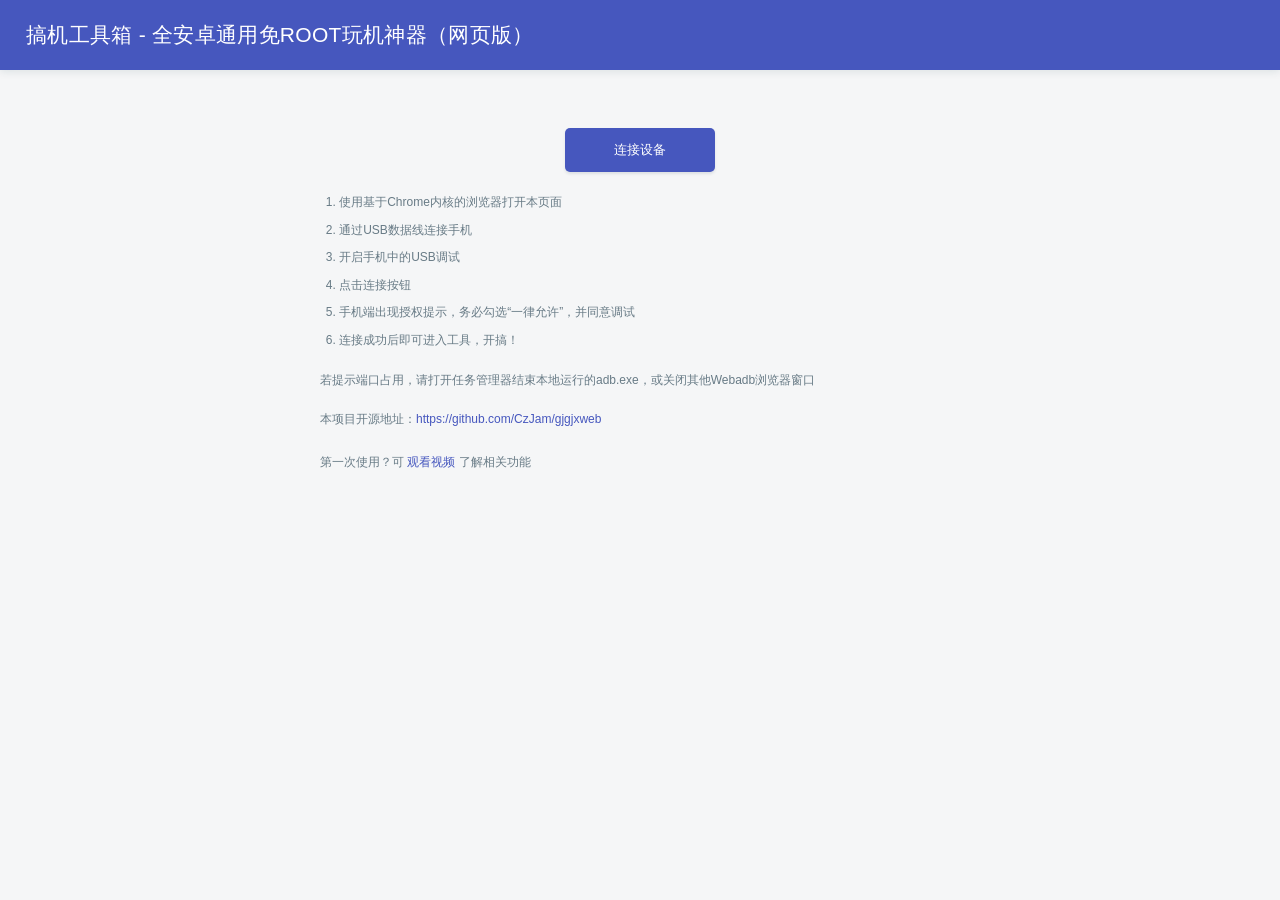
==== docs/index.html @ ac2c5eaa "feat: update version to 1.1.0 and add battery health, refresh rate management, and additional device" ====
<!DOCTYPE html>
<html lang="zh-CN"><head><meta charset="UTF-8"><meta name="viewport" content="width=device-width,initial-scale=1"><meta name="color-scheme" content="light"><meta name="referrer" content="no-referrer"><title>搞机工具箱 · WebADB</title><link rel="icon" type="image/x-icon" href="./assets/favicon.ico"><style>
/**
 * Copyright (c) 2014 The xterm.js authors. All rights reserved.
 * Copyright (c) 2012-2013, Christopher Jeffrey (MIT License)
 * https://github.com/chjj/term.js
 * @license MIT
 *
 * Permission is hereby granted, free of charge, to any person obtaining a copy
 * of this software and associated documentation files (the "Software"), to deal
 * in the Software without restriction, including without limitation the rights
 * to use, copy, modify, merge, publish, distribute, sublicense, and/or sell
 * copies of the Software, and to permit persons to whom the Software is
 * furnished to do so, subject to the following conditions:
 *
 * The above copyright notice and this permission notice shall be included in
 * all copies or substantial portions of the Software.
 *
 * THE SOFTWARE IS PROVIDED "AS IS", WITHOUT WARRANTY OF ANY KIND, EXPRESS OR
 * IMPLIED, INCLUDING BUT NOT LIMITED TO THE WARRANTIES OF MERCHANTABILITY,
 * FITNESS FOR A PARTICULAR PURPOSE AND NONINFRINGEMENT. IN NO EVENT SHALL THE
 * AUTHORS OR COPYRIGHT HOLDERS BE LIABLE FOR ANY CLAIM, DAMAGES OR OTHER
 * LIABILITY, WHETHER IN AN ACTION OF CONTRACT, TORT OR OTHERWISE, ARISING FROM,
 * OUT OF OR IN CONNECTION WITH THE SOFTWARE OR THE USE OR OTHER DEALINGS IN
 * THE SOFTWARE.
 *
 * Originally forked from (with the author's permission):
 *   Fabrice Bellard's javascript vt100 for jslinux:
 *   http://bellard.org/jslinux/
 *   Copyright (c) 2011 Fabrice Bellard
 *   The original design remains. The terminal itself
 *   has been extended to include xterm CSI codes, among
 *   other features.
 */

/**
 *  Default styles for xterm.js
 */

.xterm {
    cursor: text;
    position: relative;
    user-select: none;
    -ms-user-select: none;
    -webkit-user-select: none;
}

.xterm.focus,
.xterm:focus {
    outline: none;
}

.xterm .xterm-helpers {
    position: absolute;
    top: 0;
    /**
     * The z-index of the helpers must be higher than the canvases in order for
     * IMEs to appear on top.
     */
    z-index: 5;
}

.xterm .xterm-helper-textarea {
    padding: 0;
    border: 0;
    margin: 0;
    /* Move textarea out of the screen to the far left, so that the cursor is not visible */
    position: absolute;
    opacity: 0;
    left: -9999em;
    top: 0;
    width: 0;
    height: 0;
    z-index: -5;
    /** Prevent wrapping so the IME appears against the textarea at the correct position */
    white-space: nowrap;
    overflow: hidden;
    resize: none;
}

.xterm .composition-view {
    /* TODO: Composition position got messed up somewhere */
    background: #000;
    color: #FFF;
    display: none;
    position: absolute;
    white-space: nowrap;
    z-index: 1;
}

.xterm .composition-view.active {
    display: block;
}

.xterm .xterm-viewport {
    /* On OS X this is required in order for the scroll bar to appear fully opaque */
    background-color: #000;
    overflow-y: scroll;
    cursor: default;
    position: absolute;
    right: 0;
    left: 0;
    top: 0;
    bottom: 0;
}

.xterm .xterm-screen {
    position: relative;
}

.xterm .xterm-screen canvas {
    position: absolute;
    left: 0;
    top: 0;
}

.xterm .xterm-scroll-area {
    visibility: hidden;
}

.xterm-char-measure-element {
    display: inline-block;
    visibility: hidden;
    position: absolute;
    top: 0;
    left: -9999em;
    line-height: normal;
}

.xterm.enable-mouse-events {
    /* When mouse events are enabled (eg. tmux), revert to the standard pointer cursor */
    cursor: default;
}

.xterm.xterm-cursor-pointer,
.xterm .xterm-cursor-pointer {
    cursor: pointer;
}

.xterm.column-select.focus {
    /* Column selection mode */
    cursor: crosshair;
}

.xterm .xterm-accessibility:not(.debug),
.xterm .xterm-message {
    position: absolute;
    left: 0;
    top: 0;
    bottom: 0;
    right: 0;
    z-index: 10;
    color: transparent;
    pointer-events: none;
}

.xterm .xterm-accessibility-tree:not(.debug) *::selection {
  color: transparent;
}

.xterm .xterm-accessibility-tree {
  user-select: text;
  white-space: pre;
}

.xterm .live-region {
    position: absolute;
    left: -9999px;
    width: 1px;
    height: 1px;
    overflow: hidden;
}

.xterm-dim {
    /* Dim should not apply to background, so the opacity of the foreground color is applied
     * explicitly in the generated class and reset to 1 here */
    opacity: 1 !important;
}

.xterm-underline-1 { text-decoration: underline; }
.xterm-underline-2 { text-decoration: double underline; }
.xterm-underline-3 { text-decoration: wavy underline; }
.xterm-underline-4 { text-decoration: dotted underline; }
.xterm-underline-5 { text-decoration: dashed underline; }

.xterm-overline {
    text-decoration: overline;
}

.xterm-overline.xterm-underline-1 { text-decoration: overline underline; }
.xterm-overline.xterm-underline-2 { text-decoration: overline double underline; }
.xterm-overline.xterm-underline-3 { text-decoration: overline wavy underline; }
.xterm-overline.xterm-underline-4 { text-decoration: overline dotted underline; }
.xterm-overline.xterm-underline-5 { text-decoration: overline dashed underline; }

.xterm-strikethrough {
    text-decoration: line-through;
}

.xterm-screen .xterm-decoration-container .xterm-decoration {
	z-index: 6;
	position: absolute;
}

.xterm-screen .xterm-decoration-container .xterm-decoration.xterm-decoration-top-layer {
	z-index: 7;
}

.xterm-decoration-overview-ruler {
    z-index: 8;
    position: absolute;
    top: 0;
    right: 0;
    pointer-events: none;
}

.xterm-decoration-top {
    z-index: 2;
    position: relative;
}

:root{--ui-scale:1;--app-height:calc(100vh / var(--ui-scale));--app-width:calc(100vw / var(--ui-scale));font:menu;font-size:14px;line-height:1.6;--brand:#4657be;--brand-dark:#34449e;--accent:#ff633b;--brand-soft:#e3e7fa;--bg:#f5f6f7;--surface:#fff;--ink:#182b37;--muted:#687b86;--line:#e0e6e9;--shadow:0 2px 5px #163a4510;--radius:9px;color:var(--ink);color-scheme:light}
html{scrollbar-width:none}html::-webkit-scrollbar{display:none}
*,*::before,*::after{box-sizing:border-box;font:inherit}body{margin:0;background:var(--bg)}button,a,input,textarea,select{outline-offset:4px}button{cursor:pointer}button:disabled{opacity:.43;cursor:not-allowed}button svg{width:18px;height:18px;flex:none}svg{fill:none;stroke:currentColor;stroke-width:1.8;stroke-linecap:round;stroke-linejoin:round;vertical-align:middle}.hidden,[hidden]{display:none!important}h1,h2,h3,p{margin-top:0}h2{font-size:22px;margin-bottom:18px}h3{font-size:18px;margin-bottom:14px}a{color:var(--brand);text-decoration:none}a:hover{text-decoration:underline}small,.muted{color:var(--muted)}
.topbar{min-height:70px;height:auto;flex-wrap:wrap;display:flex;align-items:center;justify-content:space-between;gap:20px;padding:0 26px;background:var(--brand);color:#fff;position:sticky;top:0;z-index:15;box-shadow:0 2px 8px #0038401a}.brand{display:flex;align-items:center;gap:12px;flex:1;min-width:0}.brand-copy{min-width:0}.brand h1{font-size:21px;font-weight:500;letter-spacing:.3px;overflow-wrap:anywhere}.brand h1{margin:0}.top-actions{display:flex;align-items:center;gap:12px;flex-wrap:wrap;margin-left:auto}.connection-chip{font-size:12px;display:flex;align-items:center;gap:7px;max-width:220px}.connection-chip b{overflow:hidden;text-overflow:ellipsis;white-space:nowrap}.dot{width:7px;height:7px;border-radius:50%;background:#c9e0e4;flex:none}.dot.ok{background:#adf3be}.dot.pending{background:#ffe28b}.dot.error{background:#ffb0a5}.topbar .btn{background:#ffffff17;border:1px solid #ffffff7a;color:#fff;box-shadow:none;min-height:35px;padding:6px 13px}.topbar .btn:hover{background:#ffffff28}.sidebar-toggle{display:none}
.shell{display:grid;grid-template-columns:174px minmax(0,1fr);min-height:calc(var(--app-height) - var(--header-height,70px))}.sidebar{overflow-y:auto;overflow-x:hidden;padding:14px 10px;position:sticky;top:var(--header-height,70px);height:calc(var(--app-height) - var(--header-height,70px));background:#f0f2f3;border-right:1px solid var(--line);display:flex;flex-direction:column;z-index:12}.nav{display:grid;gap:5px}.nav button{font-size:14px;background:transparent;border:0;display:flex;align-items:center;gap:13px;text-align:left;padding:11px 13px;border-radius:5px;color:#000;position:relative;min-height:45px}.nav button svg{width:21px;height:21px}.nav button:hover{background:#e5e9eb}.nav button.active{background:var(--brand-soft);color:#000}.nav button.active:before{content:"";position:absolute;left:-10px;top:5px;bottom:5px;width:3px;background:var(--accent)}.sidebar-foot{font-size:13px;line-height:1.9;text-align:center;margin-top:auto;padding:20px 10px 0;color:var(--brand);}.workspace{padding:18px 28px 40px;min-width:0;max-width:1480px;width:100%;margin:0 auto;align-self:start}.page{animation:enter .17s ease}.page-title{display:flex;justify-content:space-between;align-items:center;gap:16px;margin-bottom:18px}.page-title h2{margin:0;font-weight:700}.card{background:var(--surface);border:1px solid var(--line);border-radius:var(--radius);padding:21px;box-shadow:var(--shadow);min-width:0}.card.flat{box-shadow:none}.grid{display:grid;gap:23px}.two{grid-template-columns:1fr 1fr}.three{grid-template-columns:1.2fr .9fr 1fr}.span2{grid-column:1/-1}.stack{display:grid;gap:22px;align-content:start}.row{display:flex;align-items:center;gap:10px;flex-wrap:wrap}.spread{justify-content:space-between}.btn{font-size:13px;border:1px solid transparent;background:var(--brand);color:#fff;min-height:36px;padding:7px 15px;border-radius:5px;display:inline-flex;align-items:center;justify-content:center;gap:9px;box-shadow:0 2px 3px #173a451c;white-space:nowrap}.btn:hover:not(:disabled){background:var(--brand-dark)}.btn.secondary{background:#fff;color:var(--brand);border-color:#c9dce0;box-shadow:none}.btn.secondary:hover:not(:disabled){background:var(--brand-soft)}.btn.danger{background:#d85442}.btn.danger:hover:not(:disabled){background:#bc4030}.btn.quiet{color:var(--muted);background:#edf1f3;box-shadow:none}.btn.small{font-size:12px;min-height:29px;padding:4px 10px;}.btn.wide{width:100%}.button-grid{display:grid;gap:10px;grid-template-columns:repeat(3,minmax(0,1fr))}.button-grid.four{grid-template-columns:repeat(4,minmax(0,1fr))}.button-grid.two{grid-template-columns:repeat(2,minmax(0,1fr))}.field{display:grid;gap:5px;min-width:0}.field>span,.field>label{font-size:12px;color:var(--muted)}input:not([type=checkbox]):not([type=range]),select,textarea{width:100%;border:1px solid #dce2e5;border-radius:5px;background:#f7f8f9;color:var(--ink);padding:10px 12px;min-height:41px}input:focus,textarea:focus,select:focus{border-color:var(--brand);outline:2px solid var(--brand-soft)}input::placeholder,textarea::placeholder{color:#9aa6ae}textarea{resize:vertical}.field-row{display:flex;gap:12px;align-items:flex-end}.field-row .field{flex:1}.field-row .btn{min-height:41px}.hint{font-size:12px;line-height:1.8;color:var(--muted);margin-top:12px;margin-bottom:0;}.metric-text{font-size:13px;color:var(--brand);}.section-gap{margin-top:25px}.switch{font-size:13px;display:flex;gap:10px;align-items:center;cursor:pointer;}.switch input{appearance:none;width:34px;height:18px;border-radius:15px;background:#bbc4c9;flex:none;position:relative;cursor:pointer;margin:0}.switch input:before{content:"";position:absolute;width:21px;height:21px;left:-1px;top:-1.5px;background:#fff;border-radius:50%;box-shadow:0 1px 4px #0003;transition:transform .15s}.switch input:checked{background:var(--brand-soft)}.switch input:checked:before{transform:translateX(15px);background:var(--brand)}.check{font-size:13px;display:flex;align-items:center;gap:7px;cursor:pointer}.check input{width:16px;height:16px;accent-color:var(--brand);margin:0;flex:none}.checks{display:grid;grid-template-columns:repeat(4,minmax(0,1fr));gap:13px 9px}.stat-label{font-size:12px;color:var(--muted);margin-bottom:2px}.stat-value{font-size:14px;overflow-wrap:anywhere}.info-grid{display:grid;grid-template-columns:1fr 1fr 1fr;gap:22px}.info-pairs{font-size:13px;display:grid;gap:9px;}.info-pairs div{display:grid;grid-template-columns:65px minmax(0,1fr);gap:6px}#runtime-ua{white-space:pre-wrap;overflow-wrap:anywhere}.info-pairs dt{color:var(--muted)}.info-pairs dd{margin:0;overflow-wrap:anywhere}.cpu-grid{font-size:15px;display:grid;grid-template-columns:1fr 1fr;gap:9px 15px;color:var(--brand);}.cpu-grid button{background:transparent;color:inherit;border:0;padding:0;text-align:left;cursor:pointer}.cpu-grid button:hover{text-decoration:underline}.info-wide{font-size:12px;border-top:1px solid #edf0f2;margin-top:18px;padding-top:13px;display:grid;grid-template-columns:repeat(2,minmax(0,1fr));gap:6px 18px;overflow-wrap:anywhere}.info-wide b{color:var(--muted);display:inline-block;min-width:73px}.reboot-grid{grid-template-columns:repeat(3,1fr)}.empty{font-size:13px;display:flex;min-height:130px;align-items:center;justify-content:center;text-align:center;color:#9ba9b0;}.focus-box{background:#f5f7f8;border:1px solid #edf0f2;border-radius:6px;padding:12px 14px;overflow-wrap:anywhere}.focus-box+.focus-box{margin-top:9px}.separator{border:0;border-top:1px solid var(--line);margin:19px 0}.slider-row{display:grid;grid-template-columns:57px minmax(100px,1fr) 85px;gap:12px;align-items:center;margin:20px 0}input[type=range]{width:100%;accent-color:var(--brand);margin:0}.ticks{font-size:11px;display:flex;justify-content:space-between;color:var(--muted);margin-top:4px}.slider-value{color:var(--brand);text-align:right;}.battery-summary{font-size:14px;text-align:center;color:var(--brand);margin-bottom:11px}.text-output{font-size:12px;white-space:pre-wrap;overflow:auto;max-height:370px;min-height:270px;margin:0;word-break:break-word}.stats-output{font-size:11px;min-height:260px;max-height:330px;white-space:pre;overflow:auto;background:#f6f8f9;border-radius:5px;padding:10px;margin-bottom:13px}.stats-controls{display:flex;align-items:center;gap:8px;margin-top:12px}.stats-controls select{padding:6px;min-height:35px}.stats-controls .btn{flex:1}.temp-grid{display:grid;gap:16px}.script-layout{display:grid;grid-template-columns:minmax(0,1fr) 175px 190px;gap:17px}.script-editor{font-size:12px;line-height:1.7;width:100%;min-height:420px;border-radius:5px!important;tab-size:2}.script-tools{display:grid;gap:10px;align-content:start}.script-list{min-height:270px;background:#f7f8f9;border:1px solid var(--line);border-radius:5px;padding:5px;margin-bottom:13px}.script-list button{font-size:12px;display:block;width:100%;text-align:left;border:0;background:transparent;color:var(--ink);border-radius:4px;padding:7px 8px;overflow:hidden;text-overflow:ellipsis;white-space:nowrap}.script-list button.active{background:var(--brand-soft);color:var(--brand)}.file-list{font-size:11px;max-height:100px;overflow:auto;color:var(--muted);padding-top:8px}.badge{font-size:10px;display:inline-block;padding:3px 8px;background:var(--brand-soft);color:var(--brand);border-radius:4px}.about-title{font-size:30px;letter-spacing:1px;margin:7px 0;color:var(--brand)}.about-sub{font-size:12px;color:var(--muted)}.links-grid{display:grid;grid-template-columns:1fr 1fr;gap:9px}.about-copy{font-size:13px;line-height:1.9;margin:0}.settings-grid .card{min-height:155px}.settings-grid .switch{margin-top:16px}.settings-grid .btn{align-self:end}.download-list{display:grid;gap:9px;max-height:330px;overflow:auto}.download-item{display:flex;gap:12px;align-items:center;padding:10px;background:#f5f7f8;border-radius:5px}.download-item span{font-size:12px;flex:1;overflow-wrap:anywhere}.download-item img{width:42px;height:42px;object-fit:cover;border-radius:4px}.gallery-empty{font-size:12px;color:var(--muted);padding:10px 0}.toast-stack{position:fixed;bottom:24px;left:50%;transform:translateX(-50%);z-index:100;display:grid;gap:8px;max-width:min(600px,calc(var(--app-width)*.9));pointer-events:none}.toast{font-size:13px;border-radius:6px;padding:11px 18px;background:#253b46;color:#fff;box-shadow:0 4px 20px #0003;animation:enter .18s ease}.toast.error{background:#9b3b32}.progress{height:3px;background:var(--brand-soft);border-radius:3px;overflow:hidden;margin-top:12px}.progress div{height:100%;width:0;background:var(--brand);transition:width .15s}.progress-text{font-size:11px;color:var(--muted);margin-top:6px}
dialog{border:1px solid var(--line);border-radius:12px;padding:0;max-width:min(720px,calc(var(--app-width)*.92));width:620px;box-shadow:0 20px 70px #002a3d35;color:var(--ink);background:var(--surface)}dialog::backdrop{background:#102b3c66;backdrop-filter:blur(2px)}.modal-head{padding:20px 24px 15px;display:flex;justify-content:space-between;align-items:center;border-bottom:1px solid var(--line)}.modal-head h3{margin:0}.icon-button{border:0;background:transparent;color:var(--muted);padding:5px;display:inline-flex;border-radius:5px}.icon-button:hover{background:#edf2f4}.icon-button svg{width:20px;height:20px}.modal-body{padding:22px 24px;max-height:calc(var(--app-height)*.65);overflow:auto}.modal-footer{display:flex;justify-content:flex-end;gap:10px;border-top:1px solid var(--line);padding:15px 24px}.modal-text{font-size:12px;line-height:1.8;white-space:pre-wrap;word-break:break-word;margin:0}.tab-pills{display:flex;gap:6px;flex-wrap:wrap;margin-bottom:18px}.tab-pills button{font-size:12px;border:1px solid var(--line);border-radius:5px;background:#fff;color:var(--muted);padding:6px 12px;}.tab-pills button.active{color:var(--brand);border-color:var(--brand);background:var(--brand-soft)}.inline-note{font-size:12px;border-left:3px solid var(--brand);background:#f1f8f9;padding:11px 14px;color:#526d79;margin-top:15px}.log-table{font-size:12px;width:100%;border-collapse:collapse;}.log-table td,.log-table th{border-bottom:1px solid var(--line);padding:9px;text-align:left}.table-wrap{overflow:auto}.kbd{font-size:10px;border:1px solid #ced8dc;padding:2px 5px;border-radius:3px;color:var(--muted)}
@keyframes enter{from{opacity:0;transform:translateY(4px)}to{opacity:1;transform:translateY(0)}}
.battery-compact>.three{grid-template-columns:1fr}.battery-compact>.three>.card:first-child,.battery-compact>.three>.card:last-child{display:none}.battery-compact .stats-output{min-height:420px;max-height:calc(var(--app-height)*.6)}
@media(min-width:1450px){.workspace{padding:18px 40px}.topbar{padding:0 30px}.shell{grid-template-columns:190px minmax(0,1fr)}}
@media(max-width:1100px){.workspace{padding:18px 20px}.three{grid-template-columns:1fr 1fr}.three>*:last-child{grid-column:1/-1}.info-grid{grid-template-columns:1fr 1fr}.info-grid>.cpu-grid{grid-column:1/-1;grid-template-columns:repeat(4,1fr);border-top:1px solid var(--line);padding-top:15px}.script-layout{grid-template-columns:minmax(0,1fr) 175px}.script-layout>.card:last-child{grid-column:1/-1}.script-list{min-height:80px;display:grid;grid-template-columns:repeat(3,1fr)}.button-grid.four{grid-template-columns:repeat(2,1fr)}.checks{grid-template-columns:repeat(3,minmax(0,1fr))}}
@media(max-width:780px){.topbar{min-height:60px;padding:12px 14px;gap:10px}.brand{gap:7px}.connection-chip{display:none}.top-actions{gap:6px}.topbar .btn{padding:5px 9px;min-height:33px}.sidebar-toggle{display:inline-flex;background:transparent;border:0;color:#fff;padding:4px}.sidebar-toggle svg{width:22px;height:22px}.shell{grid-template-columns:1fr}.sidebar{position:fixed;left:0;top:var(--header-height,60px);width:180px;height:calc(var(--app-height) - var(--header-height,60px));transform:translateX(-100%);transition:transform .2s;box-shadow:6px 0 20px #132e3c22}.sidebar.open{transform:translateX(0)}.workspace{padding:18px 14px}.two,.three,.settings-grid{grid-template-columns:1fr}.three>*:last-child{grid-column:auto}.info-grid{grid-template-columns:1fr 1fr;gap:12px}.card{padding:17px}.checks{grid-template-columns:repeat(4,1fr)}.script-layout{grid-template-columns:1fr}.script-layout>.card:last-child{grid-column:auto}.script-tools{grid-template-columns:1fr 1fr}.script-tools .switch{grid-column:1/-1}.script-editor{min-height:340px}.sidebar-foot{padding-bottom:18px}dialog{max-width:calc(var(--app-width)*.95)}}
@media(max-width:420px){.info-grid{grid-template-columns:1fr}.info-grid>.cpu-grid{grid-template-columns:repeat(2,1fr)}.button-grid{grid-template-columns:repeat(2,1fr)}.checks{grid-template-columns:repeat(3,1fr)}.field-row{flex-wrap:wrap}.field-row>.field{flex-basis:35%}.topbar .btn svg{display:none}.script-list{grid-template-columns:repeat(2,1fr)}}

.connection-status{font-size:12px;color:var(--muted);overflow-wrap:anywhere;margin-bottom:12px}.connection-status.error{color:#be3e31}.connection-status.ok{display:flex;align-items:center;gap:7px}.connection-status.ok:before{content:"";width:7px;height:7px;border-radius:50%;background:#04d86a;flex:none}.device-controls{display:flex;align-items:center;gap:10px;margin-bottom:15px}.device-controls select{min-width:0;flex:1}

.about-attribution{font-size:14px;line-height:1.6;color:var(--brand);text-align:center;margin:28px 0 0;overflow-wrap:anywhere}.about-attribution a{color:var(--brand);text-decoration:underline;text-underline-offset:2px}.sidebar-foot a{color:var(--brand)}.sidebar-foot a,.sidebar-foot a:hover,.sidebar-foot a:focus-visible{text-decoration:none}.focus-box .mono{font-size:12px}
@media(max-width:780px){.brand h1{font-size:19px}.topbar .btn{font-size:11px}.page-title h2{font-size:21px}}
@media(max-width:420px){.brand h1{font-size:17px}}

body[data-connected="false"] .sidebar,body[data-connected="false"] .page,body[data-connected="false"] .top-actions,body[data-connected="false"] #menu-toggle{display:none!important}body[data-connected="false"] .shell{grid-template-columns:minmax(0,1fr)}body[data-connected="true"] .connection-entry{display:none}.connection-entry{display:flex;flex-direction:column;align-items:center;justify-content:center;padding:40px 0}.connection-hint{margin:20px 0 0;width:min(640px,100%);overflow-wrap:anywhere}.connection-steps{margin:0;padding-left:1.6em;text-align:left}.connection-steps li+li{margin-top:6px}.connection-warning,.connection-source{margin:18px 0 0;text-align:left}.connection-entry .btn{min-width:150px;min-height:44px}.connection-status{margin-bottom:12px}

.terminal-card{padding:12px}.terminal-session-bar{display:flex;justify-content:space-between;gap:12px;flex-wrap:wrap;color:var(--muted);font-size:12px;margin:0 4px 10px}.terminal-surface{height:clamp(360px,calc(var(--app-height)*.62),650px);min-height:340px;padding:0;background:#111e27;color:#deebf0;border-radius:7px;overflow:hidden}.terminal-surface .xterm{height:100%;padding:12px}.terminal-surface .xterm-helper-textarea{min-height:0!important;padding:0!important;border:0!important;outline:0!important}

#page-battery>.three{align-items:stretch}
#page-battery:not(.battery-compact)>.three{grid-auto-rows:1fr}
.battery-statistics,.battery-simulation{display:flex;flex-direction:column}
.battery-statistics .stats-output{flex:1 1 0;min-height:0;max-height:none}
.battery-simulation .temp-grid{display:flex;flex-direction:column;justify-content:space-between;flex:1;gap:16px}
.battery-compact .battery-statistics .stats-output{flex:initial;min-height:420px;max-height:calc(var(--app-height)*.6)}

.developer-website{font-size:inherit;color:var(--brand);margin:18px 0 0;white-space:nowrap}.changelog{padding-left:1.6em}.changelog li+li{margin-top:6px}

.about-online{margin-top:12px}
#setting-cpu-interval{height:41px}

.info-pairs .board-id-field{display:flex;align-items:baseline;gap:8px}.board-id-field>[data-info]{min-width:0;overflow-wrap:anywhere}.board-id-toggle{border:0;background:transparent;color:var(--brand);padding:0;white-space:nowrap}.board-id-toggle:hover{text-decoration:underline}

.terminal-layout{display:grid;grid-template-columns:minmax(0,1fr) 360px;gap:20px;align-items:stretch}.terminal-layout .terminal-card{min-width:0}.quick-cmds-card{min-width:0;display:flex;flex-direction:column}.quick-cmd-search{margin-bottom:10px}.quick-cmds-card .tab-pills{gap:4px;margin-bottom:10px}.quick-cmds-card .tab-pills button{font-size:11px;padding:5px 9px}.quick-cmd-list{display:grid;gap:6px;overflow:auto;padding-right:2px;flex:1;align-content:start}.quick-cmd-btn{flex-direction:column;align-items:stretch;justify-content:center;gap:2px;width:100%;min-height:46px;padding:6px 12px;font-size:12px;text-align:left}.quick-cmd-btn .qname{display:block;width:100%;white-space:nowrap;line-height:1.4;overflow:hidden;text-overflow:ellipsis;text-align:left}.quick-cmd-btn .qcmd{display:block;width:100%;font-family:ui-monospace,"Cascadia Mono",Consolas,monospace;font-size:10px;color:var(--muted);overflow:hidden;text-overflow:ellipsis;white-space:nowrap;opacity:.85;line-height:1.4;text-align:left}.quick-cmd-empty{color:var(--muted);font-size:12px;text-align:center;padding:16px 0}.battery-health-grid{display:grid;grid-template-columns:1fr 1fr;gap:14px;margin-bottom:12px}.health-metric{background:#f7f9fa;border:1px solid var(--line);border-radius:7px;padding:12px 14px;text-align:center}.health-metric span{display:block;font-size:12px;color:var(--muted);margin-bottom:4px}.health-metric b{font-size:20px;font-weight:600}@media(max-width:1100px){.terminal-layout{grid-template-columns:1fr}.quick-cmd-list{max-height:420px}}

.privacy-packages{max-height:380px;overflow:auto;border:1px solid var(--line);border-radius:6px;padding:6px 8px;background:#fafbfc}.privacy-group-title{font-size:11px;color:var(--muted);margin:10px 2px 4px;font-weight:600}.privacy-group-title:first-child{margin-top:2px}.privacy-check{display:flex;align-items:center;gap:8px;padding:5px 6px;border-radius:5px;cursor:pointer}.privacy-check:hover{background:#eef2f4}.privacy-check input{flex:none}.privacy-check .pc-name{flex:none;white-space:nowrap}.privacy-check .pc-pkg{font-family:ui-monospace,"Cascadia Mono",Consolas,monospace;font-size:10px;color:var(--muted);overflow:hidden;text-overflow:ellipsis;white-space:nowrap}.privacy-check .pc-careful{flex:none;font-size:10px;color:#b8860b;border:1px solid #e6c96a;border-radius:3px;padding:0 4px}

</style><script type="importmap">{"imports":{"@yume-chan/adb":"[data-uri]","@yume-chan/adb-daemon-webusb":"[data-uri]","@yume-chan/struct":"[data-uri]","@yume-chan/stream-extra":"[data-uri]","@yume-chan/event":"[data-uri]","@yume-chan/no-data-view":"[data-uri]","@yume-chan/adb-credential-web":"[data-uri]","@yume-chan/async":"[data-uri]"}}</script></head><body data-connected="false">
<svg aria-hidden="true" style="position:absolute;width:0;height:0;overflow:hidden"><defs>
<symbol id="i-home" viewBox="0 0 24 24"><path d="m3 10 9-7 9 7M5 9v12h5v-7h4v7h5V9"/></symbol><symbol id="i-package" viewBox="0 0 24 24"><path d="m12 3 9 5v9l-9 5-9-5V8l9-5Zm-9 5 9 5 9-5M12 13v9M7.5 5.5l9 5"/></symbol><symbol id="i-screen" viewBox="0 0 24 24"><rect x="3" y="4" width="18" height="14" rx="2"/><path d="M8 22h8m-4-4v4M6 8h2m8 0h2M6 14h2m8 0h2"/></symbol><symbol id="i-settings" viewBox="0 0 24 24"><path d="m9 3-.5 3-2 1-2.7-1-2 3 2.3 2v2L2 15l2 3 2.7-1 2 1 .5 3h4l.5-3 2-1 2.7 1 2-3-2.3-2v-2L21 9l-2-3-2.7 1-2-1L13 3Z"/><circle cx="11" cy="12" r="3"/></symbol><symbol id="i-battery" viewBox="0 0 24 24"><rect x="6" y="4" width="12" height="18" rx="2"/><path d="M10 1h4M9 11h6m-6 4h6"/></symbol><symbol id="i-sliders" viewBox="0 0 24 24"><path d="M3 6h6m4 0h8M3 12h12m4 0h2M3 18h2m4 0h12"/><circle cx="11" cy="6" r="2"/><circle cx="17" cy="12" r="2"/><circle cx="7" cy="18" r="2"/></symbol><symbol id="i-script" viewBox="0 0 24 24"><path d="m12 2 9 5v10l-9 5-9-5V7l9-5ZM6 8l6-3 6 3v8l-6 3-6-3Z"/></symbol><symbol id="i-terminal" viewBox="0 0 24 24"><rect x="2" y="4" width="20" height="16" rx="2"/><path d="m6 8 4 4-4 4m7 0h5"/></symbol><symbol id="i-info" viewBox="0 0 24 24"><circle cx="12" cy="12" r="10"/><path d="M12 11v6m0-10v.2"/></symbol><symbol id="i-usb" viewBox="0 0 24 24"><path d="M12 21V3m-3 3 3-3 3 3M12 15l6-4V7M12 18l-6-4v-4"/><circle cx="6" cy="8" r="2"/><rect x="16" y="3" width="4" height="4"/><circle cx="12" cy="21" r="1"/></symbol><symbol id="i-check" viewBox="0 0 24 24"><path d="m4 12 5 5L20 6"/></symbol><symbol id="i-refresh" viewBox="0 0 24 24"><path d="M20 8a9 9 0 1 0 1 7M20 3v5h-5"/></symbol><symbol id="i-download" viewBox="0 0 24 24"><path d="M12 3v12m-5-5 5 5 5-5M4 16v5h16v-5"/></symbol><symbol id="i-upload" viewBox="0 0 24 24"><path d="M12 16V4m-5 5 5-5 5 5M4 16v5h16v-5"/></symbol><symbol id="i-play" viewBox="0 0 24 24"><path d="m7 3 14 9-14 9Z"/></symbol><symbol id="i-stop" viewBox="0 0 24 24"><rect x="5" y="5" width="14" height="14" rx="1"/></symbol><symbol id="i-power" viewBox="0 0 24 24"><path d="M12 2v10M6 5a9 9 0 1 0 12 0"/></symbol><symbol id="i-trash" viewBox="0 0 24 24"><path d="M3 6h18M9 6V3h6v3M5 6l1 15h12l1-15M10 10v7m4-7v7"/></symbol><symbol id="i-eye" viewBox="0 0 24 24"><path d="M2 12s4-7 10-7 10 7 10 7-4 7-10 7S2 12 2 12Z"/><circle cx="12" cy="12" r="3"/></symbol><symbol id="i-lock" viewBox="0 0 24 24"><rect x="5" y="10" width="14" height="12" rx="2"/><path d="M8 10V6a4 4 0 0 1 8 0v4m-4 6v2"/></symbol><symbol id="i-wifi" viewBox="0 0 24 24"><path d="M2 8a16 16 0 0 1 20 0M5 12a11 11 0 0 1 14 0m-10 4a5 5 0 0 1 6 0m-3 4v.1"/></symbol><symbol id="i-menu" viewBox="0 0 24 24"><path d="M3 6h18M3 12h18M3 18h18"/></symbol><symbol id="i-close" viewBox="0 0 24 24"><path d="m5 5 14 14M19 5 5 19"/></symbol><symbol id="i-back" viewBox="0 0 24 24"><path d="m16 3-12 9 12 9Z"/></symbol><symbol id="i-circle" viewBox="0 0 24 24"><circle cx="12" cy="12" r="8"/></symbol><symbol id="i-volume" viewBox="0 0 24 24"><path d="M4 9h4l5-5v16l-5-5H4Zm13-2a7 7 0 0 1 0 10m3-13a11 11 0 0 1 0 16"/></symbol><symbol id="i-plus" viewBox="0 0 24 24"><path d="M12 4v16M4 12h16"/></symbol><symbol id="i-folder" viewBox="0 0 24 24"><path d="M3 20V5h7l2 3h9v12Z"/></symbol><symbol id="i-copy" viewBox="0 0 24 24"><rect x="8" y="8" width="13" height="13" rx="2"/><path d="M16 8V3H3v13h5"/></symbol>
</defs></svg>
<header class="topbar"><div class="brand"><button class="sidebar-toggle" id="menu-toggle" aria-label="展开菜单"><svg><use href="#i-menu"/></svg></button><div class="brand-copy"><h1>搞机工具箱 - 全安卓通用免ROOT玩机神器（网页版）</h1></div></div><div class="top-actions"><div class="connection-chip"><span class="dot" id="connection-dot"></span><b id="connection-label">未连接设备</b></div><button class="btn" id="connect-usb"><svg><use href="#i-usb"/></svg>选择设备</button><button class="btn" id="disconnect" hidden>断开</button></div></header>
<div class="shell"><aside class="sidebar" id="sidebar"><nav class="nav" aria-label="功能导航">
<button data-page="home" class="active"><svg><use href="#i-home"/></svg>主页</button><button data-page="apps"><svg><use href="#i-package"/></svg>软件管理</button><button data-page="display"><svg><use href="#i-screen"/></svg>显示控制</button><button data-page="system"><svg><use href="#i-settings"/></svg>系统界面</button><button data-page="battery"><svg><use href="#i-battery"/></svg>电池管理</button><button data-page="tuning"><svg><use href="#i-sliders"/></svg>无级调节</button><button data-page="scripts"><svg><use href="#i-script"/></svg>控机脚本</button><button data-page="terminal"><svg><use href="#i-terminal"/></svg>ADB 终端</button><button data-page="settings"><svg><use href="#i-settings"/></svg>软件设置</button><button data-page="about"><svg><use href="#i-info"/></svg>关于</button></nav></aside>
<main class="workspace"><div class="connection-entry" id="connection-entry"><button class="btn" id="connect-device" data-action="connect-device" disabled>连接设备</button><div class="hint connection-hint"><ol class="connection-steps"><li>使用基于Chrome内核的浏览器打开本页面</li><li>通过USB数据线连接手机</li><li>开启手机中的USB调试</li><li>点击连接按钮</li><li>手机端出现授权提示，务必勾选“一律允许”，并同意调试</li><li>连接成功后即可进入工具，开搞！</li></ol><p class="connection-warning">若提示端口占用，请打开任务管理器结束本地运行的adb.exe，或关闭其他Webadb浏览器窗口</p><p class="connection-source">本项目开源地址：<a href="https://github.com/CzJam/gjgjxweb" target="_blank" rel="noopener noreferrer">https://github.com/CzJam/gjgjxweb</a><br><br>第一次使用？可 <a href="https://www.bilibili.com/video/BV1TB456ZEoo/" target="_blank" rel="noopener noreferrer">观看视频</a> 了解相关功能</p></div></div>
<section class="page" id="page-home"><div class="page-title"><div><h2>设备信息</h2></div></div><div class="card"><div class="info-grid"><dl class="info-pairs"><div><dt>品牌</dt><dd data-info="brand">—</dd></div><div><dt>型号</dt><dd data-info="model">—</dd></div><div><dt>代号</dt><dd data-info="device">—</dd></div><div><dt>系统</dt><dd data-info="android">—</dd></div><div><dt>主板 ID</dt><dd class="board-id-field"><span data-info="board" id="board-id-value">—</span><button class="board-id-toggle" id="board-id-toggle" data-action="toggle-board-id" aria-label="隐藏主板 ID" aria-pressed="false">隐藏</button></dd></div></dl><dl class="info-pairs"><div><dt>CPU 架构</dt><dd data-info="abi">—</dd></div><div><dt>闪存类型</dt><dd data-info="storage">—</dd></div><div><dt>显示信息</dt><dd data-info="display">—</dd></div><div><dt>已开机</dt><dd data-info="uptime">—</dd></div><div><dt>电池信息</dt><dd data-info="battery">—</dd></div></dl><div class="cpu-grid" id="cpu-grid"><span>CPU 频率</span><span>—</span></div></div><div class="info-wide"><div><b>系统架构</b><span data-info="arch">—</span></div><div><b>编译版本</b><span data-info="fingerprint">—</span></div><div><b>内核版本</b><span data-info="kernel">—</span></div><div><b>BL 解锁</b><span data-info="blState">—</span></div><div><b>OEM 解锁</b><span data-info="oemUnlock">—</span></div><div><b>SoC 平台</b><span data-info="soc">—</span></div></div></div><div class="grid two section-gap"><div class="card"><h3>快捷重启</h3><div class="button-grid reboot-grid"><button class="btn" data-reboot="" data-device><svg><use href="#i-refresh"/></svg>重启</button><button class="btn" data-reboot="bootloader" data-device>Fastboot</button><button class="btn" data-reboot="edl" data-device>EDL</button><button class="btn" data-reboot="poweroff" data-device><svg><use href="#i-power"/></svg>关机</button><button class="btn" data-reboot="fastboot" data-device>Fastbootd</button><button class="btn" data-reboot="recovery" data-device>Recovery</button></div></div><div class="card"><h3>连接设备</h3><p class="status connection-status" id="status" role="status" aria-live="polite">正在加载 WebADB…</p><div class="device-controls"><select id="device-select" aria-label="当前设备"><option value="">尚未选择设备</option></select><button class="btn secondary small" data-action="refresh-devices" title="刷新已授权设备"><svg><use href="#i-refresh"/></svg>刷新</button></div><p class="hint" style="margin:0">使用 Chrome / Edge，开启手机的 USB 调试，连接后在手机上允许授权。</p></div></div></section>
<section class="page" id="page-apps" hidden><div class="page-title"><div><h2>软件管理</h2></div><button class="btn secondary small" data-action="list-packages" data-device>选择已安装软件</button></div><div class="grid two"><div class="stack"><div class="card"><label class="field"><span>软件包名（关闭自动填充后，可手动输入包名）</span><input id="package-name" placeholder="com.android.settings" autocomplete="off" spellcheck="false"></label><div class="button-grid section-gap" id="package-actions"><button class="btn" data-app="disable" data-device>禁用</button><button class="btn" data-app="enable" data-device>启用</button><button class="btn" data-app="launch" data-device>运行</button><button class="btn" data-app="stop" data-device>强制停止</button><button class="btn" data-app="uninstall" data-device>卸载</button><button class="btn" data-app="uninstall-keep" data-device>保留数据卸载</button><button class="btn" data-app="admin" data-device>卸载锁设置</button><button class="btn" data-app="extract" data-device>提取安装包</button><button class="btn" data-app="clear" data-device>清除数据</button><button class="btn" data-app="info" data-device>软件信息</button><button class="btn" data-app="restore" data-device>恢复系统软件</button><button class="btn secondary" data-action="history">操作记录</button></div></div><div class="card"><div class="row spread" style="margin-bottom:13px"><h3 style="margin:0">当前界面</h3><label class="switch"><input id="auto-fill" type="checkbox" data-setting="autoFill">自动填充</label></div><div class="focus-box"><div class="stat-label">包名</div><div id="focused-package" class="mono">—</div></div><div class="focus-box"><div class="stat-label">活动</div><div id="focused-activity" class="mono">—</div></div></div></div><div class="stack"><div class="card"><h3>安装 APK / 推送文件</h3><div class="button-grid two"><button class="btn" data-action="install-apk" data-device><svg><use href="#i-package"/></svg>安装软件</button><button class="btn" data-action="push-files" data-device><svg><use href="#i-upload"/></svg>发送文件</button></div><div class="progress" id="transfer-progress" hidden><div></div></div><div class="progress-text" id="transfer-status"></div><p class="hint">可选择多个 APK 逐个安装，支持多文件传输。</p></div><div class="card privacy-card"><h3>本机隐私模块管理</h3><p class="hint">卸载/禁用厂商遥测、广告与运营商组件。误删可通过「恢复所选」还原；系统 OTA 更新后可能重新出现。</p><div class="row section-gap"><button class="btn" data-action="xiaomi-ads-off" data-device>一键禁用小米核心广告</button></div><div class="privacy-packages" id="privacy-packages"></div><div class="row spread section-gap"><label class="switch"><input id="privacy-all" type="checkbox">全选</label></div><div class="button-grid two section-gap"><button class="btn" data-action="privacy-disable" data-device>禁用所选</button><button class="btn" data-action="privacy-enable" data-device>启用所选</button><button class="btn" data-action="privacy-uninstall" data-device>卸载所选</button><button class="btn" data-action="privacy-restore" data-device>恢复所选</button></div></div><div class="card"><h3>Google 套件管理</h3><div class="checks" id="google-packages"></div><div class="row spread section-gap"><label class="switch"><input id="google-all" type="checkbox">全选</label><div class="row"><button class="btn" data-action="google-disable" data-device>禁用所选</button><button class="btn" data-action="google-enable" data-device>启用所选</button></div></div></div></div></div></section>
<section class="page" id="page-display" hidden><div class="page-title"><div><h2>显示控制</h2></div><button class="btn secondary small" data-action="refresh-display" data-device>刷新</button></div><div class="grid two"><div class="card"><h3>屏幕分辨率</h3><p class="metric-text" id="resolution-info">分辨率：—</p><div class="field-row"><label class="field"><span>横向像素</span><input type="number" id="resolution-x" min="100" max="16384" placeholder="宽"></label><label class="field"><span>纵向像素</span><input type="number" id="resolution-y" min="100" max="16384" placeholder="高"></label></div><div class="row section-gap"><button class="btn" data-action="set-resolution" data-device>修改</button><button class="btn secondary" data-action="reset-resolution" data-device>恢复</button></div></div><div class="card"><h3>显示密度</h3><p class="metric-text" id="density-info">显示密度：—　最小宽度：—</p><div class="field-row"><label class="field"><span>单位</span><select id="density-unit"><option value="dpi">DPI</option><option value="dp">最小宽度 dp</option></select></label><label class="field"><span>数值</span><input type="number" id="density-value" min="1" placeholder="DPI / dp"></label></div><div class="row section-gap"><button class="btn" data-action="set-density" data-device>修改</button><button class="btn secondary" data-action="reset-density" data-device>恢复</button></div></div><div class="card"><h3>屏幕刷新率</h3><p class="metric-text" id="refresh-rate-info">刷新率：—</p><div class="field-row"><label class="field"><span>目标刷新率（Hz）</span><select id="refresh-rate"><option value="">保持当前</option><option value="60">60 Hz</option><option value="90">90 Hz</option><option value="120">120 Hz</option><option value="144">144 Hz</option></select></label></div><div class="row section-gap"><button class="btn" data-action="set-refresh-rate" data-device>设置</button><button class="btn secondary" data-action="reset-refresh-rate" data-device>恢复默认</button></div><p class="hint">将峰值与最小刷新率设为同一值以锁定刷新率；部分机型需关屏或重启后生效。</p></div><div class="card span2"><h3>按键模拟</h3><div class="button-grid four"><button class="btn" data-key="4" data-device><svg><use href="#i-back"/></svg>返回</button><button class="btn" data-key="3" data-device><svg><use href="#i-circle"/></svg>主页</button><button class="btn" data-key="187" data-device><svg><use href="#i-stop"/></svg>多任务</button><button class="btn" data-key="26" id="lock-key" data-device><svg><use href="#i-lock"/></svg>锁屏</button><button class="btn" data-key="24" data-device>音量 +</button><button class="btn" data-key="25" data-device>音量 −</button><button class="btn" data-key="164" data-device>静音</button><button class="btn" data-action="screenshot" id="screenshot-button" data-device><svg><use href="#i-screen"/></svg>截屏</button></div><p class="hint">右键「锁屏」可长按电源键；右键「截屏」可查看本次会话中已保存的截图。</p></div></div></section>
<section class="page" id="page-system" hidden><div class="page-title"><div><h2>系统界面</h2></div></div><div class="grid two"><div class="stack"><div class="card"><h3>隐藏状态栏图标</h3><div class="checks" id="statusbar-icons"></div><div class="row section-gap spread"><span class="hint" style="margin:0">勾选表示隐藏，点击后统一生效</span><button class="btn" data-action="hide-icons" data-device>应用</button></div></div><div class="card"><h3>状态栏图标设置</h3><div class="field-row"><label class="field"><span>下拉快捷图标数</span><select id="quick-tile-count"><option value="">保持当前</option><option>3</option><option>4</option><option>5</option><option>6</option><option>7</option><option>8</option><option>9</option></select></label><label class="field"><span>图标距顶部间距</span><select id="statusbar-padding"><option value="">保持当前</option><option value="0">0</option><option value="5">5</option><option value="10">10</option><option value="15">15</option><option value="20">20</option><option value="30">30</option></select></label></div><div class="row section-gap"><button class="btn" data-action="statusbar-settings" data-device>应用设置</button><button class="btn secondary" data-action="wifi-fix" data-device><svg><use href="#i-wifi"/></svg>去除 Wi-Fi 的 × / !</button></div><p class="hint">部分状态栏设置由系统版本和厂商决定。</p></div></div><div class="card"><h3>双栏自动沉浸</h3><div class="button-grid two"><button class="btn" data-immersive="status" data-device>沉浸状态栏</button><button class="btn" data-immersive="navigation" data-device>沉浸导航栏</button><button class="btn" data-immersive="full" data-device>同时沉浸</button><button class="btn secondary" data-immersive="reset" data-device>全部恢复</button></div><label class="field section-gap"><span>软件范围（留空表示全部软件）</span><input id="immersive-packages" placeholder="apps,-com.android.settings" spellcheck="false"></label><div class="inline-note">仅对指定软件生效：<br><code>com.android.settings,com.miui.gallery</code><br><br>对所有软件生效，排除指定软件：<br><code>apps,-com.android.settings</code></div></div></div></section>
<section class="page" id="page-battery" hidden><div class="page-title"><div><h2>电池管理</h2></div></div><div class="grid three"><div class="card"><div class="row spread" style="margin-bottom:12px"><h3 style="margin:0">电池信息</h3><button class="btn secondary small" data-action="refresh-battery" data-device><svg><use href="#i-refresh"/></svg></button></div><div class="battery-summary" id="battery-summary">电量：—　电压：—　温度：—</div><pre id="battery-raw" class="text-output">连接设备后读取电池信息</pre></div><div class="card battery-statistics"><div class="row spread"><h3>自动统计</h3><button class="btn secondary small" data-action="battery-compact">专注视图</button></div><div id="battery-stats" class="stats-output">时间，电量，温度</div><label class="check"><input id="battery-record-power" type="checkbox">记录电池功率</label><div class="stats-controls"><select id="battery-interval" aria-label="统计间隔"><option value="1">1 秒</option><option value="2">2 秒</option><option value="3" selected>3 秒</option><option value="5">5 秒</option><option value="10">10 秒</option><option value="30">30 秒</option><option value="60">60 秒</option></select><button class="btn" id="battery-start" data-action="battery-start" data-device>开始</button><button class="btn secondary small" data-action="battery-export" title="导出 CSV"><svg><use href="#i-download"/></svg></button></div></div><div class="card battery-simulation"><h3>电池模拟</h3><div class="temp-grid"><div class="field-row"><label class="field"><span>温度（℃）</span><input id="battery-temperature" type="number" min="-50" max="150" step=".1" placeholder="例如 27.7"></label><button class="btn" data-battery-set="temp" data-device>修改</button></div><div class="field-row"><label class="field"><span>电量（%）</span><input id="battery-level" type="number" min="0" max="100" placeholder="0—100"></label><button class="btn" data-battery-set="level" data-device>修改</button></div><label class="switch"><input type="checkbox" data-battery-source="unplugged" data-device>模拟非充电</label><label class="switch"><input type="checkbox" data-battery-source="wireless" data-device>模拟无线充电</label><label class="switch"><input type="checkbox" data-battery-source="usb" data-device>模拟 USB 充电</label><label class="switch"><input type="checkbox" data-battery-source="ac" data-device>模拟直流充电</label><button class="btn" data-action="battery-reset" data-device><svg><use href="#i-refresh"/></svg>恢复真实电池参数</button></div></div><div class="card span2 battery-health-card"><div class="row spread"><h3>电池健康度</h3><button class="btn secondary small" data-action="refresh-battery-health" data-device><svg><use href="#i-refresh"/></svg>刷新</button></div><div class="battery-health-grid"><div class="health-metric"><span>循环次数</span><b id="health-cycle">—</b></div><div class="health-metric"><span>健康评估</span><b id="health-status">—</b></div></div><p class="hint" id="health-note">连接设备后读取电池循环次数与健康评估。</p></div></div></section>
<section class="page" id="page-tuning" hidden><div class="page-title"><div><h2>无级调节</h2></div><button class="btn secondary small" data-action="refresh-tuning" data-device>刷新</button></div><div class="stack"><div class="card"><h3>字体大小倍数</h3><div class="slider-row"><span>缩放</span><div><input id="font-scale" aria-label="字体大小倍率" type="range" min=".2" max="4" step=".04" value="1" data-tune="font_scale" data-device></div><span id="font-scale-value" class="slider-value">—</span></div></div><div class="card"><h3>动画倍率</h3><div class="slider-row"><span>窗口</span><input id="window-scale" aria-label="窗口动画倍率" type="range" min="0" max="4" step=".04" value="1" data-tune="window_animation_scale" data-device><span id="window-scale-value" class="slider-value">—</span></div><div class="slider-row"><span>过渡</span><input id="transition-scale" aria-label="过渡动画倍率" type="range" min="0" max="4" step=".04" value="1" data-tune="transition_animation_scale" data-device><span id="transition-scale-value" class="slider-value">—</span></div><div class="slider-row"><span>程序</span><input id="animator-scale" aria-label="程序动画倍率" type="range" min="0" max="4" step=".04" value="1" data-tune="animator_duration_scale" data-device><span id="animator-scale-value" class="slider-value">—</span></div><p class="hint">拖动后松开即应用。倍率越小动画越快，0 表示关闭动画。</p></div><div class="card"><h3>锁屏时间</h3><div class="field-row"><label class="field"><span>自动锁屏时间（秒）</span><input id="screen-timeout" type="number" min="1" max="2147483" placeholder="例如 300"></label><span id="screen-timeout-value" class="metric-text" style="padding-bottom:10px">当前：—</span><button class="btn" data-action="set-timeout" data-device>修改</button></div></div></div></section>
<section class="page" id="page-scripts" hidden><div class="page-title"><div><h2>自动化控机脚本</h2></div><div class="row"><button class="btn secondary small" data-action="script-import">导入 BAT</button><button class="btn secondary small" data-action="script-export">导出</button></div></div><div class="script-layout"><div class="card"><div class="row spread" style="margin-bottom:12px"><h3 style="margin:0" id="script-title">脚本编辑区</h3><span class="badge" id="script-state">未运行</span></div><textarea id="script-editor" class="script script-editor" spellcheck="false" placeholder="新建或选择脚本，也可以导入原有 BAT 文件。&#10;&#10;adb shell input keyevent 3&#10;adb shell input tap 500 1000&#10;timeout /t 1&#10;adb shell input text hello"></textarea><p class="hint">ADB 命令通过当前设备执行；支持变量、标签、跳转、循环和延时。</p></div><div class="card"><h3>插入脚本</h3><div class="script-tools"><button class="btn secondary" data-builder="touch">触摸模拟</button><button class="btn secondary" data-builder="keys">按键模拟</button><button class="btn secondary" data-builder="apps">软件控制</button><button class="btn secondary" data-builder="system">系统控制</button><button class="btn secondary" data-builder="flow">脚本控制</button><label class="switch"><input id="script-auto-delay" type="checkbox" data-setting="autoDelay">自动延时</label><button class="btn" data-action="script-run" id="script-run" data-device>保存并运行</button><button class="btn danger" data-action="script-stop" id="script-stop" disabled>停止</button><button class="btn secondary" data-action="script-files">关联本地文件</button></div><div id="script-files-list" class="file-list"></div></div><div class="card"><h3>脚本选择</h3><div id="script-list" class="script-list"></div><div class="button-grid two"><button class="btn" data-action="script-new">新建</button><button class="btn secondary" data-action="script-refresh">刷新</button><button class="btn secondary" data-action="script-save">保存</button><button class="btn secondary" data-action="script-delete">删除</button></div><button class="btn secondary wide section-gap" data-action="script-folder"><svg><use href="#i-folder"/></svg>选择脚本文件夹</button></div></div></section>
<section class="page" id="page-terminal" hidden><div class="page-title"><div><h2>ADB 终端</h2></div><div class="row"><button class="btn secondary small" data-action="terminal-copy">复制</button><button class="btn secondary small" data-action="terminal-clear">清屏</button><button class="btn secondary small" data-action="terminal-interrupt" id="terminal-stop" disabled>中断</button><button class="btn secondary small" data-action="terminal-restart" id="terminal-restart" data-device>重开会话</button></div></div><div class="terminal-layout"><div class="card terminal-card"><div class="terminal-session-bar"><span id="terminal-status" role="status" aria-live="polite">终端未连接</span><span>Ctrl+C 中断 · ↑↓ 历史 · Tab 补全</span></div><div class="terminal-surface" id="terminal-output" aria-label="Android Shell 终端"></div></div><div class="card quick-cmds-card"><h3>常用命令</h3><input id="quick-cmd-search" type="text" placeholder="搜索命令…" autocomplete="off" spellcheck="false"><div class="tab-pills" id="quick-cmd-tabs"></div><div class="quick-cmd-list" id="quick-cmd-list"></div><span class="hint">点击填入终端 · 回车执行 · 右键复制</span></div></div><p class="hint">直接输入 Android shell 命令，Enter 执行。切换页面时保留当前会话。</p></section>
<section class="page" id="page-settings" hidden><div class="page-title"><div><h2>软件设置</h2></div><div class="row"><button class="btn secondary small" data-action="settings-export">导出设置</button><button class="btn secondary small" data-action="settings-import">导入设置</button></div></div><div class="grid two settings-grid"><div class="card"><h3>默认启动页</h3><div class="field-row"><label class="field"><span>打开工具箱时显示</span><select id="setting-start-page" data-setting="startPage"></select></label><button class="btn" data-action="settings-save">保存</button></div></div><div class="card"><h3>主题配色</h3><div class="field-row"><label class="field"><span>工具箱颜色</span><select id="setting-theme" data-setting="theme"><option value="teal">青绿</option><option value="indigo">靛蓝</option><option value="bluegrey">蓝灰</option><option value="green">草绿</option><option value="purple">紫色</option></select></label><button class="btn" data-action="theme-cycle">切换</button></div></div><div class="card"><h3>界面缩放</h3><div class="field-row"><label class="field"><span>缩放百分比</span><select id="setting-ui-scale" data-setting="uiScale"><option value="80">80%</option><option value="85">85%</option><option value="90">90%</option><option value="95">95%</option><option value="100">100%</option><option value="105">105%</option><option value="110">110%</option><option value="115">115%</option><option value="120">120%</option></select></label><button class="btn" data-action="settings-save">保存</button></div></div><div class="card"><h3>CPU 频率更新间隔</h3><div class="field-row"><label class="field"><span>单位：毫秒，最小 500 ms</span><input id="setting-cpu-interval" type="number" min="500" max="60000" data-setting="cpuInterval"></label><button class="btn" data-action="settings-save">保存</button></div></div><div class="card"><h3>软件安装 / 发送文件</h3><label class="field"><span>手机端接收路径（以 / 结尾）</span><input id="setting-push-path" data-setting="pushPath" placeholder="/sdcard/"></label><label class="switch"><input id="setting-downgrade" type="checkbox" data-setting="allowDowngrade">允许降级安装</label><button class="btn section-gap" data-action="settings-save">保存</button></div><div class="card"><h3>截屏</h3><label class="switch"><input id="setting-screenshot-download" type="checkbox" data-setting="screenshotDownload">同时保存到电脑</label><label class="switch"><input id="setting-screenshot-delete" type="checkbox" data-setting="screenshotDelete">保存成功后删除手机内截图</label><button class="btn secondary section-gap" data-action="screenshots">查看截图</button></div><div class="card"><h3>下载保存位置</h3><p class="hint" style="margin-top:0">可选择文件夹，自动整理截图与提取的 APK；未选择时使用浏览器下载。</p><button class="btn secondary" data-action="download-folder">选择保存文件夹</button><span id="download-folder-name" class="hint"></span></div><div class="card"><h3>USB 调试授权</h3><label class="switch"><input id="setting-auto-connect-authorized" type="checkbox" data-setting="autoConnectAuthorized">已授权设备自动连接</label><p class="hint">打开网页时自动连接唯一的已授权设备；多台设备请手动选择。</p><p class="hint" style="margin-top:0">清除本浏览器的 ADB 密钥后，下次连接需要重新在手机上授权。</p><button class="btn secondary" data-action="clear-keys">清除已存密钥</button></div></div></section>
<section class="page" id="page-about" hidden><div class="page-title"><div><h2>关于工具箱</h2></div></div><div class="grid two"><div class="card"><h3>开发者</h3><div class="links-grid" id="author-links"></div><p class="hint">本项目 Fork 自 CzJam/gjgjxweb，原作者为晨钟酱Official，特此致谢。</p></div><div class="card"><h3>版本</h3><div class="info-pairs"><div><dt>此版本</dt><dd>1.1.0</dd></div><div><dt>ADB 引擎</dt><dd>Tango 2.6.4</dd></div><div><dt>运行环境</dt><dd id="runtime-ua"></dd></div></div></div><div class="card"><h3>更新日志</h3><ol class="about-copy changelog"><li>新增 ADB 终端常用命令面板（分类 / 搜索 / 填入执行）</li><li>新增本机隐私模块管理（厂商遥测 / 广告组件批量禁用卸载）</li><li>主页新增 BL 解锁状态、OEM 解锁、SoC 平台等设备信息</li><li>增强系统稳定性，修复已知问题</li></ol></div><div class="card"><h3>使用说明</h3><p class="about-copy">本工具为全安卓通用软件。使用本工具则代表您有一定玩机知识储备。若盲目操作导致无法开机或丢失数据则后果自负，作者不承担任何责任</p></div></div><p class="about-attribution">本项目通过 <a href="https://github.com/yume-chan/ya-webadb" target="_blank" rel="noopener noreferrer">Tango</a> 实现 webadb 功能，通过 <a href="https://github.com/xtermjs/xterm.js" target="_blank" rel="noopener noreferrer">xterm.js</a> 实现终端功能。<br>源码：<a href="https://github.com/amaoo/gjgjxweb" target="_blank" rel="noopener noreferrer">github.com/amaoo/gjgjxweb</a>（Fork 自 <a href="https://github.com/CzJam/gjgjxweb" target="_blank" rel="noopener noreferrer">CzJam/gjgjxweb</a>）</p></section>
</main></div>
<div class="toast-stack" id="toasts" aria-live="polite"></div><dialog id="modal"><div class="modal-head"><h3 id="modal-title"></h3><button class="icon-button" id="modal-close" aria-label="关闭"><svg><use href="#i-close"/></svg></button></div><div class="modal-body" id="modal-body"></div><div class="modal-footer" id="modal-footer"></div></dialog>
<input id="file-picker" type="file" hidden><input id="script-import-picker" type="file" accept=".bat,.cmd,.txt" multiple hidden>

<script>
!function(e,t){if("object"==typeof exports&&"object"==typeof module)module.exports=t();else if("function"==typeof define&&define.amd)define([],t);else{var i=t();for(var s in i)("object"==typeof exports?exports:e)[s]=i[s]}}(globalThis,(()=>(()=>{"use strict";var e={4567:function(e,t,i){var s=this&&this.__decorate||function(e,t,i,s){var r,n=arguments.length,o=n<3?t:null===s?s=Object.getOwnPropertyDescriptor(t,i):s;if("object"==typeof Reflect&&"function"==typeof Reflect.decorate)o=Reflect.decorate(e,t,i,s);else for(var a=e.length-1;a>=0;a--)(r=e[a])&&(o=(n<3?r(o):n>3?r(t,i,o):r(t,i))||o);return n>3&&o&&Object.defineProperty(t,i,o),o},r=this&&this.__param||function(e,t){return function(i,s){t(i,s,e)}};Object.defineProperty(t,"__esModule",{value:!0}),t.AccessibilityManager=void 0;const n=i(9042),o=i(9924),a=i(844),h=i(4725),c=i(2585),l=i(3656);let d=t.AccessibilityManager=class extends a.Disposable{constructor(e,t,i,s){super(),this._terminal=e,this._coreBrowserService=i,this._renderService=s,this._rowColumns=new WeakMap,this._liveRegionLineCount=0,this._charsToConsume=[],this._charsToAnnounce="",this._accessibilityContainer=this._coreBrowserService.mainDocument.createElement("div"),this._accessibilityContainer.classList.add("xterm-accessibility"),this._rowContainer=this._coreBrowserService.mainDocument.createElement("div"),this._rowContainer.setAttribute("role","list"),this._rowContainer.classList.add("xterm-accessibility-tree"),this._rowElements=[];for(let e=0;e<this._terminal.rows;e++)this._rowElements[e]=this._createAccessibilityTreeNode(),this._rowContainer.appendChild(this._rowElements[e]);if(this._topBoundaryFocusListener=e=>this._handleBoundaryFocus(e,0),this._bottomBoundaryFocusListener=e=>this._handleBoundaryFocus(e,1),this._rowElements[0].addEventListener("focus",this._topBoundaryFocusListener),this._rowElements[this._rowElements.length-1].addEventListener("focus",this._bottomBoundaryFocusListener),this._refreshRowsDimensions(),this._accessibilityContainer.appendChild(this._rowContainer),this._liveRegion=this._coreBrowserService.mainDocument.createElement("div"),this._liveRegion.classList.add("live-region"),this._liveRegion.setAttribute("aria-live","assertive"),this._accessibilityContainer.appendChild(this._liveRegion),this._liveRegionDebouncer=this.register(new o.TimeBasedDebouncer(this._renderRows.bind(this))),!this._terminal.element)throw new Error("Cannot enable accessibility before Terminal.open");this._terminal.element.insertAdjacentElement("afterbegin",this._accessibilityContainer),this.register(this._terminal.onResize((e=>this._handleResize(e.rows)))),this.register(this._terminal.onRender((e=>this._refreshRows(e.start,e.end)))),this.register(this._terminal.onScroll((()=>this._refreshRows()))),this.register(this._terminal.onA11yChar((e=>this._handleChar(e)))),this.register(this._terminal.onLineFeed((()=>this._handleChar("\n")))),this.register(this._terminal.onA11yTab((e=>this._handleTab(e)))),this.register(this._terminal.onKey((e=>this._handleKey(e.key)))),this.register(this._terminal.onBlur((()=>this._clearLiveRegion()))),this.register(this._renderService.onDimensionsChange((()=>this._refreshRowsDimensions()))),this.register((0,l.addDisposableDomListener)(document,"selectionchange",(()=>this._handleSelectionChange()))),this.register(this._coreBrowserService.onDprChange((()=>this._refreshRowsDimensions()))),this._refreshRows(),this.register((0,a.toDisposable)((()=>{this._accessibilityContainer.remove(),this._rowElements.length=0})))}_handleTab(e){for(let t=0;t<e;t++)this._handleChar(" ")}_handleChar(e){this._liveRegionLineCount<21&&(this._charsToConsume.length>0?this._charsToConsume.shift()!==e&&(this._charsToAnnounce+=e):this._charsToAnnounce+=e,"\n"===e&&(this._liveRegionLineCount++,21===this._liveRegionLineCount&&(this._liveRegion.textContent+=n.tooMuchOutput)))}_clearLiveRegion(){this._liveRegion.textContent="",this._liveRegionLineCount=0}_handleKey(e){this._clearLiveRegion(),/\p{Control}/u.test(e)||this._charsToConsume.push(e)}_refreshRows(e,t){this._liveRegionDebouncer.refresh(e,t,this._terminal.rows)}_renderRows(e,t){const i=this._terminal.buffer,s=i.lines.length.toString();for(let r=e;r<=t;r++){const e=i.lines.get(i.ydisp+r),t=[],n=e?.translateToString(!0,void 0,void 0,t)||"",o=(i.ydisp+r+1).toString(),a=this._rowElements[r];a&&(0===n.length?(a.innerText=" ",this._rowColumns.set(a,[0,1])):(a.textContent=n,this._rowColumns.set(a,t)),a.setAttribute("aria-posinset",o),a.setAttribute("aria-setsize",s))}this._announceCharacters()}_announceCharacters(){0!==this._charsToAnnounce.length&&(this._liveRegion.textContent+=this._charsToAnnounce,this._charsToAnnounce="")}_handleBoundaryFocus(e,t){const i=e.target,s=this._rowElements[0===t?1:this._rowElements.length-2];if(i.getAttribute("aria-posinset")===(0===t?"1":`${this._terminal.buffer.lines.length}`))return;if(e.relatedTarget!==s)return;let r,n;if(0===t?(r=i,n=this._rowElements.pop(),this._rowContainer.removeChild(n)):(r=this._rowElements.shift(),n=i,this._rowContainer.removeChild(r)),r.removeEventListener("focus",this._topBoundaryFocusListener),n.removeEventListener("focus",this._bottomBoundaryFocusListener),0===t){const e=this._createAccessibilityTreeNode();this._rowElements.unshift(e),this._rowContainer.insertAdjacentElement("afterbegin",e)}else{const e=this._createAccessibilityTreeNode();this._rowElements.push(e),this._rowContainer.appendChild(e)}this._rowElements[0].addEventListener("focus",this._topBoundaryFocusListener),this._rowElements[this._rowElements.length-1].addEventListener("focus",this._bottomBoundaryFocusListener),this._terminal.scrollLines(0===t?-1:1),this._rowElements[0===t?1:this._rowElements.length-2].focus(),e.preventDefault(),e.stopImmediatePropagation()}_handleSelectionChange(){if(0===this._rowElements.length)return;const e=document.getSelection();if(!e)return;if(e.isCollapsed)return void(this._rowContainer.contains(e.anchorNode)&&this._terminal.clearSelection());if(!e.anchorNode||!e.focusNode)return void console.error("anchorNode and/or focusNode are null");let t={node:e.anchorNode,offset:e.anchorOffset},i={node:e.focusNode,offset:e.focusOffset};if((t.node.compareDocumentPosition(i.node)&Node.DOCUMENT_POSITION_PRECEDING||t.node===i.node&&t.offset>i.offset)&&([t,i]=[i,t]),t.node.compareDocumentPosition(this._rowElements[0])&(Node.DOCUMENT_POSITION_CONTAINED_BY|Node.DOCUMENT_POSITION_FOLLOWING)&&(t={node:this._rowElements[0].childNodes[0],offset:0}),!this._rowContainer.contains(t.node))return;const s=this._rowElements.slice(-1)[0];if(i.node.compareDocumentPosition(s)&(Node.DOCUMENT_POSITION_CONTAINED_BY|Node.DOCUMENT_POSITION_PRECEDING)&&(i={node:s,offset:s.textContent?.length??0}),!this._rowContainer.contains(i.node))return;const r=({node:e,offset:t})=>{const i=e instanceof Text?e.parentNode:e;let s=parseInt(i?.getAttribute("aria-posinset"),10)-1;if(isNaN(s))return console.warn("row is invalid. Race condition?"),null;const r=this._rowColumns.get(i);if(!r)return console.warn("columns is null. Race condition?"),null;let n=t<r.length?r[t]:r.slice(-1)[0]+1;return n>=this._terminal.cols&&(++s,n=0),{row:s,column:n}},n=r(t),o=r(i);if(n&&o){if(n.row>o.row||n.row===o.row&&n.column>=o.column)throw new Error("invalid range");this._terminal.select(n.column,n.row,(o.row-n.row)*this._terminal.cols-n.column+o.column)}}_handleResize(e){this._rowElements[this._rowElements.length-1].removeEventListener("focus",this._bottomBoundaryFocusListener);for(let e=this._rowContainer.children.length;e<this._terminal.rows;e++)this._rowElements[e]=this._createAccessibilityTreeNode(),this._rowContainer.appendChild(this._rowElements[e]);for(;this._rowElements.length>e;)this._rowContainer.removeChild(this._rowElements.pop());this._rowElements[this._rowElements.length-1].addEventListener("focus",this._bottomBoundaryFocusListener),this._refreshRowsDimensions()}_createAccessibilityTreeNode(){const e=this._coreBrowserService.mainDocument.createElement("div");return e.setAttribute("role","listitem"),e.tabIndex=-1,this._refreshRowDimensions(e),e}_refreshRowsDimensions(){if(this._renderService.dimensions.css.cell.height){this._accessibilityContainer.style.width=`${this._renderService.dimensions.css.canvas.width}px`,this._rowElements.length!==this._terminal.rows&&this._handleResize(this._terminal.rows);for(let e=0;e<this._terminal.rows;e++)this._refreshRowDimensions(this._rowElements[e])}}_refreshRowDimensions(e){e.style.height=`${this._renderService.dimensions.css.cell.height}px`}};t.AccessibilityManager=d=s([r(1,c.IInstantiationService),r(2,h.ICoreBrowserService),r(3,h.IRenderService)],d)},3614:(e,t)=>{function i(e){return e.replace(/\r?\n/g,"\r")}function s(e,t){return t?"[200~"+e+"[201~":e}function r(e,t,r,n){e=s(e=i(e),r.decPrivateModes.bracketedPasteMode&&!0!==n.rawOptions.ignoreBracketedPasteMode),r.triggerDataEvent(e,!0),t.value=""}function n(e,t,i){const s=i.getBoundingClientRect(),r=e.clientX-s.left-10,n=e.clientY-s.top-10;t.style.width="20px",t.style.height="20px",t.style.left=`${r}px`,t.style.top=`${n}px`,t.style.zIndex="1000",t.focus()}Object.defineProperty(t,"__esModule",{value:!0}),t.rightClickHandler=t.moveTextAreaUnderMouseCursor=t.paste=t.handlePasteEvent=t.copyHandler=t.bracketTextForPaste=t.prepareTextForTerminal=void 0,t.prepareTextForTerminal=i,t.bracketTextForPaste=s,t.copyHandler=function(e,t){e.clipboardData&&e.clipboardData.setData("text/plain",t.selectionText),e.preventDefault()},t.handlePasteEvent=function(e,t,i,s){e.stopPropagation(),e.clipboardData&&r(e.clipboardData.getData("text/plain"),t,i,s)},t.paste=r,t.moveTextAreaUnderMouseCursor=n,t.rightClickHandler=function(e,t,i,s,r){n(e,t,i),r&&s.rightClickSelect(e),t.value=s.selectionText,t.select()}},7239:(e,t,i)=>{Object.defineProperty(t,"__esModule",{value:!0}),t.ColorContrastCache=void 0;const s=i(1505);t.ColorContrastCache=class{constructor(){this._color=new s.TwoKeyMap,this._css=new s.TwoKeyMap}setCss(e,t,i){this._css.set(e,t,i)}getCss(e,t){return this._css.get(e,t)}setColor(e,t,i){this._color.set(e,t,i)}getColor(e,t){return this._color.get(e,t)}clear(){this._color.clear(),this._css.clear()}}},3656:(e,t)=>{Object.defineProperty(t,"__esModule",{value:!0}),t.addDisposableDomListener=void 0,t.addDisposableDomListener=function(e,t,i,s){e.addEventListener(t,i,s);let r=!1;return{dispose:()=>{r||(r=!0,e.removeEventListener(t,i,s))}}}},3551:function(e,t,i){var s=this&&this.__decorate||function(e,t,i,s){var r,n=arguments.length,o=n<3?t:null===s?s=Object.getOwnPropertyDescriptor(t,i):s;if("object"==typeof Reflect&&"function"==typeof Reflect.decorate)o=Reflect.decorate(e,t,i,s);else for(var a=e.length-1;a>=0;a--)(r=e[a])&&(o=(n<3?r(o):n>3?r(t,i,o):r(t,i))||o);return n>3&&o&&Object.defineProperty(t,i,o),o},r=this&&this.__param||function(e,t){return function(i,s){t(i,s,e)}};Object.defineProperty(t,"__esModule",{value:!0}),t.Linkifier=void 0;const n=i(3656),o=i(8460),a=i(844),h=i(2585),c=i(4725);let l=t.Linkifier=class extends a.Disposable{get currentLink(){return this._currentLink}constructor(e,t,i,s,r){super(),this._element=e,this._mouseService=t,this._renderService=i,this._bufferService=s,this._linkProviderService=r,this._linkCacheDisposables=[],this._isMouseOut=!0,this._wasResized=!1,this._activeLine=-1,this._onShowLinkUnderline=this.register(new o.EventEmitter),this.onShowLinkUnderline=this._onShowLinkUnderline.event,this._onHideLinkUnderline=this.register(new o.EventEmitter),this.onHideLinkUnderline=this._onHideLinkUnderline.event,this.register((0,a.getDisposeArrayDisposable)(this._linkCacheDisposables)),this.register((0,a.toDisposable)((()=>{this._lastMouseEvent=void 0,this._activeProviderReplies?.clear()}))),this.register(this._bufferService.onResize((()=>{this._clearCurrentLink(),this._wasResized=!0}))),this.register((0,n.addDisposableDomListener)(this._element,"mouseleave",(()=>{this._isMouseOut=!0,this._clearCurrentLink()}))),this.register((0,n.addDisposableDomListener)(this._element,"mousemove",this._handleMouseMove.bind(this))),this.register((0,n.addDisposableDomListener)(this._element,"mousedown",this._handleMouseDown.bind(this))),this.register((0,n.addDisposableDomListener)(this._element,"mouseup",this._handleMouseUp.bind(this)))}_handleMouseMove(e){this._lastMouseEvent=e;const t=this._positionFromMouseEvent(e,this._element,this._mouseService);if(!t)return;this._isMouseOut=!1;const i=e.composedPath();for(let e=0;e<i.length;e++){const t=i[e];if(t.classList.contains("xterm"))break;if(t.classList.contains("xterm-hover"))return}this._lastBufferCell&&t.x===this._lastBufferCell.x&&t.y===this._lastBufferCell.y||(this._handleHover(t),this._lastBufferCell=t)}_handleHover(e){if(this._activeLine!==e.y||this._wasResized)return this._clearCurrentLink(),this._askForLink(e,!1),void(this._wasResized=!1);this._currentLink&&this._linkAtPosition(this._currentLink.link,e)||(this._clearCurrentLink(),this._askForLink(e,!0))}_askForLink(e,t){this._activeProviderReplies&&t||(this._activeProviderReplies?.forEach((e=>{e?.forEach((e=>{e.link.dispose&&e.link.dispose()}))})),this._activeProviderReplies=new Map,this._activeLine=e.y);let i=!1;for(const[s,r]of this._linkProviderService.linkProviders.entries())if(t){const t=this._activeProviderReplies?.get(s);t&&(i=this._checkLinkProviderResult(s,e,i))}else r.provideLinks(e.y,(t=>{if(this._isMouseOut)return;const r=t?.map((e=>({link:e})));this._activeProviderReplies?.set(s,r),i=this._checkLinkProviderResult(s,e,i),this._activeProviderReplies?.size===this._linkProviderService.linkProviders.length&&this._removeIntersectingLinks(e.y,this._activeProviderReplies)}))}_removeIntersectingLinks(e,t){const i=new Set;for(let s=0;s<t.size;s++){const r=t.get(s);if(r)for(let t=0;t<r.length;t++){const s=r[t],n=s.link.range.start.y<e?0:s.link.range.start.x,o=s.link.range.end.y>e?this._bufferService.cols:s.link.range.end.x;for(let e=n;e<=o;e++){if(i.has(e)){r.splice(t--,1);break}i.add(e)}}}}_checkLinkProviderResult(e,t,i){if(!this._activeProviderReplies)return i;const s=this._activeProviderReplies.get(e);let r=!1;for(let t=0;t<e;t++)this._activeProviderReplies.has(t)&&!this._activeProviderReplies.get(t)||(r=!0);if(!r&&s){const e=s.find((e=>this._linkAtPosition(e.link,t)));e&&(i=!0,this._handleNewLink(e))}if(this._activeProviderReplies.size===this._linkProviderService.linkProviders.length&&!i)for(let e=0;e<this._activeProviderReplies.size;e++){const s=this._activeProviderReplies.get(e)?.find((e=>this._linkAtPosition(e.link,t)));if(s){i=!0,this._handleNewLink(s);break}}return i}_handleMouseDown(){this._mouseDownLink=this._currentLink}_handleMouseUp(e){if(!this._currentLink)return;const t=this._positionFromMouseEvent(e,this._element,this._mouseService);t&&this._mouseDownLink===this._currentLink&&this._linkAtPosition(this._currentLink.link,t)&&this._currentLink.link.activate(e,this._currentLink.link.text)}_clearCurrentLink(e,t){this._currentLink&&this._lastMouseEvent&&(!e||!t||this._currentLink.link.range.start.y>=e&&this._currentLink.link.range.end.y<=t)&&(this._linkLeave(this._element,this._currentLink.link,this._lastMouseEvent),this._currentLink=void 0,(0,a.disposeArray)(this._linkCacheDisposables))}_handleNewLink(e){if(!this._lastMouseEvent)return;const t=this._positionFromMouseEvent(this._lastMouseEvent,this._element,this._mouseService);t&&this._linkAtPosition(e.link,t)&&(this._currentLink=e,this._currentLink.state={decorations:{underline:void 0===e.link.decorations||e.link.decorations.underline,pointerCursor:void 0===e.link.decorations||e.link.decorations.pointerCursor},isHovered:!0},this._linkHover(this._element,e.link,this._lastMouseEvent),e.link.decorations={},Object.defineProperties(e.link.decorations,{pointerCursor:{get:()=>this._currentLink?.state?.decorations.pointerCursor,set:e=>{this._currentLink?.state&&this._currentLink.state.decorations.pointerCursor!==e&&(this._currentLink.state.decorations.pointerCursor=e,this._currentLink.state.isHovered&&this._element.classList.toggle("xterm-cursor-pointer",e))}},underline:{get:()=>this._currentLink?.state?.decorations.underline,set:t=>{this._currentLink?.state&&this._currentLink?.state?.decorations.underline!==t&&(this._currentLink.state.decorations.underline=t,this._currentLink.state.isHovered&&this._fireUnderlineEvent(e.link,t))}}}),this._linkCacheDisposables.push(this._renderService.onRenderedViewportChange((e=>{if(!this._currentLink)return;const t=0===e.start?0:e.start+1+this._bufferService.buffer.ydisp,i=this._bufferService.buffer.ydisp+1+e.end;if(this._currentLink.link.range.start.y>=t&&this._currentLink.link.range.end.y<=i&&(this._clearCurrentLink(t,i),this._lastMouseEvent)){const e=this._positionFromMouseEvent(this._lastMouseEvent,this._element,this._mouseService);e&&this._askForLink(e,!1)}}))))}_linkHover(e,t,i){this._currentLink?.state&&(this._currentLink.state.isHovered=!0,this._currentLink.state.decorations.underline&&this._fireUnderlineEvent(t,!0),this._currentLink.state.decorations.pointerCursor&&e.classList.add("xterm-cursor-pointer")),t.hover&&t.hover(i,t.text)}_fireUnderlineEvent(e,t){const i=e.range,s=this._bufferService.buffer.ydisp,r=this._createLinkUnderlineEvent(i.start.x-1,i.start.y-s-1,i.end.x,i.end.y-s-1,void 0);(t?this._onShowLinkUnderline:this._onHideLinkUnderline).fire(r)}_linkLeave(e,t,i){this._currentLink?.state&&(this._currentLink.state.isHovered=!1,this._currentLink.state.decorations.underline&&this._fireUnderlineEvent(t,!1),this._currentLink.state.decorations.pointerCursor&&e.classList.remove("xterm-cursor-pointer")),t.leave&&t.leave(i,t.text)}_linkAtPosition(e,t){const i=e.range.start.y*this._bufferService.cols+e.range.start.x,s=e.range.end.y*this._bufferService.cols+e.range.end.x,r=t.y*this._bufferService.cols+t.x;return i<=r&&r<=s}_positionFromMouseEvent(e,t,i){const s=i.getCoords(e,t,this._bufferService.cols,this._bufferService.rows);if(s)return{x:s[0],y:s[1]+this._bufferService.buffer.ydisp}}_createLinkUnderlineEvent(e,t,i,s,r){return{x1:e,y1:t,x2:i,y2:s,cols:this._bufferService.cols,fg:r}}};t.Linkifier=l=s([r(1,c.IMouseService),r(2,c.IRenderService),r(3,h.IBufferService),r(4,c.ILinkProviderService)],l)},9042:(e,t)=>{Object.defineProperty(t,"__esModule",{value:!0}),t.tooMuchOutput=t.promptLabel=void 0,t.promptLabel="Terminal input",t.tooMuchOutput="Too much output to announce, navigate to rows manually to read"},3730:function(e,t,i){var s=this&&this.__decorate||function(e,t,i,s){var r,n=arguments.length,o=n<3?t:null===s?s=Object.getOwnPropertyDescriptor(t,i):s;if("object"==typeof Reflect&&"function"==typeof Reflect.decorate)o=Reflect.decorate(e,t,i,s);else for(var a=e.length-1;a>=0;a--)(r=e[a])&&(o=(n<3?r(o):n>3?r(t,i,o):r(t,i))||o);return n>3&&o&&Object.defineProperty(t,i,o),o},r=this&&this.__param||function(e,t){return function(i,s){t(i,s,e)}};Object.defineProperty(t,"__esModule",{value:!0}),t.OscLinkProvider=void 0;const n=i(511),o=i(2585);let a=t.OscLinkProvider=class{constructor(e,t,i){this._bufferService=e,this._optionsService=t,this._oscLinkService=i}provideLinks(e,t){const i=this._bufferService.buffer.lines.get(e-1);if(!i)return void t(void 0);const s=[],r=this._optionsService.rawOptions.linkHandler,o=new n.CellData,a=i.getTrimmedLength();let c=-1,l=-1,d=!1;for(let t=0;t<a;t++)if(-1!==l||i.hasContent(t)){if(i.loadCell(t,o),o.hasExtendedAttrs()&&o.extended.urlId){if(-1===l){l=t,c=o.extended.urlId;continue}d=o.extended.urlId!==c}else-1!==l&&(d=!0);if(d||-1!==l&&t===a-1){const i=this._oscLinkService.getLinkData(c)?.uri;if(i){const n={start:{x:l+1,y:e},end:{x:t+(d||t!==a-1?0:1),y:e}};let o=!1;if(!r?.allowNonHttpProtocols)try{const e=new URL(i);["http:","https:"].includes(e.protocol)||(o=!0)}catch(e){o=!0}o||s.push({text:i,range:n,activate:(e,t)=>r?r.activate(e,t,n):h(0,t),hover:(e,t)=>r?.hover?.(e,t,n),leave:(e,t)=>r?.leave?.(e,t,n)})}d=!1,o.hasExtendedAttrs()&&o.extended.urlId?(l=t,c=o.extended.urlId):(l=-1,c=-1)}}t(s)}};function h(e,t){if(confirm(`Do you want to navigate to ${t}?\n\nWARNING: This link could potentially be dangerous`)){const e=window.open();if(e){try{e.opener=null}catch{}e.location.href=t}else console.warn("Opening link blocked as opener could not be cleared")}}t.OscLinkProvider=a=s([r(0,o.IBufferService),r(1,o.IOptionsService),r(2,o.IOscLinkService)],a)},6193:(e,t)=>{Object.defineProperty(t,"__esModule",{value:!0}),t.RenderDebouncer=void 0,t.RenderDebouncer=class{constructor(e,t){this._renderCallback=e,this._coreBrowserService=t,this._refreshCallbacks=[]}dispose(){this._animationFrame&&(this._coreBrowserService.window.cancelAnimationFrame(this._animationFrame),this._animationFrame=void 0)}addRefreshCallback(e){return this._refreshCallbacks.push(e),this._animationFrame||(this._animationFrame=this._coreBrowserService.window.requestAnimationFrame((()=>this._innerRefresh()))),this._animationFrame}refresh(e,t,i){this._rowCount=i,e=void 0!==e?e:0,t=void 0!==t?t:this._rowCount-1,this._rowStart=void 0!==this._rowStart?Math.min(this._rowStart,e):e,this._rowEnd=void 0!==this._rowEnd?Math.max(this._rowEnd,t):t,this._animationFrame||(this._animationFrame=this._coreBrowserService.window.requestAnimationFrame((()=>this._innerRefresh())))}_innerRefresh(){if(this._animationFrame=void 0,void 0===this._rowStart||void 0===this._rowEnd||void 0===this._rowCount)return void this._runRefreshCallbacks();const e=Math.max(this._rowStart,0),t=Math.min(this._rowEnd,this._rowCount-1);this._rowStart=void 0,this._rowEnd=void 0,this._renderCallback(e,t),this._runRefreshCallbacks()}_runRefreshCallbacks(){for(const e of this._refreshCallbacks)e(0);this._refreshCallbacks=[]}}},3236:(e,t,i)=>{Object.defineProperty(t,"__esModule",{value:!0}),t.Terminal=void 0;const s=i(3614),r=i(3656),n=i(3551),o=i(9042),a=i(3730),h=i(1680),c=i(3107),l=i(5744),d=i(2950),_=i(1296),u=i(428),f=i(4269),v=i(5114),p=i(8934),g=i(3230),m=i(9312),S=i(4725),C=i(6731),b=i(8055),w=i(8969),y=i(8460),E=i(844),k=i(6114),L=i(8437),D=i(2584),R=i(7399),x=i(5941),A=i(9074),B=i(2585),T=i(5435),M=i(4567),O=i(779);class P extends w.CoreTerminal{get onFocus(){return this._onFocus.event}get onBlur(){return this._onBlur.event}get onA11yChar(){return this._onA11yCharEmitter.event}get onA11yTab(){return this._onA11yTabEmitter.event}get onWillOpen(){return this._onWillOpen.event}constructor(e={}){super(e),this.browser=k,this._keyDownHandled=!1,this._keyDownSeen=!1,this._keyPressHandled=!1,this._unprocessedDeadKey=!1,this._accessibilityManager=this.register(new E.MutableDisposable),this._onCursorMove=this.register(new y.EventEmitter),this.onCursorMove=this._onCursorMove.event,this._onKey=this.register(new y.EventEmitter),this.onKey=this._onKey.event,this._onRender=this.register(new y.EventEmitter),this.onRender=this._onRender.event,this._onSelectionChange=this.register(new y.EventEmitter),this.onSelectionChange=this._onSelectionChange.event,this._onTitleChange=this.register(new y.EventEmitter),this.onTitleChange=this._onTitleChange.event,this._onBell=this.register(new y.EventEmitter),this.onBell=this._onBell.event,this._onFocus=this.register(new y.EventEmitter),this._onBlur=this.register(new y.EventEmitter),this._onA11yCharEmitter=this.register(new y.EventEmitter),this._onA11yTabEmitter=this.register(new y.EventEmitter),this._onWillOpen=this.register(new y.EventEmitter),this._setup(),this._decorationService=this._instantiationService.createInstance(A.DecorationService),this._instantiationService.setService(B.IDecorationService,this._decorationService),this._linkProviderService=this._instantiationService.createInstance(O.LinkProviderService),this._instantiationService.setService(S.ILinkProviderService,this._linkProviderService),this._linkProviderService.registerLinkProvider(this._instantiationService.createInstance(a.OscLinkProvider)),this.register(this._inputHandler.onRequestBell((()=>this._onBell.fire()))),this.register(this._inputHandler.onRequestRefreshRows(((e,t)=>this.refresh(e,t)))),this.register(this._inputHandler.onRequestSendFocus((()=>this._reportFocus()))),this.register(this._inputHandler.onRequestReset((()=>this.reset()))),this.register(this._inputHandler.onRequestWindowsOptionsReport((e=>this._reportWindowsOptions(e)))),this.register(this._inputHandler.onColor((e=>this._handleColorEvent(e)))),this.register((0,y.forwardEvent)(this._inputHandler.onCursorMove,this._onCursorMove)),this.register((0,y.forwardEvent)(this._inputHandler.onTitleChange,this._onTitleChange)),this.register((0,y.forwardEvent)(this._inputHandler.onA11yChar,this._onA11yCharEmitter)),this.register((0,y.forwardEvent)(this._inputHandler.onA11yTab,this._onA11yTabEmitter)),this.register(this._bufferService.onResize((e=>this._afterResize(e.cols,e.rows)))),this.register((0,E.toDisposable)((()=>{this._customKeyEventHandler=void 0,this.element?.parentNode?.removeChild(this.element)})))}_handleColorEvent(e){if(this._themeService)for(const t of e){let e,i="";switch(t.index){case 256:e="foreground",i="10";break;case 257:e="background",i="11";break;case 258:e="cursor",i="12";break;default:e="ansi",i="4;"+t.index}switch(t.type){case 0:const s=b.color.toColorRGB("ansi"===e?this._themeService.colors.ansi[t.index]:this._themeService.colors[e]);this.coreService.triggerDataEvent(`${D.C0.ESC}]${i};${(0,x.toRgbString)(s)}${D.C1_ESCAPED.ST}`);break;case 1:if("ansi"===e)this._themeService.modifyColors((e=>e.ansi[t.index]=b.channels.toColor(...t.color)));else{const i=e;this._themeService.modifyColors((e=>e[i]=b.channels.toColor(...t.color)))}break;case 2:this._themeService.restoreColor(t.index)}}}_setup(){super._setup(),this._customKeyEventHandler=void 0}get buffer(){return this.buffers.active}focus(){this.textarea&&this.textarea.focus({preventScroll:!0})}_handleScreenReaderModeOptionChange(e){e?!this._accessibilityManager.value&&this._renderService&&(this._accessibilityManager.value=this._instantiationService.createInstance(M.AccessibilityManager,this)):this._accessibilityManager.clear()}_handleTextAreaFocus(e){this.coreService.decPrivateModes.sendFocus&&this.coreService.triggerDataEvent(D.C0.ESC+"[I"),this.element.classList.add("focus"),this._showCursor(),this._onFocus.fire()}blur(){return this.textarea?.blur()}_handleTextAreaBlur(){this.textarea.value="",this.refresh(this.buffer.y,this.buffer.y),this.coreService.decPrivateModes.sendFocus&&this.coreService.triggerDataEvent(D.C0.ESC+"[O"),this.element.classList.remove("focus"),this._onBlur.fire()}_syncTextArea(){if(!this.textarea||!this.buffer.isCursorInViewport||this._compositionHelper.isComposing||!this._renderService)return;const e=this.buffer.ybase+this.buffer.y,t=this.buffer.lines.get(e);if(!t)return;const i=Math.min(this.buffer.x,this.cols-1),s=this._renderService.dimensions.css.cell.height,r=t.getWidth(i),n=this._renderService.dimensions.css.cell.width*r,o=this.buffer.y*this._renderService.dimensions.css.cell.height,a=i*this._renderService.dimensions.css.cell.width;this.textarea.style.left=a+"px",this.textarea.style.top=o+"px",this.textarea.style.width=n+"px",this.textarea.style.height=s+"px",this.textarea.style.lineHeight=s+"px",this.textarea.style.zIndex="-5"}_initGlobal(){this._bindKeys(),this.register((0,r.addDisposableDomListener)(this.element,"copy",(e=>{this.hasSelection()&&(0,s.copyHandler)(e,this._selectionService)})));const e=e=>(0,s.handlePasteEvent)(e,this.textarea,this.coreService,this.optionsService);this.register((0,r.addDisposableDomListener)(this.textarea,"paste",e)),this.register((0,r.addDisposableDomListener)(this.element,"paste",e)),k.isFirefox?this.register((0,r.addDisposableDomListener)(this.element,"mousedown",(e=>{2===e.button&&(0,s.rightClickHandler)(e,this.textarea,this.screenElement,this._selectionService,this.options.rightClickSelectsWord)}))):this.register((0,r.addDisposableDomListener)(this.element,"contextmenu",(e=>{(0,s.rightClickHandler)(e,this.textarea,this.screenElement,this._selectionService,this.options.rightClickSelectsWord)}))),k.isLinux&&this.register((0,r.addDisposableDomListener)(this.element,"auxclick",(e=>{1===e.button&&(0,s.moveTextAreaUnderMouseCursor)(e,this.textarea,this.screenElement)})))}_bindKeys(){this.register((0,r.addDisposableDomListener)(this.textarea,"keyup",(e=>this._keyUp(e)),!0)),this.register((0,r.addDisposableDomListener)(this.textarea,"keydown",(e=>this._keyDown(e)),!0)),this.register((0,r.addDisposableDomListener)(this.textarea,"keypress",(e=>this._keyPress(e)),!0)),this.register((0,r.addDisposableDomListener)(this.textarea,"compositionstart",(()=>this._compositionHelper.compositionstart()))),this.register((0,r.addDisposableDomListener)(this.textarea,"compositionupdate",(e=>this._compositionHelper.compositionupdate(e)))),this.register((0,r.addDisposableDomListener)(this.textarea,"compositionend",(()=>this._compositionHelper.compositionend()))),this.register((0,r.addDisposableDomListener)(this.textarea,"input",(e=>this._inputEvent(e)),!0)),this.register(this.onRender((()=>this._compositionHelper.updateCompositionElements())))}open(e){if(!e)throw new Error("Terminal requires a parent element.");if(e.isConnected||this._logService.debug("Terminal.open was called on an element that was not attached to the DOM"),this.element?.ownerDocument.defaultView&&this._coreBrowserService)return void(this.element.ownerDocument.defaultView!==this._coreBrowserService.window&&(this._coreBrowserService.window=this.element.ownerDocument.defaultView));this._document=e.ownerDocument,this.options.documentOverride&&this.options.documentOverride instanceof Document&&(this._document=this.optionsService.rawOptions.documentOverride),this.element=this._document.createElement("div"),this.element.dir="ltr",this.element.classList.add("terminal"),this.element.classList.add("xterm"),e.appendChild(this.element);const t=this._document.createDocumentFragment();this._viewportElement=this._document.createElement("div"),this._viewportElement.classList.add("xterm-viewport"),t.appendChild(this._viewportElement),this._viewportScrollArea=this._document.createElement("div"),this._viewportScrollArea.classList.add("xterm-scroll-area"),this._viewportElement.appendChild(this._viewportScrollArea),this.screenElement=this._document.createElement("div"),this.screenElement.classList.add("xterm-screen"),this.register((0,r.addDisposableDomListener)(this.screenElement,"mousemove",(e=>this.updateCursorStyle(e)))),this._helperContainer=this._document.createElement("div"),this._helperContainer.classList.add("xterm-helpers"),this.screenElement.appendChild(this._helperContainer),t.appendChild(this.screenElement),this.textarea=this._document.createElement("textarea"),this.textarea.classList.add("xterm-helper-textarea"),this.textarea.setAttribute("aria-label",o.promptLabel),k.isChromeOS||this.textarea.setAttribute("aria-multiline","false"),this.textarea.setAttribute("autocorrect","off"),this.textarea.setAttribute("autocapitalize","off"),this.textarea.setAttribute("spellcheck","false"),this.textarea.tabIndex=0,this._coreBrowserService=this.register(this._instantiationService.createInstance(v.CoreBrowserService,this.textarea,e.ownerDocument.defaultView??window,this._document??"undefined"!=typeof window?window.document:null)),this._instantiationService.setService(S.ICoreBrowserService,this._coreBrowserService),this.register((0,r.addDisposableDomListener)(this.textarea,"focus",(e=>this._handleTextAreaFocus(e)))),this.register((0,r.addDisposableDomListener)(this.textarea,"blur",(()=>this._handleTextAreaBlur()))),this._helperContainer.appendChild(this.textarea),this._charSizeService=this._instantiationService.createInstance(u.CharSizeService,this._document,this._helperContainer),this._instantiationService.setService(S.ICharSizeService,this._charSizeService),this._themeService=this._instantiationService.createInstance(C.ThemeService),this._instantiationService.setService(S.IThemeService,this._themeService),this._characterJoinerService=this._instantiationService.createInstance(f.CharacterJoinerService),this._instantiationService.setService(S.ICharacterJoinerService,this._characterJoinerService),this._renderService=this.register(this._instantiationService.createInstance(g.RenderService,this.rows,this.screenElement)),this._instantiationService.setService(S.IRenderService,this._renderService),this.register(this._renderService.onRenderedViewportChange((e=>this._onRender.fire(e)))),this.onResize((e=>this._renderService.resize(e.cols,e.rows))),this._compositionView=this._document.createElement("div"),this._compositionView.classList.add("composition-view"),this._compositionHelper=this._instantiationService.createInstance(d.CompositionHelper,this.textarea,this._compositionView),this._helperContainer.appendChild(this._compositionView),this._mouseService=this._instantiationService.createInstance(p.MouseService),this._instantiationService.setService(S.IMouseService,this._mouseService),this.linkifier=this.register(this._instantiationService.createInstance(n.Linkifier,this.screenElement)),this.element.appendChild(t);try{this._onWillOpen.fire(this.element)}catch{}this._renderService.hasRenderer()||this._renderService.setRenderer(this._createRenderer()),this.viewport=this._instantiationService.createInstance(h.Viewport,this._viewportElement,this._viewportScrollArea),this.viewport.onRequestScrollLines((e=>this.scrollLines(e.amount,e.suppressScrollEvent,1))),this.register(this._inputHandler.onRequestSyncScrollBar((()=>this.viewport.syncScrollArea()))),this.register(this.viewport),this.register(this.onCursorMove((()=>{this._renderService.handleCursorMove(),this._syncTextArea()}))),this.register(this.onResize((()=>this._renderService.handleResize(this.cols,this.rows)))),this.register(this.onBlur((()=>this._renderService.handleBlur()))),this.register(this.onFocus((()=>this._renderService.handleFocus()))),this.register(this._renderService.onDimensionsChange((()=>this.viewport.syncScrollArea()))),this._selectionService=this.register(this._instantiationService.createInstance(m.SelectionService,this.element,this.screenElement,this.linkifier)),this._instantiationService.setService(S.ISelectionService,this._selectionService),this.register(this._selectionService.onRequestScrollLines((e=>this.scrollLines(e.amount,e.suppressScrollEvent)))),this.register(this._selectionService.onSelectionChange((()=>this._onSelectionChange.fire()))),this.register(this._selectionService.onRequestRedraw((e=>this._renderService.handleSelectionChanged(e.start,e.end,e.columnSelectMode)))),this.register(this._selectionService.onLinuxMouseSelection((e=>{this.textarea.value=e,this.textarea.focus(),this.textarea.select()}))),this.register(this._onScroll.event((e=>{this.viewport.syncScrollArea(),this._selectionService.refresh()}))),this.register((0,r.addDisposableDomListener)(this._viewportElement,"scroll",(()=>this._selectionService.refresh()))),this.register(this._instantiationService.createInstance(c.BufferDecorationRenderer,this.screenElement)),this.register((0,r.addDisposableDomListener)(this.element,"mousedown",(e=>this._selectionService.handleMouseDown(e)))),this.coreMouseService.areMouseEventsActive?(this._selectionService.disable(),this.element.classList.add("enable-mouse-events")):this._selectionService.enable(),this.options.screenReaderMode&&(this._accessibilityManager.value=this._instantiationService.createInstance(M.AccessibilityManager,this)),this.register(this.optionsService.onSpecificOptionChange("screenReaderMode",(e=>this._handleScreenReaderModeOptionChange(e)))),this.options.overviewRulerWidth&&(this._overviewRulerRenderer=this.register(this._instantiationService.createInstance(l.OverviewRulerRenderer,this._viewportElement,this.screenElement))),this.optionsService.onSpecificOptionChange("overviewRulerWidth",(e=>{!this._overviewRulerRenderer&&e&&this._viewportElement&&this.screenElement&&(this._overviewRulerRenderer=this.register(this._instantiationService.createInstance(l.OverviewRulerRenderer,this._viewportElement,this.screenElement)))})),this._charSizeService.measure(),this.refresh(0,this.rows-1),this._initGlobal(),this.bindMouse()}_createRenderer(){return this._instantiationService.createInstance(_.DomRenderer,this,this._document,this.element,this.screenElement,this._viewportElement,this._helperContainer,this.linkifier)}bindMouse(){const e=this,t=this.element;function i(t){const i=e._mouseService.getMouseReportCoords(t,e.screenElement);if(!i)return!1;let s,r;switch(t.overrideType||t.type){case"mousemove":r=32,void 0===t.buttons?(s=3,void 0!==t.button&&(s=t.button<3?t.button:3)):s=1&t.buttons?0:4&t.buttons?1:2&t.buttons?2:3;break;case"mouseup":r=0,s=t.button<3?t.button:3;break;case"mousedown":r=1,s=t.button<3?t.button:3;break;case"wheel":if(e._customWheelEventHandler&&!1===e._customWheelEventHandler(t))return!1;if(0===e.viewport.getLinesScrolled(t))return!1;r=t.deltaY<0?0:1,s=4;break;default:return!1}return!(void 0===r||void 0===s||s>4)&&e.coreMouseService.triggerMouseEvent({col:i.col,row:i.row,x:i.x,y:i.y,button:s,action:r,ctrl:t.ctrlKey,alt:t.altKey,shift:t.shiftKey})}const s={mouseup:null,wheel:null,mousedrag:null,mousemove:null},n={mouseup:e=>(i(e),e.buttons||(this._document.removeEventListener("mouseup",s.mouseup),s.mousedrag&&this._document.removeEventListener("mousemove",s.mousedrag)),this.cancel(e)),wheel:e=>(i(e),this.cancel(e,!0)),mousedrag:e=>{e.buttons&&i(e)},mousemove:e=>{e.buttons||i(e)}};this.register(this.coreMouseService.onProtocolChange((e=>{e?("debug"===this.optionsService.rawOptions.logLevel&&this._logService.debug("Binding to mouse events:",this.coreMouseService.explainEvents(e)),this.element.classList.add("enable-mouse-events"),this._selectionService.disable()):(this._logService.debug("Unbinding from mouse events."),this.element.classList.remove("enable-mouse-events"),this._selectionService.enable()),8&e?s.mousemove||(t.addEventListener("mousemove",n.mousemove),s.mousemove=n.mousemove):(t.removeEventListener("mousemove",s.mousemove),s.mousemove=null),16&e?s.wheel||(t.addEventListener("wheel",n.wheel,{passive:!1}),s.wheel=n.wheel):(t.removeEventListener("wheel",s.wheel),s.wheel=null),2&e?s.mouseup||(s.mouseup=n.mouseup):(this._document.removeEventListener("mouseup",s.mouseup),s.mouseup=null),4&e?s.mousedrag||(s.mousedrag=n.mousedrag):(this._document.removeEventListener("mousemove",s.mousedrag),s.mousedrag=null)}))),this.coreMouseService.activeProtocol=this.coreMouseService.activeProtocol,this.register((0,r.addDisposableDomListener)(t,"mousedown",(e=>{if(e.preventDefault(),this.focus(),this.coreMouseService.areMouseEventsActive&&!this._selectionService.shouldForceSelection(e))return i(e),s.mouseup&&this._document.addEventListener("mouseup",s.mouseup),s.mousedrag&&this._document.addEventListener("mousemove",s.mousedrag),this.cancel(e)}))),this.register((0,r.addDisposableDomListener)(t,"wheel",(e=>{if(!s.wheel){if(this._customWheelEventHandler&&!1===this._customWheelEventHandler(e))return!1;if(!this.buffer.hasScrollback){const t=this.viewport.getLinesScrolled(e);if(0===t)return;const i=D.C0.ESC+(this.coreService.decPrivateModes.applicationCursorKeys?"O":"[")+(e.deltaY<0?"A":"B");let s="";for(let e=0;e<Math.abs(t);e++)s+=i;return this.coreService.triggerDataEvent(s,!0),this.cancel(e,!0)}return this.viewport.handleWheel(e)?this.cancel(e):void 0}}),{passive:!1})),this.register((0,r.addDisposableDomListener)(t,"touchstart",(e=>{if(!this.coreMouseService.areMouseEventsActive)return this.viewport.handleTouchStart(e),this.cancel(e)}),{passive:!0})),this.register((0,r.addDisposableDomListener)(t,"touchmove",(e=>{if(!this.coreMouseService.areMouseEventsActive)return this.viewport.handleTouchMove(e)?void 0:this.cancel(e)}),{passive:!1}))}refresh(e,t){this._renderService?.refreshRows(e,t)}updateCursorStyle(e){this._selectionService?.shouldColumnSelect(e)?this.element.classList.add("column-select"):this.element.classList.remove("column-select")}_showCursor(){this.coreService.isCursorInitialized||(this.coreService.isCursorInitialized=!0,this.refresh(this.buffer.y,this.buffer.y))}scrollLines(e,t,i=0){1===i?(super.scrollLines(e,t,i),this.refresh(0,this.rows-1)):this.viewport?.scrollLines(e)}paste(e){(0,s.paste)(e,this.textarea,this.coreService,this.optionsService)}attachCustomKeyEventHandler(e){this._customKeyEventHandler=e}attachCustomWheelEventHandler(e){this._customWheelEventHandler=e}registerLinkProvider(e){return this._linkProviderService.registerLinkProvider(e)}registerCharacterJoiner(e){if(!this._characterJoinerService)throw new Error("Terminal must be opened first");const t=this._characterJoinerService.register(e);return this.refresh(0,this.rows-1),t}deregisterCharacterJoiner(e){if(!this._characterJoinerService)throw new Error("Terminal must be opened first");this._characterJoinerService.deregister(e)&&this.refresh(0,this.rows-1)}get markers(){return this.buffer.markers}registerMarker(e){return this.buffer.addMarker(this.buffer.ybase+this.buffer.y+e)}registerDecoration(e){return this._decorationService.registerDecoration(e)}hasSelection(){return!!this._selectionService&&this._selectionService.hasSelection}select(e,t,i){this._selectionService.setSelection(e,t,i)}getSelection(){return this._selectionService?this._selectionService.selectionText:""}getSelectionPosition(){if(this._selectionService&&this._selectionService.hasSelection)return{start:{x:this._selectionService.selectionStart[0],y:this._selectionService.selectionStart[1]},end:{x:this._selectionService.selectionEnd[0],y:this._selectionService.selectionEnd[1]}}}clearSelection(){this._selectionService?.clearSelection()}selectAll(){this._selectionService?.selectAll()}selectLines(e,t){this._selectionService?.selectLines(e,t)}_keyDown(e){if(this._keyDownHandled=!1,this._keyDownSeen=!0,this._customKeyEventHandler&&!1===this._customKeyEventHandler(e))return!1;const t=this.browser.isMac&&this.options.macOptionIsMeta&&e.altKey;if(!t&&!this._compositionHelper.keydown(e))return this.options.scrollOnUserInput&&this.buffer.ybase!==this.buffer.ydisp&&this.scrollToBottom(),!1;t||"Dead"!==e.key&&"AltGraph"!==e.key||(this._unprocessedDeadKey=!0);const i=(0,R.evaluateKeyboardEvent)(e,this.coreService.decPrivateModes.applicationCursorKeys,this.browser.isMac,this.options.macOptionIsMeta);if(this.updateCursorStyle(e),3===i.type||2===i.type){const t=this.rows-1;return this.scrollLines(2===i.type?-t:t),this.cancel(e,!0)}return 1===i.type&&this.selectAll(),!!this._isThirdLevelShift(this.browser,e)||(i.cancel&&this.cancel(e,!0),!i.key||!!(e.key&&!e.ctrlKey&&!e.altKey&&!e.metaKey&&1===e.key.length&&e.key.charCodeAt(0)>=65&&e.key.charCodeAt(0)<=90)||(this._unprocessedDeadKey?(this._unprocessedDeadKey=!1,!0):(i.key!==D.C0.ETX&&i.key!==D.C0.CR||(this.textarea.value=""),this._onKey.fire({key:i.key,domEvent:e}),this._showCursor(),this.coreService.triggerDataEvent(i.key,!0),!this.optionsService.rawOptions.screenReaderMode||e.altKey||e.ctrlKey?this.cancel(e,!0):void(this._keyDownHandled=!0))))}_isThirdLevelShift(e,t){const i=e.isMac&&!this.options.macOptionIsMeta&&t.altKey&&!t.ctrlKey&&!t.metaKey||e.isWindows&&t.altKey&&t.ctrlKey&&!t.metaKey||e.isWindows&&t.getModifierState("AltGraph");return"keypress"===t.type?i:i&&(!t.keyCode||t.keyCode>47)}_keyUp(e){this._keyDownSeen=!1,this._customKeyEventHandler&&!1===this._customKeyEventHandler(e)||(function(e){return 16===e.keyCode||17===e.keyCode||18===e.keyCode}(e)||this.focus(),this.updateCursorStyle(e),this._keyPressHandled=!1)}_keyPress(e){let t;if(this._keyPressHandled=!1,this._keyDownHandled)return!1;if(this._customKeyEventHandler&&!1===this._customKeyEventHandler(e))return!1;if(this.cancel(e),e.charCode)t=e.charCode;else if(null===e.which||void 0===e.which)t=e.keyCode;else{if(0===e.which||0===e.charCode)return!1;t=e.which}return!(!t||(e.altKey||e.ctrlKey||e.metaKey)&&!this._isThirdLevelShift(this.browser,e)||(t=String.fromCharCode(t),this._onKey.fire({key:t,domEvent:e}),this._showCursor(),this.coreService.triggerDataEvent(t,!0),this._keyPressHandled=!0,this._unprocessedDeadKey=!1,0))}_inputEvent(e){if(e.data&&"insertText"===e.inputType&&(!e.composed||!this._keyDownSeen)&&!this.optionsService.rawOptions.screenReaderMode){if(this._keyPressHandled)return!1;this._unprocessedDeadKey=!1;const t=e.data;return this.coreService.triggerDataEvent(t,!0),this.cancel(e),!0}return!1}resize(e,t){e!==this.cols||t!==this.rows?super.resize(e,t):this._charSizeService&&!this._charSizeService.hasValidSize&&this._charSizeService.measure()}_afterResize(e,t){this._charSizeService?.measure(),this.viewport?.syncScrollArea(!0)}clear(){if(0!==this.buffer.ybase||0!==this.buffer.y){this.buffer.clearAllMarkers(),this.buffer.lines.set(0,this.buffer.lines.get(this.buffer.ybase+this.buffer.y)),this.buffer.lines.length=1,this.buffer.ydisp=0,this.buffer.ybase=0,this.buffer.y=0;for(let e=1;e<this.rows;e++)this.buffer.lines.push(this.buffer.getBlankLine(L.DEFAULT_ATTR_DATA));this._onScroll.fire({position:this.buffer.ydisp,source:0}),this.viewport?.reset(),this.refresh(0,this.rows-1)}}reset(){this.options.rows=this.rows,this.options.cols=this.cols;const e=this._customKeyEventHandler;this._setup(),super.reset(),this._selectionService?.reset(),this._decorationService.reset(),this.viewport?.reset(),this._customKeyEventHandler=e,this.refresh(0,this.rows-1)}clearTextureAtlas(){this._renderService?.clearTextureAtlas()}_reportFocus(){this.element?.classList.contains("focus")?this.coreService.triggerDataEvent(D.C0.ESC+"[I"):this.coreService.triggerDataEvent(D.C0.ESC+"[O")}_reportWindowsOptions(e){if(this._renderService)switch(e){case T.WindowsOptionsReportType.GET_WIN_SIZE_PIXELS:const e=this._renderService.dimensions.css.canvas.width.toFixed(0),t=this._renderService.dimensions.css.canvas.height.toFixed(0);this.coreService.triggerDataEvent(`${D.C0.ESC}[4;${t};${e}t`);break;case T.WindowsOptionsReportType.GET_CELL_SIZE_PIXELS:const i=this._renderService.dimensions.css.cell.width.toFixed(0),s=this._renderService.dimensions.css.cell.height.toFixed(0);this.coreService.triggerDataEvent(`${D.C0.ESC}[6;${s};${i}t`)}}cancel(e,t){if(this.options.cancelEvents||t)return e.preventDefault(),e.stopPropagation(),!1}}t.Terminal=P},9924:(e,t)=>{Object.defineProperty(t,"__esModule",{value:!0}),t.TimeBasedDebouncer=void 0,t.TimeBasedDebouncer=class{constructor(e,t=1e3){this._renderCallback=e,this._debounceThresholdMS=t,this._lastRefreshMs=0,this._additionalRefreshRequested=!1}dispose(){this._refreshTimeoutID&&clearTimeout(this._refreshTimeoutID)}refresh(e,t,i){this._rowCount=i,e=void 0!==e?e:0,t=void 0!==t?t:this._rowCount-1,this._rowStart=void 0!==this._rowStart?Math.min(this._rowStart,e):e,this._rowEnd=void 0!==this._rowEnd?Math.max(this._rowEnd,t):t;const s=Date.now();if(s-this._lastRefreshMs>=this._debounceThresholdMS)this._lastRefreshMs=s,this._innerRefresh();else if(!this._additionalRefreshRequested){const e=s-this._lastRefreshMs,t=this._debounceThresholdMS-e;this._additionalRefreshRequested=!0,this._refreshTimeoutID=window.setTimeout((()=>{this._lastRefreshMs=Date.now(),this._innerRefresh(),this._additionalRefreshRequested=!1,this._refreshTimeoutID=void 0}),t)}}_innerRefresh(){if(void 0===this._rowStart||void 0===this._rowEnd||void 0===this._rowCount)return;const e=Math.max(this._rowStart,0),t=Math.min(this._rowEnd,this._rowCount-1);this._rowStart=void 0,this._rowEnd=void 0,this._renderCallback(e,t)}}},1680:function(e,t,i){var s=this&&this.__decorate||function(e,t,i,s){var r,n=arguments.length,o=n<3?t:null===s?s=Object.getOwnPropertyDescriptor(t,i):s;if("object"==typeof Reflect&&"function"==typeof Reflect.decorate)o=Reflect.decorate(e,t,i,s);else for(var a=e.length-1;a>=0;a--)(r=e[a])&&(o=(n<3?r(o):n>3?r(t,i,o):r(t,i))||o);return n>3&&o&&Object.defineProperty(t,i,o),o},r=this&&this.__param||function(e,t){return function(i,s){t(i,s,e)}};Object.defineProperty(t,"__esModule",{value:!0}),t.Viewport=void 0;const n=i(3656),o=i(4725),a=i(8460),h=i(844),c=i(2585);let l=t.Viewport=class extends h.Disposable{constructor(e,t,i,s,r,o,h,c){super(),this._viewportElement=e,this._scrollArea=t,this._bufferService=i,this._optionsService=s,this._charSizeService=r,this._renderService=o,this._coreBrowserService=h,this.scrollBarWidth=0,this._currentRowHeight=0,this._currentDeviceCellHeight=0,this._lastRecordedBufferLength=0,this._lastRecordedViewportHeight=0,this._lastRecordedBufferHeight=0,this._lastTouchY=0,this._lastScrollTop=0,this._wheelPartialScroll=0,this._refreshAnimationFrame=null,this._ignoreNextScrollEvent=!1,this._smoothScrollState={startTime:0,origin:-1,target:-1},this._onRequestScrollLines=this.register(new a.EventEmitter),this.onRequestScrollLines=this._onRequestScrollLines.event,this.scrollBarWidth=this._viewportElement.offsetWidth-this._scrollArea.offsetWidth||15,this.register((0,n.addDisposableDomListener)(this._viewportElement,"scroll",this._handleScroll.bind(this))),this._activeBuffer=this._bufferService.buffer,this.register(this._bufferService.buffers.onBufferActivate((e=>this._activeBuffer=e.activeBuffer))),this._renderDimensions=this._renderService.dimensions,this.register(this._renderService.onDimensionsChange((e=>this._renderDimensions=e))),this._handleThemeChange(c.colors),this.register(c.onChangeColors((e=>this._handleThemeChange(e)))),this.register(this._optionsService.onSpecificOptionChange("scrollback",(()=>this.syncScrollArea()))),setTimeout((()=>this.syncScrollArea()))}_handleThemeChange(e){this._viewportElement.style.backgroundColor=e.background.css}reset(){this._currentRowHeight=0,this._currentDeviceCellHeight=0,this._lastRecordedBufferLength=0,this._lastRecordedViewportHeight=0,this._lastRecordedBufferHeight=0,this._lastTouchY=0,this._lastScrollTop=0,this._coreBrowserService.window.requestAnimationFrame((()=>this.syncScrollArea()))}_refresh(e){if(e)return this._innerRefresh(),void(null!==this._refreshAnimationFrame&&this._coreBrowserService.window.cancelAnimationFrame(this._refreshAnimationFrame));null===this._refreshAnimationFrame&&(this._refreshAnimationFrame=this._coreBrowserService.window.requestAnimationFrame((()=>this._innerRefresh())))}_innerRefresh(){if(this._charSizeService.height>0){this._currentRowHeight=this._renderDimensions.device.cell.height/this._coreBrowserService.dpr,this._currentDeviceCellHeight=this._renderDimensions.device.cell.height,this._lastRecordedViewportHeight=this._viewportElement.offsetHeight;const e=Math.round(this._currentRowHeight*this._lastRecordedBufferLength)+(this._lastRecordedViewportHeight-this._renderDimensions.css.canvas.height);this._lastRecordedBufferHeight!==e&&(this._lastRecordedBufferHeight=e,this._scrollArea.style.height=this._lastRecordedBufferHeight+"px")}const e=this._bufferService.buffer.ydisp*this._currentRowHeight;this._viewportElement.scrollTop!==e&&(this._ignoreNextScrollEvent=!0,this._viewportElement.scrollTop=e),this._refreshAnimationFrame=null}syncScrollArea(e=!1){if(this._lastRecordedBufferLength!==this._bufferService.buffer.lines.length)return this._lastRecordedBufferLength=this._bufferService.buffer.lines.length,void this._refresh(e);this._lastRecordedViewportHeight===this._renderService.dimensions.css.canvas.height&&this._lastScrollTop===this._activeBuffer.ydisp*this._currentRowHeight&&this._renderDimensions.device.cell.height===this._currentDeviceCellHeight||this._refresh(e)}_handleScroll(e){if(this._lastScrollTop=this._viewportElement.scrollTop,!this._viewportElement.offsetParent)return;if(this._ignoreNextScrollEvent)return this._ignoreNextScrollEvent=!1,void this._onRequestScrollLines.fire({amount:0,suppressScrollEvent:!0});const t=Math.round(this._lastScrollTop/this._currentRowHeight)-this._bufferService.buffer.ydisp;this._onRequestScrollLines.fire({amount:t,suppressScrollEvent:!0})}_smoothScroll(){if(this._isDisposed||-1===this._smoothScrollState.origin||-1===this._smoothScrollState.target)return;const e=this._smoothScrollPercent();this._viewportElement.scrollTop=this._smoothScrollState.origin+Math.round(e*(this._smoothScrollState.target-this._smoothScrollState.origin)),e<1?this._coreBrowserService.window.requestAnimationFrame((()=>this._smoothScroll())):this._clearSmoothScrollState()}_smoothScrollPercent(){return this._optionsService.rawOptions.smoothScrollDuration&&this._smoothScrollState.startTime?Math.max(Math.min((Date.now()-this._smoothScrollState.startTime)/this._optionsService.rawOptions.smoothScrollDuration,1),0):1}_clearSmoothScrollState(){this._smoothScrollState.startTime=0,this._smoothScrollState.origin=-1,this._smoothScrollState.target=-1}_bubbleScroll(e,t){const i=this._viewportElement.scrollTop+this._lastRecordedViewportHeight;return!(t<0&&0!==this._viewportElement.scrollTop||t>0&&i<this._lastRecordedBufferHeight)||(e.cancelable&&e.preventDefault(),!1)}handleWheel(e){const t=this._getPixelsScrolled(e);return 0!==t&&(this._optionsService.rawOptions.smoothScrollDuration?(this._smoothScrollState.startTime=Date.now(),this._smoothScrollPercent()<1?(this._smoothScrollState.origin=this._viewportElement.scrollTop,-1===this._smoothScrollState.target?this._smoothScrollState.target=this._viewportElement.scrollTop+t:this._smoothScrollState.target+=t,this._smoothScrollState.target=Math.max(Math.min(this._smoothScrollState.target,this._viewportElement.scrollHeight),0),this._smoothScroll()):this._clearSmoothScrollState()):this._viewportElement.scrollTop+=t,this._bubbleScroll(e,t))}scrollLines(e){if(0!==e)if(this._optionsService.rawOptions.smoothScrollDuration){const t=e*this._currentRowHeight;this._smoothScrollState.startTime=Date.now(),this._smoothScrollPercent()<1?(this._smoothScrollState.origin=this._viewportElement.scrollTop,this._smoothScrollState.target=this._smoothScrollState.origin+t,this._smoothScrollState.target=Math.max(Math.min(this._smoothScrollState.target,this._viewportElement.scrollHeight),0),this._smoothScroll()):this._clearSmoothScrollState()}else this._onRequestScrollLines.fire({amount:e,suppressScrollEvent:!1})}_getPixelsScrolled(e){if(0===e.deltaY||e.shiftKey)return 0;let t=this._applyScrollModifier(e.deltaY,e);return e.deltaMode===WheelEvent.DOM_DELTA_LINE?t*=this._currentRowHeight:e.deltaMode===WheelEvent.DOM_DELTA_PAGE&&(t*=this._currentRowHeight*this._bufferService.rows),t}getBufferElements(e,t){let i,s="";const r=[],n=t??this._bufferService.buffer.lines.length,o=this._bufferService.buffer.lines;for(let t=e;t<n;t++){const e=o.get(t);if(!e)continue;const n=o.get(t+1)?.isWrapped;if(s+=e.translateToString(!n),!n||t===o.length-1){const e=document.createElement("div");e.textContent=s,r.push(e),s.length>0&&(i=e),s=""}}return{bufferElements:r,cursorElement:i}}getLinesScrolled(e){if(0===e.deltaY||e.shiftKey)return 0;let t=this._applyScrollModifier(e.deltaY,e);return e.deltaMode===WheelEvent.DOM_DELTA_PIXEL?(t/=this._currentRowHeight+0,this._wheelPartialScroll+=t,t=Math.floor(Math.abs(this._wheelPartialScroll))*(this._wheelPartialScroll>0?1:-1),this._wheelPartialScroll%=1):e.deltaMode===WheelEvent.DOM_DELTA_PAGE&&(t*=this._bufferService.rows),t}_applyScrollModifier(e,t){const i=this._optionsService.rawOptions.fastScrollModifier;return"alt"===i&&t.altKey||"ctrl"===i&&t.ctrlKey||"shift"===i&&t.shiftKey?e*this._optionsService.rawOptions.fastScrollSensitivity*this._optionsService.rawOptions.scrollSensitivity:e*this._optionsService.rawOptions.scrollSensitivity}handleTouchStart(e){this._lastTouchY=e.touches[0].pageY}handleTouchMove(e){const t=this._lastTouchY-e.touches[0].pageY;return this._lastTouchY=e.touches[0].pageY,0!==t&&(this._viewportElement.scrollTop+=t,this._bubbleScroll(e,t))}};t.Viewport=l=s([r(2,c.IBufferService),r(3,c.IOptionsService),r(4,o.ICharSizeService),r(5,o.IRenderService),r(6,o.ICoreBrowserService),r(7,o.IThemeService)],l)},3107:function(e,t,i){var s=this&&this.__decorate||function(e,t,i,s){var r,n=arguments.length,o=n<3?t:null===s?s=Object.getOwnPropertyDescriptor(t,i):s;if("object"==typeof Reflect&&"function"==typeof Reflect.decorate)o=Reflect.decorate(e,t,i,s);else for(var a=e.length-1;a>=0;a--)(r=e[a])&&(o=(n<3?r(o):n>3?r(t,i,o):r(t,i))||o);return n>3&&o&&Object.defineProperty(t,i,o),o},r=this&&this.__param||function(e,t){return function(i,s){t(i,s,e)}};Object.defineProperty(t,"__esModule",{value:!0}),t.BufferDecorationRenderer=void 0;const n=i(4725),o=i(844),a=i(2585);let h=t.BufferDecorationRenderer=class extends o.Disposable{constructor(e,t,i,s,r){super(),this._screenElement=e,this._bufferService=t,this._coreBrowserService=i,this._decorationService=s,this._renderService=r,this._decorationElements=new Map,this._altBufferIsActive=!1,this._dimensionsChanged=!1,this._container=document.createElement("div"),this._container.classList.add("xterm-decoration-container"),this._screenElement.appendChild(this._container),this.register(this._renderService.onRenderedViewportChange((()=>this._doRefreshDecorations()))),this.register(this._renderService.onDimensionsChange((()=>{this._dimensionsChanged=!0,this._queueRefresh()}))),this.register(this._coreBrowserService.onDprChange((()=>this._queueRefresh()))),this.register(this._bufferService.buffers.onBufferActivate((()=>{this._altBufferIsActive=this._bufferService.buffer===this._bufferService.buffers.alt}))),this.register(this._decorationService.onDecorationRegistered((()=>this._queueRefresh()))),this.register(this._decorationService.onDecorationRemoved((e=>this._removeDecoration(e)))),this.register((0,o.toDisposable)((()=>{this._container.remove(),this._decorationElements.clear()})))}_queueRefresh(){void 0===this._animationFrame&&(this._animationFrame=this._renderService.addRefreshCallback((()=>{this._doRefreshDecorations(),this._animationFrame=void 0})))}_doRefreshDecorations(){for(const e of this._decorationService.decorations)this._renderDecoration(e);this._dimensionsChanged=!1}_renderDecoration(e){this._refreshStyle(e),this._dimensionsChanged&&this._refreshXPosition(e)}_createElement(e){const t=this._coreBrowserService.mainDocument.createElement("div");t.classList.add("xterm-decoration"),t.classList.toggle("xterm-decoration-top-layer","top"===e?.options?.layer),t.style.width=`${Math.round((e.options.width||1)*this._renderService.dimensions.css.cell.width)}px`,t.style.height=(e.options.height||1)*this._renderService.dimensions.css.cell.height+"px",t.style.top=(e.marker.line-this._bufferService.buffers.active.ydisp)*this._renderService.dimensions.css.cell.height+"px",t.style.lineHeight=`${this._renderService.dimensions.css.cell.height}px`;const i=e.options.x??0;return i&&i>this._bufferService.cols&&(t.style.display="none"),this._refreshXPosition(e,t),t}_refreshStyle(e){const t=e.marker.line-this._bufferService.buffers.active.ydisp;if(t<0||t>=this._bufferService.rows)e.element&&(e.element.style.display="none",e.onRenderEmitter.fire(e.element));else{let i=this._decorationElements.get(e);i||(i=this._createElement(e),e.element=i,this._decorationElements.set(e,i),this._container.appendChild(i),e.onDispose((()=>{this._decorationElements.delete(e),i.remove()}))),i.style.top=t*this._renderService.dimensions.css.cell.height+"px",i.style.display=this._altBufferIsActive?"none":"block",e.onRenderEmitter.fire(i)}}_refreshXPosition(e,t=e.element){if(!t)return;const i=e.options.x??0;"right"===(e.options.anchor||"left")?t.style.right=i?i*this._renderService.dimensions.css.cell.width+"px":"":t.style.left=i?i*this._renderService.dimensions.css.cell.width+"px":""}_removeDecoration(e){this._decorationElements.get(e)?.remove(),this._decorationElements.delete(e),e.dispose()}};t.BufferDecorationRenderer=h=s([r(1,a.IBufferService),r(2,n.ICoreBrowserService),r(3,a.IDecorationService),r(4,n.IRenderService)],h)},5871:(e,t)=>{Object.defineProperty(t,"__esModule",{value:!0}),t.ColorZoneStore=void 0,t.ColorZoneStore=class{constructor(){this._zones=[],this._zonePool=[],this._zonePoolIndex=0,this._linePadding={full:0,left:0,center:0,right:0}}get zones(){return this._zonePool.length=Math.min(this._zonePool.length,this._zones.length),this._zones}clear(){this._zones.length=0,this._zonePoolIndex=0}addDecoration(e){if(e.options.overviewRulerOptions){for(const t of this._zones)if(t.color===e.options.overviewRulerOptions.color&&t.position===e.options.overviewRulerOptions.position){if(this._lineIntersectsZone(t,e.marker.line))return;if(this._lineAdjacentToZone(t,e.marker.line,e.options.overviewRulerOptions.position))return void this._addLineToZone(t,e.marker.line)}if(this._zonePoolIndex<this._zonePool.length)return this._zonePool[this._zonePoolIndex].color=e.options.overviewRulerOptions.color,this._zonePool[this._zonePoolIndex].position=e.options.overviewRulerOptions.position,this._zonePool[this._zonePoolIndex].startBufferLine=e.marker.line,this._zonePool[this._zonePoolIndex].endBufferLine=e.marker.line,void this._zones.push(this._zonePool[this._zonePoolIndex++]);this._zones.push({color:e.options.overviewRulerOptions.color,position:e.options.overviewRulerOptions.position,startBufferLine:e.marker.line,endBufferLine:e.marker.line}),this._zonePool.push(this._zones[this._zones.length-1]),this._zonePoolIndex++}}setPadding(e){this._linePadding=e}_lineIntersectsZone(e,t){return t>=e.startBufferLine&&t<=e.endBufferLine}_lineAdjacentToZone(e,t,i){return t>=e.startBufferLine-this._linePadding[i||"full"]&&t<=e.endBufferLine+this._linePadding[i||"full"]}_addLineToZone(e,t){e.startBufferLine=Math.min(e.startBufferLine,t),e.endBufferLine=Math.max(e.endBufferLine,t)}}},5744:function(e,t,i){var s=this&&this.__decorate||function(e,t,i,s){var r,n=arguments.length,o=n<3?t:null===s?s=Object.getOwnPropertyDescriptor(t,i):s;if("object"==typeof Reflect&&"function"==typeof Reflect.decorate)o=Reflect.decorate(e,t,i,s);else for(var a=e.length-1;a>=0;a--)(r=e[a])&&(o=(n<3?r(o):n>3?r(t,i,o):r(t,i))||o);return n>3&&o&&Object.defineProperty(t,i,o),o},r=this&&this.__param||function(e,t){return function(i,s){t(i,s,e)}};Object.defineProperty(t,"__esModule",{value:!0}),t.OverviewRulerRenderer=void 0;const n=i(5871),o=i(4725),a=i(844),h=i(2585),c={full:0,left:0,center:0,right:0},l={full:0,left:0,center:0,right:0},d={full:0,left:0,center:0,right:0};let _=t.OverviewRulerRenderer=class extends a.Disposable{get _width(){return this._optionsService.options.overviewRulerWidth||0}constructor(e,t,i,s,r,o,h){super(),this._viewportElement=e,this._screenElement=t,this._bufferService=i,this._decorationService=s,this._renderService=r,this._optionsService=o,this._coreBrowserService=h,this._colorZoneStore=new n.ColorZoneStore,this._shouldUpdateDimensions=!0,this._shouldUpdateAnchor=!0,this._lastKnownBufferLength=0,this._canvas=this._coreBrowserService.mainDocument.createElement("canvas"),this._canvas.classList.add("xterm-decoration-overview-ruler"),this._refreshCanvasDimensions(),this._viewportElement.parentElement?.insertBefore(this._canvas,this._viewportElement);const c=this._canvas.getContext("2d");if(!c)throw new Error("Ctx cannot be null");this._ctx=c,this._registerDecorationListeners(),this._registerBufferChangeListeners(),this._registerDimensionChangeListeners(),this.register((0,a.toDisposable)((()=>{this._canvas?.remove()})))}_registerDecorationListeners(){this.register(this._decorationService.onDecorationRegistered((()=>this._queueRefresh(void 0,!0)))),this.register(this._decorationService.onDecorationRemoved((()=>this._queueRefresh(void 0,!0))))}_registerBufferChangeListeners(){this.register(this._renderService.onRenderedViewportChange((()=>this._queueRefresh()))),this.register(this._bufferService.buffers.onBufferActivate((()=>{this._canvas.style.display=this._bufferService.buffer===this._bufferService.buffers.alt?"none":"block"}))),this.register(this._bufferService.onScroll((()=>{this._lastKnownBufferLength!==this._bufferService.buffers.normal.lines.length&&(this._refreshDrawHeightConstants(),this._refreshColorZonePadding())})))}_registerDimensionChangeListeners(){this.register(this._renderService.onRender((()=>{this._containerHeight&&this._containerHeight===this._screenElement.clientHeight||(this._queueRefresh(!0),this._containerHeight=this._screenElement.clientHeight)}))),this.register(this._optionsService.onSpecificOptionChange("overviewRulerWidth",(()=>this._queueRefresh(!0)))),this.register(this._coreBrowserService.onDprChange((()=>this._queueRefresh(!0)))),this._queueRefresh(!0)}_refreshDrawConstants(){const e=Math.floor(this._canvas.width/3),t=Math.ceil(this._canvas.width/3);l.full=this._canvas.width,l.left=e,l.center=t,l.right=e,this._refreshDrawHeightConstants(),d.full=0,d.left=0,d.center=l.left,d.right=l.left+l.center}_refreshDrawHeightConstants(){c.full=Math.round(2*this._coreBrowserService.dpr);const e=this._canvas.height/this._bufferService.buffer.lines.length,t=Math.round(Math.max(Math.min(e,12),6)*this._coreBrowserService.dpr);c.left=t,c.center=t,c.right=t}_refreshColorZonePadding(){this._colorZoneStore.setPadding({full:Math.floor(this._bufferService.buffers.active.lines.length/(this._canvas.height-1)*c.full),left:Math.floor(this._bufferService.buffers.active.lines.length/(this._canvas.height-1)*c.left),center:Math.floor(this._bufferService.buffers.active.lines.length/(this._canvas.height-1)*c.center),right:Math.floor(this._bufferService.buffers.active.lines.length/(this._canvas.height-1)*c.right)}),this._lastKnownBufferLength=this._bufferService.buffers.normal.lines.length}_refreshCanvasDimensions(){this._canvas.style.width=`${this._width}px`,this._canvas.width=Math.round(this._width*this._coreBrowserService.dpr),this._canvas.style.height=`${this._screenElement.clientHeight}px`,this._canvas.height=Math.round(this._screenElement.clientHeight*this._coreBrowserService.dpr),this._refreshDrawConstants(),this._refreshColorZonePadding()}_refreshDecorations(){this._shouldUpdateDimensions&&this._refreshCanvasDimensions(),this._ctx.clearRect(0,0,this._canvas.width,this._canvas.height),this._colorZoneStore.clear();for(const e of this._decorationService.decorations)this._colorZoneStore.addDecoration(e);this._ctx.lineWidth=1;const e=this._colorZoneStore.zones;for(const t of e)"full"!==t.position&&this._renderColorZone(t);for(const t of e)"full"===t.position&&this._renderColorZone(t);this._shouldUpdateDimensions=!1,this._shouldUpdateAnchor=!1}_renderColorZone(e){this._ctx.fillStyle=e.color,this._ctx.fillRect(d[e.position||"full"],Math.round((this._canvas.height-1)*(e.startBufferLine/this._bufferService.buffers.active.lines.length)-c[e.position||"full"]/2),l[e.position||"full"],Math.round((this._canvas.height-1)*((e.endBufferLine-e.startBufferLine)/this._bufferService.buffers.active.lines.length)+c[e.position||"full"]))}_queueRefresh(e,t){this._shouldUpdateDimensions=e||this._shouldUpdateDimensions,this._shouldUpdateAnchor=t||this._shouldUpdateAnchor,void 0===this._animationFrame&&(this._animationFrame=this._coreBrowserService.window.requestAnimationFrame((()=>{this._refreshDecorations(),this._animationFrame=void 0})))}};t.OverviewRulerRenderer=_=s([r(2,h.IBufferService),r(3,h.IDecorationService),r(4,o.IRenderService),r(5,h.IOptionsService),r(6,o.ICoreBrowserService)],_)},2950:function(e,t,i){var s=this&&this.__decorate||function(e,t,i,s){var r,n=arguments.length,o=n<3?t:null===s?s=Object.getOwnPropertyDescriptor(t,i):s;if("object"==typeof Reflect&&"function"==typeof Reflect.decorate)o=Reflect.decorate(e,t,i,s);else for(var a=e.length-1;a>=0;a--)(r=e[a])&&(o=(n<3?r(o):n>3?r(t,i,o):r(t,i))||o);return n>3&&o&&Object.defineProperty(t,i,o),o},r=this&&this.__param||function(e,t){return function(i,s){t(i,s,e)}};Object.defineProperty(t,"__esModule",{value:!0}),t.CompositionHelper=void 0;const n=i(4725),o=i(2585),a=i(2584);let h=t.CompositionHelper=class{get isComposing(){return this._isComposing}constructor(e,t,i,s,r,n){this._textarea=e,this._compositionView=t,this._bufferService=i,this._optionsService=s,this._coreService=r,this._renderService=n,this._isComposing=!1,this._isSendingComposition=!1,this._compositionPosition={start:0,end:0},this._dataAlreadySent=""}compositionstart(){this._isComposing=!0,this._compositionPosition.start=this._textarea.value.length,this._compositionView.textContent="",this._dataAlreadySent="",this._compositionView.classList.add("active")}compositionupdate(e){this._compositionView.textContent=e.data,this.updateCompositionElements(),setTimeout((()=>{this._compositionPosition.end=this._textarea.value.length}),0)}compositionend(){this._finalizeComposition(!0)}keydown(e){if(this._isComposing||this._isSendingComposition){if(229===e.keyCode)return!1;if(16===e.keyCode||17===e.keyCode||18===e.keyCode)return!1;this._finalizeComposition(!1)}return 229!==e.keyCode||(this._handleAnyTextareaChanges(),!1)}_finalizeComposition(e){if(this._compositionView.classList.remove("active"),this._isComposing=!1,e){const e={start:this._compositionPosition.start,end:this._compositionPosition.end};this._isSendingComposition=!0,setTimeout((()=>{if(this._isSendingComposition){let t;this._isSendingComposition=!1,e.start+=this._dataAlreadySent.length,t=this._isComposing?this._textarea.value.substring(e.start,e.end):this._textarea.value.substring(e.start),t.length>0&&this._coreService.triggerDataEvent(t,!0)}}),0)}else{this._isSendingComposition=!1;const e=this._textarea.value.substring(this._compositionPosition.start,this._compositionPosition.end);this._coreService.triggerDataEvent(e,!0)}}_handleAnyTextareaChanges(){const e=this._textarea.value;setTimeout((()=>{if(!this._isComposing){const t=this._textarea.value,i=t.replace(e,"");this._dataAlreadySent=i,t.length>e.length?this._coreService.triggerDataEvent(i,!0):t.length<e.length?this._coreService.triggerDataEvent(`${a.C0.DEL}`,!0):t.length===e.length&&t!==e&&this._coreService.triggerDataEvent(t,!0)}}),0)}updateCompositionElements(e){if(this._isComposing){if(this._bufferService.buffer.isCursorInViewport){const e=Math.min(this._bufferService.buffer.x,this._bufferService.cols-1),t=this._renderService.dimensions.css.cell.height,i=this._bufferService.buffer.y*this._renderService.dimensions.css.cell.height,s=e*this._renderService.dimensions.css.cell.width;this._compositionView.style.left=s+"px",this._compositionView.style.top=i+"px",this._compositionView.style.height=t+"px",this._compositionView.style.lineHeight=t+"px",this._compositionView.style.fontFamily=this._optionsService.rawOptions.fontFamily,this._compositionView.style.fontSize=this._optionsService.rawOptions.fontSize+"px";const r=this._compositionView.getBoundingClientRect();this._textarea.style.left=s+"px",this._textarea.style.top=i+"px",this._textarea.style.width=Math.max(r.width,1)+"px",this._textarea.style.height=Math.max(r.height,1)+"px",this._textarea.style.lineHeight=r.height+"px"}e||setTimeout((()=>this.updateCompositionElements(!0)),0)}}};t.CompositionHelper=h=s([r(2,o.IBufferService),r(3,o.IOptionsService),r(4,o.ICoreService),r(5,n.IRenderService)],h)},9806:(e,t)=>{function i(e,t,i){const s=i.getBoundingClientRect(),r=e.getComputedStyle(i),n=parseInt(r.getPropertyValue("padding-left")),o=parseInt(r.getPropertyValue("padding-top"));return[t.clientX-s.left-n,t.clientY-s.top-o]}Object.defineProperty(t,"__esModule",{value:!0}),t.getCoords=t.getCoordsRelativeToElement=void 0,t.getCoordsRelativeToElement=i,t.getCoords=function(e,t,s,r,n,o,a,h,c){if(!o)return;const l=i(e,t,s);return l?(l[0]=Math.ceil((l[0]+(c?a/2:0))/a),l[1]=Math.ceil(l[1]/h),l[0]=Math.min(Math.max(l[0],1),r+(c?1:0)),l[1]=Math.min(Math.max(l[1],1),n),l):void 0}},9504:(e,t,i)=>{Object.defineProperty(t,"__esModule",{value:!0}),t.moveToCellSequence=void 0;const s=i(2584);function r(e,t,i,s){const r=e-n(e,i),a=t-n(t,i),l=Math.abs(r-a)-function(e,t,i){let s=0;const r=e-n(e,i),a=t-n(t,i);for(let n=0;n<Math.abs(r-a);n++){const a="A"===o(e,t)?-1:1,h=i.buffer.lines.get(r+a*n);h?.isWrapped&&s++}return s}(e,t,i);return c(l,h(o(e,t),s))}function n(e,t){let i=0,s=t.buffer.lines.get(e),r=s?.isWrapped;for(;r&&e>=0&&e<t.rows;)i++,s=t.buffer.lines.get(--e),r=s?.isWrapped;return i}function o(e,t){return e>t?"A":"B"}function a(e,t,i,s,r,n){let o=e,a=t,h="";for(;o!==i||a!==s;)o+=r?1:-1,r&&o>n.cols-1?(h+=n.buffer.translateBufferLineToString(a,!1,e,o),o=0,e=0,a++):!r&&o<0&&(h+=n.buffer.translateBufferLineToString(a,!1,0,e+1),o=n.cols-1,e=o,a--);return h+n.buffer.translateBufferLineToString(a,!1,e,o)}function h(e,t){const i=t?"O":"[";return s.C0.ESC+i+e}function c(e,t){e=Math.floor(e);let i="";for(let s=0;s<e;s++)i+=t;return i}t.moveToCellSequence=function(e,t,i,s){const o=i.buffer.x,l=i.buffer.y;if(!i.buffer.hasScrollback)return function(e,t,i,s,o,l){return 0===r(t,s,o,l).length?"":c(a(e,t,e,t-n(t,o),!1,o).length,h("D",l))}(o,l,0,t,i,s)+r(l,t,i,s)+function(e,t,i,s,o,l){let d;d=r(t,s,o,l).length>0?s-n(s,o):t;const _=s,u=function(e,t,i,s,o,a){let h;return h=r(i,s,o,a).length>0?s-n(s,o):t,e<i&&h<=s||e>=i&&h<s?"C":"D"}(e,t,i,s,o,l);return c(a(e,d,i,_,"C"===u,o).length,h(u,l))}(o,l,e,t,i,s);let d;if(l===t)return d=o>e?"D":"C",c(Math.abs(o-e),h(d,s));d=l>t?"D":"C";const _=Math.abs(l-t);return c(function(e,t){return t.cols-e}(l>t?e:o,i)+(_-1)*i.cols+1+((l>t?o:e)-1),h(d,s))}},1296:function(e,t,i){var s=this&&this.__decorate||function(e,t,i,s){var r,n=arguments.length,o=n<3?t:null===s?s=Object.getOwnPropertyDescriptor(t,i):s;if("object"==typeof Reflect&&"function"==typeof Reflect.decorate)o=Reflect.decorate(e,t,i,s);else for(var a=e.length-1;a>=0;a--)(r=e[a])&&(o=(n<3?r(o):n>3?r(t,i,o):r(t,i))||o);return n>3&&o&&Object.defineProperty(t,i,o),o},r=this&&this.__param||function(e,t){return function(i,s){t(i,s,e)}};Object.defineProperty(t,"__esModule",{value:!0}),t.DomRenderer=void 0;const n=i(3787),o=i(2550),a=i(2223),h=i(6171),c=i(6052),l=i(4725),d=i(8055),_=i(8460),u=i(844),f=i(2585),v="xterm-dom-renderer-owner-",p="xterm-rows",g="xterm-fg-",m="xterm-bg-",S="xterm-focus",C="xterm-selection";let b=1,w=t.DomRenderer=class extends u.Disposable{constructor(e,t,i,s,r,a,l,d,f,g,m,S,w){super(),this._terminal=e,this._document=t,this._element=i,this._screenElement=s,this._viewportElement=r,this._helperContainer=a,this._linkifier2=l,this._charSizeService=f,this._optionsService=g,this._bufferService=m,this._coreBrowserService=S,this._themeService=w,this._terminalClass=b++,this._rowElements=[],this._selectionRenderModel=(0,c.createSelectionRenderModel)(),this.onRequestRedraw=this.register(new _.EventEmitter).event,this._rowContainer=this._document.createElement("div"),this._rowContainer.classList.add(p),this._rowContainer.style.lineHeight="normal",this._rowContainer.setAttribute("aria-hidden","true"),this._refreshRowElements(this._bufferService.cols,this._bufferService.rows),this._selectionContainer=this._document.createElement("div"),this._selectionContainer.classList.add(C),this._selectionContainer.setAttribute("aria-hidden","true"),this.dimensions=(0,h.createRenderDimensions)(),this._updateDimensions(),this.register(this._optionsService.onOptionChange((()=>this._handleOptionsChanged()))),this.register(this._themeService.onChangeColors((e=>this._injectCss(e)))),this._injectCss(this._themeService.colors),this._rowFactory=d.createInstance(n.DomRendererRowFactory,document),this._element.classList.add(v+this._terminalClass),this._screenElement.appendChild(this._rowContainer),this._screenElement.appendChild(this._selectionContainer),this.register(this._linkifier2.onShowLinkUnderline((e=>this._handleLinkHover(e)))),this.register(this._linkifier2.onHideLinkUnderline((e=>this._handleLinkLeave(e)))),this.register((0,u.toDisposable)((()=>{this._element.classList.remove(v+this._terminalClass),this._rowContainer.remove(),this._selectionContainer.remove(),this._widthCache.dispose(),this._themeStyleElement.remove(),this._dimensionsStyleElement.remove()}))),this._widthCache=new o.WidthCache(this._document,this._helperContainer),this._widthCache.setFont(this._optionsService.rawOptions.fontFamily,this._optionsService.rawOptions.fontSize,this._optionsService.rawOptions.fontWeight,this._optionsService.rawOptions.fontWeightBold),this._setDefaultSpacing()}_updateDimensions(){const e=this._coreBrowserService.dpr;this.dimensions.device.char.width=this._charSizeService.width*e,this.dimensions.device.char.height=Math.ceil(this._charSizeService.height*e),this.dimensions.device.cell.width=this.dimensions.device.char.width+Math.round(this._optionsService.rawOptions.letterSpacing),this.dimensions.device.cell.height=Math.floor(this.dimensions.device.char.height*this._optionsService.rawOptions.lineHeight),this.dimensions.device.char.left=0,this.dimensions.device.char.top=0,this.dimensions.device.canvas.width=this.dimensions.device.cell.width*this._bufferService.cols,this.dimensions.device.canvas.height=this.dimensions.device.cell.height*this._bufferService.rows,this.dimensions.css.canvas.width=Math.round(this.dimensions.device.canvas.width/e),this.dimensions.css.canvas.height=Math.round(this.dimensions.device.canvas.height/e),this.dimensions.css.cell.width=this.dimensions.css.canvas.width/this._bufferService.cols,this.dimensions.css.cell.height=this.dimensions.css.canvas.height/this._bufferService.rows;for(const e of this._rowElements)e.style.width=`${this.dimensions.css.canvas.width}px`,e.style.height=`${this.dimensions.css.cell.height}px`,e.style.lineHeight=`${this.dimensions.css.cell.height}px`,e.style.overflow="hidden";this._dimensionsStyleElement||(this._dimensionsStyleElement=this._document.createElement("style"),this._screenElement.appendChild(this._dimensionsStyleElement));const t=`${this._terminalSelector} .${p} span { display: inline-block; height: 100%; vertical-align: top;}`;this._dimensionsStyleElement.textContent=t,this._selectionContainer.style.height=this._viewportElement.style.height,this._screenElement.style.width=`${this.dimensions.css.canvas.width}px`,this._screenElement.style.height=`${this.dimensions.css.canvas.height}px`}_injectCss(e){this._themeStyleElement||(this._themeStyleElement=this._document.createElement("style"),this._screenElement.appendChild(this._themeStyleElement));let t=`${this._terminalSelector} .${p} { color: ${e.foreground.css}; font-family: ${this._optionsService.rawOptions.fontFamily}; font-size: ${this._optionsService.rawOptions.fontSize}px; font-kerning: none; white-space: pre}`;t+=`${this._terminalSelector} .${p} .xterm-dim { color: ${d.color.multiplyOpacity(e.foreground,.5).css};}`,t+=`${this._terminalSelector} span:not(.xterm-bold) { font-weight: ${this._optionsService.rawOptions.fontWeight};}${this._terminalSelector} span.xterm-bold { font-weight: ${this._optionsService.rawOptions.fontWeightBold};}${this._terminalSelector} span.xterm-italic { font-style: italic;}`;const i=`blink_underline_${this._terminalClass}`,s=`blink_bar_${this._terminalClass}`,r=`blink_block_${this._terminalClass}`;t+=`@keyframes ${i} { 50% {  border-bottom-style: hidden; }}`,t+=`@keyframes ${s} { 50% {  box-shadow: none; }}`,t+=`@keyframes ${r} { 0% {  background-color: ${e.cursor.css};  color: ${e.cursorAccent.css}; } 50% {  background-color: inherit;  color: ${e.cursor.css}; }}`,t+=`${this._terminalSelector} .${p}.${S} .xterm-cursor.xterm-cursor-blink.xterm-cursor-underline { animation: ${i} 1s step-end infinite;}${this._terminalSelector} .${p}.${S} .xterm-cursor.xterm-cursor-blink.xterm-cursor-bar { animation: ${s} 1s step-end infinite;}${this._terminalSelector} .${p}.${S} .xterm-cursor.xterm-cursor-blink.xterm-cursor-block { animation: ${r} 1s step-end infinite;}${this._terminalSelector} .${p} .xterm-cursor.xterm-cursor-block { background-color: ${e.cursor.css}; color: ${e.cursorAccent.css};}${this._terminalSelector} .${p} .xterm-cursor.xterm-cursor-block:not(.xterm-cursor-blink) { background-color: ${e.cursor.css} !important; color: ${e.cursorAccent.css} !important;}${this._terminalSelector} .${p} .xterm-cursor.xterm-cursor-outline { outline: 1px solid ${e.cursor.css}; outline-offset: -1px;}${this._terminalSelector} .${p} .xterm-cursor.xterm-cursor-bar { box-shadow: ${this._optionsService.rawOptions.cursorWidth}px 0 0 ${e.cursor.css} inset;}${this._terminalSelector} .${p} .xterm-cursor.xterm-cursor-underline { border-bottom: 1px ${e.cursor.css}; border-bottom-style: solid; height: calc(100% - 1px);}`,t+=`${this._terminalSelector} .${C} { position: absolute; top: 0; left: 0; z-index: 1; pointer-events: none;}${this._terminalSelector}.focus .${C} div { position: absolute; background-color: ${e.selectionBackgroundOpaque.css};}${this._terminalSelector} .${C} div { position: absolute; background-color: ${e.selectionInactiveBackgroundOpaque.css};}`;for(const[i,s]of e.ansi.entries())t+=`${this._terminalSelector} .${g}${i} { color: ${s.css}; }${this._terminalSelector} .${g}${i}.xterm-dim { color: ${d.color.multiplyOpacity(s,.5).css}; }${this._terminalSelector} .${m}${i} { background-color: ${s.css}; }`;t+=`${this._terminalSelector} .${g}${a.INVERTED_DEFAULT_COLOR} { color: ${d.color.opaque(e.background).css}; }${this._terminalSelector} .${g}${a.INVERTED_DEFAULT_COLOR}.xterm-dim { color: ${d.color.multiplyOpacity(d.color.opaque(e.background),.5).css}; }${this._terminalSelector} .${m}${a.INVERTED_DEFAULT_COLOR} { background-color: ${e.foreground.css}; }`,this._themeStyleElement.textContent=t}_setDefaultSpacing(){const e=this.dimensions.css.cell.width-this._widthCache.get("W",!1,!1);this._rowContainer.style.letterSpacing=`${e}px`,this._rowFactory.defaultSpacing=e}handleDevicePixelRatioChange(){this._updateDimensions(),this._widthCache.clear(),this._setDefaultSpacing()}_refreshRowElements(e,t){for(let e=this._rowElements.length;e<=t;e++){const e=this._document.createElement("div");this._rowContainer.appendChild(e),this._rowElements.push(e)}for(;this._rowElements.length>t;)this._rowContainer.removeChild(this._rowElements.pop())}handleResize(e,t){this._refreshRowElements(e,t),this._updateDimensions(),this.handleSelectionChanged(this._selectionRenderModel.selectionStart,this._selectionRenderModel.selectionEnd,this._selectionRenderModel.columnSelectMode)}handleCharSizeChanged(){this._updateDimensions(),this._widthCache.clear(),this._setDefaultSpacing()}handleBlur(){this._rowContainer.classList.remove(S),this.renderRows(0,this._bufferService.rows-1)}handleFocus(){this._rowContainer.classList.add(S),this.renderRows(this._bufferService.buffer.y,this._bufferService.buffer.y)}handleSelectionChanged(e,t,i){if(this._selectionContainer.replaceChildren(),this._rowFactory.handleSelectionChanged(e,t,i),this.renderRows(0,this._bufferService.rows-1),!e||!t)return;this._selectionRenderModel.update(this._terminal,e,t,i);const s=this._selectionRenderModel.viewportStartRow,r=this._selectionRenderModel.viewportEndRow,n=this._selectionRenderModel.viewportCappedStartRow,o=this._selectionRenderModel.viewportCappedEndRow;if(n>=this._bufferService.rows||o<0)return;const a=this._document.createDocumentFragment();if(i){const i=e[0]>t[0];a.appendChild(this._createSelectionElement(n,i?t[0]:e[0],i?e[0]:t[0],o-n+1))}else{const i=s===n?e[0]:0,h=n===r?t[0]:this._bufferService.cols;a.appendChild(this._createSelectionElement(n,i,h));const c=o-n-1;if(a.appendChild(this._createSelectionElement(n+1,0,this._bufferService.cols,c)),n!==o){const e=r===o?t[0]:this._bufferService.cols;a.appendChild(this._createSelectionElement(o,0,e))}}this._selectionContainer.appendChild(a)}_createSelectionElement(e,t,i,s=1){const r=this._document.createElement("div"),n=t*this.dimensions.css.cell.width;let o=this.dimensions.css.cell.width*(i-t);return n+o>this.dimensions.css.canvas.width&&(o=this.dimensions.css.canvas.width-n),r.style.height=s*this.dimensions.css.cell.height+"px",r.style.top=e*this.dimensions.css.cell.height+"px",r.style.left=`${n}px`,r.style.width=`${o}px`,r}handleCursorMove(){}_handleOptionsChanged(){this._updateDimensions(),this._injectCss(this._themeService.colors),this._widthCache.setFont(this._optionsService.rawOptions.fontFamily,this._optionsService.rawOptions.fontSize,this._optionsService.rawOptions.fontWeight,this._optionsService.rawOptions.fontWeightBold),this._setDefaultSpacing()}clear(){for(const e of this._rowElements)e.replaceChildren()}renderRows(e,t){const i=this._bufferService.buffer,s=i.ybase+i.y,r=Math.min(i.x,this._bufferService.cols-1),n=this._optionsService.rawOptions.cursorBlink,o=this._optionsService.rawOptions.cursorStyle,a=this._optionsService.rawOptions.cursorInactiveStyle;for(let h=e;h<=t;h++){const e=h+i.ydisp,t=this._rowElements[h],c=i.lines.get(e);if(!t||!c)break;t.replaceChildren(...this._rowFactory.createRow(c,e,e===s,o,a,r,n,this.dimensions.css.cell.width,this._widthCache,-1,-1))}}get _terminalSelector(){return`.${v}${this._terminalClass}`}_handleLinkHover(e){this._setCellUnderline(e.x1,e.x2,e.y1,e.y2,e.cols,!0)}_handleLinkLeave(e){this._setCellUnderline(e.x1,e.x2,e.y1,e.y2,e.cols,!1)}_setCellUnderline(e,t,i,s,r,n){i<0&&(e=0),s<0&&(t=0);const o=this._bufferService.rows-1;i=Math.max(Math.min(i,o),0),s=Math.max(Math.min(s,o),0),r=Math.min(r,this._bufferService.cols);const a=this._bufferService.buffer,h=a.ybase+a.y,c=Math.min(a.x,r-1),l=this._optionsService.rawOptions.cursorBlink,d=this._optionsService.rawOptions.cursorStyle,_=this._optionsService.rawOptions.cursorInactiveStyle;for(let o=i;o<=s;++o){const u=o+a.ydisp,f=this._rowElements[o],v=a.lines.get(u);if(!f||!v)break;f.replaceChildren(...this._rowFactory.createRow(v,u,u===h,d,_,c,l,this.dimensions.css.cell.width,this._widthCache,n?o===i?e:0:-1,n?(o===s?t:r)-1:-1))}}};t.DomRenderer=w=s([r(7,f.IInstantiationService),r(8,l.ICharSizeService),r(9,f.IOptionsService),r(10,f.IBufferService),r(11,l.ICoreBrowserService),r(12,l.IThemeService)],w)},3787:function(e,t,i){var s=this&&this.__decorate||function(e,t,i,s){var r,n=arguments.length,o=n<3?t:null===s?s=Object.getOwnPropertyDescriptor(t,i):s;if("object"==typeof Reflect&&"function"==typeof Reflect.decorate)o=Reflect.decorate(e,t,i,s);else for(var a=e.length-1;a>=0;a--)(r=e[a])&&(o=(n<3?r(o):n>3?r(t,i,o):r(t,i))||o);return n>3&&o&&Object.defineProperty(t,i,o),o},r=this&&this.__param||function(e,t){return function(i,s){t(i,s,e)}};Object.defineProperty(t,"__esModule",{value:!0}),t.DomRendererRowFactory=void 0;const n=i(2223),o=i(643),a=i(511),h=i(2585),c=i(8055),l=i(4725),d=i(4269),_=i(6171),u=i(3734);let f=t.DomRendererRowFactory=class{constructor(e,t,i,s,r,n,o){this._document=e,this._characterJoinerService=t,this._optionsService=i,this._coreBrowserService=s,this._coreService=r,this._decorationService=n,this._themeService=o,this._workCell=new a.CellData,this._columnSelectMode=!1,this.defaultSpacing=0}handleSelectionChanged(e,t,i){this._selectionStart=e,this._selectionEnd=t,this._columnSelectMode=i}createRow(e,t,i,s,r,a,h,l,_,f,p){const g=[],m=this._characterJoinerService.getJoinedCharacters(t),S=this._themeService.colors;let C,b=e.getNoBgTrimmedLength();i&&b<a+1&&(b=a+1);let w=0,y="",E=0,k=0,L=0,D=!1,R=0,x=!1,A=0;const B=[],T=-1!==f&&-1!==p;for(let M=0;M<b;M++){e.loadCell(M,this._workCell);let b=this._workCell.getWidth();if(0===b)continue;let O=!1,P=M,I=this._workCell;if(m.length>0&&M===m[0][0]){O=!0;const t=m.shift();I=new d.JoinedCellData(this._workCell,e.translateToString(!0,t[0],t[1]),t[1]-t[0]),P=t[1]-1,b=I.getWidth()}const H=this._isCellInSelection(M,t),F=i&&M===a,W=T&&M>=f&&M<=p;let U=!1;this._decorationService.forEachDecorationAtCell(M,t,void 0,(e=>{U=!0}));let N=I.getChars()||o.WHITESPACE_CELL_CHAR;if(" "===N&&(I.isUnderline()||I.isOverline())&&(N=" "),A=b*l-_.get(N,I.isBold(),I.isItalic()),C){if(w&&(H&&x||!H&&!x&&I.bg===E)&&(H&&x&&S.selectionForeground||I.fg===k)&&I.extended.ext===L&&W===D&&A===R&&!F&&!O&&!U){I.isInvisible()?y+=o.WHITESPACE_CELL_CHAR:y+=N,w++;continue}w&&(C.textContent=y),C=this._document.createElement("span"),w=0,y=""}else C=this._document.createElement("span");if(E=I.bg,k=I.fg,L=I.extended.ext,D=W,R=A,x=H,O&&a>=M&&a<=P&&(a=M),!this._coreService.isCursorHidden&&F&&this._coreService.isCursorInitialized)if(B.push("xterm-cursor"),this._coreBrowserService.isFocused)h&&B.push("xterm-cursor-blink"),B.push("bar"===s?"xterm-cursor-bar":"underline"===s?"xterm-cursor-underline":"xterm-cursor-block");else if(r)switch(r){case"outline":B.push("xterm-cursor-outline");break;case"block":B.push("xterm-cursor-block");break;case"bar":B.push("xterm-cursor-bar");break;case"underline":B.push("xterm-cursor-underline")}if(I.isBold()&&B.push("xterm-bold"),I.isItalic()&&B.push("xterm-italic"),I.isDim()&&B.push("xterm-dim"),y=I.isInvisible()?o.WHITESPACE_CELL_CHAR:I.getChars()||o.WHITESPACE_CELL_CHAR,I.isUnderline()&&(B.push(`xterm-underline-${I.extended.underlineStyle}`)," "===y&&(y=" "),!I.isUnderlineColorDefault()))if(I.isUnderlineColorRGB())C.style.textDecorationColor=`rgb(${u.AttributeData.toColorRGB(I.getUnderlineColor()).join(",")})`;else{let e=I.getUnderlineColor();this._optionsService.rawOptions.drawBoldTextInBrightColors&&I.isBold()&&e<8&&(e+=8),C.style.textDecorationColor=S.ansi[e].css}I.isOverline()&&(B.push("xterm-overline")," "===y&&(y=" ")),I.isStrikethrough()&&B.push("xterm-strikethrough"),W&&(C.style.textDecoration="underline");let $=I.getFgColor(),j=I.getFgColorMode(),z=I.getBgColor(),K=I.getBgColorMode();const q=!!I.isInverse();if(q){const e=$;$=z,z=e;const t=j;j=K,K=t}let V,G,X,J=!1;switch(this._decorationService.forEachDecorationAtCell(M,t,void 0,(e=>{"top"!==e.options.layer&&J||(e.backgroundColorRGB&&(K=50331648,z=e.backgroundColorRGB.rgba>>8&16777215,V=e.backgroundColorRGB),e.foregroundColorRGB&&(j=50331648,$=e.foregroundColorRGB.rgba>>8&16777215,G=e.foregroundColorRGB),J="top"===e.options.layer)})),!J&&H&&(V=this._coreBrowserService.isFocused?S.selectionBackgroundOpaque:S.selectionInactiveBackgroundOpaque,z=V.rgba>>8&16777215,K=50331648,J=!0,S.selectionForeground&&(j=50331648,$=S.selectionForeground.rgba>>8&16777215,G=S.selectionForeground)),J&&B.push("xterm-decoration-top"),K){case 16777216:case 33554432:X=S.ansi[z],B.push(`xterm-bg-${z}`);break;case 50331648:X=c.channels.toColor(z>>16,z>>8&255,255&z),this._addStyle(C,`background-color:#${v((z>>>0).toString(16),"0",6)}`);break;default:q?(X=S.foreground,B.push(`xterm-bg-${n.INVERTED_DEFAULT_COLOR}`)):X=S.background}switch(V||I.isDim()&&(V=c.color.multiplyOpacity(X,.5)),j){case 16777216:case 33554432:I.isBold()&&$<8&&this._optionsService.rawOptions.drawBoldTextInBrightColors&&($+=8),this._applyMinimumContrast(C,X,S.ansi[$],I,V,void 0)||B.push(`xterm-fg-${$}`);break;case 50331648:const e=c.channels.toColor($>>16&255,$>>8&255,255&$);this._applyMinimumContrast(C,X,e,I,V,G)||this._addStyle(C,`color:#${v($.toString(16),"0",6)}`);break;default:this._applyMinimumContrast(C,X,S.foreground,I,V,G)||q&&B.push(`xterm-fg-${n.INVERTED_DEFAULT_COLOR}`)}B.length&&(C.className=B.join(" "),B.length=0),F||O||U?C.textContent=y:w++,A!==this.defaultSpacing&&(C.style.letterSpacing=`${A}px`),g.push(C),M=P}return C&&w&&(C.textContent=y),g}_applyMinimumContrast(e,t,i,s,r,n){if(1===this._optionsService.rawOptions.minimumContrastRatio||(0,_.treatGlyphAsBackgroundColor)(s.getCode()))return!1;const o=this._getContrastCache(s);let a;if(r||n||(a=o.getColor(t.rgba,i.rgba)),void 0===a){const e=this._optionsService.rawOptions.minimumContrastRatio/(s.isDim()?2:1);a=c.color.ensureContrastRatio(r||t,n||i,e),o.setColor((r||t).rgba,(n||i).rgba,a??null)}return!!a&&(this._addStyle(e,`color:${a.css}`),!0)}_getContrastCache(e){return e.isDim()?this._themeService.colors.halfContrastCache:this._themeService.colors.contrastCache}_addStyle(e,t){e.setAttribute("style",`${e.getAttribute("style")||""}${t};`)}_isCellInSelection(e,t){const i=this._selectionStart,s=this._selectionEnd;return!(!i||!s)&&(this._columnSelectMode?i[0]<=s[0]?e>=i[0]&&t>=i[1]&&e<s[0]&&t<=s[1]:e<i[0]&&t>=i[1]&&e>=s[0]&&t<=s[1]:t>i[1]&&t<s[1]||i[1]===s[1]&&t===i[1]&&e>=i[0]&&e<s[0]||i[1]<s[1]&&t===s[1]&&e<s[0]||i[1]<s[1]&&t===i[1]&&e>=i[0])}};function v(e,t,i){for(;e.length<i;)e=t+e;return e}t.DomRendererRowFactory=f=s([r(1,l.ICharacterJoinerService),r(2,h.IOptionsService),r(3,l.ICoreBrowserService),r(4,h.ICoreService),r(5,h.IDecorationService),r(6,l.IThemeService)],f)},2550:(e,t)=>{Object.defineProperty(t,"__esModule",{value:!0}),t.WidthCache=void 0,t.WidthCache=class{constructor(e,t){this._flat=new Float32Array(256),this._font="",this._fontSize=0,this._weight="normal",this._weightBold="bold",this._measureElements=[],this._container=e.createElement("div"),this._container.classList.add("xterm-width-cache-measure-container"),this._container.setAttribute("aria-hidden","true"),this._container.style.whiteSpace="pre",this._container.style.fontKerning="none";const i=e.createElement("span");i.classList.add("xterm-char-measure-element");const s=e.createElement("span");s.classList.add("xterm-char-measure-element"),s.style.fontWeight="bold";const r=e.createElement("span");r.classList.add("xterm-char-measure-element"),r.style.fontStyle="italic";const n=e.createElement("span");n.classList.add("xterm-char-measure-element"),n.style.fontWeight="bold",n.style.fontStyle="italic",this._measureElements=[i,s,r,n],this._container.appendChild(i),this._container.appendChild(s),this._container.appendChild(r),this._container.appendChild(n),t.appendChild(this._container),this.clear()}dispose(){this._container.remove(),this._measureElements.length=0,this._holey=void 0}clear(){this._flat.fill(-9999),this._holey=new Map}setFont(e,t,i,s){e===this._font&&t===this._fontSize&&i===this._weight&&s===this._weightBold||(this._font=e,this._fontSize=t,this._weight=i,this._weightBold=s,this._container.style.fontFamily=this._font,this._container.style.fontSize=`${this._fontSize}px`,this._measureElements[0].style.fontWeight=`${i}`,this._measureElements[1].style.fontWeight=`${s}`,this._measureElements[2].style.fontWeight=`${i}`,this._measureElements[3].style.fontWeight=`${s}`,this.clear())}get(e,t,i){let s=0;if(!t&&!i&&1===e.length&&(s=e.charCodeAt(0))<256){if(-9999!==this._flat[s])return this._flat[s];const t=this._measure(e,0);return t>0&&(this._flat[s]=t),t}let r=e;t&&(r+="B"),i&&(r+="I");let n=this._holey.get(r);if(void 0===n){let s=0;t&&(s|=1),i&&(s|=2),n=this._measure(e,s),n>0&&this._holey.set(r,n)}return n}_measure(e,t){const i=this._measureElements[t];return i.textContent=e.repeat(32),i.offsetWidth/32}}},2223:(e,t,i)=>{Object.defineProperty(t,"__esModule",{value:!0}),t.TEXT_BASELINE=t.DIM_OPACITY=t.INVERTED_DEFAULT_COLOR=void 0;const s=i(6114);t.INVERTED_DEFAULT_COLOR=257,t.DIM_OPACITY=.5,t.TEXT_BASELINE=s.isFirefox||s.isLegacyEdge?"bottom":"ideographic"},6171:(e,t)=>{function i(e){return 57508<=e&&e<=57558}function s(e){return e>=128512&&e<=128591||e>=127744&&e<=128511||e>=128640&&e<=128767||e>=9728&&e<=9983||e>=9984&&e<=10175||e>=65024&&e<=65039||e>=129280&&e<=129535||e>=127462&&e<=127487}Object.defineProperty(t,"__esModule",{value:!0}),t.computeNextVariantOffset=t.createRenderDimensions=t.treatGlyphAsBackgroundColor=t.allowRescaling=t.isEmoji=t.isRestrictedPowerlineGlyph=t.isPowerlineGlyph=t.throwIfFalsy=void 0,t.throwIfFalsy=function(e){if(!e)throw new Error("value must not be falsy");return e},t.isPowerlineGlyph=i,t.isRestrictedPowerlineGlyph=function(e){return 57520<=e&&e<=57527},t.isEmoji=s,t.allowRescaling=function(e,t,r,n){return 1===t&&r>Math.ceil(1.5*n)&&void 0!==e&&e>255&&!s(e)&&!i(e)&&!function(e){return 57344<=e&&e<=63743}(e)},t.treatGlyphAsBackgroundColor=function(e){return i(e)||function(e){return 9472<=e&&e<=9631}(e)},t.createRenderDimensions=function(){return{css:{canvas:{width:0,height:0},cell:{width:0,height:0}},device:{canvas:{width:0,height:0},cell:{width:0,height:0},char:{width:0,height:0,left:0,top:0}}}},t.computeNextVariantOffset=function(e,t,i=0){return(e-(2*Math.round(t)-i))%(2*Math.round(t))}},6052:(e,t)=>{Object.defineProperty(t,"__esModule",{value:!0}),t.createSelectionRenderModel=void 0;class i{constructor(){this.clear()}clear(){this.hasSelection=!1,this.columnSelectMode=!1,this.viewportStartRow=0,this.viewportEndRow=0,this.viewportCappedStartRow=0,this.viewportCappedEndRow=0,this.startCol=0,this.endCol=0,this.selectionStart=void 0,this.selectionEnd=void 0}update(e,t,i,s=!1){if(this.selectionStart=t,this.selectionEnd=i,!t||!i||t[0]===i[0]&&t[1]===i[1])return void this.clear();const r=e.buffers.active.ydisp,n=t[1]-r,o=i[1]-r,a=Math.max(n,0),h=Math.min(o,e.rows-1);a>=e.rows||h<0?this.clear():(this.hasSelection=!0,this.columnSelectMode=s,this.viewportStartRow=n,this.viewportEndRow=o,this.viewportCappedStartRow=a,this.viewportCappedEndRow=h,this.startCol=t[0],this.endCol=i[0])}isCellSelected(e,t,i){return!!this.hasSelection&&(i-=e.buffer.active.viewportY,this.columnSelectMode?this.startCol<=this.endCol?t>=this.startCol&&i>=this.viewportCappedStartRow&&t<this.endCol&&i<=this.viewportCappedEndRow:t<this.startCol&&i>=this.viewportCappedStartRow&&t>=this.endCol&&i<=this.viewportCappedEndRow:i>this.viewportStartRow&&i<this.viewportEndRow||this.viewportStartRow===this.viewportEndRow&&i===this.viewportStartRow&&t>=this.startCol&&t<this.endCol||this.viewportStartRow<this.viewportEndRow&&i===this.viewportEndRow&&t<this.endCol||this.viewportStartRow<this.viewportEndRow&&i===this.viewportStartRow&&t>=this.startCol)}}t.createSelectionRenderModel=function(){return new i}},456:(e,t)=>{Object.defineProperty(t,"__esModule",{value:!0}),t.SelectionModel=void 0,t.SelectionModel=class{constructor(e){this._bufferService=e,this.isSelectAllActive=!1,this.selectionStartLength=0}clearSelection(){this.selectionStart=void 0,this.selectionEnd=void 0,this.isSelectAllActive=!1,this.selectionStartLength=0}get finalSelectionStart(){return this.isSelectAllActive?[0,0]:this.selectionEnd&&this.selectionStart&&this.areSelectionValuesReversed()?this.selectionEnd:this.selectionStart}get finalSelectionEnd(){if(this.isSelectAllActive)return[this._bufferService.cols,this._bufferService.buffer.ybase+this._bufferService.rows-1];if(this.selectionStart){if(!this.selectionEnd||this.areSelectionValuesReversed()){const e=this.selectionStart[0]+this.selectionStartLength;return e>this._bufferService.cols?e%this._bufferService.cols==0?[this._bufferService.cols,this.selectionStart[1]+Math.floor(e/this._bufferService.cols)-1]:[e%this._bufferService.cols,this.selectionStart[1]+Math.floor(e/this._bufferService.cols)]:[e,this.selectionStart[1]]}if(this.selectionStartLength&&this.selectionEnd[1]===this.selectionStart[1]){const e=this.selectionStart[0]+this.selectionStartLength;return e>this._bufferService.cols?[e%this._bufferService.cols,this.selectionStart[1]+Math.floor(e/this._bufferService.cols)]:[Math.max(e,this.selectionEnd[0]),this.selectionEnd[1]]}return this.selectionEnd}}areSelectionValuesReversed(){const e=this.selectionStart,t=this.selectionEnd;return!(!e||!t)&&(e[1]>t[1]||e[1]===t[1]&&e[0]>t[0])}handleTrim(e){return this.selectionStart&&(this.selectionStart[1]-=e),this.selectionEnd&&(this.selectionEnd[1]-=e),this.selectionEnd&&this.selectionEnd[1]<0?(this.clearSelection(),!0):(this.selectionStart&&this.selectionStart[1]<0&&(this.selectionStart[1]=0),!1)}}},428:function(e,t,i){var s=this&&this.__decorate||function(e,t,i,s){var r,n=arguments.length,o=n<3?t:null===s?s=Object.getOwnPropertyDescriptor(t,i):s;if("object"==typeof Reflect&&"function"==typeof Reflect.decorate)o=Reflect.decorate(e,t,i,s);else for(var a=e.length-1;a>=0;a--)(r=e[a])&&(o=(n<3?r(o):n>3?r(t,i,o):r(t,i))||o);return n>3&&o&&Object.defineProperty(t,i,o),o},r=this&&this.__param||function(e,t){return function(i,s){t(i,s,e)}};Object.defineProperty(t,"__esModule",{value:!0}),t.CharSizeService=void 0;const n=i(2585),o=i(8460),a=i(844);let h=t.CharSizeService=class extends a.Disposable{get hasValidSize(){return this.width>0&&this.height>0}constructor(e,t,i){super(),this._optionsService=i,this.width=0,this.height=0,this._onCharSizeChange=this.register(new o.EventEmitter),this.onCharSizeChange=this._onCharSizeChange.event;try{this._measureStrategy=this.register(new d(this._optionsService))}catch{this._measureStrategy=this.register(new l(e,t,this._optionsService))}this.register(this._optionsService.onMultipleOptionChange(["fontFamily","fontSize"],(()=>this.measure())))}measure(){const e=this._measureStrategy.measure();e.width===this.width&&e.height===this.height||(this.width=e.width,this.height=e.height,this._onCharSizeChange.fire())}};t.CharSizeService=h=s([r(2,n.IOptionsService)],h);class c extends a.Disposable{constructor(){super(...arguments),this._result={width:0,height:0}}_validateAndSet(e,t){void 0!==e&&e>0&&void 0!==t&&t>0&&(this._result.width=e,this._result.height=t)}}class l extends c{constructor(e,t,i){super(),this._document=e,this._parentElement=t,this._optionsService=i,this._measureElement=this._document.createElement("span"),this._measureElement.classList.add("xterm-char-measure-element"),this._measureElement.textContent="W".repeat(32),this._measureElement.setAttribute("aria-hidden","true"),this._measureElement.style.whiteSpace="pre",this._measureElement.style.fontKerning="none",this._parentElement.appendChild(this._measureElement)}measure(){return this._measureElement.style.fontFamily=this._optionsService.rawOptions.fontFamily,this._measureElement.style.fontSize=`${this._optionsService.rawOptions.fontSize}px`,this._validateAndSet(Number(this._measureElement.offsetWidth)/32,Number(this._measureElement.offsetHeight)),this._result}}class d extends c{constructor(e){super(),this._optionsService=e,this._canvas=new OffscreenCanvas(100,100),this._ctx=this._canvas.getContext("2d");const t=this._ctx.measureText("W");if(!("width"in t&&"fontBoundingBoxAscent"in t&&"fontBoundingBoxDescent"in t))throw new Error("Required font metrics not supported")}measure(){this._ctx.font=`${this._optionsService.rawOptions.fontSize}px ${this._optionsService.rawOptions.fontFamily}`;const e=this._ctx.measureText("W");return this._validateAndSet(e.width,e.fontBoundingBoxAscent+e.fontBoundingBoxDescent),this._result}}},4269:function(e,t,i){var s=this&&this.__decorate||function(e,t,i,s){var r,n=arguments.length,o=n<3?t:null===s?s=Object.getOwnPropertyDescriptor(t,i):s;if("object"==typeof Reflect&&"function"==typeof Reflect.decorate)o=Reflect.decorate(e,t,i,s);else for(var a=e.length-1;a>=0;a--)(r=e[a])&&(o=(n<3?r(o):n>3?r(t,i,o):r(t,i))||o);return n>3&&o&&Object.defineProperty(t,i,o),o},r=this&&this.__param||function(e,t){return function(i,s){t(i,s,e)}};Object.defineProperty(t,"__esModule",{value:!0}),t.CharacterJoinerService=t.JoinedCellData=void 0;const n=i(3734),o=i(643),a=i(511),h=i(2585);class c extends n.AttributeData{constructor(e,t,i){super(),this.content=0,this.combinedData="",this.fg=e.fg,this.bg=e.bg,this.combinedData=t,this._width=i}isCombined(){return 2097152}getWidth(){return this._width}getChars(){return this.combinedData}getCode(){return 2097151}setFromCharData(e){throw new Error("not implemented")}getAsCharData(){return[this.fg,this.getChars(),this.getWidth(),this.getCode()]}}t.JoinedCellData=c;let l=t.CharacterJoinerService=class e{constructor(e){this._bufferService=e,this._characterJoiners=[],this._nextCharacterJoinerId=0,this._workCell=new a.CellData}register(e){const t={id:this._nextCharacterJoinerId++,handler:e};return this._characterJoiners.push(t),t.id}deregister(e){for(let t=0;t<this._characterJoiners.length;t++)if(this._characterJoiners[t].id===e)return this._characterJoiners.splice(t,1),!0;return!1}getJoinedCharacters(e){if(0===this._characterJoiners.length)return[];const t=this._bufferService.buffer.lines.get(e);if(!t||0===t.length)return[];const i=[],s=t.translateToString(!0);let r=0,n=0,a=0,h=t.getFg(0),c=t.getBg(0);for(let e=0;e<t.getTrimmedLength();e++)if(t.loadCell(e,this._workCell),0!==this._workCell.getWidth()){if(this._workCell.fg!==h||this._workCell.bg!==c){if(e-r>1){const e=this._getJoinedRanges(s,a,n,t,r);for(let t=0;t<e.length;t++)i.push(e[t])}r=e,a=n,h=this._workCell.fg,c=this._workCell.bg}n+=this._workCell.getChars().length||o.WHITESPACE_CELL_CHAR.length}if(this._bufferService.cols-r>1){const e=this._getJoinedRanges(s,a,n,t,r);for(let t=0;t<e.length;t++)i.push(e[t])}return i}_getJoinedRanges(t,i,s,r,n){const o=t.substring(i,s);let a=[];try{a=this._characterJoiners[0].handler(o)}catch(e){console.error(e)}for(let t=1;t<this._characterJoiners.length;t++)try{const i=this._characterJoiners[t].handler(o);for(let t=0;t<i.length;t++)e._mergeRanges(a,i[t])}catch(e){console.error(e)}return this._stringRangesToCellRanges(a,r,n),a}_stringRangesToCellRanges(e,t,i){let s=0,r=!1,n=0,a=e[s];if(a){for(let h=i;h<this._bufferService.cols;h++){const i=t.getWidth(h),c=t.getString(h).length||o.WHITESPACE_CELL_CHAR.length;if(0!==i){if(!r&&a[0]<=n&&(a[0]=h,r=!0),a[1]<=n){if(a[1]=h,a=e[++s],!a)break;a[0]<=n?(a[0]=h,r=!0):r=!1}n+=c}}a&&(a[1]=this._bufferService.cols)}}static _mergeRanges(e,t){let i=!1;for(let s=0;s<e.length;s++){const r=e[s];if(i){if(t[1]<=r[0])return e[s-1][1]=t[1],e;if(t[1]<=r[1])return e[s-1][1]=Math.max(t[1],r[1]),e.splice(s,1),e;e.splice(s,1),s--}else{if(t[1]<=r[0])return e.splice(s,0,t),e;if(t[1]<=r[1])return r[0]=Math.min(t[0],r[0]),e;t[0]<r[1]&&(r[0]=Math.min(t[0],r[0]),i=!0)}}return i?e[e.length-1][1]=t[1]:e.push(t),e}};t.CharacterJoinerService=l=s([r(0,h.IBufferService)],l)},5114:(e,t,i)=>{Object.defineProperty(t,"__esModule",{value:!0}),t.CoreBrowserService=void 0;const s=i(844),r=i(8460),n=i(3656);class o extends s.Disposable{constructor(e,t,i){super(),this._textarea=e,this._window=t,this.mainDocument=i,this._isFocused=!1,this._cachedIsFocused=void 0,this._screenDprMonitor=new a(this._window),this._onDprChange=this.register(new r.EventEmitter),this.onDprChange=this._onDprChange.event,this._onWindowChange=this.register(new r.EventEmitter),this.onWindowChange=this._onWindowChange.event,this.register(this.onWindowChange((e=>this._screenDprMonitor.setWindow(e)))),this.register((0,r.forwardEvent)(this._screenDprMonitor.onDprChange,this._onDprChange)),this._textarea.addEventListener("focus",(()=>this._isFocused=!0)),this._textarea.addEventListener("blur",(()=>this._isFocused=!1))}get window(){return this._window}set window(e){this._window!==e&&(this._window=e,this._onWindowChange.fire(this._window))}get dpr(){return this.window.devicePixelRatio}get isFocused(){return void 0===this._cachedIsFocused&&(this._cachedIsFocused=this._isFocused&&this._textarea.ownerDocument.hasFocus(),queueMicrotask((()=>this._cachedIsFocused=void 0))),this._cachedIsFocused}}t.CoreBrowserService=o;class a extends s.Disposable{constructor(e){super(),this._parentWindow=e,this._windowResizeListener=this.register(new s.MutableDisposable),this._onDprChange=this.register(new r.EventEmitter),this.onDprChange=this._onDprChange.event,this._outerListener=()=>this._setDprAndFireIfDiffers(),this._currentDevicePixelRatio=this._parentWindow.devicePixelRatio,this._updateDpr(),this._setWindowResizeListener(),this.register((0,s.toDisposable)((()=>this.clearListener())))}setWindow(e){this._parentWindow=e,this._setWindowResizeListener(),this._setDprAndFireIfDiffers()}_setWindowResizeListener(){this._windowResizeListener.value=(0,n.addDisposableDomListener)(this._parentWindow,"resize",(()=>this._setDprAndFireIfDiffers()))}_setDprAndFireIfDiffers(){this._parentWindow.devicePixelRatio!==this._currentDevicePixelRatio&&this._onDprChange.fire(this._parentWindow.devicePixelRatio),this._updateDpr()}_updateDpr(){this._outerListener&&(this._resolutionMediaMatchList?.removeListener(this._outerListener),this._currentDevicePixelRatio=this._parentWindow.devicePixelRatio,this._resolutionMediaMatchList=this._parentWindow.matchMedia(`screen and (resolution: ${this._parentWindow.devicePixelRatio}dppx)`),this._resolutionMediaMatchList.addListener(this._outerListener))}clearListener(){this._resolutionMediaMatchList&&this._outerListener&&(this._resolutionMediaMatchList.removeListener(this._outerListener),this._resolutionMediaMatchList=void 0,this._outerListener=void 0)}}},779:(e,t,i)=>{Object.defineProperty(t,"__esModule",{value:!0}),t.LinkProviderService=void 0;const s=i(844);class r extends s.Disposable{constructor(){super(),this.linkProviders=[],this.register((0,s.toDisposable)((()=>this.linkProviders.length=0)))}registerLinkProvider(e){return this.linkProviders.push(e),{dispose:()=>{const t=this.linkProviders.indexOf(e);-1!==t&&this.linkProviders.splice(t,1)}}}}t.LinkProviderService=r},8934:function(e,t,i){var s=this&&this.__decorate||function(e,t,i,s){var r,n=arguments.length,o=n<3?t:null===s?s=Object.getOwnPropertyDescriptor(t,i):s;if("object"==typeof Reflect&&"function"==typeof Reflect.decorate)o=Reflect.decorate(e,t,i,s);else for(var a=e.length-1;a>=0;a--)(r=e[a])&&(o=(n<3?r(o):n>3?r(t,i,o):r(t,i))||o);return n>3&&o&&Object.defineProperty(t,i,o),o},r=this&&this.__param||function(e,t){return function(i,s){t(i,s,e)}};Object.defineProperty(t,"__esModule",{value:!0}),t.MouseService=void 0;const n=i(4725),o=i(9806);let a=t.MouseService=class{constructor(e,t){this._renderService=e,this._charSizeService=t}getCoords(e,t,i,s,r){return(0,o.getCoords)(window,e,t,i,s,this._charSizeService.hasValidSize,this._renderService.dimensions.css.cell.width,this._renderService.dimensions.css.cell.height,r)}getMouseReportCoords(e,t){const i=(0,o.getCoordsRelativeToElement)(window,e,t);if(this._charSizeService.hasValidSize)return i[0]=Math.min(Math.max(i[0],0),this._renderService.dimensions.css.canvas.width-1),i[1]=Math.min(Math.max(i[1],0),this._renderService.dimensions.css.canvas.height-1),{col:Math.floor(i[0]/this._renderService.dimensions.css.cell.width),row:Math.floor(i[1]/this._renderService.dimensions.css.cell.height),x:Math.floor(i[0]),y:Math.floor(i[1])}}};t.MouseService=a=s([r(0,n.IRenderService),r(1,n.ICharSizeService)],a)},3230:function(e,t,i){var s=this&&this.__decorate||function(e,t,i,s){var r,n=arguments.length,o=n<3?t:null===s?s=Object.getOwnPropertyDescriptor(t,i):s;if("object"==typeof Reflect&&"function"==typeof Reflect.decorate)o=Reflect.decorate(e,t,i,s);else for(var a=e.length-1;a>=0;a--)(r=e[a])&&(o=(n<3?r(o):n>3?r(t,i,o):r(t,i))||o);return n>3&&o&&Object.defineProperty(t,i,o),o},r=this&&this.__param||function(e,t){return function(i,s){t(i,s,e)}};Object.defineProperty(t,"__esModule",{value:!0}),t.RenderService=void 0;const n=i(6193),o=i(4725),a=i(8460),h=i(844),c=i(7226),l=i(2585);let d=t.RenderService=class extends h.Disposable{get dimensions(){return this._renderer.value.dimensions}constructor(e,t,i,s,r,o,l,d){super(),this._rowCount=e,this._charSizeService=s,this._renderer=this.register(new h.MutableDisposable),this._pausedResizeTask=new c.DebouncedIdleTask,this._observerDisposable=this.register(new h.MutableDisposable),this._isPaused=!1,this._needsFullRefresh=!1,this._isNextRenderRedrawOnly=!0,this._needsSelectionRefresh=!1,this._canvasWidth=0,this._canvasHeight=0,this._selectionState={start:void 0,end:void 0,columnSelectMode:!1},this._onDimensionsChange=this.register(new a.EventEmitter),this.onDimensionsChange=this._onDimensionsChange.event,this._onRenderedViewportChange=this.register(new a.EventEmitter),this.onRenderedViewportChange=this._onRenderedViewportChange.event,this._onRender=this.register(new a.EventEmitter),this.onRender=this._onRender.event,this._onRefreshRequest=this.register(new a.EventEmitter),this.onRefreshRequest=this._onRefreshRequest.event,this._renderDebouncer=new n.RenderDebouncer(((e,t)=>this._renderRows(e,t)),l),this.register(this._renderDebouncer),this.register(l.onDprChange((()=>this.handleDevicePixelRatioChange()))),this.register(o.onResize((()=>this._fullRefresh()))),this.register(o.buffers.onBufferActivate((()=>this._renderer.value?.clear()))),this.register(i.onOptionChange((()=>this._handleOptionsChanged()))),this.register(this._charSizeService.onCharSizeChange((()=>this.handleCharSizeChanged()))),this.register(r.onDecorationRegistered((()=>this._fullRefresh()))),this.register(r.onDecorationRemoved((()=>this._fullRefresh()))),this.register(i.onMultipleOptionChange(["customGlyphs","drawBoldTextInBrightColors","letterSpacing","lineHeight","fontFamily","fontSize","fontWeight","fontWeightBold","minimumContrastRatio","rescaleOverlappingGlyphs"],(()=>{this.clear(),this.handleResize(o.cols,o.rows),this._fullRefresh()}))),this.register(i.onMultipleOptionChange(["cursorBlink","cursorStyle"],(()=>this.refreshRows(o.buffer.y,o.buffer.y,!0)))),this.register(d.onChangeColors((()=>this._fullRefresh()))),this._registerIntersectionObserver(l.window,t),this.register(l.onWindowChange((e=>this._registerIntersectionObserver(e,t))))}_registerIntersectionObserver(e,t){if("IntersectionObserver"in e){const i=new e.IntersectionObserver((e=>this._handleIntersectionChange(e[e.length-1])),{threshold:0});i.observe(t),this._observerDisposable.value=(0,h.toDisposable)((()=>i.disconnect()))}}_handleIntersectionChange(e){this._isPaused=void 0===e.isIntersecting?0===e.intersectionRatio:!e.isIntersecting,this._isPaused||this._charSizeService.hasValidSize||this._charSizeService.measure(),!this._isPaused&&this._needsFullRefresh&&(this._pausedResizeTask.flush(),this.refreshRows(0,this._rowCount-1),this._needsFullRefresh=!1)}refreshRows(e,t,i=!1){this._isPaused?this._needsFullRefresh=!0:(i||(this._isNextRenderRedrawOnly=!1),this._renderDebouncer.refresh(e,t,this._rowCount))}_renderRows(e,t){this._renderer.value&&(e=Math.min(e,this._rowCount-1),t=Math.min(t,this._rowCount-1),this._renderer.value.renderRows(e,t),this._needsSelectionRefresh&&(this._renderer.value.handleSelectionChanged(this._selectionState.start,this._selectionState.end,this._selectionState.columnSelectMode),this._needsSelectionRefresh=!1),this._isNextRenderRedrawOnly||this._onRenderedViewportChange.fire({start:e,end:t}),this._onRender.fire({start:e,end:t}),this._isNextRenderRedrawOnly=!0)}resize(e,t){this._rowCount=t,this._fireOnCanvasResize()}_handleOptionsChanged(){this._renderer.value&&(this.refreshRows(0,this._rowCount-1),this._fireOnCanvasResize())}_fireOnCanvasResize(){this._renderer.value&&(this._renderer.value.dimensions.css.canvas.width===this._canvasWidth&&this._renderer.value.dimensions.css.canvas.height===this._canvasHeight||this._onDimensionsChange.fire(this._renderer.value.dimensions))}hasRenderer(){return!!this._renderer.value}setRenderer(e){this._renderer.value=e,this._renderer.value&&(this._renderer.value.onRequestRedraw((e=>this.refreshRows(e.start,e.end,!0))),this._needsSelectionRefresh=!0,this._fullRefresh())}addRefreshCallback(e){return this._renderDebouncer.addRefreshCallback(e)}_fullRefresh(){this._isPaused?this._needsFullRefresh=!0:this.refreshRows(0,this._rowCount-1)}clearTextureAtlas(){this._renderer.value&&(this._renderer.value.clearTextureAtlas?.(),this._fullRefresh())}handleDevicePixelRatioChange(){this._charSizeService.measure(),this._renderer.value&&(this._renderer.value.handleDevicePixelRatioChange(),this.refreshRows(0,this._rowCount-1))}handleResize(e,t){this._renderer.value&&(this._isPaused?this._pausedResizeTask.set((()=>this._renderer.value?.handleResize(e,t))):this._renderer.value.handleResize(e,t),this._fullRefresh())}handleCharSizeChanged(){this._renderer.value?.handleCharSizeChanged()}handleBlur(){this._renderer.value?.handleBlur()}handleFocus(){this._renderer.value?.handleFocus()}handleSelectionChanged(e,t,i){this._selectionState.start=e,this._selectionState.end=t,this._selectionState.columnSelectMode=i,this._renderer.value?.handleSelectionChanged(e,t,i)}handleCursorMove(){this._renderer.value?.handleCursorMove()}clear(){this._renderer.value?.clear()}};t.RenderService=d=s([r(2,l.IOptionsService),r(3,o.ICharSizeService),r(4,l.IDecorationService),r(5,l.IBufferService),r(6,o.ICoreBrowserService),r(7,o.IThemeService)],d)},9312:function(e,t,i){var s=this&&this.__decorate||function(e,t,i,s){var r,n=arguments.length,o=n<3?t:null===s?s=Object.getOwnPropertyDescriptor(t,i):s;if("object"==typeof Reflect&&"function"==typeof Reflect.decorate)o=Reflect.decorate(e,t,i,s);else for(var a=e.length-1;a>=0;a--)(r=e[a])&&(o=(n<3?r(o):n>3?r(t,i,o):r(t,i))||o);return n>3&&o&&Object.defineProperty(t,i,o),o},r=this&&this.__param||function(e,t){return function(i,s){t(i,s,e)}};Object.defineProperty(t,"__esModule",{value:!0}),t.SelectionService=void 0;const n=i(9806),o=i(9504),a=i(456),h=i(4725),c=i(8460),l=i(844),d=i(6114),_=i(4841),u=i(511),f=i(2585),v=String.fromCharCode(160),p=new RegExp(v,"g");let g=t.SelectionService=class extends l.Disposable{constructor(e,t,i,s,r,n,o,h,d){super(),this._element=e,this._screenElement=t,this._linkifier=i,this._bufferService=s,this._coreService=r,this._mouseService=n,this._optionsService=o,this._renderService=h,this._coreBrowserService=d,this._dragScrollAmount=0,this._enabled=!0,this._workCell=new u.CellData,this._mouseDownTimeStamp=0,this._oldHasSelection=!1,this._oldSelectionStart=void 0,this._oldSelectionEnd=void 0,this._onLinuxMouseSelection=this.register(new c.EventEmitter),this.onLinuxMouseSelection=this._onLinuxMouseSelection.event,this._onRedrawRequest=this.register(new c.EventEmitter),this.onRequestRedraw=this._onRedrawRequest.event,this._onSelectionChange=this.register(new c.EventEmitter),this.onSelectionChange=this._onSelectionChange.event,this._onRequestScrollLines=this.register(new c.EventEmitter),this.onRequestScrollLines=this._onRequestScrollLines.event,this._mouseMoveListener=e=>this._handleMouseMove(e),this._mouseUpListener=e=>this._handleMouseUp(e),this._coreService.onUserInput((()=>{this.hasSelection&&this.clearSelection()})),this._trimListener=this._bufferService.buffer.lines.onTrim((e=>this._handleTrim(e))),this.register(this._bufferService.buffers.onBufferActivate((e=>this._handleBufferActivate(e)))),this.enable(),this._model=new a.SelectionModel(this._bufferService),this._activeSelectionMode=0,this.register((0,l.toDisposable)((()=>{this._removeMouseDownListeners()})))}reset(){this.clearSelection()}disable(){this.clearSelection(),this._enabled=!1}enable(){this._enabled=!0}get selectionStart(){return this._model.finalSelectionStart}get selectionEnd(){return this._model.finalSelectionEnd}get hasSelection(){const e=this._model.finalSelectionStart,t=this._model.finalSelectionEnd;return!(!e||!t||e[0]===t[0]&&e[1]===t[1])}get selectionText(){const e=this._model.finalSelectionStart,t=this._model.finalSelectionEnd;if(!e||!t)return"";const i=this._bufferService.buffer,s=[];if(3===this._activeSelectionMode){if(e[0]===t[0])return"";const r=e[0]<t[0]?e[0]:t[0],n=e[0]<t[0]?t[0]:e[0];for(let o=e[1];o<=t[1];o++){const e=i.translateBufferLineToString(o,!0,r,n);s.push(e)}}else{const r=e[1]===t[1]?t[0]:void 0;s.push(i.translateBufferLineToString(e[1],!0,e[0],r));for(let r=e[1]+1;r<=t[1]-1;r++){const e=i.lines.get(r),t=i.translateBufferLineToString(r,!0);e?.isWrapped?s[s.length-1]+=t:s.push(t)}if(e[1]!==t[1]){const e=i.lines.get(t[1]),r=i.translateBufferLineToString(t[1],!0,0,t[0]);e&&e.isWrapped?s[s.length-1]+=r:s.push(r)}}return s.map((e=>e.replace(p," "))).join(d.isWindows?"\r\n":"\n")}clearSelection(){this._model.clearSelection(),this._removeMouseDownListeners(),this.refresh(),this._onSelectionChange.fire()}refresh(e){this._refreshAnimationFrame||(this._refreshAnimationFrame=this._coreBrowserService.window.requestAnimationFrame((()=>this._refresh()))),d.isLinux&&e&&this.selectionText.length&&this._onLinuxMouseSelection.fire(this.selectionText)}_refresh(){this._refreshAnimationFrame=void 0,this._onRedrawRequest.fire({start:this._model.finalSelectionStart,end:this._model.finalSelectionEnd,columnSelectMode:3===this._activeSelectionMode})}_isClickInSelection(e){const t=this._getMouseBufferCoords(e),i=this._model.finalSelectionStart,s=this._model.finalSelectionEnd;return!!(i&&s&&t)&&this._areCoordsInSelection(t,i,s)}isCellInSelection(e,t){const i=this._model.finalSelectionStart,s=this._model.finalSelectionEnd;return!(!i||!s)&&this._areCoordsInSelection([e,t],i,s)}_areCoordsInSelection(e,t,i){return e[1]>t[1]&&e[1]<i[1]||t[1]===i[1]&&e[1]===t[1]&&e[0]>=t[0]&&e[0]<i[0]||t[1]<i[1]&&e[1]===i[1]&&e[0]<i[0]||t[1]<i[1]&&e[1]===t[1]&&e[0]>=t[0]}_selectWordAtCursor(e,t){const i=this._linkifier.currentLink?.link?.range;if(i)return this._model.selectionStart=[i.start.x-1,i.start.y-1],this._model.selectionStartLength=(0,_.getRangeLength)(i,this._bufferService.cols),this._model.selectionEnd=void 0,!0;const s=this._getMouseBufferCoords(e);return!!s&&(this._selectWordAt(s,t),this._model.selectionEnd=void 0,!0)}selectAll(){this._model.isSelectAllActive=!0,this.refresh(),this._onSelectionChange.fire()}selectLines(e,t){this._model.clearSelection(),e=Math.max(e,0),t=Math.min(t,this._bufferService.buffer.lines.length-1),this._model.selectionStart=[0,e],this._model.selectionEnd=[this._bufferService.cols,t],this.refresh(),this._onSelectionChange.fire()}_handleTrim(e){this._model.handleTrim(e)&&this.refresh()}_getMouseBufferCoords(e){const t=this._mouseService.getCoords(e,this._screenElement,this._bufferService.cols,this._bufferService.rows,!0);if(t)return t[0]--,t[1]--,t[1]+=this._bufferService.buffer.ydisp,t}_getMouseEventScrollAmount(e){let t=(0,n.getCoordsRelativeToElement)(this._coreBrowserService.window,e,this._screenElement)[1];const i=this._renderService.dimensions.css.canvas.height;return t>=0&&t<=i?0:(t>i&&(t-=i),t=Math.min(Math.max(t,-50),50),t/=50,t/Math.abs(t)+Math.round(14*t))}shouldForceSelection(e){return d.isMac?e.altKey&&this._optionsService.rawOptions.macOptionClickForcesSelection:e.shiftKey}handleMouseDown(e){if(this._mouseDownTimeStamp=e.timeStamp,(2!==e.button||!this.hasSelection)&&0===e.button){if(!this._enabled){if(!this.shouldForceSelection(e))return;e.stopPropagation()}e.preventDefault(),this._dragScrollAmount=0,this._enabled&&e.shiftKey?this._handleIncrementalClick(e):1===e.detail?this._handleSingleClick(e):2===e.detail?this._handleDoubleClick(e):3===e.detail&&this._handleTripleClick(e),this._addMouseDownListeners(),this.refresh(!0)}}_addMouseDownListeners(){this._screenElement.ownerDocument&&(this._screenElement.ownerDocument.addEventListener("mousemove",this._mouseMoveListener),this._screenElement.ownerDocument.addEventListener("mouseup",this._mouseUpListener)),this._dragScrollIntervalTimer=this._coreBrowserService.window.setInterval((()=>this._dragScroll()),50)}_removeMouseDownListeners(){this._screenElement.ownerDocument&&(this._screenElement.ownerDocument.removeEventListener("mousemove",this._mouseMoveListener),this._screenElement.ownerDocument.removeEventListener("mouseup",this._mouseUpListener)),this._coreBrowserService.window.clearInterval(this._dragScrollIntervalTimer),this._dragScrollIntervalTimer=void 0}_handleIncrementalClick(e){this._model.selectionStart&&(this._model.selectionEnd=this._getMouseBufferCoords(e))}_handleSingleClick(e){if(this._model.selectionStartLength=0,this._model.isSelectAllActive=!1,this._activeSelectionMode=this.shouldColumnSelect(e)?3:0,this._model.selectionStart=this._getMouseBufferCoords(e),!this._model.selectionStart)return;this._model.selectionEnd=void 0;const t=this._bufferService.buffer.lines.get(this._model.selectionStart[1]);t&&t.length!==this._model.selectionStart[0]&&0===t.hasWidth(this._model.selectionStart[0])&&this._model.selectionStart[0]++}_handleDoubleClick(e){this._selectWordAtCursor(e,!0)&&(this._activeSelectionMode=1)}_handleTripleClick(e){const t=this._getMouseBufferCoords(e);t&&(this._activeSelectionMode=2,this._selectLineAt(t[1]))}shouldColumnSelect(e){return e.altKey&&!(d.isMac&&this._optionsService.rawOptions.macOptionClickForcesSelection)}_handleMouseMove(e){if(e.stopImmediatePropagation(),!this._model.selectionStart)return;const t=this._model.selectionEnd?[this._model.selectionEnd[0],this._model.selectionEnd[1]]:null;if(this._model.selectionEnd=this._getMouseBufferCoords(e),!this._model.selectionEnd)return void this.refresh(!0);2===this._activeSelectionMode?this._model.selectionEnd[1]<this._model.selectionStart[1]?this._model.selectionEnd[0]=0:this._model.selectionEnd[0]=this._bufferService.cols:1===this._activeSelectionMode&&this._selectToWordAt(this._model.selectionEnd),this._dragScrollAmount=this._getMouseEventScrollAmount(e),3!==this._activeSelectionMode&&(this._dragScrollAmount>0?this._model.selectionEnd[0]=this._bufferService.cols:this._dragScrollAmount<0&&(this._model.selectionEnd[0]=0));const i=this._bufferService.buffer;if(this._model.selectionEnd[1]<i.lines.length){const e=i.lines.get(this._model.selectionEnd[1]);e&&0===e.hasWidth(this._model.selectionEnd[0])&&this._model.selectionEnd[0]<this._bufferService.cols&&this._model.selectionEnd[0]++}t&&t[0]===this._model.selectionEnd[0]&&t[1]===this._model.selectionEnd[1]||this.refresh(!0)}_dragScroll(){if(this._model.selectionEnd&&this._model.selectionStart&&this._dragScrollAmount){this._onRequestScrollLines.fire({amount:this._dragScrollAmount,suppressScrollEvent:!1});const e=this._bufferService.buffer;this._dragScrollAmount>0?(3!==this._activeSelectionMode&&(this._model.selectionEnd[0]=this._bufferService.cols),this._model.selectionEnd[1]=Math.min(e.ydisp+this._bufferService.rows,e.lines.length-1)):(3!==this._activeSelectionMode&&(this._model.selectionEnd[0]=0),this._model.selectionEnd[1]=e.ydisp),this.refresh()}}_handleMouseUp(e){const t=e.timeStamp-this._mouseDownTimeStamp;if(this._removeMouseDownListeners(),this.selectionText.length<=1&&t<500&&e.altKey&&this._optionsService.rawOptions.altClickMovesCursor){if(this._bufferService.buffer.ybase===this._bufferService.buffer.ydisp){const t=this._mouseService.getCoords(e,this._element,this._bufferService.cols,this._bufferService.rows,!1);if(t&&void 0!==t[0]&&void 0!==t[1]){const e=(0,o.moveToCellSequence)(t[0]-1,t[1]-1,this._bufferService,this._coreService.decPrivateModes.applicationCursorKeys);this._coreService.triggerDataEvent(e,!0)}}}else this._fireEventIfSelectionChanged()}_fireEventIfSelectionChanged(){const e=this._model.finalSelectionStart,t=this._model.finalSelectionEnd,i=!(!e||!t||e[0]===t[0]&&e[1]===t[1]);i?e&&t&&(this._oldSelectionStart&&this._oldSelectionEnd&&e[0]===this._oldSelectionStart[0]&&e[1]===this._oldSelectionStart[1]&&t[0]===this._oldSelectionEnd[0]&&t[1]===this._oldSelectionEnd[1]||this._fireOnSelectionChange(e,t,i)):this._oldHasSelection&&this._fireOnSelectionChange(e,t,i)}_fireOnSelectionChange(e,t,i){this._oldSelectionStart=e,this._oldSelectionEnd=t,this._oldHasSelection=i,this._onSelectionChange.fire()}_handleBufferActivate(e){this.clearSelection(),this._trimListener.dispose(),this._trimListener=e.activeBuffer.lines.onTrim((e=>this._handleTrim(e)))}_convertViewportColToCharacterIndex(e,t){let i=t;for(let s=0;t>=s;s++){const r=e.loadCell(s,this._workCell).getChars().length;0===this._workCell.getWidth()?i--:r>1&&t!==s&&(i+=r-1)}return i}setSelection(e,t,i){this._model.clearSelection(),this._removeMouseDownListeners(),this._model.selectionStart=[e,t],this._model.selectionStartLength=i,this.refresh(),this._fireEventIfSelectionChanged()}rightClickSelect(e){this._isClickInSelection(e)||(this._selectWordAtCursor(e,!1)&&this.refresh(!0),this._fireEventIfSelectionChanged())}_getWordAt(e,t,i=!0,s=!0){if(e[0]>=this._bufferService.cols)return;const r=this._bufferService.buffer,n=r.lines.get(e[1]);if(!n)return;const o=r.translateBufferLineToString(e[1],!1);let a=this._convertViewportColToCharacterIndex(n,e[0]),h=a;const c=e[0]-a;let l=0,d=0,_=0,u=0;if(" "===o.charAt(a)){for(;a>0&&" "===o.charAt(a-1);)a--;for(;h<o.length&&" "===o.charAt(h+1);)h++}else{let t=e[0],i=e[0];0===n.getWidth(t)&&(l++,t--),2===n.getWidth(i)&&(d++,i++);const s=n.getString(i).length;for(s>1&&(u+=s-1,h+=s-1);t>0&&a>0&&!this._isCharWordSeparator(n.loadCell(t-1,this._workCell));){n.loadCell(t-1,this._workCell);const e=this._workCell.getChars().length;0===this._workCell.getWidth()?(l++,t--):e>1&&(_+=e-1,a-=e-1),a--,t--}for(;i<n.length&&h+1<o.length&&!this._isCharWordSeparator(n.loadCell(i+1,this._workCell));){n.loadCell(i+1,this._workCell);const e=this._workCell.getChars().length;2===this._workCell.getWidth()?(d++,i++):e>1&&(u+=e-1,h+=e-1),h++,i++}}h++;let f=a+c-l+_,v=Math.min(this._bufferService.cols,h-a+l+d-_-u);if(t||""!==o.slice(a,h).trim()){if(i&&0===f&&32!==n.getCodePoint(0)){const t=r.lines.get(e[1]-1);if(t&&n.isWrapped&&32!==t.getCodePoint(this._bufferService.cols-1)){const t=this._getWordAt([this._bufferService.cols-1,e[1]-1],!1,!0,!1);if(t){const e=this._bufferService.cols-t.start;f-=e,v+=e}}}if(s&&f+v===this._bufferService.cols&&32!==n.getCodePoint(this._bufferService.cols-1)){const t=r.lines.get(e[1]+1);if(t?.isWrapped&&32!==t.getCodePoint(0)){const t=this._getWordAt([0,e[1]+1],!1,!1,!0);t&&(v+=t.length)}}return{start:f,length:v}}}_selectWordAt(e,t){const i=this._getWordAt(e,t);if(i){for(;i.start<0;)i.start+=this._bufferService.cols,e[1]--;this._model.selectionStart=[i.start,e[1]],this._model.selectionStartLength=i.length}}_selectToWordAt(e){const t=this._getWordAt(e,!0);if(t){let i=e[1];for(;t.start<0;)t.start+=this._bufferService.cols,i--;if(!this._model.areSelectionValuesReversed())for(;t.start+t.length>this._bufferService.cols;)t.length-=this._bufferService.cols,i++;this._model.selectionEnd=[this._model.areSelectionValuesReversed()?t.start:t.start+t.length,i]}}_isCharWordSeparator(e){return 0!==e.getWidth()&&this._optionsService.rawOptions.wordSeparator.indexOf(e.getChars())>=0}_selectLineAt(e){const t=this._bufferService.buffer.getWrappedRangeForLine(e),i={start:{x:0,y:t.first},end:{x:this._bufferService.cols-1,y:t.last}};this._model.selectionStart=[0,t.first],this._model.selectionEnd=void 0,this._model.selectionStartLength=(0,_.getRangeLength)(i,this._bufferService.cols)}};t.SelectionService=g=s([r(3,f.IBufferService),r(4,f.ICoreService),r(5,h.IMouseService),r(6,f.IOptionsService),r(7,h.IRenderService),r(8,h.ICoreBrowserService)],g)},4725:(e,t,i)=>{Object.defineProperty(t,"__esModule",{value:!0}),t.ILinkProviderService=t.IThemeService=t.ICharacterJoinerService=t.ISelectionService=t.IRenderService=t.IMouseService=t.ICoreBrowserService=t.ICharSizeService=void 0;const s=i(8343);t.ICharSizeService=(0,s.createDecorator)("CharSizeService"),t.ICoreBrowserService=(0,s.createDecorator)("CoreBrowserService"),t.IMouseService=(0,s.createDecorator)("MouseService"),t.IRenderService=(0,s.createDecorator)("RenderService"),t.ISelectionService=(0,s.createDecorator)("SelectionService"),t.ICharacterJoinerService=(0,s.createDecorator)("CharacterJoinerService"),t.IThemeService=(0,s.createDecorator)("ThemeService"),t.ILinkProviderService=(0,s.createDecorator)("LinkProviderService")},6731:function(e,t,i){var s=this&&this.__decorate||function(e,t,i,s){var r,n=arguments.length,o=n<3?t:null===s?s=Object.getOwnPropertyDescriptor(t,i):s;if("object"==typeof Reflect&&"function"==typeof Reflect.decorate)o=Reflect.decorate(e,t,i,s);else for(var a=e.length-1;a>=0;a--)(r=e[a])&&(o=(n<3?r(o):n>3?r(t,i,o):r(t,i))||o);return n>3&&o&&Object.defineProperty(t,i,o),o},r=this&&this.__param||function(e,t){return function(i,s){t(i,s,e)}};Object.defineProperty(t,"__esModule",{value:!0}),t.ThemeService=t.DEFAULT_ANSI_COLORS=void 0;const n=i(7239),o=i(8055),a=i(8460),h=i(844),c=i(2585),l=o.css.toColor("#ffffff"),d=o.css.toColor("#000000"),_=o.css.toColor("#ffffff"),u=o.css.toColor("#000000"),f={css:"rgba(255, 255, 255, 0.3)",rgba:4294967117};t.DEFAULT_ANSI_COLORS=Object.freeze((()=>{const e=[o.css.toColor("#2e3436"),o.css.toColor("#cc0000"),o.css.toColor("#4e9a06"),o.css.toColor("#c4a000"),o.css.toColor("#3465a4"),o.css.toColor("#75507b"),o.css.toColor("#06989a"),o.css.toColor("#d3d7cf"),o.css.toColor("#555753"),o.css.toColor("#ef2929"),o.css.toColor("#8ae234"),o.css.toColor("#fce94f"),o.css.toColor("#729fcf"),o.css.toColor("#ad7fa8"),o.css.toColor("#34e2e2"),o.css.toColor("#eeeeec")],t=[0,95,135,175,215,255];for(let i=0;i<216;i++){const s=t[i/36%6|0],r=t[i/6%6|0],n=t[i%6];e.push({css:o.channels.toCss(s,r,n),rgba:o.channels.toRgba(s,r,n)})}for(let t=0;t<24;t++){const i=8+10*t;e.push({css:o.channels.toCss(i,i,i),rgba:o.channels.toRgba(i,i,i)})}return e})());let v=t.ThemeService=class extends h.Disposable{get colors(){return this._colors}constructor(e){super(),this._optionsService=e,this._contrastCache=new n.ColorContrastCache,this._halfContrastCache=new n.ColorContrastCache,this._onChangeColors=this.register(new a.EventEmitter),this.onChangeColors=this._onChangeColors.event,this._colors={foreground:l,background:d,cursor:_,cursorAccent:u,selectionForeground:void 0,selectionBackgroundTransparent:f,selectionBackgroundOpaque:o.color.blend(d,f),selectionInactiveBackgroundTransparent:f,selectionInactiveBackgroundOpaque:o.color.blend(d,f),ansi:t.DEFAULT_ANSI_COLORS.slice(),contrastCache:this._contrastCache,halfContrastCache:this._halfContrastCache},this._updateRestoreColors(),this._setTheme(this._optionsService.rawOptions.theme),this.register(this._optionsService.onSpecificOptionChange("minimumContrastRatio",(()=>this._contrastCache.clear()))),this.register(this._optionsService.onSpecificOptionChange("theme",(()=>this._setTheme(this._optionsService.rawOptions.theme))))}_setTheme(e={}){const i=this._colors;if(i.foreground=p(e.foreground,l),i.background=p(e.background,d),i.cursor=p(e.cursor,_),i.cursorAccent=p(e.cursorAccent,u),i.selectionBackgroundTransparent=p(e.selectionBackground,f),i.selectionBackgroundOpaque=o.color.blend(i.background,i.selectionBackgroundTransparent),i.selectionInactiveBackgroundTransparent=p(e.selectionInactiveBackground,i.selectionBackgroundTransparent),i.selectionInactiveBackgroundOpaque=o.color.blend(i.background,i.selectionInactiveBackgroundTransparent),i.selectionForeground=e.selectionForeground?p(e.selectionForeground,o.NULL_COLOR):void 0,i.selectionForeground===o.NULL_COLOR&&(i.selectionForeground=void 0),o.color.isOpaque(i.selectionBackgroundTransparent)){const e=.3;i.selectionBackgroundTransparent=o.color.opacity(i.selectionBackgroundTransparent,e)}if(o.color.isOpaque(i.selectionInactiveBackgroundTransparent)){const e=.3;i.selectionInactiveBackgroundTransparent=o.color.opacity(i.selectionInactiveBackgroundTransparent,e)}if(i.ansi=t.DEFAULT_ANSI_COLORS.slice(),i.ansi[0]=p(e.black,t.DEFAULT_ANSI_COLORS[0]),i.ansi[1]=p(e.red,t.DEFAULT_ANSI_COLORS[1]),i.ansi[2]=p(e.green,t.DEFAULT_ANSI_COLORS[2]),i.ansi[3]=p(e.yellow,t.DEFAULT_ANSI_COLORS[3]),i.ansi[4]=p(e.blue,t.DEFAULT_ANSI_COLORS[4]),i.ansi[5]=p(e.magenta,t.DEFAULT_ANSI_COLORS[5]),i.ansi[6]=p(e.cyan,t.DEFAULT_ANSI_COLORS[6]),i.ansi[7]=p(e.white,t.DEFAULT_ANSI_COLORS[7]),i.ansi[8]=p(e.brightBlack,t.DEFAULT_ANSI_COLORS[8]),i.ansi[9]=p(e.brightRed,t.DEFAULT_ANSI_COLORS[9]),i.ansi[10]=p(e.brightGreen,t.DEFAULT_ANSI_COLORS[10]),i.ansi[11]=p(e.brightYellow,t.DEFAULT_ANSI_COLORS[11]),i.ansi[12]=p(e.brightBlue,t.DEFAULT_ANSI_COLORS[12]),i.ansi[13]=p(e.brightMagenta,t.DEFAULT_ANSI_COLORS[13]),i.ansi[14]=p(e.brightCyan,t.DEFAULT_ANSI_COLORS[14]),i.ansi[15]=p(e.brightWhite,t.DEFAULT_ANSI_COLORS[15]),e.extendedAnsi){const s=Math.min(i.ansi.length-16,e.extendedAnsi.length);for(let r=0;r<s;r++)i.ansi[r+16]=p(e.extendedAnsi[r],t.DEFAULT_ANSI_COLORS[r+16])}this._contrastCache.clear(),this._halfContrastCache.clear(),this._updateRestoreColors(),this._onChangeColors.fire(this.colors)}restoreColor(e){this._restoreColor(e),this._onChangeColors.fire(this.colors)}_restoreColor(e){if(void 0!==e)switch(e){case 256:this._colors.foreground=this._restoreColors.foreground;break;case 257:this._colors.background=this._restoreColors.background;break;case 258:this._colors.cursor=this._restoreColors.cursor;break;default:this._colors.ansi[e]=this._restoreColors.ansi[e]}else for(let e=0;e<this._restoreColors.ansi.length;++e)this._colors.ansi[e]=this._restoreColors.ansi[e]}modifyColors(e){e(this._colors),this._onChangeColors.fire(this.colors)}_updateRestoreColors(){this._restoreColors={foreground:this._colors.foreground,background:this._colors.background,cursor:this._colors.cursor,ansi:this._colors.ansi.slice()}}};function p(e,t){if(void 0!==e)try{return o.css.toColor(e)}catch{}return t}t.ThemeService=v=s([r(0,c.IOptionsService)],v)},6349:(e,t,i)=>{Object.defineProperty(t,"__esModule",{value:!0}),t.CircularList=void 0;const s=i(8460),r=i(844);class n extends r.Disposable{constructor(e){super(),this._maxLength=e,this.onDeleteEmitter=this.register(new s.EventEmitter),this.onDelete=this.onDeleteEmitter.event,this.onInsertEmitter=this.register(new s.EventEmitter),this.onInsert=this.onInsertEmitter.event,this.onTrimEmitter=this.register(new s.EventEmitter),this.onTrim=this.onTrimEmitter.event,this._array=new Array(this._maxLength),this._startIndex=0,this._length=0}get maxLength(){return this._maxLength}set maxLength(e){if(this._maxLength===e)return;const t=new Array(e);for(let i=0;i<Math.min(e,this.length);i++)t[i]=this._array[this._getCyclicIndex(i)];this._array=t,this._maxLength=e,this._startIndex=0}get length(){return this._length}set length(e){if(e>this._length)for(let t=this._length;t<e;t++)this._array[t]=void 0;this._length=e}get(e){return this._array[this._getCyclicIndex(e)]}set(e,t){this._array[this._getCyclicIndex(e)]=t}push(e){this._array[this._getCyclicIndex(this._length)]=e,this._length===this._maxLength?(this._startIndex=++this._startIndex%this._maxLength,this.onTrimEmitter.fire(1)):this._length++}recycle(){if(this._length!==this._maxLength)throw new Error("Can only recycle when the buffer is full");return this._startIndex=++this._startIndex%this._maxLength,this.onTrimEmitter.fire(1),this._array[this._getCyclicIndex(this._length-1)]}get isFull(){return this._length===this._maxLength}pop(){return this._array[this._getCyclicIndex(this._length---1)]}splice(e,t,...i){if(t){for(let i=e;i<this._length-t;i++)this._array[this._getCyclicIndex(i)]=this._array[this._getCyclicIndex(i+t)];this._length-=t,this.onDeleteEmitter.fire({index:e,amount:t})}for(let t=this._length-1;t>=e;t--)this._array[this._getCyclicIndex(t+i.length)]=this._array[this._getCyclicIndex(t)];for(let t=0;t<i.length;t++)this._array[this._getCyclicIndex(e+t)]=i[t];if(i.length&&this.onInsertEmitter.fire({index:e,amount:i.length}),this._length+i.length>this._maxLength){const e=this._length+i.length-this._maxLength;this._startIndex+=e,this._length=this._maxLength,this.onTrimEmitter.fire(e)}else this._length+=i.length}trimStart(e){e>this._length&&(e=this._length),this._startIndex+=e,this._length-=e,this.onTrimEmitter.fire(e)}shiftElements(e,t,i){if(!(t<=0)){if(e<0||e>=this._length)throw new Error("start argument out of range");if(e+i<0)throw new Error("Cannot shift elements in list beyond index 0");if(i>0){for(let s=t-1;s>=0;s--)this.set(e+s+i,this.get(e+s));const s=e+t+i-this._length;if(s>0)for(this._length+=s;this._length>this._maxLength;)this._length--,this._startIndex++,this.onTrimEmitter.fire(1)}else for(let s=0;s<t;s++)this.set(e+s+i,this.get(e+s))}}_getCyclicIndex(e){return(this._startIndex+e)%this._maxLength}}t.CircularList=n},1439:(e,t)=>{Object.defineProperty(t,"__esModule",{value:!0}),t.clone=void 0,t.clone=function e(t,i=5){if("object"!=typeof t)return t;const s=Array.isArray(t)?[]:{};for(const r in t)s[r]=i<=1?t[r]:t[r]&&e(t[r],i-1);return s}},8055:(e,t)=>{Object.defineProperty(t,"__esModule",{value:!0}),t.contrastRatio=t.toPaddedHex=t.rgba=t.rgb=t.css=t.color=t.channels=t.NULL_COLOR=void 0;let i=0,s=0,r=0,n=0;var o,a,h,c,l;function d(e){const t=e.toString(16);return t.length<2?"0"+t:t}function _(e,t){return e<t?(t+.05)/(e+.05):(e+.05)/(t+.05)}t.NULL_COLOR={css:"#00000000",rgba:0},function(e){e.toCss=function(e,t,i,s){return void 0!==s?`#${d(e)}${d(t)}${d(i)}${d(s)}`:`#${d(e)}${d(t)}${d(i)}`},e.toRgba=function(e,t,i,s=255){return(e<<24|t<<16|i<<8|s)>>>0},e.toColor=function(t,i,s,r){return{css:e.toCss(t,i,s,r),rgba:e.toRgba(t,i,s,r)}}}(o||(t.channels=o={})),function(e){function t(e,t){return n=Math.round(255*t),[i,s,r]=l.toChannels(e.rgba),{css:o.toCss(i,s,r,n),rgba:o.toRgba(i,s,r,n)}}e.blend=function(e,t){if(n=(255&t.rgba)/255,1===n)return{css:t.css,rgba:t.rgba};const a=t.rgba>>24&255,h=t.rgba>>16&255,c=t.rgba>>8&255,l=e.rgba>>24&255,d=e.rgba>>16&255,_=e.rgba>>8&255;return i=l+Math.round((a-l)*n),s=d+Math.round((h-d)*n),r=_+Math.round((c-_)*n),{css:o.toCss(i,s,r),rgba:o.toRgba(i,s,r)}},e.isOpaque=function(e){return 255==(255&e.rgba)},e.ensureContrastRatio=function(e,t,i){const s=l.ensureContrastRatio(e.rgba,t.rgba,i);if(s)return o.toColor(s>>24&255,s>>16&255,s>>8&255)},e.opaque=function(e){const t=(255|e.rgba)>>>0;return[i,s,r]=l.toChannels(t),{css:o.toCss(i,s,r),rgba:t}},e.opacity=t,e.multiplyOpacity=function(e,i){return n=255&e.rgba,t(e,n*i/255)},e.toColorRGB=function(e){return[e.rgba>>24&255,e.rgba>>16&255,e.rgba>>8&255]}}(a||(t.color=a={})),function(e){let t,a;try{const e=document.createElement("canvas");e.width=1,e.height=1;const i=e.getContext("2d",{willReadFrequently:!0});i&&(t=i,t.globalCompositeOperation="copy",a=t.createLinearGradient(0,0,1,1))}catch{}e.toColor=function(e){if(e.match(/#[\da-f]{3,8}/i))switch(e.length){case 4:return i=parseInt(e.slice(1,2).repeat(2),16),s=parseInt(e.slice(2,3).repeat(2),16),r=parseInt(e.slice(3,4).repeat(2),16),o.toColor(i,s,r);case 5:return i=parseInt(e.slice(1,2).repeat(2),16),s=parseInt(e.slice(2,3).repeat(2),16),r=parseInt(e.slice(3,4).repeat(2),16),n=parseInt(e.slice(4,5).repeat(2),16),o.toColor(i,s,r,n);case 7:return{css:e,rgba:(parseInt(e.slice(1),16)<<8|255)>>>0};case 9:return{css:e,rgba:parseInt(e.slice(1),16)>>>0}}const h=e.match(/rgba?\(\s*(\d{1,3})\s*,\s*(\d{1,3})\s*,\s*(\d{1,3})\s*(,\s*(0|1|\d?\.(\d+))\s*)?\)/);if(h)return i=parseInt(h[1]),s=parseInt(h[2]),r=parseInt(h[3]),n=Math.round(255*(void 0===h[5]?1:parseFloat(h[5]))),o.toColor(i,s,r,n);if(!t||!a)throw new Error("css.toColor: Unsupported css format");if(t.fillStyle=a,t.fillStyle=e,"string"!=typeof t.fillStyle)throw new Error("css.toColor: Unsupported css format");if(t.fillRect(0,0,1,1),[i,s,r,n]=t.getImageData(0,0,1,1).data,255!==n)throw new Error("css.toColor: Unsupported css format");return{rgba:o.toRgba(i,s,r,n),css:e}}}(h||(t.css=h={})),function(e){function t(e,t,i){const s=e/255,r=t/255,n=i/255;return.2126*(s<=.03928?s/12.92:Math.pow((s+.055)/1.055,2.4))+.7152*(r<=.03928?r/12.92:Math.pow((r+.055)/1.055,2.4))+.0722*(n<=.03928?n/12.92:Math.pow((n+.055)/1.055,2.4))}e.relativeLuminance=function(e){return t(e>>16&255,e>>8&255,255&e)},e.relativeLuminance2=t}(c||(t.rgb=c={})),function(e){function t(e,t,i){const s=e>>24&255,r=e>>16&255,n=e>>8&255;let o=t>>24&255,a=t>>16&255,h=t>>8&255,l=_(c.relativeLuminance2(o,a,h),c.relativeLuminance2(s,r,n));for(;l<i&&(o>0||a>0||h>0);)o-=Math.max(0,Math.ceil(.1*o)),a-=Math.max(0,Math.ceil(.1*a)),h-=Math.max(0,Math.ceil(.1*h)),l=_(c.relativeLuminance2(o,a,h),c.relativeLuminance2(s,r,n));return(o<<24|a<<16|h<<8|255)>>>0}function a(e,t,i){const s=e>>24&255,r=e>>16&255,n=e>>8&255;let o=t>>24&255,a=t>>16&255,h=t>>8&255,l=_(c.relativeLuminance2(o,a,h),c.relativeLuminance2(s,r,n));for(;l<i&&(o<255||a<255||h<255);)o=Math.min(255,o+Math.ceil(.1*(255-o))),a=Math.min(255,a+Math.ceil(.1*(255-a))),h=Math.min(255,h+Math.ceil(.1*(255-h))),l=_(c.relativeLuminance2(o,a,h),c.relativeLuminance2(s,r,n));return(o<<24|a<<16|h<<8|255)>>>0}e.blend=function(e,t){if(n=(255&t)/255,1===n)return t;const a=t>>24&255,h=t>>16&255,c=t>>8&255,l=e>>24&255,d=e>>16&255,_=e>>8&255;return i=l+Math.round((a-l)*n),s=d+Math.round((h-d)*n),r=_+Math.round((c-_)*n),o.toRgba(i,s,r)},e.ensureContrastRatio=function(e,i,s){const r=c.relativeLuminance(e>>8),n=c.relativeLuminance(i>>8);if(_(r,n)<s){if(n<r){const n=t(e,i,s),o=_(r,c.relativeLuminance(n>>8));if(o<s){const t=a(e,i,s);return o>_(r,c.relativeLuminance(t>>8))?n:t}return n}const o=a(e,i,s),h=_(r,c.relativeLuminance(o>>8));if(h<s){const n=t(e,i,s);return h>_(r,c.relativeLuminance(n>>8))?o:n}return o}},e.reduceLuminance=t,e.increaseLuminance=a,e.toChannels=function(e){return[e>>24&255,e>>16&255,e>>8&255,255&e]}}(l||(t.rgba=l={})),t.toPaddedHex=d,t.contrastRatio=_},8969:(e,t,i)=>{Object.defineProperty(t,"__esModule",{value:!0}),t.CoreTerminal=void 0;const s=i(844),r=i(2585),n=i(4348),o=i(7866),a=i(744),h=i(7302),c=i(6975),l=i(8460),d=i(1753),_=i(1480),u=i(7994),f=i(9282),v=i(5435),p=i(5981),g=i(2660);let m=!1;class S extends s.Disposable{get onScroll(){return this._onScrollApi||(this._onScrollApi=this.register(new l.EventEmitter),this._onScroll.event((e=>{this._onScrollApi?.fire(e.position)}))),this._onScrollApi.event}get cols(){return this._bufferService.cols}get rows(){return this._bufferService.rows}get buffers(){return this._bufferService.buffers}get options(){return this.optionsService.options}set options(e){for(const t in e)this.optionsService.options[t]=e[t]}constructor(e){super(),this._windowsWrappingHeuristics=this.register(new s.MutableDisposable),this._onBinary=this.register(new l.EventEmitter),this.onBinary=this._onBinary.event,this._onData=this.register(new l.EventEmitter),this.onData=this._onData.event,this._onLineFeed=this.register(new l.EventEmitter),this.onLineFeed=this._onLineFeed.event,this._onResize=this.register(new l.EventEmitter),this.onResize=this._onResize.event,this._onWriteParsed=this.register(new l.EventEmitter),this.onWriteParsed=this._onWriteParsed.event,this._onScroll=this.register(new l.EventEmitter),this._instantiationService=new n.InstantiationService,this.optionsService=this.register(new h.OptionsService(e)),this._instantiationService.setService(r.IOptionsService,this.optionsService),this._bufferService=this.register(this._instantiationService.createInstance(a.BufferService)),this._instantiationService.setService(r.IBufferService,this._bufferService),this._logService=this.register(this._instantiationService.createInstance(o.LogService)),this._instantiationService.setService(r.ILogService,this._logService),this.coreService=this.register(this._instantiationService.createInstance(c.CoreService)),this._instantiationService.setService(r.ICoreService,this.coreService),this.coreMouseService=this.register(this._instantiationService.createInstance(d.CoreMouseService)),this._instantiationService.setService(r.ICoreMouseService,this.coreMouseService),this.unicodeService=this.register(this._instantiationService.createInstance(_.UnicodeService)),this._instantiationService.setService(r.IUnicodeService,this.unicodeService),this._charsetService=this._instantiationService.createInstance(u.CharsetService),this._instantiationService.setService(r.ICharsetService,this._charsetService),this._oscLinkService=this._instantiationService.createInstance(g.OscLinkService),this._instantiationService.setService(r.IOscLinkService,this._oscLinkService),this._inputHandler=this.register(new v.InputHandler(this._bufferService,this._charsetService,this.coreService,this._logService,this.optionsService,this._oscLinkService,this.coreMouseService,this.unicodeService)),this.register((0,l.forwardEvent)(this._inputHandler.onLineFeed,this._onLineFeed)),this.register(this._inputHandler),this.register((0,l.forwardEvent)(this._bufferService.onResize,this._onResize)),this.register((0,l.forwardEvent)(this.coreService.onData,this._onData)),this.register((0,l.forwardEvent)(this.coreService.onBinary,this._onBinary)),this.register(this.coreService.onRequestScrollToBottom((()=>this.scrollToBottom()))),this.register(this.coreService.onUserInput((()=>this._writeBuffer.handleUserInput()))),this.register(this.optionsService.onMultipleOptionChange(["windowsMode","windowsPty"],(()=>this._handleWindowsPtyOptionChange()))),this.register(this._bufferService.onScroll((e=>{this._onScroll.fire({position:this._bufferService.buffer.ydisp,source:0}),this._inputHandler.markRangeDirty(this._bufferService.buffer.scrollTop,this._bufferService.buffer.scrollBottom)}))),this.register(this._inputHandler.onScroll((e=>{this._onScroll.fire({position:this._bufferService.buffer.ydisp,source:0}),this._inputHandler.markRangeDirty(this._bufferService.buffer.scrollTop,this._bufferService.buffer.scrollBottom)}))),this._writeBuffer=this.register(new p.WriteBuffer(((e,t)=>this._inputHandler.parse(e,t)))),this.register((0,l.forwardEvent)(this._writeBuffer.onWriteParsed,this._onWriteParsed))}write(e,t){this._writeBuffer.write(e,t)}writeSync(e,t){this._logService.logLevel<=r.LogLevelEnum.WARN&&!m&&(this._logService.warn("writeSync is unreliable and will be removed soon."),m=!0),this._writeBuffer.writeSync(e,t)}input(e,t=!0){this.coreService.triggerDataEvent(e,t)}resize(e,t){isNaN(e)||isNaN(t)||(e=Math.max(e,a.MINIMUM_COLS),t=Math.max(t,a.MINIMUM_ROWS),this._bufferService.resize(e,t))}scroll(e,t=!1){this._bufferService.scroll(e,t)}scrollLines(e,t,i){this._bufferService.scrollLines(e,t,i)}scrollPages(e){this.scrollLines(e*(this.rows-1))}scrollToTop(){this.scrollLines(-this._bufferService.buffer.ydisp)}scrollToBottom(){this.scrollLines(this._bufferService.buffer.ybase-this._bufferService.buffer.ydisp)}scrollToLine(e){const t=e-this._bufferService.buffer.ydisp;0!==t&&this.scrollLines(t)}registerEscHandler(e,t){return this._inputHandler.registerEscHandler(e,t)}registerDcsHandler(e,t){return this._inputHandler.registerDcsHandler(e,t)}registerCsiHandler(e,t){return this._inputHandler.registerCsiHandler(e,t)}registerOscHandler(e,t){return this._inputHandler.registerOscHandler(e,t)}_setup(){this._handleWindowsPtyOptionChange()}reset(){this._inputHandler.reset(),this._bufferService.reset(),this._charsetService.reset(),this.coreService.reset(),this.coreMouseService.reset()}_handleWindowsPtyOptionChange(){let e=!1;const t=this.optionsService.rawOptions.windowsPty;t&&void 0!==t.buildNumber&&void 0!==t.buildNumber?e=!!("conpty"===t.backend&&t.buildNumber<21376):this.optionsService.rawOptions.windowsMode&&(e=!0),e?this._enableWindowsWrappingHeuristics():this._windowsWrappingHeuristics.clear()}_enableWindowsWrappingHeuristics(){if(!this._windowsWrappingHeuristics.value){const e=[];e.push(this.onLineFeed(f.updateWindowsModeWrappedState.bind(null,this._bufferService))),e.push(this.registerCsiHandler({final:"H"},(()=>((0,f.updateWindowsModeWrappedState)(this._bufferService),!1)))),this._windowsWrappingHeuristics.value=(0,s.toDisposable)((()=>{for(const t of e)t.dispose()}))}}}t.CoreTerminal=S},8460:(e,t)=>{Object.defineProperty(t,"__esModule",{value:!0}),t.runAndSubscribe=t.forwardEvent=t.EventEmitter=void 0,t.EventEmitter=class{constructor(){this._listeners=[],this._disposed=!1}get event(){return this._event||(this._event=e=>(this._listeners.push(e),{dispose:()=>{if(!this._disposed)for(let t=0;t<this._listeners.length;t++)if(this._listeners[t]===e)return void this._listeners.splice(t,1)}})),this._event}fire(e,t){const i=[];for(let e=0;e<this._listeners.length;e++)i.push(this._listeners[e]);for(let s=0;s<i.length;s++)i[s].call(void 0,e,t)}dispose(){this.clearListeners(),this._disposed=!0}clearListeners(){this._listeners&&(this._listeners.length=0)}},t.forwardEvent=function(e,t){return e((e=>t.fire(e)))},t.runAndSubscribe=function(e,t){return t(void 0),e((e=>t(e)))}},5435:function(e,t,i){var s=this&&this.__decorate||function(e,t,i,s){var r,n=arguments.length,o=n<3?t:null===s?s=Object.getOwnPropertyDescriptor(t,i):s;if("object"==typeof Reflect&&"function"==typeof Reflect.decorate)o=Reflect.decorate(e,t,i,s);else for(var a=e.length-1;a>=0;a--)(r=e[a])&&(o=(n<3?r(o):n>3?r(t,i,o):r(t,i))||o);return n>3&&o&&Object.defineProperty(t,i,o),o},r=this&&this.__param||function(e,t){return function(i,s){t(i,s,e)}};Object.defineProperty(t,"__esModule",{value:!0}),t.InputHandler=t.WindowsOptionsReportType=void 0;const n=i(2584),o=i(7116),a=i(2015),h=i(844),c=i(482),l=i(8437),d=i(8460),_=i(643),u=i(511),f=i(3734),v=i(2585),p=i(1480),g=i(6242),m=i(6351),S=i(5941),C={"(":0,")":1,"*":2,"+":3,"-":1,".":2},b=131072;function w(e,t){if(e>24)return t.setWinLines||!1;switch(e){case 1:return!!t.restoreWin;case 2:return!!t.minimizeWin;case 3:return!!t.setWinPosition;case 4:return!!t.setWinSizePixels;case 5:return!!t.raiseWin;case 6:return!!t.lowerWin;case 7:return!!t.refreshWin;case 8:return!!t.setWinSizeChars;case 9:return!!t.maximizeWin;case 10:return!!t.fullscreenWin;case 11:return!!t.getWinState;case 13:return!!t.getWinPosition;case 14:return!!t.getWinSizePixels;case 15:return!!t.getScreenSizePixels;case 16:return!!t.getCellSizePixels;case 18:return!!t.getWinSizeChars;case 19:return!!t.getScreenSizeChars;case 20:return!!t.getIconTitle;case 21:return!!t.getWinTitle;case 22:return!!t.pushTitle;case 23:return!!t.popTitle;case 24:return!!t.setWinLines}return!1}var y;!function(e){e[e.GET_WIN_SIZE_PIXELS=0]="GET_WIN_SIZE_PIXELS",e[e.GET_CELL_SIZE_PIXELS=1]="GET_CELL_SIZE_PIXELS"}(y||(t.WindowsOptionsReportType=y={}));let E=0;class k extends h.Disposable{getAttrData(){return this._curAttrData}constructor(e,t,i,s,r,h,_,f,v=new a.EscapeSequenceParser){super(),this._bufferService=e,this._charsetService=t,this._coreService=i,this._logService=s,this._optionsService=r,this._oscLinkService=h,this._coreMouseService=_,this._unicodeService=f,this._parser=v,this._parseBuffer=new Uint32Array(4096),this._stringDecoder=new c.StringToUtf32,this._utf8Decoder=new c.Utf8ToUtf32,this._workCell=new u.CellData,this._windowTitle="",this._iconName="",this._windowTitleStack=[],this._iconNameStack=[],this._curAttrData=l.DEFAULT_ATTR_DATA.clone(),this._eraseAttrDataInternal=l.DEFAULT_ATTR_DATA.clone(),this._onRequestBell=this.register(new d.EventEmitter),this.onRequestBell=this._onRequestBell.event,this._onRequestRefreshRows=this.register(new d.EventEmitter),this.onRequestRefreshRows=this._onRequestRefreshRows.event,this._onRequestReset=this.register(new d.EventEmitter),this.onRequestReset=this._onRequestReset.event,this._onRequestSendFocus=this.register(new d.EventEmitter),this.onRequestSendFocus=this._onRequestSendFocus.event,this._onRequestSyncScrollBar=this.register(new d.EventEmitter),this.onRequestSyncScrollBar=this._onRequestSyncScrollBar.event,this._onRequestWindowsOptionsReport=this.register(new d.EventEmitter),this.onRequestWindowsOptionsReport=this._onRequestWindowsOptionsReport.event,this._onA11yChar=this.register(new d.EventEmitter),this.onA11yChar=this._onA11yChar.event,this._onA11yTab=this.register(new d.EventEmitter),this.onA11yTab=this._onA11yTab.event,this._onCursorMove=this.register(new d.EventEmitter),this.onCursorMove=this._onCursorMove.event,this._onLineFeed=this.register(new d.EventEmitter),this.onLineFeed=this._onLineFeed.event,this._onScroll=this.register(new d.EventEmitter),this.onScroll=this._onScroll.event,this._onTitleChange=this.register(new d.EventEmitter),this.onTitleChange=this._onTitleChange.event,this._onColor=this.register(new d.EventEmitter),this.onColor=this._onColor.event,this._parseStack={paused:!1,cursorStartX:0,cursorStartY:0,decodedLength:0,position:0},this._specialColors=[256,257,258],this.register(this._parser),this._dirtyRowTracker=new L(this._bufferService),this._activeBuffer=this._bufferService.buffer,this.register(this._bufferService.buffers.onBufferActivate((e=>this._activeBuffer=e.activeBuffer))),this._parser.setCsiHandlerFallback(((e,t)=>{this._logService.debug("Unknown CSI code: ",{identifier:this._parser.identToString(e),params:t.toArray()})})),this._parser.setEscHandlerFallback((e=>{this._logService.debug("Unknown ESC code: ",{identifier:this._parser.identToString(e)})})),this._parser.setExecuteHandlerFallback((e=>{this._logService.debug("Unknown EXECUTE code: ",{code:e})})),this._parser.setOscHandlerFallback(((e,t,i)=>{this._logService.debug("Unknown OSC code: ",{identifier:e,action:t,data:i})})),this._parser.setDcsHandlerFallback(((e,t,i)=>{"HOOK"===t&&(i=i.toArray()),this._logService.debug("Unknown DCS code: ",{identifier:this._parser.identToString(e),action:t,payload:i})})),this._parser.setPrintHandler(((e,t,i)=>this.print(e,t,i))),this._parser.registerCsiHandler({final:"@"},(e=>this.insertChars(e))),this._parser.registerCsiHandler({intermediates:" ",final:"@"},(e=>this.scrollLeft(e))),this._parser.registerCsiHandler({final:"A"},(e=>this.cursorUp(e))),this._parser.registerCsiHandler({intermediates:" ",final:"A"},(e=>this.scrollRight(e))),this._parser.registerCsiHandler({final:"B"},(e=>this.cursorDown(e))),this._parser.registerCsiHandler({final:"C"},(e=>this.cursorForward(e))),this._parser.registerCsiHandler({final:"D"},(e=>this.cursorBackward(e))),this._parser.registerCsiHandler({final:"E"},(e=>this.cursorNextLine(e))),this._parser.registerCsiHandler({final:"F"},(e=>this.cursorPrecedingLine(e))),this._parser.registerCsiHandler({final:"G"},(e=>this.cursorCharAbsolute(e))),this._parser.registerCsiHandler({final:"H"},(e=>this.cursorPosition(e))),this._parser.registerCsiHandler({final:"I"},(e=>this.cursorForwardTab(e))),this._parser.registerCsiHandler({final:"J"},(e=>this.eraseInDisplay(e,!1))),this._parser.registerCsiHandler({prefix:"?",final:"J"},(e=>this.eraseInDisplay(e,!0))),this._parser.registerCsiHandler({final:"K"},(e=>this.eraseInLine(e,!1))),this._parser.registerCsiHandler({prefix:"?",final:"K"},(e=>this.eraseInLine(e,!0))),this._parser.registerCsiHandler({final:"L"},(e=>this.insertLines(e))),this._parser.registerCsiHandler({final:"M"},(e=>this.deleteLines(e))),this._parser.registerCsiHandler({final:"P"},(e=>this.deleteChars(e))),this._parser.registerCsiHandler({final:"S"},(e=>this.scrollUp(e))),this._parser.registerCsiHandler({final:"T"},(e=>this.scrollDown(e))),this._parser.registerCsiHandler({final:"X"},(e=>this.eraseChars(e))),this._parser.registerCsiHandler({final:"Z"},(e=>this.cursorBackwardTab(e))),this._parser.registerCsiHandler({final:"`"},(e=>this.charPosAbsolute(e))),this._parser.registerCsiHandler({final:"a"},(e=>this.hPositionRelative(e))),this._parser.registerCsiHandler({final:"b"},(e=>this.repeatPrecedingCharacter(e))),this._parser.registerCsiHandler({final:"c"},(e=>this.sendDeviceAttributesPrimary(e))),this._parser.registerCsiHandler({prefix:">",final:"c"},(e=>this.sendDeviceAttributesSecondary(e))),this._parser.registerCsiHandler({final:"d"},(e=>this.linePosAbsolute(e))),this._parser.registerCsiHandler({final:"e"},(e=>this.vPositionRelative(e))),this._parser.registerCsiHandler({final:"f"},(e=>this.hVPosition(e))),this._parser.registerCsiHandler({final:"g"},(e=>this.tabClear(e))),this._parser.registerCsiHandler({final:"h"},(e=>this.setMode(e))),this._parser.registerCsiHandler({prefix:"?",final:"h"},(e=>this.setModePrivate(e))),this._parser.registerCsiHandler({final:"l"},(e=>this.resetMode(e))),this._parser.registerCsiHandler({prefix:"?",final:"l"},(e=>this.resetModePrivate(e))),this._parser.registerCsiHandler({final:"m"},(e=>this.charAttributes(e))),this._parser.registerCsiHandler({final:"n"},(e=>this.deviceStatus(e))),this._parser.registerCsiHandler({prefix:"?",final:"n"},(e=>this.deviceStatusPrivate(e))),this._parser.registerCsiHandler({intermediates:"!",final:"p"},(e=>this.softReset(e))),this._parser.registerCsiHandler({intermediates:" ",final:"q"},(e=>this.setCursorStyle(e))),this._parser.registerCsiHandler({final:"r"},(e=>this.setScrollRegion(e))),this._parser.registerCsiHandler({final:"s"},(e=>this.saveCursor(e))),this._parser.registerCsiHandler({final:"t"},(e=>this.windowOptions(e))),this._parser.registerCsiHandler({final:"u"},(e=>this.restoreCursor(e))),this._parser.registerCsiHandler({intermediates:"'",final:"}"},(e=>this.insertColumns(e))),this._parser.registerCsiHandler({intermediates:"'",final:"~"},(e=>this.deleteColumns(e))),this._parser.registerCsiHandler({intermediates:'"',final:"q"},(e=>this.selectProtected(e))),this._parser.registerCsiHandler({intermediates:"$",final:"p"},(e=>this.requestMode(e,!0))),this._parser.registerCsiHandler({prefix:"?",intermediates:"$",final:"p"},(e=>this.requestMode(e,!1))),this._parser.setExecuteHandler(n.C0.BEL,(()=>this.bell())),this._parser.setExecuteHandler(n.C0.LF,(()=>this.lineFeed())),this._parser.setExecuteHandler(n.C0.VT,(()=>this.lineFeed())),this._parser.setExecuteHandler(n.C0.FF,(()=>this.lineFeed())),this._parser.setExecuteHandler(n.C0.CR,(()=>this.carriageReturn())),this._parser.setExecuteHandler(n.C0.BS,(()=>this.backspace())),this._parser.setExecuteHandler(n.C0.HT,(()=>this.tab())),this._parser.setExecuteHandler(n.C0.SO,(()=>this.shiftOut())),this._parser.setExecuteHandler(n.C0.SI,(()=>this.shiftIn())),this._parser.setExecuteHandler(n.C1.IND,(()=>this.index())),this._parser.setExecuteHandler(n.C1.NEL,(()=>this.nextLine())),this._parser.setExecuteHandler(n.C1.HTS,(()=>this.tabSet())),this._parser.registerOscHandler(0,new g.OscHandler((e=>(this.setTitle(e),this.setIconName(e),!0)))),this._parser.registerOscHandler(1,new g.OscHandler((e=>this.setIconName(e)))),this._parser.registerOscHandler(2,new g.OscHandler((e=>this.setTitle(e)))),this._parser.registerOscHandler(4,new g.OscHandler((e=>this.setOrReportIndexedColor(e)))),this._parser.registerOscHandler(8,new g.OscHandler((e=>this.setHyperlink(e)))),this._parser.registerOscHandler(10,new g.OscHandler((e=>this.setOrReportFgColor(e)))),this._parser.registerOscHandler(11,new g.OscHandler((e=>this.setOrReportBgColor(e)))),this._parser.registerOscHandler(12,new g.OscHandler((e=>this.setOrReportCursorColor(e)))),this._parser.registerOscHandler(104,new g.OscHandler((e=>this.restoreIndexedColor(e)))),this._parser.registerOscHandler(110,new g.OscHandler((e=>this.restoreFgColor(e)))),this._parser.registerOscHandler(111,new g.OscHandler((e=>this.restoreBgColor(e)))),this._parser.registerOscHandler(112,new g.OscHandler((e=>this.restoreCursorColor(e)))),this._parser.registerEscHandler({final:"7"},(()=>this.saveCursor())),this._parser.registerEscHandler({final:"8"},(()=>this.restoreCursor())),this._parser.registerEscHandler({final:"D"},(()=>this.index())),this._parser.registerEscHandler({final:"E"},(()=>this.nextLine())),this._parser.registerEscHandler({final:"H"},(()=>this.tabSet())),this._parser.registerEscHandler({final:"M"},(()=>this.reverseIndex())),this._parser.registerEscHandler({final:"="},(()=>this.keypadApplicationMode())),this._parser.registerEscHandler({final:">"},(()=>this.keypadNumericMode())),this._parser.registerEscHandler({final:"c"},(()=>this.fullReset())),this._parser.registerEscHandler({final:"n"},(()=>this.setgLevel(2))),this._parser.registerEscHandler({final:"o"},(()=>this.setgLevel(3))),this._parser.registerEscHandler({final:"|"},(()=>this.setgLevel(3))),this._parser.registerEscHandler({final:"}"},(()=>this.setgLevel(2))),this._parser.registerEscHandler({final:"~"},(()=>this.setgLevel(1))),this._parser.registerEscHandler({intermediates:"%",final:"@"},(()=>this.selectDefaultCharset())),this._parser.registerEscHandler({intermediates:"%",final:"G"},(()=>this.selectDefaultCharset()));for(const e in o.CHARSETS)this._parser.registerEscHandler({intermediates:"(",final:e},(()=>this.selectCharset("("+e))),this._parser.registerEscHandler({intermediates:")",final:e},(()=>this.selectCharset(")"+e))),this._parser.registerEscHandler({intermediates:"*",final:e},(()=>this.selectCharset("*"+e))),this._parser.registerEscHandler({intermediates:"+",final:e},(()=>this.selectCharset("+"+e))),this._parser.registerEscHandler({intermediates:"-",final:e},(()=>this.selectCharset("-"+e))),this._parser.registerEscHandler({intermediates:".",final:e},(()=>this.selectCharset("."+e))),this._parser.registerEscHandler({intermediates:"/",final:e},(()=>this.selectCharset("/"+e)));this._parser.registerEscHandler({intermediates:"#",final:"8"},(()=>this.screenAlignmentPattern())),this._parser.setErrorHandler((e=>(this._logService.error("Parsing error: ",e),e))),this._parser.registerDcsHandler({intermediates:"$",final:"q"},new m.DcsHandler(((e,t)=>this.requestStatusString(e,t))))}_preserveStack(e,t,i,s){this._parseStack.paused=!0,this._parseStack.cursorStartX=e,this._parseStack.cursorStartY=t,this._parseStack.decodedLength=i,this._parseStack.position=s}_logSlowResolvingAsync(e){this._logService.logLevel<=v.LogLevelEnum.WARN&&Promise.race([e,new Promise(((e,t)=>setTimeout((()=>t("#SLOW_TIMEOUT")),5e3)))]).catch((e=>{if("#SLOW_TIMEOUT"!==e)throw e;console.warn("async parser handler taking longer than 5000 ms")}))}_getCurrentLinkId(){return this._curAttrData.extended.urlId}parse(e,t){let i,s=this._activeBuffer.x,r=this._activeBuffer.y,n=0;const o=this._parseStack.paused;if(o){if(i=this._parser.parse(this._parseBuffer,this._parseStack.decodedLength,t))return this._logSlowResolvingAsync(i),i;s=this._parseStack.cursorStartX,r=this._parseStack.cursorStartY,this._parseStack.paused=!1,e.length>b&&(n=this._parseStack.position+b)}if(this._logService.logLevel<=v.LogLevelEnum.DEBUG&&this._logService.debug("parsing data"+("string"==typeof e?` "${e}"`:` "${Array.prototype.map.call(e,(e=>String.fromCharCode(e))).join("")}"`),"string"==typeof e?e.split("").map((e=>e.charCodeAt(0))):e),this._parseBuffer.length<e.length&&this._parseBuffer.length<b&&(this._parseBuffer=new Uint32Array(Math.min(e.length,b))),o||this._dirtyRowTracker.clearRange(),e.length>b)for(let t=n;t<e.length;t+=b){const n=t+b<e.length?t+b:e.length,o="string"==typeof e?this._stringDecoder.decode(e.substring(t,n),this._parseBuffer):this._utf8Decoder.decode(e.subarray(t,n),this._parseBuffer);if(i=this._parser.parse(this._parseBuffer,o))return this._preserveStack(s,r,o,t),this._logSlowResolvingAsync(i),i}else if(!o){const t="string"==typeof e?this._stringDecoder.decode(e,this._parseBuffer):this._utf8Decoder.decode(e,this._parseBuffer);if(i=this._parser.parse(this._parseBuffer,t))return this._preserveStack(s,r,t,0),this._logSlowResolvingAsync(i),i}this._activeBuffer.x===s&&this._activeBuffer.y===r||this._onCursorMove.fire();const a=this._dirtyRowTracker.end+(this._bufferService.buffer.ybase-this._bufferService.buffer.ydisp),h=this._dirtyRowTracker.start+(this._bufferService.buffer.ybase-this._bufferService.buffer.ydisp);h<this._bufferService.rows&&this._onRequestRefreshRows.fire(Math.min(h,this._bufferService.rows-1),Math.min(a,this._bufferService.rows-1))}print(e,t,i){let s,r;const n=this._charsetService.charset,o=this._optionsService.rawOptions.screenReaderMode,a=this._bufferService.cols,h=this._coreService.decPrivateModes.wraparound,d=this._coreService.modes.insertMode,u=this._curAttrData;let f=this._activeBuffer.lines.get(this._activeBuffer.ybase+this._activeBuffer.y);this._dirtyRowTracker.markDirty(this._activeBuffer.y),this._activeBuffer.x&&i-t>0&&2===f.getWidth(this._activeBuffer.x-1)&&f.setCellFromCodepoint(this._activeBuffer.x-1,0,1,u);let v=this._parser.precedingJoinState;for(let g=t;g<i;++g){if(s=e[g],s<127&&n){const e=n[String.fromCharCode(s)];e&&(s=e.charCodeAt(0))}const t=this._unicodeService.charProperties(s,v);r=p.UnicodeService.extractWidth(t);const i=p.UnicodeService.extractShouldJoin(t),m=i?p.UnicodeService.extractWidth(v):0;if(v=t,o&&this._onA11yChar.fire((0,c.stringFromCodePoint)(s)),this._getCurrentLinkId()&&this._oscLinkService.addLineToLink(this._getCurrentLinkId(),this._activeBuffer.ybase+this._activeBuffer.y),this._activeBuffer.x+r-m>a)if(h){const e=f;let t=this._activeBuffer.x-m;for(this._activeBuffer.x=m,this._activeBuffer.y++,this._activeBuffer.y===this._activeBuffer.scrollBottom+1?(this._activeBuffer.y--,this._bufferService.scroll(this._eraseAttrData(),!0)):(this._activeBuffer.y>=this._bufferService.rows&&(this._activeBuffer.y=this._bufferService.rows-1),this._activeBuffer.lines.get(this._activeBuffer.ybase+this._activeBuffer.y).isWrapped=!0),f=this._activeBuffer.lines.get(this._activeBuffer.ybase+this._activeBuffer.y),m>0&&f instanceof l.BufferLine&&f.copyCellsFrom(e,t,0,m,!1);t<a;)e.setCellFromCodepoint(t++,0,1,u)}else if(this._activeBuffer.x=a-1,2===r)continue;if(i&&this._activeBuffer.x){const e=f.getWidth(this._activeBuffer.x-1)?1:2;f.addCodepointToCell(this._activeBuffer.x-e,s,r);for(let e=r-m;--e>=0;)f.setCellFromCodepoint(this._activeBuffer.x++,0,0,u)}else if(d&&(f.insertCells(this._activeBuffer.x,r-m,this._activeBuffer.getNullCell(u)),2===f.getWidth(a-1)&&f.setCellFromCodepoint(a-1,_.NULL_CELL_CODE,_.NULL_CELL_WIDTH,u)),f.setCellFromCodepoint(this._activeBuffer.x++,s,r,u),r>0)for(;--r;)f.setCellFromCodepoint(this._activeBuffer.x++,0,0,u)}this._parser.precedingJoinState=v,this._activeBuffer.x<a&&i-t>0&&0===f.getWidth(this._activeBuffer.x)&&!f.hasContent(this._activeBuffer.x)&&f.setCellFromCodepoint(this._activeBuffer.x,0,1,u),this._dirtyRowTracker.markDirty(this._activeBuffer.y)}registerCsiHandler(e,t){return"t"!==e.final||e.prefix||e.intermediates?this._parser.registerCsiHandler(e,t):this._parser.registerCsiHandler(e,(e=>!w(e.params[0],this._optionsService.rawOptions.windowOptions)||t(e)))}registerDcsHandler(e,t){return this._parser.registerDcsHandler(e,new m.DcsHandler(t))}registerEscHandler(e,t){return this._parser.registerEscHandler(e,t)}registerOscHandler(e,t){return this._parser.registerOscHandler(e,new g.OscHandler(t))}bell(){return this._onRequestBell.fire(),!0}lineFeed(){return this._dirtyRowTracker.markDirty(this._activeBuffer.y),this._optionsService.rawOptions.convertEol&&(this._activeBuffer.x=0),this._activeBuffer.y++,this._activeBuffer.y===this._activeBuffer.scrollBottom+1?(this._activeBuffer.y--,this._bufferService.scroll(this._eraseAttrData())):this._activeBuffer.y>=this._bufferService.rows?this._activeBuffer.y=this._bufferService.rows-1:this._activeBuffer.lines.get(this._activeBuffer.ybase+this._activeBuffer.y).isWrapped=!1,this._activeBuffer.x>=this._bufferService.cols&&this._activeBuffer.x--,this._dirtyRowTracker.markDirty(this._activeBuffer.y),this._onLineFeed.fire(),!0}carriageReturn(){return this._activeBuffer.x=0,!0}backspace(){if(!this._coreService.decPrivateModes.reverseWraparound)return this._restrictCursor(),this._activeBuffer.x>0&&this._activeBuffer.x--,!0;if(this._restrictCursor(this._bufferService.cols),this._activeBuffer.x>0)this._activeBuffer.x--;else if(0===this._activeBuffer.x&&this._activeBuffer.y>this._activeBuffer.scrollTop&&this._activeBuffer.y<=this._activeBuffer.scrollBottom&&this._activeBuffer.lines.get(this._activeBuffer.ybase+this._activeBuffer.y)?.isWrapped){this._activeBuffer.lines.get(this._activeBuffer.ybase+this._activeBuffer.y).isWrapped=!1,this._activeBuffer.y--,this._activeBuffer.x=this._bufferService.cols-1;const e=this._activeBuffer.lines.get(this._activeBuffer.ybase+this._activeBuffer.y);e.hasWidth(this._activeBuffer.x)&&!e.hasContent(this._activeBuffer.x)&&this._activeBuffer.x--}return this._restrictCursor(),!0}tab(){if(this._activeBuffer.x>=this._bufferService.cols)return!0;const e=this._activeBuffer.x;return this._activeBuffer.x=this._activeBuffer.nextStop(),this._optionsService.rawOptions.screenReaderMode&&this._onA11yTab.fire(this._activeBuffer.x-e),!0}shiftOut(){return this._charsetService.setgLevel(1),!0}shiftIn(){return this._charsetService.setgLevel(0),!0}_restrictCursor(e=this._bufferService.cols-1){this._activeBuffer.x=Math.min(e,Math.max(0,this._activeBuffer.x)),this._activeBuffer.y=this._coreService.decPrivateModes.origin?Math.min(this._activeBuffer.scrollBottom,Math.max(this._activeBuffer.scrollTop,this._activeBuffer.y)):Math.min(this._bufferService.rows-1,Math.max(0,this._activeBuffer.y)),this._dirtyRowTracker.markDirty(this._activeBuffer.y)}_setCursor(e,t){this._dirtyRowTracker.markDirty(this._activeBuffer.y),this._coreService.decPrivateModes.origin?(this._activeBuffer.x=e,this._activeBuffer.y=this._activeBuffer.scrollTop+t):(this._activeBuffer.x=e,this._activeBuffer.y=t),this._restrictCursor(),this._dirtyRowTracker.markDirty(this._activeBuffer.y)}_moveCursor(e,t){this._restrictCursor(),this._setCursor(this._activeBuffer.x+e,this._activeBuffer.y+t)}cursorUp(e){const t=this._activeBuffer.y-this._activeBuffer.scrollTop;return t>=0?this._moveCursor(0,-Math.min(t,e.params[0]||1)):this._moveCursor(0,-(e.params[0]||1)),!0}cursorDown(e){const t=this._activeBuffer.scrollBottom-this._activeBuffer.y;return t>=0?this._moveCursor(0,Math.min(t,e.params[0]||1)):this._moveCursor(0,e.params[0]||1),!0}cursorForward(e){return this._moveCursor(e.params[0]||1,0),!0}cursorBackward(e){return this._moveCursor(-(e.params[0]||1),0),!0}cursorNextLine(e){return this.cursorDown(e),this._activeBuffer.x=0,!0}cursorPrecedingLine(e){return this.cursorUp(e),this._activeBuffer.x=0,!0}cursorCharAbsolute(e){return this._setCursor((e.params[0]||1)-1,this._activeBuffer.y),!0}cursorPosition(e){return this._setCursor(e.length>=2?(e.params[1]||1)-1:0,(e.params[0]||1)-1),!0}charPosAbsolute(e){return this._setCursor((e.params[0]||1)-1,this._activeBuffer.y),!0}hPositionRelative(e){return this._moveCursor(e.params[0]||1,0),!0}linePosAbsolute(e){return this._setCursor(this._activeBuffer.x,(e.params[0]||1)-1),!0}vPositionRelative(e){return this._moveCursor(0,e.params[0]||1),!0}hVPosition(e){return this.cursorPosition(e),!0}tabClear(e){const t=e.params[0];return 0===t?delete this._activeBuffer.tabs[this._activeBuffer.x]:3===t&&(this._activeBuffer.tabs={}),!0}cursorForwardTab(e){if(this._activeBuffer.x>=this._bufferService.cols)return!0;let t=e.params[0]||1;for(;t--;)this._activeBuffer.x=this._activeBuffer.nextStop();return!0}cursorBackwardTab(e){if(this._activeBuffer.x>=this._bufferService.cols)return!0;let t=e.params[0]||1;for(;t--;)this._activeBuffer.x=this._activeBuffer.prevStop();return!0}selectProtected(e){const t=e.params[0];return 1===t&&(this._curAttrData.bg|=536870912),2!==t&&0!==t||(this._curAttrData.bg&=-536870913),!0}_eraseInBufferLine(e,t,i,s=!1,r=!1){const n=this._activeBuffer.lines.get(this._activeBuffer.ybase+e);n.replaceCells(t,i,this._activeBuffer.getNullCell(this._eraseAttrData()),r),s&&(n.isWrapped=!1)}_resetBufferLine(e,t=!1){const i=this._activeBuffer.lines.get(this._activeBuffer.ybase+e);i&&(i.fill(this._activeBuffer.getNullCell(this._eraseAttrData()),t),this._bufferService.buffer.clearMarkers(this._activeBuffer.ybase+e),i.isWrapped=!1)}eraseInDisplay(e,t=!1){let i;switch(this._restrictCursor(this._bufferService.cols),e.params[0]){case 0:for(i=this._activeBuffer.y,this._dirtyRowTracker.markDirty(i),this._eraseInBufferLine(i++,this._activeBuffer.x,this._bufferService.cols,0===this._activeBuffer.x,t);i<this._bufferService.rows;i++)this._resetBufferLine(i,t);this._dirtyRowTracker.markDirty(i);break;case 1:for(i=this._activeBuffer.y,this._dirtyRowTracker.markDirty(i),this._eraseInBufferLine(i,0,this._activeBuffer.x+1,!0,t),this._activeBuffer.x+1>=this._bufferService.cols&&(this._activeBuffer.lines.get(i+1).isWrapped=!1);i--;)this._resetBufferLine(i,t);this._dirtyRowTracker.markDirty(0);break;case 2:for(i=this._bufferService.rows,this._dirtyRowTracker.markDirty(i-1);i--;)this._resetBufferLine(i,t);this._dirtyRowTracker.markDirty(0);break;case 3:const e=this._activeBuffer.lines.length-this._bufferService.rows;e>0&&(this._activeBuffer.lines.trimStart(e),this._activeBuffer.ybase=Math.max(this._activeBuffer.ybase-e,0),this._activeBuffer.ydisp=Math.max(this._activeBuffer.ydisp-e,0),this._onScroll.fire(0))}return!0}eraseInLine(e,t=!1){switch(this._restrictCursor(this._bufferService.cols),e.params[0]){case 0:this._eraseInBufferLine(this._activeBuffer.y,this._activeBuffer.x,this._bufferService.cols,0===this._activeBuffer.x,t);break;case 1:this._eraseInBufferLine(this._activeBuffer.y,0,this._activeBuffer.x+1,!1,t);break;case 2:this._eraseInBufferLine(this._activeBuffer.y,0,this._bufferService.cols,!0,t)}return this._dirtyRowTracker.markDirty(this._activeBuffer.y),!0}insertLines(e){this._restrictCursor();let t=e.params[0]||1;if(this._activeBuffer.y>this._activeBuffer.scrollBottom||this._activeBuffer.y<this._activeBuffer.scrollTop)return!0;const i=this._activeBuffer.ybase+this._activeBuffer.y,s=this._bufferService.rows-1-this._activeBuffer.scrollBottom,r=this._bufferService.rows-1+this._activeBuffer.ybase-s+1;for(;t--;)this._activeBuffer.lines.splice(r-1,1),this._activeBuffer.lines.splice(i,0,this._activeBuffer.getBlankLine(this._eraseAttrData()));return this._dirtyRowTracker.markRangeDirty(this._activeBuffer.y,this._activeBuffer.scrollBottom),this._activeBuffer.x=0,!0}deleteLines(e){this._restrictCursor();let t=e.params[0]||1;if(this._activeBuffer.y>this._activeBuffer.scrollBottom||this._activeBuffer.y<this._activeBuffer.scrollTop)return!0;const i=this._activeBuffer.ybase+this._activeBuffer.y;let s;for(s=this._bufferService.rows-1-this._activeBuffer.scrollBottom,s=this._bufferService.rows-1+this._activeBuffer.ybase-s;t--;)this._activeBuffer.lines.splice(i,1),this._activeBuffer.lines.splice(s,0,this._activeBuffer.getBlankLine(this._eraseAttrData()));return this._dirtyRowTracker.markRangeDirty(this._activeBuffer.y,this._activeBuffer.scrollBottom),this._activeBuffer.x=0,!0}insertChars(e){this._restrictCursor();const t=this._activeBuffer.lines.get(this._activeBuffer.ybase+this._activeBuffer.y);return t&&(t.insertCells(this._activeBuffer.x,e.params[0]||1,this._activeBuffer.getNullCell(this._eraseAttrData())),this._dirtyRowTracker.markDirty(this._activeBuffer.y)),!0}deleteChars(e){this._restrictCursor();const t=this._activeBuffer.lines.get(this._activeBuffer.ybase+this._activeBuffer.y);return t&&(t.deleteCells(this._activeBuffer.x,e.params[0]||1,this._activeBuffer.getNullCell(this._eraseAttrData())),this._dirtyRowTracker.markDirty(this._activeBuffer.y)),!0}scrollUp(e){let t=e.params[0]||1;for(;t--;)this._activeBuffer.lines.splice(this._activeBuffer.ybase+this._activeBuffer.scrollTop,1),this._activeBuffer.lines.splice(this._activeBuffer.ybase+this._activeBuffer.scrollBottom,0,this._activeBuffer.getBlankLine(this._eraseAttrData()));return this._dirtyRowTracker.markRangeDirty(this._activeBuffer.scrollTop,this._activeBuffer.scrollBottom),!0}scrollDown(e){let t=e.params[0]||1;for(;t--;)this._activeBuffer.lines.splice(this._activeBuffer.ybase+this._activeBuffer.scrollBottom,1),this._activeBuffer.lines.splice(this._activeBuffer.ybase+this._activeBuffer.scrollTop,0,this._activeBuffer.getBlankLine(l.DEFAULT_ATTR_DATA));return this._dirtyRowTracker.markRangeDirty(this._activeBuffer.scrollTop,this._activeBuffer.scrollBottom),!0}scrollLeft(e){if(this._activeBuffer.y>this._activeBuffer.scrollBottom||this._activeBuffer.y<this._activeBuffer.scrollTop)return!0;const t=e.params[0]||1;for(let e=this._activeBuffer.scrollTop;e<=this._activeBuffer.scrollBottom;++e){const i=this._activeBuffer.lines.get(this._activeBuffer.ybase+e);i.deleteCells(0,t,this._activeBuffer.getNullCell(this._eraseAttrData())),i.isWrapped=!1}return this._dirtyRowTracker.markRangeDirty(this._activeBuffer.scrollTop,this._activeBuffer.scrollBottom),!0}scrollRight(e){if(this._activeBuffer.y>this._activeBuffer.scrollBottom||this._activeBuffer.y<this._activeBuffer.scrollTop)return!0;const t=e.params[0]||1;for(let e=this._activeBuffer.scrollTop;e<=this._activeBuffer.scrollBottom;++e){const i=this._activeBuffer.lines.get(this._activeBuffer.ybase+e);i.insertCells(0,t,this._activeBuffer.getNullCell(this._eraseAttrData())),i.isWrapped=!1}return this._dirtyRowTracker.markRangeDirty(this._activeBuffer.scrollTop,this._activeBuffer.scrollBottom),!0}insertColumns(e){if(this._activeBuffer.y>this._activeBuffer.scrollBottom||this._activeBuffer.y<this._activeBuffer.scrollTop)return!0;const t=e.params[0]||1;for(let e=this._activeBuffer.scrollTop;e<=this._activeBuffer.scrollBottom;++e){const i=this._activeBuffer.lines.get(this._activeBuffer.ybase+e);i.insertCells(this._activeBuffer.x,t,this._activeBuffer.getNullCell(this._eraseAttrData())),i.isWrapped=!1}return this._dirtyRowTracker.markRangeDirty(this._activeBuffer.scrollTop,this._activeBuffer.scrollBottom),!0}deleteColumns(e){if(this._activeBuffer.y>this._activeBuffer.scrollBottom||this._activeBuffer.y<this._activeBuffer.scrollTop)return!0;const t=e.params[0]||1;for(let e=this._activeBuffer.scrollTop;e<=this._activeBuffer.scrollBottom;++e){const i=this._activeBuffer.lines.get(this._activeBuffer.ybase+e);i.deleteCells(this._activeBuffer.x,t,this._activeBuffer.getNullCell(this._eraseAttrData())),i.isWrapped=!1}return this._dirtyRowTracker.markRangeDirty(this._activeBuffer.scrollTop,this._activeBuffer.scrollBottom),!0}eraseChars(e){this._restrictCursor();const t=this._activeBuffer.lines.get(this._activeBuffer.ybase+this._activeBuffer.y);return t&&(t.replaceCells(this._activeBuffer.x,this._activeBuffer.x+(e.params[0]||1),this._activeBuffer.getNullCell(this._eraseAttrData())),this._dirtyRowTracker.markDirty(this._activeBuffer.y)),!0}repeatPrecedingCharacter(e){const t=this._parser.precedingJoinState;if(!t)return!0;const i=e.params[0]||1,s=p.UnicodeService.extractWidth(t),r=this._activeBuffer.x-s,n=this._activeBuffer.lines.get(this._activeBuffer.ybase+this._activeBuffer.y).getString(r),o=new Uint32Array(n.length*i);let a=0;for(let e=0;e<n.length;){const t=n.codePointAt(e)||0;o[a++]=t,e+=t>65535?2:1}let h=a;for(let e=1;e<i;++e)o.copyWithin(h,0,a),h+=a;return this.print(o,0,h),!0}sendDeviceAttributesPrimary(e){return e.params[0]>0||(this._is("xterm")||this._is("rxvt-unicode")||this._is("screen")?this._coreService.triggerDataEvent(n.C0.ESC+"[?1;2c"):this._is("linux")&&this._coreService.triggerDataEvent(n.C0.ESC+"[?6c")),!0}sendDeviceAttributesSecondary(e){return e.params[0]>0||(this._is("xterm")?this._coreService.triggerDataEvent(n.C0.ESC+"[>0;276;0c"):this._is("rxvt-unicode")?this._coreService.triggerDataEvent(n.C0.ESC+"[>85;95;0c"):this._is("linux")?this._coreService.triggerDataEvent(e.params[0]+"c"):this._is("screen")&&this._coreService.triggerDataEvent(n.C0.ESC+"[>83;40003;0c")),!0}_is(e){return 0===(this._optionsService.rawOptions.termName+"").indexOf(e)}setMode(e){for(let t=0;t<e.length;t++)switch(e.params[t]){case 4:this._coreService.modes.insertMode=!0;break;case 20:this._optionsService.options.convertEol=!0}return!0}setModePrivate(e){for(let t=0;t<e.length;t++)switch(e.params[t]){case 1:this._coreService.decPrivateModes.applicationCursorKeys=!0;break;case 2:this._charsetService.setgCharset(0,o.DEFAULT_CHARSET),this._charsetService.setgCharset(1,o.DEFAULT_CHARSET),this._charsetService.setgCharset(2,o.DEFAULT_CHARSET),this._charsetService.setgCharset(3,o.DEFAULT_CHARSET);break;case 3:this._optionsService.rawOptions.windowOptions.setWinLines&&(this._bufferService.resize(132,this._bufferService.rows),this._onRequestReset.fire());break;case 6:this._coreService.decPrivateModes.origin=!0,this._setCursor(0,0);break;case 7:this._coreService.decPrivateModes.wraparound=!0;break;case 12:this._optionsService.options.cursorBlink=!0;break;case 45:this._coreService.decPrivateModes.reverseWraparound=!0;break;case 66:this._logService.debug("Serial port requested application keypad."),this._coreService.decPrivateModes.applicationKeypad=!0,this._onRequestSyncScrollBar.fire();break;case 9:this._coreMouseService.activeProtocol="X10";break;case 1e3:this._coreMouseService.activeProtocol="VT200";break;case 1002:this._coreMouseService.activeProtocol="DRAG";break;case 1003:this._coreMouseService.activeProtocol="ANY";break;case 1004:this._coreService.decPrivateModes.sendFocus=!0,this._onRequestSendFocus.fire();break;case 1005:this._logService.debug("DECSET 1005 not supported (see #2507)");break;case 1006:this._coreMouseService.activeEncoding="SGR";break;case 1015:this._logService.debug("DECSET 1015 not supported (see #2507)");break;case 1016:this._coreMouseService.activeEncoding="SGR_PIXELS";break;case 25:this._coreService.isCursorHidden=!1;break;case 1048:this.saveCursor();break;case 1049:this.saveCursor();case 47:case 1047:this._bufferService.buffers.activateAltBuffer(this._eraseAttrData()),this._coreService.isCursorInitialized=!0,this._onRequestRefreshRows.fire(0,this._bufferService.rows-1),this._onRequestSyncScrollBar.fire();break;case 2004:this._coreService.decPrivateModes.bracketedPasteMode=!0}return!0}resetMode(e){for(let t=0;t<e.length;t++)switch(e.params[t]){case 4:this._coreService.modes.insertMode=!1;break;case 20:this._optionsService.options.convertEol=!1}return!0}resetModePrivate(e){for(let t=0;t<e.length;t++)switch(e.params[t]){case 1:this._coreService.decPrivateModes.applicationCursorKeys=!1;break;case 3:this._optionsService.rawOptions.windowOptions.setWinLines&&(this._bufferService.resize(80,this._bufferService.rows),this._onRequestReset.fire());break;case 6:this._coreService.decPrivateModes.origin=!1,this._setCursor(0,0);break;case 7:this._coreService.decPrivateModes.wraparound=!1;break;case 12:this._optionsService.options.cursorBlink=!1;break;case 45:this._coreService.decPrivateModes.reverseWraparound=!1;break;case 66:this._logService.debug("Switching back to normal keypad."),this._coreService.decPrivateModes.applicationKeypad=!1,this._onRequestSyncScrollBar.fire();break;case 9:case 1e3:case 1002:case 1003:this._coreMouseService.activeProtocol="NONE";break;case 1004:this._coreService.decPrivateModes.sendFocus=!1;break;case 1005:this._logService.debug("DECRST 1005 not supported (see #2507)");break;case 1006:case 1016:this._coreMouseService.activeEncoding="DEFAULT";break;case 1015:this._logService.debug("DECRST 1015 not supported (see #2507)");break;case 25:this._coreService.isCursorHidden=!0;break;case 1048:this.restoreCursor();break;case 1049:case 47:case 1047:this._bufferService.buffers.activateNormalBuffer(),1049===e.params[t]&&this.restoreCursor(),this._coreService.isCursorInitialized=!0,this._onRequestRefreshRows.fire(0,this._bufferService.rows-1),this._onRequestSyncScrollBar.fire();break;case 2004:this._coreService.decPrivateModes.bracketedPasteMode=!1}return!0}requestMode(e,t){const i=this._coreService.decPrivateModes,{activeProtocol:s,activeEncoding:r}=this._coreMouseService,o=this._coreService,{buffers:a,cols:h}=this._bufferService,{active:c,alt:l}=a,d=this._optionsService.rawOptions,_=e=>e?1:2,u=e.params[0];return f=u,v=t?2===u?4:4===u?_(o.modes.insertMode):12===u?3:20===u?_(d.convertEol):0:1===u?_(i.applicationCursorKeys):3===u?d.windowOptions.setWinLines?80===h?2:132===h?1:0:0:6===u?_(i.origin):7===u?_(i.wraparound):8===u?3:9===u?_("X10"===s):12===u?_(d.cursorBlink):25===u?_(!o.isCursorHidden):45===u?_(i.reverseWraparound):66===u?_(i.applicationKeypad):67===u?4:1e3===u?_("VT200"===s):1002===u?_("DRAG"===s):1003===u?_("ANY"===s):1004===u?_(i.sendFocus):1005===u?4:1006===u?_("SGR"===r):1015===u?4:1016===u?_("SGR_PIXELS"===r):1048===u?1:47===u||1047===u||1049===u?_(c===l):2004===u?_(i.bracketedPasteMode):0,o.triggerDataEvent(`${n.C0.ESC}[${t?"":"?"}${f};${v}$y`),!0;var f,v}_updateAttrColor(e,t,i,s,r){return 2===t?(e|=50331648,e&=-16777216,e|=f.AttributeData.fromColorRGB([i,s,r])):5===t&&(e&=-50331904,e|=33554432|255&i),e}_extractColor(e,t,i){const s=[0,0,-1,0,0,0];let r=0,n=0;do{if(s[n+r]=e.params[t+n],e.hasSubParams(t+n)){const i=e.getSubParams(t+n);let o=0;do{5===s[1]&&(r=1),s[n+o+1+r]=i[o]}while(++o<i.length&&o+n+1+r<s.length);break}if(5===s[1]&&n+r>=2||2===s[1]&&n+r>=5)break;s[1]&&(r=1)}while(++n+t<e.length&&n+r<s.length);for(let e=2;e<s.length;++e)-1===s[e]&&(s[e]=0);switch(s[0]){case 38:i.fg=this._updateAttrColor(i.fg,s[1],s[3],s[4],s[5]);break;case 48:i.bg=this._updateAttrColor(i.bg,s[1],s[3],s[4],s[5]);break;case 58:i.extended=i.extended.clone(),i.extended.underlineColor=this._updateAttrColor(i.extended.underlineColor,s[1],s[3],s[4],s[5])}return n}_processUnderline(e,t){t.extended=t.extended.clone(),(!~e||e>5)&&(e=1),t.extended.underlineStyle=e,t.fg|=268435456,0===e&&(t.fg&=-268435457),t.updateExtended()}_processSGR0(e){e.fg=l.DEFAULT_ATTR_DATA.fg,e.bg=l.DEFAULT_ATTR_DATA.bg,e.extended=e.extended.clone(),e.extended.underlineStyle=0,e.extended.underlineColor&=-67108864,e.updateExtended()}charAttributes(e){if(1===e.length&&0===e.params[0])return this._processSGR0(this._curAttrData),!0;const t=e.length;let i;const s=this._curAttrData;for(let r=0;r<t;r++)i=e.params[r],i>=30&&i<=37?(s.fg&=-50331904,s.fg|=16777216|i-30):i>=40&&i<=47?(s.bg&=-50331904,s.bg|=16777216|i-40):i>=90&&i<=97?(s.fg&=-50331904,s.fg|=16777224|i-90):i>=100&&i<=107?(s.bg&=-50331904,s.bg|=16777224|i-100):0===i?this._processSGR0(s):1===i?s.fg|=134217728:3===i?s.bg|=67108864:4===i?(s.fg|=268435456,this._processUnderline(e.hasSubParams(r)?e.getSubParams(r)[0]:1,s)):5===i?s.fg|=536870912:7===i?s.fg|=67108864:8===i?s.fg|=1073741824:9===i?s.fg|=2147483648:2===i?s.bg|=134217728:21===i?this._processUnderline(2,s):22===i?(s.fg&=-134217729,s.bg&=-134217729):23===i?s.bg&=-67108865:24===i?(s.fg&=-268435457,this._processUnderline(0,s)):25===i?s.fg&=-536870913:27===i?s.fg&=-67108865:28===i?s.fg&=-1073741825:29===i?s.fg&=2147483647:39===i?(s.fg&=-67108864,s.fg|=16777215&l.DEFAULT_ATTR_DATA.fg):49===i?(s.bg&=-67108864,s.bg|=16777215&l.DEFAULT_ATTR_DATA.bg):38===i||48===i||58===i?r+=this._extractColor(e,r,s):53===i?s.bg|=1073741824:55===i?s.bg&=-1073741825:59===i?(s.extended=s.extended.clone(),s.extended.underlineColor=-1,s.updateExtended()):100===i?(s.fg&=-67108864,s.fg|=16777215&l.DEFAULT_ATTR_DATA.fg,s.bg&=-67108864,s.bg|=16777215&l.DEFAULT_ATTR_DATA.bg):this._logService.debug("Unknown SGR attribute: %d.",i);return!0}deviceStatus(e){switch(e.params[0]){case 5:this._coreService.triggerDataEvent(`${n.C0.ESC}[0n`);break;case 6:const e=this._activeBuffer.y+1,t=this._activeBuffer.x+1;this._coreService.triggerDataEvent(`${n.C0.ESC}[${e};${t}R`)}return!0}deviceStatusPrivate(e){if(6===e.params[0]){const e=this._activeBuffer.y+1,t=this._activeBuffer.x+1;this._coreService.triggerDataEvent(`${n.C0.ESC}[?${e};${t}R`)}return!0}softReset(e){return this._coreService.isCursorHidden=!1,this._onRequestSyncScrollBar.fire(),this._activeBuffer.scrollTop=0,this._activeBuffer.scrollBottom=this._bufferService.rows-1,this._curAttrData=l.DEFAULT_ATTR_DATA.clone(),this._coreService.reset(),this._charsetService.reset(),this._activeBuffer.savedX=0,this._activeBuffer.savedY=this._activeBuffer.ybase,this._activeBuffer.savedCurAttrData.fg=this._curAttrData.fg,this._activeBuffer.savedCurAttrData.bg=this._curAttrData.bg,this._activeBuffer.savedCharset=this._charsetService.charset,this._coreService.decPrivateModes.origin=!1,!0}setCursorStyle(e){const t=e.params[0]||1;switch(t){case 1:case 2:this._optionsService.options.cursorStyle="block";break;case 3:case 4:this._optionsService.options.cursorStyle="underline";break;case 5:case 6:this._optionsService.options.cursorStyle="bar"}const i=t%2==1;return this._optionsService.options.cursorBlink=i,!0}setScrollRegion(e){const t=e.params[0]||1;let i;return(e.length<2||(i=e.params[1])>this._bufferService.rows||0===i)&&(i=this._bufferService.rows),i>t&&(this._activeBuffer.scrollTop=t-1,this._activeBuffer.scrollBottom=i-1,this._setCursor(0,0)),!0}windowOptions(e){if(!w(e.params[0],this._optionsService.rawOptions.windowOptions))return!0;const t=e.length>1?e.params[1]:0;switch(e.params[0]){case 14:2!==t&&this._onRequestWindowsOptionsReport.fire(y.GET_WIN_SIZE_PIXELS);break;case 16:this._onRequestWindowsOptionsReport.fire(y.GET_CELL_SIZE_PIXELS);break;case 18:this._bufferService&&this._coreService.triggerDataEvent(`${n.C0.ESC}[8;${this._bufferService.rows};${this._bufferService.cols}t`);break;case 22:0!==t&&2!==t||(this._windowTitleStack.push(this._windowTitle),this._windowTitleStack.length>10&&this._windowTitleStack.shift()),0!==t&&1!==t||(this._iconNameStack.push(this._iconName),this._iconNameStack.length>10&&this._iconNameStack.shift());break;case 23:0!==t&&2!==t||this._windowTitleStack.length&&this.setTitle(this._windowTitleStack.pop()),0!==t&&1!==t||this._iconNameStack.length&&this.setIconName(this._iconNameStack.pop())}return!0}saveCursor(e){return this._activeBuffer.savedX=this._activeBuffer.x,this._activeBuffer.savedY=this._activeBuffer.ybase+this._activeBuffer.y,this._activeBuffer.savedCurAttrData.fg=this._curAttrData.fg,this._activeBuffer.savedCurAttrData.bg=this._curAttrData.bg,this._activeBuffer.savedCharset=this._charsetService.charset,!0}restoreCursor(e){return this._activeBuffer.x=this._activeBuffer.savedX||0,this._activeBuffer.y=Math.max(this._activeBuffer.savedY-this._activeBuffer.ybase,0),this._curAttrData.fg=this._activeBuffer.savedCurAttrData.fg,this._curAttrData.bg=this._activeBuffer.savedCurAttrData.bg,this._charsetService.charset=this._savedCharset,this._activeBuffer.savedCharset&&(this._charsetService.charset=this._activeBuffer.savedCharset),this._restrictCursor(),!0}setTitle(e){return this._windowTitle=e,this._onTitleChange.fire(e),!0}setIconName(e){return this._iconName=e,!0}setOrReportIndexedColor(e){const t=[],i=e.split(";");for(;i.length>1;){const e=i.shift(),s=i.shift();if(/^\d+$/.exec(e)){const i=parseInt(e);if(D(i))if("?"===s)t.push({type:0,index:i});else{const e=(0,S.parseColor)(s);e&&t.push({type:1,index:i,color:e})}}}return t.length&&this._onColor.fire(t),!0}setHyperlink(e){const t=e.split(";");return!(t.length<2)&&(t[1]?this._createHyperlink(t[0],t[1]):!t[0]&&this._finishHyperlink())}_createHyperlink(e,t){this._getCurrentLinkId()&&this._finishHyperlink();const i=e.split(":");let s;const r=i.findIndex((e=>e.startsWith("id=")));return-1!==r&&(s=i[r].slice(3)||void 0),this._curAttrData.extended=this._curAttrData.extended.clone(),this._curAttrData.extended.urlId=this._oscLinkService.registerLink({id:s,uri:t}),this._curAttrData.updateExtended(),!0}_finishHyperlink(){return this._curAttrData.extended=this._curAttrData.extended.clone(),this._curAttrData.extended.urlId=0,this._curAttrData.updateExtended(),!0}_setOrReportSpecialColor(e,t){const i=e.split(";");for(let e=0;e<i.length&&!(t>=this._specialColors.length);++e,++t)if("?"===i[e])this._onColor.fire([{type:0,index:this._specialColors[t]}]);else{const s=(0,S.parseColor)(i[e]);s&&this._onColor.fire([{type:1,index:this._specialColors[t],color:s}])}return!0}setOrReportFgColor(e){return this._setOrReportSpecialColor(e,0)}setOrReportBgColor(e){return this._setOrReportSpecialColor(e,1)}setOrReportCursorColor(e){return this._setOrReportSpecialColor(e,2)}restoreIndexedColor(e){if(!e)return this._onColor.fire([{type:2}]),!0;const t=[],i=e.split(";");for(let e=0;e<i.length;++e)if(/^\d+$/.exec(i[e])){const s=parseInt(i[e]);D(s)&&t.push({type:2,index:s})}return t.length&&this._onColor.fire(t),!0}restoreFgColor(e){return this._onColor.fire([{type:2,index:256}]),!0}restoreBgColor(e){return this._onColor.fire([{type:2,index:257}]),!0}restoreCursorColor(e){return this._onColor.fire([{type:2,index:258}]),!0}nextLine(){return this._activeBuffer.x=0,this.index(),!0}keypadApplicationMode(){return this._logService.debug("Serial port requested application keypad."),this._coreService.decPrivateModes.applicationKeypad=!0,this._onRequestSyncScrollBar.fire(),!0}keypadNumericMode(){return this._logService.debug("Switching back to normal keypad."),this._coreService.decPrivateModes.applicationKeypad=!1,this._onRequestSyncScrollBar.fire(),!0}selectDefaultCharset(){return this._charsetService.setgLevel(0),this._charsetService.setgCharset(0,o.DEFAULT_CHARSET),!0}selectCharset(e){return 2!==e.length?(this.selectDefaultCharset(),!0):("/"===e[0]||this._charsetService.setgCharset(C[e[0]],o.CHARSETS[e[1]]||o.DEFAULT_CHARSET),!0)}index(){return this._restrictCursor(),this._activeBuffer.y++,this._activeBuffer.y===this._activeBuffer.scrollBottom+1?(this._activeBuffer.y--,this._bufferService.scroll(this._eraseAttrData())):this._activeBuffer.y>=this._bufferService.rows&&(this._activeBuffer.y=this._bufferService.rows-1),this._restrictCursor(),!0}tabSet(){return this._activeBuffer.tabs[this._activeBuffer.x]=!0,!0}reverseIndex(){if(this._restrictCursor(),this._activeBuffer.y===this._activeBuffer.scrollTop){const e=this._activeBuffer.scrollBottom-this._activeBuffer.scrollTop;this._activeBuffer.lines.shiftElements(this._activeBuffer.ybase+this._activeBuffer.y,e,1),this._activeBuffer.lines.set(this._activeBuffer.ybase+this._activeBuffer.y,this._activeBuffer.getBlankLine(this._eraseAttrData())),this._dirtyRowTracker.markRangeDirty(this._activeBuffer.scrollTop,this._activeBuffer.scrollBottom)}else this._activeBuffer.y--,this._restrictCursor();return!0}fullReset(){return this._parser.reset(),this._onRequestReset.fire(),!0}reset(){this._curAttrData=l.DEFAULT_ATTR_DATA.clone(),this._eraseAttrDataInternal=l.DEFAULT_ATTR_DATA.clone()}_eraseAttrData(){return this._eraseAttrDataInternal.bg&=-67108864,this._eraseAttrDataInternal.bg|=67108863&this._curAttrData.bg,this._eraseAttrDataInternal}setgLevel(e){return this._charsetService.setgLevel(e),!0}screenAlignmentPattern(){const e=new u.CellData;e.content=1<<22|"E".charCodeAt(0),e.fg=this._curAttrData.fg,e.bg=this._curAttrData.bg,this._setCursor(0,0);for(let t=0;t<this._bufferService.rows;++t){const i=this._activeBuffer.ybase+this._activeBuffer.y+t,s=this._activeBuffer.lines.get(i);s&&(s.fill(e),s.isWrapped=!1)}return this._dirtyRowTracker.markAllDirty(),this._setCursor(0,0),!0}requestStatusString(e,t){const i=this._bufferService.buffer,s=this._optionsService.rawOptions;return(e=>(this._coreService.triggerDataEvent(`${n.C0.ESC}${e}${n.C0.ESC}\\`),!0))('"q'===e?`P1$r${this._curAttrData.isProtected()?1:0}"q`:'"p'===e?'P1$r61;1"p':"r"===e?`P1$r${i.scrollTop+1};${i.scrollBottom+1}r`:"m"===e?"P1$r0m":" q"===e?`P1$r${{block:2,underline:4,bar:6}[s.cursorStyle]-(s.cursorBlink?1:0)} q`:"P0$r")}markRangeDirty(e,t){this._dirtyRowTracker.markRangeDirty(e,t)}}t.InputHandler=k;let L=class{constructor(e){this._bufferService=e,this.clearRange()}clearRange(){this.start=this._bufferService.buffer.y,this.end=this._bufferService.buffer.y}markDirty(e){e<this.start?this.start=e:e>this.end&&(this.end=e)}markRangeDirty(e,t){e>t&&(E=e,e=t,t=E),e<this.start&&(this.start=e),t>this.end&&(this.end=t)}markAllDirty(){this.markRangeDirty(0,this._bufferService.rows-1)}};function D(e){return 0<=e&&e<256}L=s([r(0,v.IBufferService)],L)},844:(e,t)=>{function i(e){for(const t of e)t.dispose();e.length=0}Object.defineProperty(t,"__esModule",{value:!0}),t.getDisposeArrayDisposable=t.disposeArray=t.toDisposable=t.MutableDisposable=t.Disposable=void 0,t.Disposable=class{constructor(){this._disposables=[],this._isDisposed=!1}dispose(){this._isDisposed=!0;for(const e of this._disposables)e.dispose();this._disposables.length=0}register(e){return this._disposables.push(e),e}unregister(e){const t=this._disposables.indexOf(e);-1!==t&&this._disposables.splice(t,1)}},t.MutableDisposable=class{constructor(){this._isDisposed=!1}get value(){return this._isDisposed?void 0:this._value}set value(e){this._isDisposed||e===this._value||(this._value?.dispose(),this._value=e)}clear(){this.value=void 0}dispose(){this._isDisposed=!0,this._value?.dispose(),this._value=void 0}},t.toDisposable=function(e){return{dispose:e}},t.disposeArray=i,t.getDisposeArrayDisposable=function(e){return{dispose:()=>i(e)}}},1505:(e,t)=>{Object.defineProperty(t,"__esModule",{value:!0}),t.FourKeyMap=t.TwoKeyMap=void 0;class i{constructor(){this._data={}}set(e,t,i){this._data[e]||(this._data[e]={}),this._data[e][t]=i}get(e,t){return this._data[e]?this._data[e][t]:void 0}clear(){this._data={}}}t.TwoKeyMap=i,t.FourKeyMap=class{constructor(){this._data=new i}set(e,t,s,r,n){this._data.get(e,t)||this._data.set(e,t,new i),this._data.get(e,t).set(s,r,n)}get(e,t,i,s){return this._data.get(e,t)?.get(i,s)}clear(){this._data.clear()}}},6114:(e,t)=>{Object.defineProperty(t,"__esModule",{value:!0}),t.isChromeOS=t.isLinux=t.isWindows=t.isIphone=t.isIpad=t.isMac=t.getSafariVersion=t.isSafari=t.isLegacyEdge=t.isFirefox=t.isNode=void 0,t.isNode="undefined"!=typeof process&&"title"in process;const i=t.isNode?"node":navigator.userAgent,s=t.isNode?"node":navigator.platform;t.isFirefox=i.includes("Firefox"),t.isLegacyEdge=i.includes("Edge"),t.isSafari=/^((?!chrome|android).)*safari/i.test(i),t.getSafariVersion=function(){if(!t.isSafari)return 0;const e=i.match(/Version\/(\d+)/);return null===e||e.length<2?0:parseInt(e[1])},t.isMac=["Macintosh","MacIntel","MacPPC","Mac68K"].includes(s),t.isIpad="iPad"===s,t.isIphone="iPhone"===s,t.isWindows=["Windows","Win16","Win32","WinCE"].includes(s),t.isLinux=s.indexOf("Linux")>=0,t.isChromeOS=/\bCrOS\b/.test(i)},6106:(e,t)=>{Object.defineProperty(t,"__esModule",{value:!0}),t.SortedList=void 0;let i=0;t.SortedList=class{constructor(e){this._getKey=e,this._array=[]}clear(){this._array.length=0}insert(e){0!==this._array.length?(i=this._search(this._getKey(e)),this._array.splice(i,0,e)):this._array.push(e)}delete(e){if(0===this._array.length)return!1;const t=this._getKey(e);if(void 0===t)return!1;if(i=this._search(t),-1===i)return!1;if(this._getKey(this._array[i])!==t)return!1;do{if(this._array[i]===e)return this._array.splice(i,1),!0}while(++i<this._array.length&&this._getKey(this._array[i])===t);return!1}*getKeyIterator(e){if(0!==this._array.length&&(i=this._search(e),!(i<0||i>=this._array.length)&&this._getKey(this._array[i])===e))do{yield this._array[i]}while(++i<this._array.length&&this._getKey(this._array[i])===e)}forEachByKey(e,t){if(0!==this._array.length&&(i=this._search(e),!(i<0||i>=this._array.length)&&this._getKey(this._array[i])===e))do{t(this._array[i])}while(++i<this._array.length&&this._getKey(this._array[i])===e)}values(){return[...this._array].values()}_search(e){let t=0,i=this._array.length-1;for(;i>=t;){let s=t+i>>1;const r=this._getKey(this._array[s]);if(r>e)i=s-1;else{if(!(r<e)){for(;s>0&&this._getKey(this._array[s-1])===e;)s--;return s}t=s+1}}return t}}},7226:(e,t,i)=>{Object.defineProperty(t,"__esModule",{value:!0}),t.DebouncedIdleTask=t.IdleTaskQueue=t.PriorityTaskQueue=void 0;const s=i(6114);class r{constructor(){this._tasks=[],this._i=0}enqueue(e){this._tasks.push(e),this._start()}flush(){for(;this._i<this._tasks.length;)this._tasks[this._i]()||this._i++;this.clear()}clear(){this._idleCallback&&(this._cancelCallback(this._idleCallback),this._idleCallback=void 0),this._i=0,this._tasks.length=0}_start(){this._idleCallback||(this._idleCallback=this._requestCallback(this._process.bind(this)))}_process(e){this._idleCallback=void 0;let t=0,i=0,s=e.timeRemaining(),r=0;for(;this._i<this._tasks.length;){if(t=Date.now(),this._tasks[this._i]()||this._i++,t=Math.max(1,Date.now()-t),i=Math.max(t,i),r=e.timeRemaining(),1.5*i>r)return s-t<-20&&console.warn(`task queue exceeded allotted deadline by ${Math.abs(Math.round(s-t))}ms`),void this._start();s=r}this.clear()}}class n extends r{_requestCallback(e){return setTimeout((()=>e(this._createDeadline(16))))}_cancelCallback(e){clearTimeout(e)}_createDeadline(e){const t=Date.now()+e;return{timeRemaining:()=>Math.max(0,t-Date.now())}}}t.PriorityTaskQueue=n,t.IdleTaskQueue=!s.isNode&&"requestIdleCallback"in window?class extends r{_requestCallback(e){return requestIdleCallback(e)}_cancelCallback(e){cancelIdleCallback(e)}}:n,t.DebouncedIdleTask=class{constructor(){this._queue=new t.IdleTaskQueue}set(e){this._queue.clear(),this._queue.enqueue(e)}flush(){this._queue.flush()}}},9282:(e,t,i)=>{Object.defineProperty(t,"__esModule",{value:!0}),t.updateWindowsModeWrappedState=void 0;const s=i(643);t.updateWindowsModeWrappedState=function(e){const t=e.buffer.lines.get(e.buffer.ybase+e.buffer.y-1),i=t?.get(e.cols-1),r=e.buffer.lines.get(e.buffer.ybase+e.buffer.y);r&&i&&(r.isWrapped=i[s.CHAR_DATA_CODE_INDEX]!==s.NULL_CELL_CODE&&i[s.CHAR_DATA_CODE_INDEX]!==s.WHITESPACE_CELL_CODE)}},3734:(e,t)=>{Object.defineProperty(t,"__esModule",{value:!0}),t.ExtendedAttrs=t.AttributeData=void 0;class i{constructor(){this.fg=0,this.bg=0,this.extended=new s}static toColorRGB(e){return[e>>>16&255,e>>>8&255,255&e]}static fromColorRGB(e){return(255&e[0])<<16|(255&e[1])<<8|255&e[2]}clone(){const e=new i;return e.fg=this.fg,e.bg=this.bg,e.extended=this.extended.clone(),e}isInverse(){return 67108864&this.fg}isBold(){return 134217728&this.fg}isUnderline(){return this.hasExtendedAttrs()&&0!==this.extended.underlineStyle?1:268435456&this.fg}isBlink(){return 536870912&this.fg}isInvisible(){return 1073741824&this.fg}isItalic(){return 67108864&this.bg}isDim(){return 134217728&this.bg}isStrikethrough(){return 2147483648&this.fg}isProtected(){return 536870912&this.bg}isOverline(){return 1073741824&this.bg}getFgColorMode(){return 50331648&this.fg}getBgColorMode(){return 50331648&this.bg}isFgRGB(){return 50331648==(50331648&this.fg)}isBgRGB(){return 50331648==(50331648&this.bg)}isFgPalette(){return 16777216==(50331648&this.fg)||33554432==(50331648&this.fg)}isBgPalette(){return 16777216==(50331648&this.bg)||33554432==(50331648&this.bg)}isFgDefault(){return 0==(50331648&this.fg)}isBgDefault(){return 0==(50331648&this.bg)}isAttributeDefault(){return 0===this.fg&&0===this.bg}getFgColor(){switch(50331648&this.fg){case 16777216:case 33554432:return 255&this.fg;case 50331648:return 16777215&this.fg;default:return-1}}getBgColor(){switch(50331648&this.bg){case 16777216:case 33554432:return 255&this.bg;case 50331648:return 16777215&this.bg;default:return-1}}hasExtendedAttrs(){return 268435456&this.bg}updateExtended(){this.extended.isEmpty()?this.bg&=-268435457:this.bg|=268435456}getUnderlineColor(){if(268435456&this.bg&&~this.extended.underlineColor)switch(50331648&this.extended.underlineColor){case 16777216:case 33554432:return 255&this.extended.underlineColor;case 50331648:return 16777215&this.extended.underlineColor;default:return this.getFgColor()}return this.getFgColor()}getUnderlineColorMode(){return 268435456&this.bg&&~this.extended.underlineColor?50331648&this.extended.underlineColor:this.getFgColorMode()}isUnderlineColorRGB(){return 268435456&this.bg&&~this.extended.underlineColor?50331648==(50331648&this.extended.underlineColor):this.isFgRGB()}isUnderlineColorPalette(){return 268435456&this.bg&&~this.extended.underlineColor?16777216==(50331648&this.extended.underlineColor)||33554432==(50331648&this.extended.underlineColor):this.isFgPalette()}isUnderlineColorDefault(){return 268435456&this.bg&&~this.extended.underlineColor?0==(50331648&this.extended.underlineColor):this.isFgDefault()}getUnderlineStyle(){return 268435456&this.fg?268435456&this.bg?this.extended.underlineStyle:1:0}getUnderlineVariantOffset(){return this.extended.underlineVariantOffset}}t.AttributeData=i;class s{get ext(){return this._urlId?-469762049&this._ext|this.underlineStyle<<26:this._ext}set ext(e){this._ext=e}get underlineStyle(){return this._urlId?5:(469762048&this._ext)>>26}set underlineStyle(e){this._ext&=-469762049,this._ext|=e<<26&469762048}get underlineColor(){return 67108863&this._ext}set underlineColor(e){this._ext&=-67108864,this._ext|=67108863&e}get urlId(){return this._urlId}set urlId(e){this._urlId=e}get underlineVariantOffset(){const e=(3758096384&this._ext)>>29;return e<0?4294967288^e:e}set underlineVariantOffset(e){this._ext&=536870911,this._ext|=e<<29&3758096384}constructor(e=0,t=0){this._ext=0,this._urlId=0,this._ext=e,this._urlId=t}clone(){return new s(this._ext,this._urlId)}isEmpty(){return 0===this.underlineStyle&&0===this._urlId}}t.ExtendedAttrs=s},9092:(e,t,i)=>{Object.defineProperty(t,"__esModule",{value:!0}),t.Buffer=t.MAX_BUFFER_SIZE=void 0;const s=i(6349),r=i(7226),n=i(3734),o=i(8437),a=i(4634),h=i(511),c=i(643),l=i(4863),d=i(7116);t.MAX_BUFFER_SIZE=4294967295,t.Buffer=class{constructor(e,t,i){this._hasScrollback=e,this._optionsService=t,this._bufferService=i,this.ydisp=0,this.ybase=0,this.y=0,this.x=0,this.tabs={},this.savedY=0,this.savedX=0,this.savedCurAttrData=o.DEFAULT_ATTR_DATA.clone(),this.savedCharset=d.DEFAULT_CHARSET,this.markers=[],this._nullCell=h.CellData.fromCharData([0,c.NULL_CELL_CHAR,c.NULL_CELL_WIDTH,c.NULL_CELL_CODE]),this._whitespaceCell=h.CellData.fromCharData([0,c.WHITESPACE_CELL_CHAR,c.WHITESPACE_CELL_WIDTH,c.WHITESPACE_CELL_CODE]),this._isClearing=!1,this._memoryCleanupQueue=new r.IdleTaskQueue,this._memoryCleanupPosition=0,this._cols=this._bufferService.cols,this._rows=this._bufferService.rows,this.lines=new s.CircularList(this._getCorrectBufferLength(this._rows)),this.scrollTop=0,this.scrollBottom=this._rows-1,this.setupTabStops()}getNullCell(e){return e?(this._nullCell.fg=e.fg,this._nullCell.bg=e.bg,this._nullCell.extended=e.extended):(this._nullCell.fg=0,this._nullCell.bg=0,this._nullCell.extended=new n.ExtendedAttrs),this._nullCell}getWhitespaceCell(e){return e?(this._whitespaceCell.fg=e.fg,this._whitespaceCell.bg=e.bg,this._whitespaceCell.extended=e.extended):(this._whitespaceCell.fg=0,this._whitespaceCell.bg=0,this._whitespaceCell.extended=new n.ExtendedAttrs),this._whitespaceCell}getBlankLine(e,t){return new o.BufferLine(this._bufferService.cols,this.getNullCell(e),t)}get hasScrollback(){return this._hasScrollback&&this.lines.maxLength>this._rows}get isCursorInViewport(){const e=this.ybase+this.y-this.ydisp;return e>=0&&e<this._rows}_getCorrectBufferLength(e){if(!this._hasScrollback)return e;const i=e+this._optionsService.rawOptions.scrollback;return i>t.MAX_BUFFER_SIZE?t.MAX_BUFFER_SIZE:i}fillViewportRows(e){if(0===this.lines.length){void 0===e&&(e=o.DEFAULT_ATTR_DATA);let t=this._rows;for(;t--;)this.lines.push(this.getBlankLine(e))}}clear(){this.ydisp=0,this.ybase=0,this.y=0,this.x=0,this.lines=new s.CircularList(this._getCorrectBufferLength(this._rows)),this.scrollTop=0,this.scrollBottom=this._rows-1,this.setupTabStops()}resize(e,t){const i=this.getNullCell(o.DEFAULT_ATTR_DATA);let s=0;const r=this._getCorrectBufferLength(t);if(r>this.lines.maxLength&&(this.lines.maxLength=r),this.lines.length>0){if(this._cols<e)for(let t=0;t<this.lines.length;t++)s+=+this.lines.get(t).resize(e,i);let n=0;if(this._rows<t)for(let s=this._rows;s<t;s++)this.lines.length<t+this.ybase&&(this._optionsService.rawOptions.windowsMode||void 0!==this._optionsService.rawOptions.windowsPty.backend||void 0!==this._optionsService.rawOptions.windowsPty.buildNumber?this.lines.push(new o.BufferLine(e,i)):this.ybase>0&&this.lines.length<=this.ybase+this.y+n+1?(this.ybase--,n++,this.ydisp>0&&this.ydisp--):this.lines.push(new o.BufferLine(e,i)));else for(let e=this._rows;e>t;e--)this.lines.length>t+this.ybase&&(this.lines.length>this.ybase+this.y+1?this.lines.pop():(this.ybase++,this.ydisp++));if(r<this.lines.maxLength){const e=this.lines.length-r;e>0&&(this.lines.trimStart(e),this.ybase=Math.max(this.ybase-e,0),this.ydisp=Math.max(this.ydisp-e,0),this.savedY=Math.max(this.savedY-e,0)),this.lines.maxLength=r}this.x=Math.min(this.x,e-1),this.y=Math.min(this.y,t-1),n&&(this.y+=n),this.savedX=Math.min(this.savedX,e-1),this.scrollTop=0}if(this.scrollBottom=t-1,this._isReflowEnabled&&(this._reflow(e,t),this._cols>e))for(let t=0;t<this.lines.length;t++)s+=+this.lines.get(t).resize(e,i);this._cols=e,this._rows=t,this._memoryCleanupQueue.clear(),s>.1*this.lines.length&&(this._memoryCleanupPosition=0,this._memoryCleanupQueue.enqueue((()=>this._batchedMemoryCleanup())))}_batchedMemoryCleanup(){let e=!0;this._memoryCleanupPosition>=this.lines.length&&(this._memoryCleanupPosition=0,e=!1);let t=0;for(;this._memoryCleanupPosition<this.lines.length;)if(t+=this.lines.get(this._memoryCleanupPosition++).cleanupMemory(),t>100)return!0;return e}get _isReflowEnabled(){const e=this._optionsService.rawOptions.windowsPty;return e&&e.buildNumber?this._hasScrollback&&"conpty"===e.backend&&e.buildNumber>=21376:this._hasScrollback&&!this._optionsService.rawOptions.windowsMode}_reflow(e,t){this._cols!==e&&(e>this._cols?this._reflowLarger(e,t):this._reflowSmaller(e,t))}_reflowLarger(e,t){const i=(0,a.reflowLargerGetLinesToRemove)(this.lines,this._cols,e,this.ybase+this.y,this.getNullCell(o.DEFAULT_ATTR_DATA));if(i.length>0){const s=(0,a.reflowLargerCreateNewLayout)(this.lines,i);(0,a.reflowLargerApplyNewLayout)(this.lines,s.layout),this._reflowLargerAdjustViewport(e,t,s.countRemoved)}}_reflowLargerAdjustViewport(e,t,i){const s=this.getNullCell(o.DEFAULT_ATTR_DATA);let r=i;for(;r-- >0;)0===this.ybase?(this.y>0&&this.y--,this.lines.length<t&&this.lines.push(new o.BufferLine(e,s))):(this.ydisp===this.ybase&&this.ydisp--,this.ybase--);this.savedY=Math.max(this.savedY-i,0)}_reflowSmaller(e,t){const i=this.getNullCell(o.DEFAULT_ATTR_DATA),s=[];let r=0;for(let n=this.lines.length-1;n>=0;n--){let h=this.lines.get(n);if(!h||!h.isWrapped&&h.getTrimmedLength()<=e)continue;const c=[h];for(;h.isWrapped&&n>0;)h=this.lines.get(--n),c.unshift(h);const l=this.ybase+this.y;if(l>=n&&l<n+c.length)continue;const d=c[c.length-1].getTrimmedLength(),_=(0,a.reflowSmallerGetNewLineLengths)(c,this._cols,e),u=_.length-c.length;let f;f=0===this.ybase&&this.y!==this.lines.length-1?Math.max(0,this.y-this.lines.maxLength+u):Math.max(0,this.lines.length-this.lines.maxLength+u);const v=[];for(let e=0;e<u;e++){const e=this.getBlankLine(o.DEFAULT_ATTR_DATA,!0);v.push(e)}v.length>0&&(s.push({start:n+c.length+r,newLines:v}),r+=v.length),c.push(...v);let p=_.length-1,g=_[p];0===g&&(p--,g=_[p]);let m=c.length-u-1,S=d;for(;m>=0;){const e=Math.min(S,g);if(void 0===c[p])break;if(c[p].copyCellsFrom(c[m],S-e,g-e,e,!0),g-=e,0===g&&(p--,g=_[p]),S-=e,0===S){m--;const e=Math.max(m,0);S=(0,a.getWrappedLineTrimmedLength)(c,e,this._cols)}}for(let t=0;t<c.length;t++)_[t]<e&&c[t].setCell(_[t],i);let C=u-f;for(;C-- >0;)0===this.ybase?this.y<t-1?(this.y++,this.lines.pop()):(this.ybase++,this.ydisp++):this.ybase<Math.min(this.lines.maxLength,this.lines.length+r)-t&&(this.ybase===this.ydisp&&this.ydisp++,this.ybase++);this.savedY=Math.min(this.savedY+u,this.ybase+t-1)}if(s.length>0){const e=[],t=[];for(let e=0;e<this.lines.length;e++)t.push(this.lines.get(e));const i=this.lines.length;let n=i-1,o=0,a=s[o];this.lines.length=Math.min(this.lines.maxLength,this.lines.length+r);let h=0;for(let c=Math.min(this.lines.maxLength-1,i+r-1);c>=0;c--)if(a&&a.start>n+h){for(let e=a.newLines.length-1;e>=0;e--)this.lines.set(c--,a.newLines[e]);c++,e.push({index:n+1,amount:a.newLines.length}),h+=a.newLines.length,a=s[++o]}else this.lines.set(c,t[n--]);let c=0;for(let t=e.length-1;t>=0;t--)e[t].index+=c,this.lines.onInsertEmitter.fire(e[t]),c+=e[t].amount;const l=Math.max(0,i+r-this.lines.maxLength);l>0&&this.lines.onTrimEmitter.fire(l)}}translateBufferLineToString(e,t,i=0,s){const r=this.lines.get(e);return r?r.translateToString(t,i,s):""}getWrappedRangeForLine(e){let t=e,i=e;for(;t>0&&this.lines.get(t).isWrapped;)t--;for(;i+1<this.lines.length&&this.lines.get(i+1).isWrapped;)i++;return{first:t,last:i}}setupTabStops(e){for(null!=e?this.tabs[e]||(e=this.prevStop(e)):(this.tabs={},e=0);e<this._cols;e+=this._optionsService.rawOptions.tabStopWidth)this.tabs[e]=!0}prevStop(e){for(null==e&&(e=this.x);!this.tabs[--e]&&e>0;);return e>=this._cols?this._cols-1:e<0?0:e}nextStop(e){for(null==e&&(e=this.x);!this.tabs[++e]&&e<this._cols;);return e>=this._cols?this._cols-1:e<0?0:e}clearMarkers(e){this._isClearing=!0;for(let t=0;t<this.markers.length;t++)this.markers[t].line===e&&(this.markers[t].dispose(),this.markers.splice(t--,1));this._isClearing=!1}clearAllMarkers(){this._isClearing=!0;for(let e=0;e<this.markers.length;e++)this.markers[e].dispose(),this.markers.splice(e--,1);this._isClearing=!1}addMarker(e){const t=new l.Marker(e);return this.markers.push(t),t.register(this.lines.onTrim((e=>{t.line-=e,t.line<0&&t.dispose()}))),t.register(this.lines.onInsert((e=>{t.line>=e.index&&(t.line+=e.amount)}))),t.register(this.lines.onDelete((e=>{t.line>=e.index&&t.line<e.index+e.amount&&t.dispose(),t.line>e.index&&(t.line-=e.amount)}))),t.register(t.onDispose((()=>this._removeMarker(t)))),t}_removeMarker(e){this._isClearing||this.markers.splice(this.markers.indexOf(e),1)}}},8437:(e,t,i)=>{Object.defineProperty(t,"__esModule",{value:!0}),t.BufferLine=t.DEFAULT_ATTR_DATA=void 0;const s=i(3734),r=i(511),n=i(643),o=i(482);t.DEFAULT_ATTR_DATA=Object.freeze(new s.AttributeData);let a=0;class h{constructor(e,t,i=!1){this.isWrapped=i,this._combined={},this._extendedAttrs={},this._data=new Uint32Array(3*e);const s=t||r.CellData.fromCharData([0,n.NULL_CELL_CHAR,n.NULL_CELL_WIDTH,n.NULL_CELL_CODE]);for(let t=0;t<e;++t)this.setCell(t,s);this.length=e}get(e){const t=this._data[3*e+0],i=2097151&t;return[this._data[3*e+1],2097152&t?this._combined[e]:i?(0,o.stringFromCodePoint)(i):"",t>>22,2097152&t?this._combined[e].charCodeAt(this._combined[e].length-1):i]}set(e,t){this._data[3*e+1]=t[n.CHAR_DATA_ATTR_INDEX],t[n.CHAR_DATA_CHAR_INDEX].length>1?(this._combined[e]=t[1],this._data[3*e+0]=2097152|e|t[n.CHAR_DATA_WIDTH_INDEX]<<22):this._data[3*e+0]=t[n.CHAR_DATA_CHAR_INDEX].charCodeAt(0)|t[n.CHAR_DATA_WIDTH_INDEX]<<22}getWidth(e){return this._data[3*e+0]>>22}hasWidth(e){return 12582912&this._data[3*e+0]}getFg(e){return this._data[3*e+1]}getBg(e){return this._data[3*e+2]}hasContent(e){return 4194303&this._data[3*e+0]}getCodePoint(e){const t=this._data[3*e+0];return 2097152&t?this._combined[e].charCodeAt(this._combined[e].length-1):2097151&t}isCombined(e){return 2097152&this._data[3*e+0]}getString(e){const t=this._data[3*e+0];return 2097152&t?this._combined[e]:2097151&t?(0,o.stringFromCodePoint)(2097151&t):""}isProtected(e){return 536870912&this._data[3*e+2]}loadCell(e,t){return a=3*e,t.content=this._data[a+0],t.fg=this._data[a+1],t.bg=this._data[a+2],2097152&t.content&&(t.combinedData=this._combined[e]),268435456&t.bg&&(t.extended=this._extendedAttrs[e]),t}setCell(e,t){2097152&t.content&&(this._combined[e]=t.combinedData),268435456&t.bg&&(this._extendedAttrs[e]=t.extended),this._data[3*e+0]=t.content,this._data[3*e+1]=t.fg,this._data[3*e+2]=t.bg}setCellFromCodepoint(e,t,i,s){268435456&s.bg&&(this._extendedAttrs[e]=s.extended),this._data[3*e+0]=t|i<<22,this._data[3*e+1]=s.fg,this._data[3*e+2]=s.bg}addCodepointToCell(e,t,i){let s=this._data[3*e+0];2097152&s?this._combined[e]+=(0,o.stringFromCodePoint)(t):2097151&s?(this._combined[e]=(0,o.stringFromCodePoint)(2097151&s)+(0,o.stringFromCodePoint)(t),s&=-2097152,s|=2097152):s=t|1<<22,i&&(s&=-12582913,s|=i<<22),this._data[3*e+0]=s}insertCells(e,t,i){if((e%=this.length)&&2===this.getWidth(e-1)&&this.setCellFromCodepoint(e-1,0,1,i),t<this.length-e){const s=new r.CellData;for(let i=this.length-e-t-1;i>=0;--i)this.setCell(e+t+i,this.loadCell(e+i,s));for(let s=0;s<t;++s)this.setCell(e+s,i)}else for(let t=e;t<this.length;++t)this.setCell(t,i);2===this.getWidth(this.length-1)&&this.setCellFromCodepoint(this.length-1,0,1,i)}deleteCells(e,t,i){if(e%=this.length,t<this.length-e){const s=new r.CellData;for(let i=0;i<this.length-e-t;++i)this.setCell(e+i,this.loadCell(e+t+i,s));for(let e=this.length-t;e<this.length;++e)this.setCell(e,i)}else for(let t=e;t<this.length;++t)this.setCell(t,i);e&&2===this.getWidth(e-1)&&this.setCellFromCodepoint(e-1,0,1,i),0!==this.getWidth(e)||this.hasContent(e)||this.setCellFromCodepoint(e,0,1,i)}replaceCells(e,t,i,s=!1){if(s)for(e&&2===this.getWidth(e-1)&&!this.isProtected(e-1)&&this.setCellFromCodepoint(e-1,0,1,i),t<this.length&&2===this.getWidth(t-1)&&!this.isProtected(t)&&this.setCellFromCodepoint(t,0,1,i);e<t&&e<this.length;)this.isProtected(e)||this.setCell(e,i),e++;else for(e&&2===this.getWidth(e-1)&&this.setCellFromCodepoint(e-1,0,1,i),t<this.length&&2===this.getWidth(t-1)&&this.setCellFromCodepoint(t,0,1,i);e<t&&e<this.length;)this.setCell(e++,i)}resize(e,t){if(e===this.length)return 4*this._data.length*2<this._data.buffer.byteLength;const i=3*e;if(e>this.length){if(this._data.buffer.byteLength>=4*i)this._data=new Uint32Array(this._data.buffer,0,i);else{const e=new Uint32Array(i);e.set(this._data),this._data=e}for(let i=this.length;i<e;++i)this.setCell(i,t)}else{this._data=this._data.subarray(0,i);const t=Object.keys(this._combined);for(let i=0;i<t.length;i++){const s=parseInt(t[i],10);s>=e&&delete this._combined[s]}const s=Object.keys(this._extendedAttrs);for(let t=0;t<s.length;t++){const i=parseInt(s[t],10);i>=e&&delete this._extendedAttrs[i]}}return this.length=e,4*i*2<this._data.buffer.byteLength}cleanupMemory(){if(4*this._data.length*2<this._data.buffer.byteLength){const e=new Uint32Array(this._data.length);return e.set(this._data),this._data=e,1}return 0}fill(e,t=!1){if(t)for(let t=0;t<this.length;++t)this.isProtected(t)||this.setCell(t,e);else{this._combined={},this._extendedAttrs={};for(let t=0;t<this.length;++t)this.setCell(t,e)}}copyFrom(e){this.length!==e.length?this._data=new Uint32Array(e._data):this._data.set(e._data),this.length=e.length,this._combined={};for(const t in e._combined)this._combined[t]=e._combined[t];this._extendedAttrs={};for(const t in e._extendedAttrs)this._extendedAttrs[t]=e._extendedAttrs[t];this.isWrapped=e.isWrapped}clone(){const e=new h(0);e._data=new Uint32Array(this._data),e.length=this.length;for(const t in this._combined)e._combined[t]=this._combined[t];for(const t in this._extendedAttrs)e._extendedAttrs[t]=this._extendedAttrs[t];return e.isWrapped=this.isWrapped,e}getTrimmedLength(){for(let e=this.length-1;e>=0;--e)if(4194303&this._data[3*e+0])return e+(this._data[3*e+0]>>22);return 0}getNoBgTrimmedLength(){for(let e=this.length-1;e>=0;--e)if(4194303&this._data[3*e+0]||50331648&this._data[3*e+2])return e+(this._data[3*e+0]>>22);return 0}copyCellsFrom(e,t,i,s,r){const n=e._data;if(r)for(let r=s-1;r>=0;r--){for(let e=0;e<3;e++)this._data[3*(i+r)+e]=n[3*(t+r)+e];268435456&n[3*(t+r)+2]&&(this._extendedAttrs[i+r]=e._extendedAttrs[t+r])}else for(let r=0;r<s;r++){for(let e=0;e<3;e++)this._data[3*(i+r)+e]=n[3*(t+r)+e];268435456&n[3*(t+r)+2]&&(this._extendedAttrs[i+r]=e._extendedAttrs[t+r])}const o=Object.keys(e._combined);for(let s=0;s<o.length;s++){const r=parseInt(o[s],10);r>=t&&(this._combined[r-t+i]=e._combined[r])}}translateToString(e,t,i,s){t=t??0,i=i??this.length,e&&(i=Math.min(i,this.getTrimmedLength())),s&&(s.length=0);let r="";for(;t<i;){const e=this._data[3*t+0],i=2097151&e,a=2097152&e?this._combined[t]:i?(0,o.stringFromCodePoint)(i):n.WHITESPACE_CELL_CHAR;if(r+=a,s)for(let e=0;e<a.length;++e)s.push(t);t+=e>>22||1}return s&&s.push(t),r}}t.BufferLine=h},4841:(e,t)=>{Object.defineProperty(t,"__esModule",{value:!0}),t.getRangeLength=void 0,t.getRangeLength=function(e,t){if(e.start.y>e.end.y)throw new Error(`Buffer range end (${e.end.x}, ${e.end.y}) cannot be before start (${e.start.x}, ${e.start.y})`);return t*(e.end.y-e.start.y)+(e.end.x-e.start.x+1)}},4634:(e,t)=>{function i(e,t,i){if(t===e.length-1)return e[t].getTrimmedLength();const s=!e[t].hasContent(i-1)&&1===e[t].getWidth(i-1),r=2===e[t+1].getWidth(0);return s&&r?i-1:i}Object.defineProperty(t,"__esModule",{value:!0}),t.getWrappedLineTrimmedLength=t.reflowSmallerGetNewLineLengths=t.reflowLargerApplyNewLayout=t.reflowLargerCreateNewLayout=t.reflowLargerGetLinesToRemove=void 0,t.reflowLargerGetLinesToRemove=function(e,t,s,r,n){const o=[];for(let a=0;a<e.length-1;a++){let h=a,c=e.get(++h);if(!c.isWrapped)continue;const l=[e.get(a)];for(;h<e.length&&c.isWrapped;)l.push(c),c=e.get(++h);if(r>=a&&r<h){a+=l.length-1;continue}let d=0,_=i(l,d,t),u=1,f=0;for(;u<l.length;){const e=i(l,u,t),r=e-f,o=s-_,a=Math.min(r,o);l[d].copyCellsFrom(l[u],f,_,a,!1),_+=a,_===s&&(d++,_=0),f+=a,f===e&&(u++,f=0),0===_&&0!==d&&2===l[d-1].getWidth(s-1)&&(l[d].copyCellsFrom(l[d-1],s-1,_++,1,!1),l[d-1].setCell(s-1,n))}l[d].replaceCells(_,s,n);let v=0;for(let e=l.length-1;e>0&&(e>d||0===l[e].getTrimmedLength());e--)v++;v>0&&(o.push(a+l.length-v),o.push(v)),a+=l.length-1}return o},t.reflowLargerCreateNewLayout=function(e,t){const i=[];let s=0,r=t[s],n=0;for(let o=0;o<e.length;o++)if(r===o){const i=t[++s];e.onDeleteEmitter.fire({index:o-n,amount:i}),o+=i-1,n+=i,r=t[++s]}else i.push(o);return{layout:i,countRemoved:n}},t.reflowLargerApplyNewLayout=function(e,t){const i=[];for(let s=0;s<t.length;s++)i.push(e.get(t[s]));for(let t=0;t<i.length;t++)e.set(t,i[t]);e.length=t.length},t.reflowSmallerGetNewLineLengths=function(e,t,s){const r=[],n=e.map(((s,r)=>i(e,r,t))).reduce(((e,t)=>e+t));let o=0,a=0,h=0;for(;h<n;){if(n-h<s){r.push(n-h);break}o+=s;const c=i(e,a,t);o>c&&(o-=c,a++);const l=2===e[a].getWidth(o-1);l&&o--;const d=l?s-1:s;r.push(d),h+=d}return r},t.getWrappedLineTrimmedLength=i},5295:(e,t,i)=>{Object.defineProperty(t,"__esModule",{value:!0}),t.BufferSet=void 0;const s=i(8460),r=i(844),n=i(9092);class o extends r.Disposable{constructor(e,t){super(),this._optionsService=e,this._bufferService=t,this._onBufferActivate=this.register(new s.EventEmitter),this.onBufferActivate=this._onBufferActivate.event,this.reset(),this.register(this._optionsService.onSpecificOptionChange("scrollback",(()=>this.resize(this._bufferService.cols,this._bufferService.rows)))),this.register(this._optionsService.onSpecificOptionChange("tabStopWidth",(()=>this.setupTabStops())))}reset(){this._normal=new n.Buffer(!0,this._optionsService,this._bufferService),this._normal.fillViewportRows(),this._alt=new n.Buffer(!1,this._optionsService,this._bufferService),this._activeBuffer=this._normal,this._onBufferActivate.fire({activeBuffer:this._normal,inactiveBuffer:this._alt}),this.setupTabStops()}get alt(){return this._alt}get active(){return this._activeBuffer}get normal(){return this._normal}activateNormalBuffer(){this._activeBuffer!==this._normal&&(this._normal.x=this._alt.x,this._normal.y=this._alt.y,this._alt.clearAllMarkers(),this._alt.clear(),this._activeBuffer=this._normal,this._onBufferActivate.fire({activeBuffer:this._normal,inactiveBuffer:this._alt}))}activateAltBuffer(e){this._activeBuffer!==this._alt&&(this._alt.fillViewportRows(e),this._alt.x=this._normal.x,this._alt.y=this._normal.y,this._activeBuffer=this._alt,this._onBufferActivate.fire({activeBuffer:this._alt,inactiveBuffer:this._normal}))}resize(e,t){this._normal.resize(e,t),this._alt.resize(e,t),this.setupTabStops(e)}setupTabStops(e){this._normal.setupTabStops(e),this._alt.setupTabStops(e)}}t.BufferSet=o},511:(e,t,i)=>{Object.defineProperty(t,"__esModule",{value:!0}),t.CellData=void 0;const s=i(482),r=i(643),n=i(3734);class o extends n.AttributeData{constructor(){super(...arguments),this.content=0,this.fg=0,this.bg=0,this.extended=new n.ExtendedAttrs,this.combinedData=""}static fromCharData(e){const t=new o;return t.setFromCharData(e),t}isCombined(){return 2097152&this.content}getWidth(){return this.content>>22}getChars(){return 2097152&this.content?this.combinedData:2097151&this.content?(0,s.stringFromCodePoint)(2097151&this.content):""}getCode(){return this.isCombined()?this.combinedData.charCodeAt(this.combinedData.length-1):2097151&this.content}setFromCharData(e){this.fg=e[r.CHAR_DATA_ATTR_INDEX],this.bg=0;let t=!1;if(e[r.CHAR_DATA_CHAR_INDEX].length>2)t=!0;else if(2===e[r.CHAR_DATA_CHAR_INDEX].length){const i=e[r.CHAR_DATA_CHAR_INDEX].charCodeAt(0);if(55296<=i&&i<=56319){const s=e[r.CHAR_DATA_CHAR_INDEX].charCodeAt(1);56320<=s&&s<=57343?this.content=1024*(i-55296)+s-56320+65536|e[r.CHAR_DATA_WIDTH_INDEX]<<22:t=!0}else t=!0}else this.content=e[r.CHAR_DATA_CHAR_INDEX].charCodeAt(0)|e[r.CHAR_DATA_WIDTH_INDEX]<<22;t&&(this.combinedData=e[r.CHAR_DATA_CHAR_INDEX],this.content=2097152|e[r.CHAR_DATA_WIDTH_INDEX]<<22)}getAsCharData(){return[this.fg,this.getChars(),this.getWidth(),this.getCode()]}}t.CellData=o},643:(e,t)=>{Object.defineProperty(t,"__esModule",{value:!0}),t.WHITESPACE_CELL_CODE=t.WHITESPACE_CELL_WIDTH=t.WHITESPACE_CELL_CHAR=t.NULL_CELL_CODE=t.NULL_CELL_WIDTH=t.NULL_CELL_CHAR=t.CHAR_DATA_CODE_INDEX=t.CHAR_DATA_WIDTH_INDEX=t.CHAR_DATA_CHAR_INDEX=t.CHAR_DATA_ATTR_INDEX=t.DEFAULT_EXT=t.DEFAULT_ATTR=t.DEFAULT_COLOR=void 0,t.DEFAULT_COLOR=0,t.DEFAULT_ATTR=256|t.DEFAULT_COLOR<<9,t.DEFAULT_EXT=0,t.CHAR_DATA_ATTR_INDEX=0,t.CHAR_DATA_CHAR_INDEX=1,t.CHAR_DATA_WIDTH_INDEX=2,t.CHAR_DATA_CODE_INDEX=3,t.NULL_CELL_CHAR="",t.NULL_CELL_WIDTH=1,t.NULL_CELL_CODE=0,t.WHITESPACE_CELL_CHAR=" ",t.WHITESPACE_CELL_WIDTH=1,t.WHITESPACE_CELL_CODE=32},4863:(e,t,i)=>{Object.defineProperty(t,"__esModule",{value:!0}),t.Marker=void 0;const s=i(8460),r=i(844);class n{get id(){return this._id}constructor(e){this.line=e,this.isDisposed=!1,this._disposables=[],this._id=n._nextId++,this._onDispose=this.register(new s.EventEmitter),this.onDispose=this._onDispose.event}dispose(){this.isDisposed||(this.isDisposed=!0,this.line=-1,this._onDispose.fire(),(0,r.disposeArray)(this._disposables),this._disposables.length=0)}register(e){return this._disposables.push(e),e}}t.Marker=n,n._nextId=1},7116:(e,t)=>{Object.defineProperty(t,"__esModule",{value:!0}),t.DEFAULT_CHARSET=t.CHARSETS=void 0,t.CHARSETS={},t.DEFAULT_CHARSET=t.CHARSETS.B,t.CHARSETS[0]={"`":"◆",a:"▒",b:"␉",c:"␌",d:"␍",e:"␊",f:"°",g:"±",h:"␤",i:"␋",j:"┘",k:"┐",l:"┌",m:"└",n:"┼",o:"⎺",p:"⎻",q:"─",r:"⎼",s:"⎽",t:"├",u:"┤",v:"┴",w:"┬",x:"│",y:"≤",z:"≥","{":"π","|":"≠","}":"£","~":"·"},t.CHARSETS.A={"#":"£"},t.CHARSETS.B=void 0,t.CHARSETS[4]={"#":"£","@":"¾","[":"ij","\\":"½","]":"|","{":"¨","|":"f","}":"¼","~":"´"},t.CHARSETS.C=t.CHARSETS[5]={"[":"Ä","\\":"Ö","]":"Å","^":"Ü","`":"é","{":"ä","|":"ö","}":"å","~":"ü"},t.CHARSETS.R={"#":"£","@":"à","[":"°","\\":"ç","]":"§","{":"é","|":"ù","}":"è","~":"¨"},t.CHARSETS.Q={"@":"à","[":"â","\\":"ç","]":"ê","^":"î","`":"ô","{":"é","|":"ù","}":"è","~":"û"},t.CHARSETS.K={"@":"§","[":"Ä","\\":"Ö","]":"Ü","{":"ä","|":"ö","}":"ü","~":"ß"},t.CHARSETS.Y={"#":"£","@":"§","[":"°","\\":"ç","]":"é","`":"ù","{":"à","|":"ò","}":"è","~":"ì"},t.CHARSETS.E=t.CHARSETS[6]={"@":"Ä","[":"Æ","\\":"Ø","]":"Å","^":"Ü","`":"ä","{":"æ","|":"ø","}":"å","~":"ü"},t.CHARSETS.Z={"#":"£","@":"§","[":"¡","\\":"Ñ","]":"¿","{":"°","|":"ñ","}":"ç"},t.CHARSETS.H=t.CHARSETS[7]={"@":"É","[":"Ä","\\":"Ö","]":"Å","^":"Ü","`":"é","{":"ä","|":"ö","}":"å","~":"ü"},t.CHARSETS["="]={"#":"ù","@":"à","[":"é","\\":"ç","]":"ê","^":"î",_:"è","`":"ô","{":"ä","|":"ö","}":"ü","~":"û"}},2584:(e,t)=>{var i,s,r;Object.defineProperty(t,"__esModule",{value:!0}),t.C1_ESCAPED=t.C1=t.C0=void 0,function(e){e.NUL="\0",e.SOH="",e.STX="",e.ETX="",e.EOT="",e.ENQ="",e.ACK="",e.BEL="",e.BS="\b",e.HT="\t",e.LF="\n",e.VT="\v",e.FF="\f",e.CR="\r",e.SO="",e.SI="",e.DLE="",e.DC1="",e.DC2="",e.DC3="",e.DC4="",e.NAK="",e.SYN="",e.ETB="",e.CAN="",e.EM="",e.SUB="",e.ESC="",e.FS="",e.GS="",e.RS="",e.US="",e.SP=" ",e.DEL=""}(i||(t.C0=i={})),function(e){e.PAD="",e.HOP="",e.BPH="",e.NBH="",e.IND="",e.NEL="",e.SSA="",e.ESA="",e.HTS="",e.HTJ="",e.VTS="",e.PLD="",e.PLU="",e.RI="",e.SS2="",e.SS3="",e.DCS="",e.PU1="",e.PU2="",e.STS="",e.CCH="",e.MW="",e.SPA="",e.EPA="",e.SOS="",e.SGCI="",e.SCI="",e.CSI="",e.ST="",e.OSC="",e.PM="",e.APC=""}(s||(t.C1=s={})),function(e){e.ST=`${i.ESC}\\`}(r||(t.C1_ESCAPED=r={}))},7399:(e,t,i)=>{Object.defineProperty(t,"__esModule",{value:!0}),t.evaluateKeyboardEvent=void 0;const s=i(2584),r={48:["0",")"],49:["1","!"],50:["2","@"],51:["3","#"],52:["4","$"],53:["5","%"],54:["6","^"],55:["7","&"],56:["8","*"],57:["9","("],186:[";",":"],187:["=","+"],188:[",","<"],189:["-","_"],190:[".",">"],191:["/","?"],192:["`","~"],219:["[","{"],220:["\\","|"],221:["]","}"],222:["'",'"']};t.evaluateKeyboardEvent=function(e,t,i,n){const o={type:0,cancel:!1,key:void 0},a=(e.shiftKey?1:0)|(e.altKey?2:0)|(e.ctrlKey?4:0)|(e.metaKey?8:0);switch(e.keyCode){case 0:"UIKeyInputUpArrow"===e.key?o.key=t?s.C0.ESC+"OA":s.C0.ESC+"[A":"UIKeyInputLeftArrow"===e.key?o.key=t?s.C0.ESC+"OD":s.C0.ESC+"[D":"UIKeyInputRightArrow"===e.key?o.key=t?s.C0.ESC+"OC":s.C0.ESC+"[C":"UIKeyInputDownArrow"===e.key&&(o.key=t?s.C0.ESC+"OB":s.C0.ESC+"[B");break;case 8:o.key=e.ctrlKey?"\b":s.C0.DEL,e.altKey&&(o.key=s.C0.ESC+o.key);break;case 9:if(e.shiftKey){o.key=s.C0.ESC+"[Z";break}o.key=s.C0.HT,o.cancel=!0;break;case 13:o.key=e.altKey?s.C0.ESC+s.C0.CR:s.C0.CR,o.cancel=!0;break;case 27:o.key=s.C0.ESC,e.altKey&&(o.key=s.C0.ESC+s.C0.ESC),o.cancel=!0;break;case 37:if(e.metaKey)break;a?(o.key=s.C0.ESC+"[1;"+(a+1)+"D",o.key===s.C0.ESC+"[1;3D"&&(o.key=s.C0.ESC+(i?"b":"[1;5D"))):o.key=t?s.C0.ESC+"OD":s.C0.ESC+"[D";break;case 39:if(e.metaKey)break;a?(o.key=s.C0.ESC+"[1;"+(a+1)+"C",o.key===s.C0.ESC+"[1;3C"&&(o.key=s.C0.ESC+(i?"f":"[1;5C"))):o.key=t?s.C0.ESC+"OC":s.C0.ESC+"[C";break;case 38:if(e.metaKey)break;a?(o.key=s.C0.ESC+"[1;"+(a+1)+"A",i||o.key!==s.C0.ESC+"[1;3A"||(o.key=s.C0.ESC+"[1;5A")):o.key=t?s.C0.ESC+"OA":s.C0.ESC+"[A";break;case 40:if(e.metaKey)break;a?(o.key=s.C0.ESC+"[1;"+(a+1)+"B",i||o.key!==s.C0.ESC+"[1;3B"||(o.key=s.C0.ESC+"[1;5B")):o.key=t?s.C0.ESC+"OB":s.C0.ESC+"[B";break;case 45:e.shiftKey||e.ctrlKey||(o.key=s.C0.ESC+"[2~");break;case 46:o.key=a?s.C0.ESC+"[3;"+(a+1)+"~":s.C0.ESC+"[3~";break;case 36:o.key=a?s.C0.ESC+"[1;"+(a+1)+"H":t?s.C0.ESC+"OH":s.C0.ESC+"[H";break;case 35:o.key=a?s.C0.ESC+"[1;"+(a+1)+"F":t?s.C0.ESC+"OF":s.C0.ESC+"[F";break;case 33:e.shiftKey?o.type=2:e.ctrlKey?o.key=s.C0.ESC+"[5;"+(a+1)+"~":o.key=s.C0.ESC+"[5~";break;case 34:e.shiftKey?o.type=3:e.ctrlKey?o.key=s.C0.ESC+"[6;"+(a+1)+"~":o.key=s.C0.ESC+"[6~";break;case 112:o.key=a?s.C0.ESC+"[1;"+(a+1)+"P":s.C0.ESC+"OP";break;case 113:o.key=a?s.C0.ESC+"[1;"+(a+1)+"Q":s.C0.ESC+"OQ";break;case 114:o.key=a?s.C0.ESC+"[1;"+(a+1)+"R":s.C0.ESC+"OR";break;case 115:o.key=a?s.C0.ESC+"[1;"+(a+1)+"S":s.C0.ESC+"OS";break;case 116:o.key=a?s.C0.ESC+"[15;"+(a+1)+"~":s.C0.ESC+"[15~";break;case 117:o.key=a?s.C0.ESC+"[17;"+(a+1)+"~":s.C0.ESC+"[17~";break;case 118:o.key=a?s.C0.ESC+"[18;"+(a+1)+"~":s.C0.ESC+"[18~";break;case 119:o.key=a?s.C0.ESC+"[19;"+(a+1)+"~":s.C0.ESC+"[19~";break;case 120:o.key=a?s.C0.ESC+"[20;"+(a+1)+"~":s.C0.ESC+"[20~";break;case 121:o.key=a?s.C0.ESC+"[21;"+(a+1)+"~":s.C0.ESC+"[21~";break;case 122:o.key=a?s.C0.ESC+"[23;"+(a+1)+"~":s.C0.ESC+"[23~";break;case 123:o.key=a?s.C0.ESC+"[24;"+(a+1)+"~":s.C0.ESC+"[24~";break;default:if(!e.ctrlKey||e.shiftKey||e.altKey||e.metaKey)if(i&&!n||!e.altKey||e.metaKey)!i||e.altKey||e.ctrlKey||e.shiftKey||!e.metaKey?e.key&&!e.ctrlKey&&!e.altKey&&!e.metaKey&&e.keyCode>=48&&1===e.key.length?o.key=e.key:e.key&&e.ctrlKey&&("_"===e.key&&(o.key=s.C0.US),"@"===e.key&&(o.key=s.C0.NUL)):65===e.keyCode&&(o.type=1);else{const t=r[e.keyCode],i=t?.[e.shiftKey?1:0];if(i)o.key=s.C0.ESC+i;else if(e.keyCode>=65&&e.keyCode<=90){const t=e.ctrlKey?e.keyCode-64:e.keyCode+32;let i=String.fromCharCode(t);e.shiftKey&&(i=i.toUpperCase()),o.key=s.C0.ESC+i}else if(32===e.keyCode)o.key=s.C0.ESC+(e.ctrlKey?s.C0.NUL:" ");else if("Dead"===e.key&&e.code.startsWith("Key")){let t=e.code.slice(3,4);e.shiftKey||(t=t.toLowerCase()),o.key=s.C0.ESC+t,o.cancel=!0}}else e.keyCode>=65&&e.keyCode<=90?o.key=String.fromCharCode(e.keyCode-64):32===e.keyCode?o.key=s.C0.NUL:e.keyCode>=51&&e.keyCode<=55?o.key=String.fromCharCode(e.keyCode-51+27):56===e.keyCode?o.key=s.C0.DEL:219===e.keyCode?o.key=s.C0.ESC:220===e.keyCode?o.key=s.C0.FS:221===e.keyCode&&(o.key=s.C0.GS)}return o}},482:(e,t)=>{Object.defineProperty(t,"__esModule",{value:!0}),t.Utf8ToUtf32=t.StringToUtf32=t.utf32ToString=t.stringFromCodePoint=void 0,t.stringFromCodePoint=function(e){return e>65535?(e-=65536,String.fromCharCode(55296+(e>>10))+String.fromCharCode(e%1024+56320)):String.fromCharCode(e)},t.utf32ToString=function(e,t=0,i=e.length){let s="";for(let r=t;r<i;++r){let t=e[r];t>65535?(t-=65536,s+=String.fromCharCode(55296+(t>>10))+String.fromCharCode(t%1024+56320)):s+=String.fromCharCode(t)}return s},t.StringToUtf32=class{constructor(){this._interim=0}clear(){this._interim=0}decode(e,t){const i=e.length;if(!i)return 0;let s=0,r=0;if(this._interim){const i=e.charCodeAt(r++);56320<=i&&i<=57343?t[s++]=1024*(this._interim-55296)+i-56320+65536:(t[s++]=this._interim,t[s++]=i),this._interim=0}for(let n=r;n<i;++n){const r=e.charCodeAt(n);if(55296<=r&&r<=56319){if(++n>=i)return this._interim=r,s;const o=e.charCodeAt(n);56320<=o&&o<=57343?t[s++]=1024*(r-55296)+o-56320+65536:(t[s++]=r,t[s++]=o)}else 65279!==r&&(t[s++]=r)}return s}},t.Utf8ToUtf32=class{constructor(){this.interim=new Uint8Array(3)}clear(){this.interim.fill(0)}decode(e,t){const i=e.length;if(!i)return 0;let s,r,n,o,a=0,h=0,c=0;if(this.interim[0]){let s=!1,r=this.interim[0];r&=192==(224&r)?31:224==(240&r)?15:7;let n,o=0;for(;(n=63&this.interim[++o])&&o<4;)r<<=6,r|=n;const h=192==(224&this.interim[0])?2:224==(240&this.interim[0])?3:4,l=h-o;for(;c<l;){if(c>=i)return 0;if(n=e[c++],128!=(192&n)){c--,s=!0;break}this.interim[o++]=n,r<<=6,r|=63&n}s||(2===h?r<128?c--:t[a++]=r:3===h?r<2048||r>=55296&&r<=57343||65279===r||(t[a++]=r):r<65536||r>1114111||(t[a++]=r)),this.interim.fill(0)}const l=i-4;let d=c;for(;d<i;){for(;!(!(d<l)||128&(s=e[d])||128&(r=e[d+1])||128&(n=e[d+2])||128&(o=e[d+3]));)t[a++]=s,t[a++]=r,t[a++]=n,t[a++]=o,d+=4;if(s=e[d++],s<128)t[a++]=s;else if(192==(224&s)){if(d>=i)return this.interim[0]=s,a;if(r=e[d++],128!=(192&r)){d--;continue}if(h=(31&s)<<6|63&r,h<128){d--;continue}t[a++]=h}else if(224==(240&s)){if(d>=i)return this.interim[0]=s,a;if(r=e[d++],128!=(192&r)){d--;continue}if(d>=i)return this.interim[0]=s,this.interim[1]=r,a;if(n=e[d++],128!=(192&n)){d--;continue}if(h=(15&s)<<12|(63&r)<<6|63&n,h<2048||h>=55296&&h<=57343||65279===h)continue;t[a++]=h}else if(240==(248&s)){if(d>=i)return this.interim[0]=s,a;if(r=e[d++],128!=(192&r)){d--;continue}if(d>=i)return this.interim[0]=s,this.interim[1]=r,a;if(n=e[d++],128!=(192&n)){d--;continue}if(d>=i)return this.interim[0]=s,this.interim[1]=r,this.interim[2]=n,a;if(o=e[d++],128!=(192&o)){d--;continue}if(h=(7&s)<<18|(63&r)<<12|(63&n)<<6|63&o,h<65536||h>1114111)continue;t[a++]=h}}return a}}},225:(e,t,i)=>{Object.defineProperty(t,"__esModule",{value:!0}),t.UnicodeV6=void 0;const s=i(1480),r=[[768,879],[1155,1158],[1160,1161],[1425,1469],[1471,1471],[1473,1474],[1476,1477],[1479,1479],[1536,1539],[1552,1557],[1611,1630],[1648,1648],[1750,1764],[1767,1768],[1770,1773],[1807,1807],[1809,1809],[1840,1866],[1958,1968],[2027,2035],[2305,2306],[2364,2364],[2369,2376],[2381,2381],[2385,2388],[2402,2403],[2433,2433],[2492,2492],[2497,2500],[2509,2509],[2530,2531],[2561,2562],[2620,2620],[2625,2626],[2631,2632],[2635,2637],[2672,2673],[2689,2690],[2748,2748],[2753,2757],[2759,2760],[2765,2765],[2786,2787],[2817,2817],[2876,2876],[2879,2879],[2881,2883],[2893,2893],[2902,2902],[2946,2946],[3008,3008],[3021,3021],[3134,3136],[3142,3144],[3146,3149],[3157,3158],[3260,3260],[3263,3263],[3270,3270],[3276,3277],[3298,3299],[3393,3395],[3405,3405],[3530,3530],[3538,3540],[3542,3542],[3633,3633],[3636,3642],[3655,3662],[3761,3761],[3764,3769],[3771,3772],[3784,3789],[3864,3865],[3893,3893],[3895,3895],[3897,3897],[3953,3966],[3968,3972],[3974,3975],[3984,3991],[3993,4028],[4038,4038],[4141,4144],[4146,4146],[4150,4151],[4153,4153],[4184,4185],[4448,4607],[4959,4959],[5906,5908],[5938,5940],[5970,5971],[6002,6003],[6068,6069],[6071,6077],[6086,6086],[6089,6099],[6109,6109],[6155,6157],[6313,6313],[6432,6434],[6439,6440],[6450,6450],[6457,6459],[6679,6680],[6912,6915],[6964,6964],[6966,6970],[6972,6972],[6978,6978],[7019,7027],[7616,7626],[7678,7679],[8203,8207],[8234,8238],[8288,8291],[8298,8303],[8400,8431],[12330,12335],[12441,12442],[43014,43014],[43019,43019],[43045,43046],[64286,64286],[65024,65039],[65056,65059],[65279,65279],[65529,65531]],n=[[68097,68099],[68101,68102],[68108,68111],[68152,68154],[68159,68159],[119143,119145],[119155,119170],[119173,119179],[119210,119213],[119362,119364],[917505,917505],[917536,917631],[917760,917999]];let o;t.UnicodeV6=class{constructor(){if(this.version="6",!o){o=new Uint8Array(65536),o.fill(1),o[0]=0,o.fill(0,1,32),o.fill(0,127,160),o.fill(2,4352,4448),o[9001]=2,o[9002]=2,o.fill(2,11904,42192),o[12351]=1,o.fill(2,44032,55204),o.fill(2,63744,64256),o.fill(2,65040,65050),o.fill(2,65072,65136),o.fill(2,65280,65377),o.fill(2,65504,65511);for(let e=0;e<r.length;++e)o.fill(0,r[e][0],r[e][1]+1)}}wcwidth(e){return e<32?0:e<127?1:e<65536?o[e]:function(e,t){let i,s=0,r=t.length-1;if(e<t[0][0]||e>t[r][1])return!1;for(;r>=s;)if(i=s+r>>1,e>t[i][1])s=i+1;else{if(!(e<t[i][0]))return!0;r=i-1}return!1}(e,n)?0:e>=131072&&e<=196605||e>=196608&&e<=262141?2:1}charProperties(e,t){let i=this.wcwidth(e),r=0===i&&0!==t;if(r){const e=s.UnicodeService.extractWidth(t);0===e?r=!1:e>i&&(i=e)}return s.UnicodeService.createPropertyValue(0,i,r)}}},5981:(e,t,i)=>{Object.defineProperty(t,"__esModule",{value:!0}),t.WriteBuffer=void 0;const s=i(8460),r=i(844);class n extends r.Disposable{constructor(e){super(),this._action=e,this._writeBuffer=[],this._callbacks=[],this._pendingData=0,this._bufferOffset=0,this._isSyncWriting=!1,this._syncCalls=0,this._didUserInput=!1,this._onWriteParsed=this.register(new s.EventEmitter),this.onWriteParsed=this._onWriteParsed.event}handleUserInput(){this._didUserInput=!0}writeSync(e,t){if(void 0!==t&&this._syncCalls>t)return void(this._syncCalls=0);if(this._pendingData+=e.length,this._writeBuffer.push(e),this._callbacks.push(void 0),this._syncCalls++,this._isSyncWriting)return;let i;for(this._isSyncWriting=!0;i=this._writeBuffer.shift();){this._action(i);const e=this._callbacks.shift();e&&e()}this._pendingData=0,this._bufferOffset=2147483647,this._isSyncWriting=!1,this._syncCalls=0}write(e,t){if(this._pendingData>5e7)throw new Error("write data discarded, use flow control to avoid losing data");if(!this._writeBuffer.length){if(this._bufferOffset=0,this._didUserInput)return this._didUserInput=!1,this._pendingData+=e.length,this._writeBuffer.push(e),this._callbacks.push(t),void this._innerWrite();setTimeout((()=>this._innerWrite()))}this._pendingData+=e.length,this._writeBuffer.push(e),this._callbacks.push(t)}_innerWrite(e=0,t=!0){const i=e||Date.now();for(;this._writeBuffer.length>this._bufferOffset;){const e=this._writeBuffer[this._bufferOffset],s=this._action(e,t);if(s){const e=e=>Date.now()-i>=12?setTimeout((()=>this._innerWrite(0,e))):this._innerWrite(i,e);return void s.catch((e=>(queueMicrotask((()=>{throw e})),Promise.resolve(!1)))).then(e)}const r=this._callbacks[this._bufferOffset];if(r&&r(),this._bufferOffset++,this._pendingData-=e.length,Date.now()-i>=12)break}this._writeBuffer.length>this._bufferOffset?(this._bufferOffset>50&&(this._writeBuffer=this._writeBuffer.slice(this._bufferOffset),this._callbacks=this._callbacks.slice(this._bufferOffset),this._bufferOffset=0),setTimeout((()=>this._innerWrite()))):(this._writeBuffer.length=0,this._callbacks.length=0,this._pendingData=0,this._bufferOffset=0),this._onWriteParsed.fire()}}t.WriteBuffer=n},5941:(e,t)=>{Object.defineProperty(t,"__esModule",{value:!0}),t.toRgbString=t.parseColor=void 0;const i=/^([\da-f])\/([\da-f])\/([\da-f])$|^([\da-f]{2})\/([\da-f]{2})\/([\da-f]{2})$|^([\da-f]{3})\/([\da-f]{3})\/([\da-f]{3})$|^([\da-f]{4})\/([\da-f]{4})\/([\da-f]{4})$/,s=/^[\da-f]+$/;function r(e,t){const i=e.toString(16),s=i.length<2?"0"+i:i;switch(t){case 4:return i[0];case 8:return s;case 12:return(s+s).slice(0,3);default:return s+s}}t.parseColor=function(e){if(!e)return;let t=e.toLowerCase();if(0===t.indexOf("rgb:")){t=t.slice(4);const e=i.exec(t);if(e){const t=e[1]?15:e[4]?255:e[7]?4095:65535;return[Math.round(parseInt(e[1]||e[4]||e[7]||e[10],16)/t*255),Math.round(parseInt(e[2]||e[5]||e[8]||e[11],16)/t*255),Math.round(parseInt(e[3]||e[6]||e[9]||e[12],16)/t*255)]}}else if(0===t.indexOf("#")&&(t=t.slice(1),s.exec(t)&&[3,6,9,12].includes(t.length))){const e=t.length/3,i=[0,0,0];for(let s=0;s<3;++s){const r=parseInt(t.slice(e*s,e*s+e),16);i[s]=1===e?r<<4:2===e?r:3===e?r>>4:r>>8}return i}},t.toRgbString=function(e,t=16){const[i,s,n]=e;return`rgb:${r(i,t)}/${r(s,t)}/${r(n,t)}`}},5770:(e,t)=>{Object.defineProperty(t,"__esModule",{value:!0}),t.PAYLOAD_LIMIT=void 0,t.PAYLOAD_LIMIT=1e7},6351:(e,t,i)=>{Object.defineProperty(t,"__esModule",{value:!0}),t.DcsHandler=t.DcsParser=void 0;const s=i(482),r=i(8742),n=i(5770),o=[];t.DcsParser=class{constructor(){this._handlers=Object.create(null),this._active=o,this._ident=0,this._handlerFb=()=>{},this._stack={paused:!1,loopPosition:0,fallThrough:!1}}dispose(){this._handlers=Object.create(null),this._handlerFb=()=>{},this._active=o}registerHandler(e,t){void 0===this._handlers[e]&&(this._handlers[e]=[]);const i=this._handlers[e];return i.push(t),{dispose:()=>{const e=i.indexOf(t);-1!==e&&i.splice(e,1)}}}clearHandler(e){this._handlers[e]&&delete this._handlers[e]}setHandlerFallback(e){this._handlerFb=e}reset(){if(this._active.length)for(let e=this._stack.paused?this._stack.loopPosition-1:this._active.length-1;e>=0;--e)this._active[e].unhook(!1);this._stack.paused=!1,this._active=o,this._ident=0}hook(e,t){if(this.reset(),this._ident=e,this._active=this._handlers[e]||o,this._active.length)for(let e=this._active.length-1;e>=0;e--)this._active[e].hook(t);else this._handlerFb(this._ident,"HOOK",t)}put(e,t,i){if(this._active.length)for(let s=this._active.length-1;s>=0;s--)this._active[s].put(e,t,i);else this._handlerFb(this._ident,"PUT",(0,s.utf32ToString)(e,t,i))}unhook(e,t=!0){if(this._active.length){let i=!1,s=this._active.length-1,r=!1;if(this._stack.paused&&(s=this._stack.loopPosition-1,i=t,r=this._stack.fallThrough,this._stack.paused=!1),!r&&!1===i){for(;s>=0&&(i=this._active[s].unhook(e),!0!==i);s--)if(i instanceof Promise)return this._stack.paused=!0,this._stack.loopPosition=s,this._stack.fallThrough=!1,i;s--}for(;s>=0;s--)if(i=this._active[s].unhook(!1),i instanceof Promise)return this._stack.paused=!0,this._stack.loopPosition=s,this._stack.fallThrough=!0,i}else this._handlerFb(this._ident,"UNHOOK",e);this._active=o,this._ident=0}};const a=new r.Params;a.addParam(0),t.DcsHandler=class{constructor(e){this._handler=e,this._data="",this._params=a,this._hitLimit=!1}hook(e){this._params=e.length>1||e.params[0]?e.clone():a,this._data="",this._hitLimit=!1}put(e,t,i){this._hitLimit||(this._data+=(0,s.utf32ToString)(e,t,i),this._data.length>n.PAYLOAD_LIMIT&&(this._data="",this._hitLimit=!0))}unhook(e){let t=!1;if(this._hitLimit)t=!1;else if(e&&(t=this._handler(this._data,this._params),t instanceof Promise))return t.then((e=>(this._params=a,this._data="",this._hitLimit=!1,e)));return this._params=a,this._data="",this._hitLimit=!1,t}}},2015:(e,t,i)=>{Object.defineProperty(t,"__esModule",{value:!0}),t.EscapeSequenceParser=t.VT500_TRANSITION_TABLE=t.TransitionTable=void 0;const s=i(844),r=i(8742),n=i(6242),o=i(6351);class a{constructor(e){this.table=new Uint8Array(e)}setDefault(e,t){this.table.fill(e<<4|t)}add(e,t,i,s){this.table[t<<8|e]=i<<4|s}addMany(e,t,i,s){for(let r=0;r<e.length;r++)this.table[t<<8|e[r]]=i<<4|s}}t.TransitionTable=a;const h=160;t.VT500_TRANSITION_TABLE=function(){const e=new a(4095),t=Array.apply(null,Array(256)).map(((e,t)=>t)),i=(e,i)=>t.slice(e,i),s=i(32,127),r=i(0,24);r.push(25),r.push.apply(r,i(28,32));const n=i(0,14);let o;for(o in e.setDefault(1,0),e.addMany(s,0,2,0),n)e.addMany([24,26,153,154],o,3,0),e.addMany(i(128,144),o,3,0),e.addMany(i(144,152),o,3,0),e.add(156,o,0,0),e.add(27,o,11,1),e.add(157,o,4,8),e.addMany([152,158,159],o,0,7),e.add(155,o,11,3),e.add(144,o,11,9);return e.addMany(r,0,3,0),e.addMany(r,1,3,1),e.add(127,1,0,1),e.addMany(r,8,0,8),e.addMany(r,3,3,3),e.add(127,3,0,3),e.addMany(r,4,3,4),e.add(127,4,0,4),e.addMany(r,6,3,6),e.addMany(r,5,3,5),e.add(127,5,0,5),e.addMany(r,2,3,2),e.add(127,2,0,2),e.add(93,1,4,8),e.addMany(s,8,5,8),e.add(127,8,5,8),e.addMany([156,27,24,26,7],8,6,0),e.addMany(i(28,32),8,0,8),e.addMany([88,94,95],1,0,7),e.addMany(s,7,0,7),e.addMany(r,7,0,7),e.add(156,7,0,0),e.add(127,7,0,7),e.add(91,1,11,3),e.addMany(i(64,127),3,7,0),e.addMany(i(48,60),3,8,4),e.addMany([60,61,62,63],3,9,4),e.addMany(i(48,60),4,8,4),e.addMany(i(64,127),4,7,0),e.addMany([60,61,62,63],4,0,6),e.addMany(i(32,64),6,0,6),e.add(127,6,0,6),e.addMany(i(64,127),6,0,0),e.addMany(i(32,48),3,9,5),e.addMany(i(32,48),5,9,5),e.addMany(i(48,64),5,0,6),e.addMany(i(64,127),5,7,0),e.addMany(i(32,48),4,9,5),e.addMany(i(32,48),1,9,2),e.addMany(i(32,48),2,9,2),e.addMany(i(48,127),2,10,0),e.addMany(i(48,80),1,10,0),e.addMany(i(81,88),1,10,0),e.addMany([89,90,92],1,10,0),e.addMany(i(96,127),1,10,0),e.add(80,1,11,9),e.addMany(r,9,0,9),e.add(127,9,0,9),e.addMany(i(28,32),9,0,9),e.addMany(i(32,48),9,9,12),e.addMany(i(48,60),9,8,10),e.addMany([60,61,62,63],9,9,10),e.addMany(r,11,0,11),e.addMany(i(32,128),11,0,11),e.addMany(i(28,32),11,0,11),e.addMany(r,10,0,10),e.add(127,10,0,10),e.addMany(i(28,32),10,0,10),e.addMany(i(48,60),10,8,10),e.addMany([60,61,62,63],10,0,11),e.addMany(i(32,48),10,9,12),e.addMany(r,12,0,12),e.add(127,12,0,12),e.addMany(i(28,32),12,0,12),e.addMany(i(32,48),12,9,12),e.addMany(i(48,64),12,0,11),e.addMany(i(64,127),12,12,13),e.addMany(i(64,127),10,12,13),e.addMany(i(64,127),9,12,13),e.addMany(r,13,13,13),e.addMany(s,13,13,13),e.add(127,13,0,13),e.addMany([27,156,24,26],13,14,0),e.add(h,0,2,0),e.add(h,8,5,8),e.add(h,6,0,6),e.add(h,11,0,11),e.add(h,13,13,13),e}();class c extends s.Disposable{constructor(e=t.VT500_TRANSITION_TABLE){super(),this._transitions=e,this._parseStack={state:0,handlers:[],handlerPos:0,transition:0,chunkPos:0},this.initialState=0,this.currentState=this.initialState,this._params=new r.Params,this._params.addParam(0),this._collect=0,this.precedingJoinState=0,this._printHandlerFb=(e,t,i)=>{},this._executeHandlerFb=e=>{},this._csiHandlerFb=(e,t)=>{},this._escHandlerFb=e=>{},this._errorHandlerFb=e=>e,this._printHandler=this._printHandlerFb,this._executeHandlers=Object.create(null),this._csiHandlers=Object.create(null),this._escHandlers=Object.create(null),this.register((0,s.toDisposable)((()=>{this._csiHandlers=Object.create(null),this._executeHandlers=Object.create(null),this._escHandlers=Object.create(null)}))),this._oscParser=this.register(new n.OscParser),this._dcsParser=this.register(new o.DcsParser),this._errorHandler=this._errorHandlerFb,this.registerEscHandler({final:"\\"},(()=>!0))}_identifier(e,t=[64,126]){let i=0;if(e.prefix){if(e.prefix.length>1)throw new Error("only one byte as prefix supported");if(i=e.prefix.charCodeAt(0),i&&60>i||i>63)throw new Error("prefix must be in range 0x3c .. 0x3f")}if(e.intermediates){if(e.intermediates.length>2)throw new Error("only two bytes as intermediates are supported");for(let t=0;t<e.intermediates.length;++t){const s=e.intermediates.charCodeAt(t);if(32>s||s>47)throw new Error("intermediate must be in range 0x20 .. 0x2f");i<<=8,i|=s}}if(1!==e.final.length)throw new Error("final must be a single byte");const s=e.final.charCodeAt(0);if(t[0]>s||s>t[1])throw new Error(`final must be in range ${t[0]} .. ${t[1]}`);return i<<=8,i|=s,i}identToString(e){const t=[];for(;e;)t.push(String.fromCharCode(255&e)),e>>=8;return t.reverse().join("")}setPrintHandler(e){this._printHandler=e}clearPrintHandler(){this._printHandler=this._printHandlerFb}registerEscHandler(e,t){const i=this._identifier(e,[48,126]);void 0===this._escHandlers[i]&&(this._escHandlers[i]=[]);const s=this._escHandlers[i];return s.push(t),{dispose:()=>{const e=s.indexOf(t);-1!==e&&s.splice(e,1)}}}clearEscHandler(e){this._escHandlers[this._identifier(e,[48,126])]&&delete this._escHandlers[this._identifier(e,[48,126])]}setEscHandlerFallback(e){this._escHandlerFb=e}setExecuteHandler(e,t){this._executeHandlers[e.charCodeAt(0)]=t}clearExecuteHandler(e){this._executeHandlers[e.charCodeAt(0)]&&delete this._executeHandlers[e.charCodeAt(0)]}setExecuteHandlerFallback(e){this._executeHandlerFb=e}registerCsiHandler(e,t){const i=this._identifier(e);void 0===this._csiHandlers[i]&&(this._csiHandlers[i]=[]);const s=this._csiHandlers[i];return s.push(t),{dispose:()=>{const e=s.indexOf(t);-1!==e&&s.splice(e,1)}}}clearCsiHandler(e){this._csiHandlers[this._identifier(e)]&&delete this._csiHandlers[this._identifier(e)]}setCsiHandlerFallback(e){this._csiHandlerFb=e}registerDcsHandler(e,t){return this._dcsParser.registerHandler(this._identifier(e),t)}clearDcsHandler(e){this._dcsParser.clearHandler(this._identifier(e))}setDcsHandlerFallback(e){this._dcsParser.setHandlerFallback(e)}registerOscHandler(e,t){return this._oscParser.registerHandler(e,t)}clearOscHandler(e){this._oscParser.clearHandler(e)}setOscHandlerFallback(e){this._oscParser.setHandlerFallback(e)}setErrorHandler(e){this._errorHandler=e}clearErrorHandler(){this._errorHandler=this._errorHandlerFb}reset(){this.currentState=this.initialState,this._oscParser.reset(),this._dcsParser.reset(),this._params.reset(),this._params.addParam(0),this._collect=0,this.precedingJoinState=0,0!==this._parseStack.state&&(this._parseStack.state=2,this._parseStack.handlers=[])}_preserveStack(e,t,i,s,r){this._parseStack.state=e,this._parseStack.handlers=t,this._parseStack.handlerPos=i,this._parseStack.transition=s,this._parseStack.chunkPos=r}parse(e,t,i){let s,r=0,n=0,o=0;if(this._parseStack.state)if(2===this._parseStack.state)this._parseStack.state=0,o=this._parseStack.chunkPos+1;else{if(void 0===i||1===this._parseStack.state)throw this._parseStack.state=1,new Error("improper continuation due to previous async handler, giving up parsing");const t=this._parseStack.handlers;let n=this._parseStack.handlerPos-1;switch(this._parseStack.state){case 3:if(!1===i&&n>-1)for(;n>=0&&(s=t[n](this._params),!0!==s);n--)if(s instanceof Promise)return this._parseStack.handlerPos=n,s;this._parseStack.handlers=[];break;case 4:if(!1===i&&n>-1)for(;n>=0&&(s=t[n](),!0!==s);n--)if(s instanceof Promise)return this._parseStack.handlerPos=n,s;this._parseStack.handlers=[];break;case 6:if(r=e[this._parseStack.chunkPos],s=this._dcsParser.unhook(24!==r&&26!==r,i),s)return s;27===r&&(this._parseStack.transition|=1),this._params.reset(),this._params.addParam(0),this._collect=0;break;case 5:if(r=e[this._parseStack.chunkPos],s=this._oscParser.end(24!==r&&26!==r,i),s)return s;27===r&&(this._parseStack.transition|=1),this._params.reset(),this._params.addParam(0),this._collect=0}this._parseStack.state=0,o=this._parseStack.chunkPos+1,this.precedingJoinState=0,this.currentState=15&this._parseStack.transition}for(let i=o;i<t;++i){switch(r=e[i],n=this._transitions.table[this.currentState<<8|(r<160?r:h)],n>>4){case 2:for(let s=i+1;;++s){if(s>=t||(r=e[s])<32||r>126&&r<h){this._printHandler(e,i,s),i=s-1;break}if(++s>=t||(r=e[s])<32||r>126&&r<h){this._printHandler(e,i,s),i=s-1;break}if(++s>=t||(r=e[s])<32||r>126&&r<h){this._printHandler(e,i,s),i=s-1;break}if(++s>=t||(r=e[s])<32||r>126&&r<h){this._printHandler(e,i,s),i=s-1;break}}break;case 3:this._executeHandlers[r]?this._executeHandlers[r]():this._executeHandlerFb(r),this.precedingJoinState=0;break;case 0:break;case 1:if(this._errorHandler({position:i,code:r,currentState:this.currentState,collect:this._collect,params:this._params,abort:!1}).abort)return;break;case 7:const o=this._csiHandlers[this._collect<<8|r];let a=o?o.length-1:-1;for(;a>=0&&(s=o[a](this._params),!0!==s);a--)if(s instanceof Promise)return this._preserveStack(3,o,a,n,i),s;a<0&&this._csiHandlerFb(this._collect<<8|r,this._params),this.precedingJoinState=0;break;case 8:do{switch(r){case 59:this._params.addParam(0);break;case 58:this._params.addSubParam(-1);break;default:this._params.addDigit(r-48)}}while(++i<t&&(r=e[i])>47&&r<60);i--;break;case 9:this._collect<<=8,this._collect|=r;break;case 10:const c=this._escHandlers[this._collect<<8|r];let l=c?c.length-1:-1;for(;l>=0&&(s=c[l](),!0!==s);l--)if(s instanceof Promise)return this._preserveStack(4,c,l,n,i),s;l<0&&this._escHandlerFb(this._collect<<8|r),this.precedingJoinState=0;break;case 11:this._params.reset(),this._params.addParam(0),this._collect=0;break;case 12:this._dcsParser.hook(this._collect<<8|r,this._params);break;case 13:for(let s=i+1;;++s)if(s>=t||24===(r=e[s])||26===r||27===r||r>127&&r<h){this._dcsParser.put(e,i,s),i=s-1;break}break;case 14:if(s=this._dcsParser.unhook(24!==r&&26!==r),s)return this._preserveStack(6,[],0,n,i),s;27===r&&(n|=1),this._params.reset(),this._params.addParam(0),this._collect=0,this.precedingJoinState=0;break;case 4:this._oscParser.start();break;case 5:for(let s=i+1;;s++)if(s>=t||(r=e[s])<32||r>127&&r<h){this._oscParser.put(e,i,s),i=s-1;break}break;case 6:if(s=this._oscParser.end(24!==r&&26!==r),s)return this._preserveStack(5,[],0,n,i),s;27===r&&(n|=1),this._params.reset(),this._params.addParam(0),this._collect=0,this.precedingJoinState=0}this.currentState=15&n}}}t.EscapeSequenceParser=c},6242:(e,t,i)=>{Object.defineProperty(t,"__esModule",{value:!0}),t.OscHandler=t.OscParser=void 0;const s=i(5770),r=i(482),n=[];t.OscParser=class{constructor(){this._state=0,this._active=n,this._id=-1,this._handlers=Object.create(null),this._handlerFb=()=>{},this._stack={paused:!1,loopPosition:0,fallThrough:!1}}registerHandler(e,t){void 0===this._handlers[e]&&(this._handlers[e]=[]);const i=this._handlers[e];return i.push(t),{dispose:()=>{const e=i.indexOf(t);-1!==e&&i.splice(e,1)}}}clearHandler(e){this._handlers[e]&&delete this._handlers[e]}setHandlerFallback(e){this._handlerFb=e}dispose(){this._handlers=Object.create(null),this._handlerFb=()=>{},this._active=n}reset(){if(2===this._state)for(let e=this._stack.paused?this._stack.loopPosition-1:this._active.length-1;e>=0;--e)this._active[e].end(!1);this._stack.paused=!1,this._active=n,this._id=-1,this._state=0}_start(){if(this._active=this._handlers[this._id]||n,this._active.length)for(let e=this._active.length-1;e>=0;e--)this._active[e].start();else this._handlerFb(this._id,"START")}_put(e,t,i){if(this._active.length)for(let s=this._active.length-1;s>=0;s--)this._active[s].put(e,t,i);else this._handlerFb(this._id,"PUT",(0,r.utf32ToString)(e,t,i))}start(){this.reset(),this._state=1}put(e,t,i){if(3!==this._state){if(1===this._state)for(;t<i;){const i=e[t++];if(59===i){this._state=2,this._start();break}if(i<48||57<i)return void(this._state=3);-1===this._id&&(this._id=0),this._id=10*this._id+i-48}2===this._state&&i-t>0&&this._put(e,t,i)}}end(e,t=!0){if(0!==this._state){if(3!==this._state)if(1===this._state&&this._start(),this._active.length){let i=!1,s=this._active.length-1,r=!1;if(this._stack.paused&&(s=this._stack.loopPosition-1,i=t,r=this._stack.fallThrough,this._stack.paused=!1),!r&&!1===i){for(;s>=0&&(i=this._active[s].end(e),!0!==i);s--)if(i instanceof Promise)return this._stack.paused=!0,this._stack.loopPosition=s,this._stack.fallThrough=!1,i;s--}for(;s>=0;s--)if(i=this._active[s].end(!1),i instanceof Promise)return this._stack.paused=!0,this._stack.loopPosition=s,this._stack.fallThrough=!0,i}else this._handlerFb(this._id,"END",e);this._active=n,this._id=-1,this._state=0}}},t.OscHandler=class{constructor(e){this._handler=e,this._data="",this._hitLimit=!1}start(){this._data="",this._hitLimit=!1}put(e,t,i){this._hitLimit||(this._data+=(0,r.utf32ToString)(e,t,i),this._data.length>s.PAYLOAD_LIMIT&&(this._data="",this._hitLimit=!0))}end(e){let t=!1;if(this._hitLimit)t=!1;else if(e&&(t=this._handler(this._data),t instanceof Promise))return t.then((e=>(this._data="",this._hitLimit=!1,e)));return this._data="",this._hitLimit=!1,t}}},8742:(e,t)=>{Object.defineProperty(t,"__esModule",{value:!0}),t.Params=void 0;const i=2147483647;class s{static fromArray(e){const t=new s;if(!e.length)return t;for(let i=Array.isArray(e[0])?1:0;i<e.length;++i){const s=e[i];if(Array.isArray(s))for(let e=0;e<s.length;++e)t.addSubParam(s[e]);else t.addParam(s)}return t}constructor(e=32,t=32){if(this.maxLength=e,this.maxSubParamsLength=t,t>256)throw new Error("maxSubParamsLength must not be greater than 256");this.params=new Int32Array(e),this.length=0,this._subParams=new Int32Array(t),this._subParamsLength=0,this._subParamsIdx=new Uint16Array(e),this._rejectDigits=!1,this._rejectSubDigits=!1,this._digitIsSub=!1}clone(){const e=new s(this.maxLength,this.maxSubParamsLength);return e.params.set(this.params),e.length=this.length,e._subParams.set(this._subParams),e._subParamsLength=this._subParamsLength,e._subParamsIdx.set(this._subParamsIdx),e._rejectDigits=this._rejectDigits,e._rejectSubDigits=this._rejectSubDigits,e._digitIsSub=this._digitIsSub,e}toArray(){const e=[];for(let t=0;t<this.length;++t){e.push(this.params[t]);const i=this._subParamsIdx[t]>>8,s=255&this._subParamsIdx[t];s-i>0&&e.push(Array.prototype.slice.call(this._subParams,i,s))}return e}reset(){this.length=0,this._subParamsLength=0,this._rejectDigits=!1,this._rejectSubDigits=!1,this._digitIsSub=!1}addParam(e){if(this._digitIsSub=!1,this.length>=this.maxLength)this._rejectDigits=!0;else{if(e<-1)throw new Error("values lesser than -1 are not allowed");this._subParamsIdx[this.length]=this._subParamsLength<<8|this._subParamsLength,this.params[this.length++]=e>i?i:e}}addSubParam(e){if(this._digitIsSub=!0,this.length)if(this._rejectDigits||this._subParamsLength>=this.maxSubParamsLength)this._rejectSubDigits=!0;else{if(e<-1)throw new Error("values lesser than -1 are not allowed");this._subParams[this._subParamsLength++]=e>i?i:e,this._subParamsIdx[this.length-1]++}}hasSubParams(e){return(255&this._subParamsIdx[e])-(this._subParamsIdx[e]>>8)>0}getSubParams(e){const t=this._subParamsIdx[e]>>8,i=255&this._subParamsIdx[e];return i-t>0?this._subParams.subarray(t,i):null}getSubParamsAll(){const e={};for(let t=0;t<this.length;++t){const i=this._subParamsIdx[t]>>8,s=255&this._subParamsIdx[t];s-i>0&&(e[t]=this._subParams.slice(i,s))}return e}addDigit(e){let t;if(this._rejectDigits||!(t=this._digitIsSub?this._subParamsLength:this.length)||this._digitIsSub&&this._rejectSubDigits)return;const s=this._digitIsSub?this._subParams:this.params,r=s[t-1];s[t-1]=~r?Math.min(10*r+e,i):e}}t.Params=s},5741:(e,t)=>{Object.defineProperty(t,"__esModule",{value:!0}),t.AddonManager=void 0,t.AddonManager=class{constructor(){this._addons=[]}dispose(){for(let e=this._addons.length-1;e>=0;e--)this._addons[e].instance.dispose()}loadAddon(e,t){const i={instance:t,dispose:t.dispose,isDisposed:!1};this._addons.push(i),t.dispose=()=>this._wrappedAddonDispose(i),t.activate(e)}_wrappedAddonDispose(e){if(e.isDisposed)return;let t=-1;for(let i=0;i<this._addons.length;i++)if(this._addons[i]===e){t=i;break}if(-1===t)throw new Error("Could not dispose an addon that has not been loaded");e.isDisposed=!0,e.dispose.apply(e.instance),this._addons.splice(t,1)}}},8771:(e,t,i)=>{Object.defineProperty(t,"__esModule",{value:!0}),t.BufferApiView=void 0;const s=i(3785),r=i(511);t.BufferApiView=class{constructor(e,t){this._buffer=e,this.type=t}init(e){return this._buffer=e,this}get cursorY(){return this._buffer.y}get cursorX(){return this._buffer.x}get viewportY(){return this._buffer.ydisp}get baseY(){return this._buffer.ybase}get length(){return this._buffer.lines.length}getLine(e){const t=this._buffer.lines.get(e);if(t)return new s.BufferLineApiView(t)}getNullCell(){return new r.CellData}}},3785:(e,t,i)=>{Object.defineProperty(t,"__esModule",{value:!0}),t.BufferLineApiView=void 0;const s=i(511);t.BufferLineApiView=class{constructor(e){this._line=e}get isWrapped(){return this._line.isWrapped}get length(){return this._line.length}getCell(e,t){if(!(e<0||e>=this._line.length))return t?(this._line.loadCell(e,t),t):this._line.loadCell(e,new s.CellData)}translateToString(e,t,i){return this._line.translateToString(e,t,i)}}},8285:(e,t,i)=>{Object.defineProperty(t,"__esModule",{value:!0}),t.BufferNamespaceApi=void 0;const s=i(8771),r=i(8460),n=i(844);class o extends n.Disposable{constructor(e){super(),this._core=e,this._onBufferChange=this.register(new r.EventEmitter),this.onBufferChange=this._onBufferChange.event,this._normal=new s.BufferApiView(this._core.buffers.normal,"normal"),this._alternate=new s.BufferApiView(this._core.buffers.alt,"alternate"),this._core.buffers.onBufferActivate((()=>this._onBufferChange.fire(this.active)))}get active(){if(this._core.buffers.active===this._core.buffers.normal)return this.normal;if(this._core.buffers.active===this._core.buffers.alt)return this.alternate;throw new Error("Active buffer is neither normal nor alternate")}get normal(){return this._normal.init(this._core.buffers.normal)}get alternate(){return this._alternate.init(this._core.buffers.alt)}}t.BufferNamespaceApi=o},7975:(e,t)=>{Object.defineProperty(t,"__esModule",{value:!0}),t.ParserApi=void 0,t.ParserApi=class{constructor(e){this._core=e}registerCsiHandler(e,t){return this._core.registerCsiHandler(e,(e=>t(e.toArray())))}addCsiHandler(e,t){return this.registerCsiHandler(e,t)}registerDcsHandler(e,t){return this._core.registerDcsHandler(e,((e,i)=>t(e,i.toArray())))}addDcsHandler(e,t){return this.registerDcsHandler(e,t)}registerEscHandler(e,t){return this._core.registerEscHandler(e,t)}addEscHandler(e,t){return this.registerEscHandler(e,t)}registerOscHandler(e,t){return this._core.registerOscHandler(e,t)}addOscHandler(e,t){return this.registerOscHandler(e,t)}}},7090:(e,t)=>{Object.defineProperty(t,"__esModule",{value:!0}),t.UnicodeApi=void 0,t.UnicodeApi=class{constructor(e){this._core=e}register(e){this._core.unicodeService.register(e)}get versions(){return this._core.unicodeService.versions}get activeVersion(){return this._core.unicodeService.activeVersion}set activeVersion(e){this._core.unicodeService.activeVersion=e}}},744:function(e,t,i){var s=this&&this.__decorate||function(e,t,i,s){var r,n=arguments.length,o=n<3?t:null===s?s=Object.getOwnPropertyDescriptor(t,i):s;if("object"==typeof Reflect&&"function"==typeof Reflect.decorate)o=Reflect.decorate(e,t,i,s);else for(var a=e.length-1;a>=0;a--)(r=e[a])&&(o=(n<3?r(o):n>3?r(t,i,o):r(t,i))||o);return n>3&&o&&Object.defineProperty(t,i,o),o},r=this&&this.__param||function(e,t){return function(i,s){t(i,s,e)}};Object.defineProperty(t,"__esModule",{value:!0}),t.BufferService=t.MINIMUM_ROWS=t.MINIMUM_COLS=void 0;const n=i(8460),o=i(844),a=i(5295),h=i(2585);t.MINIMUM_COLS=2,t.MINIMUM_ROWS=1;let c=t.BufferService=class extends o.Disposable{get buffer(){return this.buffers.active}constructor(e){super(),this.isUserScrolling=!1,this._onResize=this.register(new n.EventEmitter),this.onResize=this._onResize.event,this._onScroll=this.register(new n.EventEmitter),this.onScroll=this._onScroll.event,this.cols=Math.max(e.rawOptions.cols||0,t.MINIMUM_COLS),this.rows=Math.max(e.rawOptions.rows||0,t.MINIMUM_ROWS),this.buffers=this.register(new a.BufferSet(e,this))}resize(e,t){this.cols=e,this.rows=t,this.buffers.resize(e,t),this._onResize.fire({cols:e,rows:t})}reset(){this.buffers.reset(),this.isUserScrolling=!1}scroll(e,t=!1){const i=this.buffer;let s;s=this._cachedBlankLine,s&&s.length===this.cols&&s.getFg(0)===e.fg&&s.getBg(0)===e.bg||(s=i.getBlankLine(e,t),this._cachedBlankLine=s),s.isWrapped=t;const r=i.ybase+i.scrollTop,n=i.ybase+i.scrollBottom;if(0===i.scrollTop){const e=i.lines.isFull;n===i.lines.length-1?e?i.lines.recycle().copyFrom(s):i.lines.push(s.clone()):i.lines.splice(n+1,0,s.clone()),e?this.isUserScrolling&&(i.ydisp=Math.max(i.ydisp-1,0)):(i.ybase++,this.isUserScrolling||i.ydisp++)}else{const e=n-r+1;i.lines.shiftElements(r+1,e-1,-1),i.lines.set(n,s.clone())}this.isUserScrolling||(i.ydisp=i.ybase),this._onScroll.fire(i.ydisp)}scrollLines(e,t,i){const s=this.buffer;if(e<0){if(0===s.ydisp)return;this.isUserScrolling=!0}else e+s.ydisp>=s.ybase&&(this.isUserScrolling=!1);const r=s.ydisp;s.ydisp=Math.max(Math.min(s.ydisp+e,s.ybase),0),r!==s.ydisp&&(t||this._onScroll.fire(s.ydisp))}};t.BufferService=c=s([r(0,h.IOptionsService)],c)},7994:(e,t)=>{Object.defineProperty(t,"__esModule",{value:!0}),t.CharsetService=void 0,t.CharsetService=class{constructor(){this.glevel=0,this._charsets=[]}reset(){this.charset=void 0,this._charsets=[],this.glevel=0}setgLevel(e){this.glevel=e,this.charset=this._charsets[e]}setgCharset(e,t){this._charsets[e]=t,this.glevel===e&&(this.charset=t)}}},1753:function(e,t,i){var s=this&&this.__decorate||function(e,t,i,s){var r,n=arguments.length,o=n<3?t:null===s?s=Object.getOwnPropertyDescriptor(t,i):s;if("object"==typeof Reflect&&"function"==typeof Reflect.decorate)o=Reflect.decorate(e,t,i,s);else for(var a=e.length-1;a>=0;a--)(r=e[a])&&(o=(n<3?r(o):n>3?r(t,i,o):r(t,i))||o);return n>3&&o&&Object.defineProperty(t,i,o),o},r=this&&this.__param||function(e,t){return function(i,s){t(i,s,e)}};Object.defineProperty(t,"__esModule",{value:!0}),t.CoreMouseService=void 0;const n=i(2585),o=i(8460),a=i(844),h={NONE:{events:0,restrict:()=>!1},X10:{events:1,restrict:e=>4!==e.button&&1===e.action&&(e.ctrl=!1,e.alt=!1,e.shift=!1,!0)},VT200:{events:19,restrict:e=>32!==e.action},DRAG:{events:23,restrict:e=>32!==e.action||3!==e.button},ANY:{events:31,restrict:e=>!0}};function c(e,t){let i=(e.ctrl?16:0)|(e.shift?4:0)|(e.alt?8:0);return 4===e.button?(i|=64,i|=e.action):(i|=3&e.button,4&e.button&&(i|=64),8&e.button&&(i|=128),32===e.action?i|=32:0!==e.action||t||(i|=3)),i}const l=String.fromCharCode,d={DEFAULT:e=>{const t=[c(e,!1)+32,e.col+32,e.row+32];return t[0]>255||t[1]>255||t[2]>255?"":`[M${l(t[0])}${l(t[1])}${l(t[2])}`},SGR:e=>{const t=0===e.action&&4!==e.button?"m":"M";return`[<${c(e,!0)};${e.col};${e.row}${t}`},SGR_PIXELS:e=>{const t=0===e.action&&4!==e.button?"m":"M";return`[<${c(e,!0)};${e.x};${e.y}${t}`}};let _=t.CoreMouseService=class extends a.Disposable{constructor(e,t){super(),this._bufferService=e,this._coreService=t,this._protocols={},this._encodings={},this._activeProtocol="",this._activeEncoding="",this._lastEvent=null,this._onProtocolChange=this.register(new o.EventEmitter),this.onProtocolChange=this._onProtocolChange.event;for(const e of Object.keys(h))this.addProtocol(e,h[e]);for(const e of Object.keys(d))this.addEncoding(e,d[e]);this.reset()}addProtocol(e,t){this._protocols[e]=t}addEncoding(e,t){this._encodings[e]=t}get activeProtocol(){return this._activeProtocol}get areMouseEventsActive(){return 0!==this._protocols[this._activeProtocol].events}set activeProtocol(e){if(!this._protocols[e])throw new Error(`unknown protocol "${e}"`);this._activeProtocol=e,this._onProtocolChange.fire(this._protocols[e].events)}get activeEncoding(){return this._activeEncoding}set activeEncoding(e){if(!this._encodings[e])throw new Error(`unknown encoding "${e}"`);this._activeEncoding=e}reset(){this.activeProtocol="NONE",this.activeEncoding="DEFAULT",this._lastEvent=null}triggerMouseEvent(e){if(e.col<0||e.col>=this._bufferService.cols||e.row<0||e.row>=this._bufferService.rows)return!1;if(4===e.button&&32===e.action)return!1;if(3===e.button&&32!==e.action)return!1;if(4!==e.button&&(2===e.action||3===e.action))return!1;if(e.col++,e.row++,32===e.action&&this._lastEvent&&this._equalEvents(this._lastEvent,e,"SGR_PIXELS"===this._activeEncoding))return!1;if(!this._protocols[this._activeProtocol].restrict(e))return!1;const t=this._encodings[this._activeEncoding](e);return t&&("DEFAULT"===this._activeEncoding?this._coreService.triggerBinaryEvent(t):this._coreService.triggerDataEvent(t,!0)),this._lastEvent=e,!0}explainEvents(e){return{down:!!(1&e),up:!!(2&e),drag:!!(4&e),move:!!(8&e),wheel:!!(16&e)}}_equalEvents(e,t,i){if(i){if(e.x!==t.x)return!1;if(e.y!==t.y)return!1}else{if(e.col!==t.col)return!1;if(e.row!==t.row)return!1}return e.button===t.button&&e.action===t.action&&e.ctrl===t.ctrl&&e.alt===t.alt&&e.shift===t.shift}};t.CoreMouseService=_=s([r(0,n.IBufferService),r(1,n.ICoreService)],_)},6975:function(e,t,i){var s=this&&this.__decorate||function(e,t,i,s){var r,n=arguments.length,o=n<3?t:null===s?s=Object.getOwnPropertyDescriptor(t,i):s;if("object"==typeof Reflect&&"function"==typeof Reflect.decorate)o=Reflect.decorate(e,t,i,s);else for(var a=e.length-1;a>=0;a--)(r=e[a])&&(o=(n<3?r(o):n>3?r(t,i,o):r(t,i))||o);return n>3&&o&&Object.defineProperty(t,i,o),o},r=this&&this.__param||function(e,t){return function(i,s){t(i,s,e)}};Object.defineProperty(t,"__esModule",{value:!0}),t.CoreService=void 0;const n=i(1439),o=i(8460),a=i(844),h=i(2585),c=Object.freeze({insertMode:!1}),l=Object.freeze({applicationCursorKeys:!1,applicationKeypad:!1,bracketedPasteMode:!1,origin:!1,reverseWraparound:!1,sendFocus:!1,wraparound:!0});let d=t.CoreService=class extends a.Disposable{constructor(e,t,i){super(),this._bufferService=e,this._logService=t,this._optionsService=i,this.isCursorInitialized=!1,this.isCursorHidden=!1,this._onData=this.register(new o.EventEmitter),this.onData=this._onData.event,this._onUserInput=this.register(new o.EventEmitter),this.onUserInput=this._onUserInput.event,this._onBinary=this.register(new o.EventEmitter),this.onBinary=this._onBinary.event,this._onRequestScrollToBottom=this.register(new o.EventEmitter),this.onRequestScrollToBottom=this._onRequestScrollToBottom.event,this.modes=(0,n.clone)(c),this.decPrivateModes=(0,n.clone)(l)}reset(){this.modes=(0,n.clone)(c),this.decPrivateModes=(0,n.clone)(l)}triggerDataEvent(e,t=!1){if(this._optionsService.rawOptions.disableStdin)return;const i=this._bufferService.buffer;t&&this._optionsService.rawOptions.scrollOnUserInput&&i.ybase!==i.ydisp&&this._onRequestScrollToBottom.fire(),t&&this._onUserInput.fire(),this._logService.debug(`sending data "${e}"`,(()=>e.split("").map((e=>e.charCodeAt(0))))),this._onData.fire(e)}triggerBinaryEvent(e){this._optionsService.rawOptions.disableStdin||(this._logService.debug(`sending binary "${e}"`,(()=>e.split("").map((e=>e.charCodeAt(0))))),this._onBinary.fire(e))}};t.CoreService=d=s([r(0,h.IBufferService),r(1,h.ILogService),r(2,h.IOptionsService)],d)},9074:(e,t,i)=>{Object.defineProperty(t,"__esModule",{value:!0}),t.DecorationService=void 0;const s=i(8055),r=i(8460),n=i(844),o=i(6106);let a=0,h=0;class c extends n.Disposable{get decorations(){return this._decorations.values()}constructor(){super(),this._decorations=new o.SortedList((e=>e?.marker.line)),this._onDecorationRegistered=this.register(new r.EventEmitter),this.onDecorationRegistered=this._onDecorationRegistered.event,this._onDecorationRemoved=this.register(new r.EventEmitter),this.onDecorationRemoved=this._onDecorationRemoved.event,this.register((0,n.toDisposable)((()=>this.reset())))}registerDecoration(e){if(e.marker.isDisposed)return;const t=new l(e);if(t){const e=t.marker.onDispose((()=>t.dispose()));t.onDispose((()=>{t&&(this._decorations.delete(t)&&this._onDecorationRemoved.fire(t),e.dispose())})),this._decorations.insert(t),this._onDecorationRegistered.fire(t)}return t}reset(){for(const e of this._decorations.values())e.dispose();this._decorations.clear()}*getDecorationsAtCell(e,t,i){let s=0,r=0;for(const n of this._decorations.getKeyIterator(t))s=n.options.x??0,r=s+(n.options.width??1),e>=s&&e<r&&(!i||(n.options.layer??"bottom")===i)&&(yield n)}forEachDecorationAtCell(e,t,i,s){this._decorations.forEachByKey(t,(t=>{a=t.options.x??0,h=a+(t.options.width??1),e>=a&&e<h&&(!i||(t.options.layer??"bottom")===i)&&s(t)}))}}t.DecorationService=c;class l extends n.Disposable{get isDisposed(){return this._isDisposed}get backgroundColorRGB(){return null===this._cachedBg&&(this.options.backgroundColor?this._cachedBg=s.css.toColor(this.options.backgroundColor):this._cachedBg=void 0),this._cachedBg}get foregroundColorRGB(){return null===this._cachedFg&&(this.options.foregroundColor?this._cachedFg=s.css.toColor(this.options.foregroundColor):this._cachedFg=void 0),this._cachedFg}constructor(e){super(),this.options=e,this.onRenderEmitter=this.register(new r.EventEmitter),this.onRender=this.onRenderEmitter.event,this._onDispose=this.register(new r.EventEmitter),this.onDispose=this._onDispose.event,this._cachedBg=null,this._cachedFg=null,this.marker=e.marker,this.options.overviewRulerOptions&&!this.options.overviewRulerOptions.position&&(this.options.overviewRulerOptions.position="full")}dispose(){this._onDispose.fire(),super.dispose()}}},4348:(e,t,i)=>{Object.defineProperty(t,"__esModule",{value:!0}),t.InstantiationService=t.ServiceCollection=void 0;const s=i(2585),r=i(8343);class n{constructor(...e){this._entries=new Map;for(const[t,i]of e)this.set(t,i)}set(e,t){const i=this._entries.get(e);return this._entries.set(e,t),i}forEach(e){for(const[t,i]of this._entries.entries())e(t,i)}has(e){return this._entries.has(e)}get(e){return this._entries.get(e)}}t.ServiceCollection=n,t.InstantiationService=class{constructor(){this._services=new n,this._services.set(s.IInstantiationService,this)}setService(e,t){this._services.set(e,t)}getService(e){return this._services.get(e)}createInstance(e,...t){const i=(0,r.getServiceDependencies)(e).sort(((e,t)=>e.index-t.index)),s=[];for(const t of i){const i=this._services.get(t.id);if(!i)throw new Error(`[createInstance] ${e.name} depends on UNKNOWN service ${t.id}.`);s.push(i)}const n=i.length>0?i[0].index:t.length;if(t.length!==n)throw new Error(`[createInstance] First service dependency of ${e.name} at position ${n+1} conflicts with ${t.length} static arguments`);return new e(...[...t,...s])}}},7866:function(e,t,i){var s=this&&this.__decorate||function(e,t,i,s){var r,n=arguments.length,o=n<3?t:null===s?s=Object.getOwnPropertyDescriptor(t,i):s;if("object"==typeof Reflect&&"function"==typeof Reflect.decorate)o=Reflect.decorate(e,t,i,s);else for(var a=e.length-1;a>=0;a--)(r=e[a])&&(o=(n<3?r(o):n>3?r(t,i,o):r(t,i))||o);return n>3&&o&&Object.defineProperty(t,i,o),o},r=this&&this.__param||function(e,t){return function(i,s){t(i,s,e)}};Object.defineProperty(t,"__esModule",{value:!0}),t.traceCall=t.setTraceLogger=t.LogService=void 0;const n=i(844),o=i(2585),a={trace:o.LogLevelEnum.TRACE,debug:o.LogLevelEnum.DEBUG,info:o.LogLevelEnum.INFO,warn:o.LogLevelEnum.WARN,error:o.LogLevelEnum.ERROR,off:o.LogLevelEnum.OFF};let h,c=t.LogService=class extends n.Disposable{get logLevel(){return this._logLevel}constructor(e){super(),this._optionsService=e,this._logLevel=o.LogLevelEnum.OFF,this._updateLogLevel(),this.register(this._optionsService.onSpecificOptionChange("logLevel",(()=>this._updateLogLevel()))),h=this}_updateLogLevel(){this._logLevel=a[this._optionsService.rawOptions.logLevel]}_evalLazyOptionalParams(e){for(let t=0;t<e.length;t++)"function"==typeof e[t]&&(e[t]=e[t]())}_log(e,t,i){this._evalLazyOptionalParams(i),e.call(console,(this._optionsService.options.logger?"":"xterm.js: ")+t,...i)}trace(e,...t){this._logLevel<=o.LogLevelEnum.TRACE&&this._log(this._optionsService.options.logger?.trace.bind(this._optionsService.options.logger)??console.log,e,t)}debug(e,...t){this._logLevel<=o.LogLevelEnum.DEBUG&&this._log(this._optionsService.options.logger?.debug.bind(this._optionsService.options.logger)??console.log,e,t)}info(e,...t){this._logLevel<=o.LogLevelEnum.INFO&&this._log(this._optionsService.options.logger?.info.bind(this._optionsService.options.logger)??console.info,e,t)}warn(e,...t){this._logLevel<=o.LogLevelEnum.WARN&&this._log(this._optionsService.options.logger?.warn.bind(this._optionsService.options.logger)??console.warn,e,t)}error(e,...t){this._logLevel<=o.LogLevelEnum.ERROR&&this._log(this._optionsService.options.logger?.error.bind(this._optionsService.options.logger)??console.error,e,t)}};t.LogService=c=s([r(0,o.IOptionsService)],c),t.setTraceLogger=function(e){h=e},t.traceCall=function(e,t,i){if("function"!=typeof i.value)throw new Error("not supported");const s=i.value;i.value=function(...e){if(h.logLevel!==o.LogLevelEnum.TRACE)return s.apply(this,e);h.trace(`GlyphRenderer#${s.name}(${e.map((e=>JSON.stringify(e))).join(", ")})`);const t=s.apply(this,e);return h.trace(`GlyphRenderer#${s.name} return`,t),t}}},7302:(e,t,i)=>{Object.defineProperty(t,"__esModule",{value:!0}),t.OptionsService=t.DEFAULT_OPTIONS=void 0;const s=i(8460),r=i(844),n=i(6114);t.DEFAULT_OPTIONS={cols:80,rows:24,cursorBlink:!1,cursorStyle:"block",cursorWidth:1,cursorInactiveStyle:"outline",customGlyphs:!0,drawBoldTextInBrightColors:!0,documentOverride:null,fastScrollModifier:"alt",fastScrollSensitivity:5,fontFamily:"courier-new, courier, monospace",fontSize:15,fontWeight:"normal",fontWeightBold:"bold",ignoreBracketedPasteMode:!1,lineHeight:1,letterSpacing:0,linkHandler:null,logLevel:"info",logger:null,scrollback:1e3,scrollOnUserInput:!0,scrollSensitivity:1,screenReaderMode:!1,smoothScrollDuration:0,macOptionIsMeta:!1,macOptionClickForcesSelection:!1,minimumContrastRatio:1,disableStdin:!1,allowProposedApi:!1,allowTransparency:!1,tabStopWidth:8,theme:{},rescaleOverlappingGlyphs:!1,rightClickSelectsWord:n.isMac,windowOptions:{},windowsMode:!1,windowsPty:{},wordSeparator:" ()[]{}',\"`",altClickMovesCursor:!0,convertEol:!1,termName:"xterm",cancelEvents:!1,overviewRulerWidth:0};const o=["normal","bold","100","200","300","400","500","600","700","800","900"];class a extends r.Disposable{constructor(e){super(),this._onOptionChange=this.register(new s.EventEmitter),this.onOptionChange=this._onOptionChange.event;const i={...t.DEFAULT_OPTIONS};for(const t in e)if(t in i)try{const s=e[t];i[t]=this._sanitizeAndValidateOption(t,s)}catch(e){console.error(e)}this.rawOptions=i,this.options={...i},this._setupOptions(),this.register((0,r.toDisposable)((()=>{this.rawOptions.linkHandler=null,this.rawOptions.documentOverride=null})))}onSpecificOptionChange(e,t){return this.onOptionChange((i=>{i===e&&t(this.rawOptions[e])}))}onMultipleOptionChange(e,t){return this.onOptionChange((i=>{-1!==e.indexOf(i)&&t()}))}_setupOptions(){const e=e=>{if(!(e in t.DEFAULT_OPTIONS))throw new Error(`No option with key "${e}"`);return this.rawOptions[e]},i=(e,i)=>{if(!(e in t.DEFAULT_OPTIONS))throw new Error(`No option with key "${e}"`);i=this._sanitizeAndValidateOption(e,i),this.rawOptions[e]!==i&&(this.rawOptions[e]=i,this._onOptionChange.fire(e))};for(const t in this.rawOptions){const s={get:e.bind(this,t),set:i.bind(this,t)};Object.defineProperty(this.options,t,s)}}_sanitizeAndValidateOption(e,i){switch(e){case"cursorStyle":if(i||(i=t.DEFAULT_OPTIONS[e]),!function(e){return"block"===e||"underline"===e||"bar"===e}(i))throw new Error(`"${i}" is not a valid value for ${e}`);break;case"wordSeparator":i||(i=t.DEFAULT_OPTIONS[e]);break;case"fontWeight":case"fontWeightBold":if("number"==typeof i&&1<=i&&i<=1e3)break;i=o.includes(i)?i:t.DEFAULT_OPTIONS[e];break;case"cursorWidth":i=Math.floor(i);case"lineHeight":case"tabStopWidth":if(i<1)throw new Error(`${e} cannot be less than 1, value: ${i}`);break;case"minimumContrastRatio":i=Math.max(1,Math.min(21,Math.round(10*i)/10));break;case"scrollback":if((i=Math.min(i,4294967295))<0)throw new Error(`${e} cannot be less than 0, value: ${i}`);break;case"fastScrollSensitivity":case"scrollSensitivity":if(i<=0)throw new Error(`${e} cannot be less than or equal to 0, value: ${i}`);break;case"rows":case"cols":if(!i&&0!==i)throw new Error(`${e} must be numeric, value: ${i}`);break;case"windowsPty":i=i??{}}return i}}t.OptionsService=a},2660:function(e,t,i){var s=this&&this.__decorate||function(e,t,i,s){var r,n=arguments.length,o=n<3?t:null===s?s=Object.getOwnPropertyDescriptor(t,i):s;if("object"==typeof Reflect&&"function"==typeof Reflect.decorate)o=Reflect.decorate(e,t,i,s);else for(var a=e.length-1;a>=0;a--)(r=e[a])&&(o=(n<3?r(o):n>3?r(t,i,o):r(t,i))||o);return n>3&&o&&Object.defineProperty(t,i,o),o},r=this&&this.__param||function(e,t){return function(i,s){t(i,s,e)}};Object.defineProperty(t,"__esModule",{value:!0}),t.OscLinkService=void 0;const n=i(2585);let o=t.OscLinkService=class{constructor(e){this._bufferService=e,this._nextId=1,this._entriesWithId=new Map,this._dataByLinkId=new Map}registerLink(e){const t=this._bufferService.buffer;if(void 0===e.id){const i=t.addMarker(t.ybase+t.y),s={data:e,id:this._nextId++,lines:[i]};return i.onDispose((()=>this._removeMarkerFromLink(s,i))),this._dataByLinkId.set(s.id,s),s.id}const i=e,s=this._getEntryIdKey(i),r=this._entriesWithId.get(s);if(r)return this.addLineToLink(r.id,t.ybase+t.y),r.id;const n=t.addMarker(t.ybase+t.y),o={id:this._nextId++,key:this._getEntryIdKey(i),data:i,lines:[n]};return n.onDispose((()=>this._removeMarkerFromLink(o,n))),this._entriesWithId.set(o.key,o),this._dataByLinkId.set(o.id,o),o.id}addLineToLink(e,t){const i=this._dataByLinkId.get(e);if(i&&i.lines.every((e=>e.line!==t))){const e=this._bufferService.buffer.addMarker(t);i.lines.push(e),e.onDispose((()=>this._removeMarkerFromLink(i,e)))}}getLinkData(e){return this._dataByLinkId.get(e)?.data}_getEntryIdKey(e){return`${e.id};;${e.uri}`}_removeMarkerFromLink(e,t){const i=e.lines.indexOf(t);-1!==i&&(e.lines.splice(i,1),0===e.lines.length&&(void 0!==e.data.id&&this._entriesWithId.delete(e.key),this._dataByLinkId.delete(e.id)))}};t.OscLinkService=o=s([r(0,n.IBufferService)],o)},8343:(e,t)=>{Object.defineProperty(t,"__esModule",{value:!0}),t.createDecorator=t.getServiceDependencies=t.serviceRegistry=void 0;const i="di$target",s="di$dependencies";t.serviceRegistry=new Map,t.getServiceDependencies=function(e){return e[s]||[]},t.createDecorator=function(e){if(t.serviceRegistry.has(e))return t.serviceRegistry.get(e);const r=function(e,t,n){if(3!==arguments.length)throw new Error("@IServiceName-decorator can only be used to decorate a parameter");!function(e,t,r){t[i]===t?t[s].push({id:e,index:r}):(t[s]=[{id:e,index:r}],t[i]=t)}(r,e,n)};return r.toString=()=>e,t.serviceRegistry.set(e,r),r}},2585:(e,t,i)=>{Object.defineProperty(t,"__esModule",{value:!0}),t.IDecorationService=t.IUnicodeService=t.IOscLinkService=t.IOptionsService=t.ILogService=t.LogLevelEnum=t.IInstantiationService=t.ICharsetService=t.ICoreService=t.ICoreMouseService=t.IBufferService=void 0;const s=i(8343);var r;t.IBufferService=(0,s.createDecorator)("BufferService"),t.ICoreMouseService=(0,s.createDecorator)("CoreMouseService"),t.ICoreService=(0,s.createDecorator)("CoreService"),t.ICharsetService=(0,s.createDecorator)("CharsetService"),t.IInstantiationService=(0,s.createDecorator)("InstantiationService"),function(e){e[e.TRACE=0]="TRACE",e[e.DEBUG=1]="DEBUG",e[e.INFO=2]="INFO",e[e.WARN=3]="WARN",e[e.ERROR=4]="ERROR",e[e.OFF=5]="OFF"}(r||(t.LogLevelEnum=r={})),t.ILogService=(0,s.createDecorator)("LogService"),t.IOptionsService=(0,s.createDecorator)("OptionsService"),t.IOscLinkService=(0,s.createDecorator)("OscLinkService"),t.IUnicodeService=(0,s.createDecorator)("UnicodeService"),t.IDecorationService=(0,s.createDecorator)("DecorationService")},1480:(e,t,i)=>{Object.defineProperty(t,"__esModule",{value:!0}),t.UnicodeService=void 0;const s=i(8460),r=i(225);class n{static extractShouldJoin(e){return 0!=(1&e)}static extractWidth(e){return e>>1&3}static extractCharKind(e){return e>>3}static createPropertyValue(e,t,i=!1){return(16777215&e)<<3|(3&t)<<1|(i?1:0)}constructor(){this._providers=Object.create(null),this._active="",this._onChange=new s.EventEmitter,this.onChange=this._onChange.event;const e=new r.UnicodeV6;this.register(e),this._active=e.version,this._activeProvider=e}dispose(){this._onChange.dispose()}get versions(){return Object.keys(this._providers)}get activeVersion(){return this._active}set activeVersion(e){if(!this._providers[e])throw new Error(`unknown Unicode version "${e}"`);this._active=e,this._activeProvider=this._providers[e],this._onChange.fire(e)}register(e){this._providers[e.version]=e}wcwidth(e){return this._activeProvider.wcwidth(e)}getStringCellWidth(e){let t=0,i=0;const s=e.length;for(let r=0;r<s;++r){let o=e.charCodeAt(r);if(55296<=o&&o<=56319){if(++r>=s)return t+this.wcwidth(o);const i=e.charCodeAt(r);56320<=i&&i<=57343?o=1024*(o-55296)+i-56320+65536:t+=this.wcwidth(i)}const a=this.charProperties(o,i);let h=n.extractWidth(a);n.extractShouldJoin(a)&&(h-=n.extractWidth(i)),t+=h,i=a}return t}charProperties(e,t){return this._activeProvider.charProperties(e,t)}}t.UnicodeService=n}},t={};function i(s){var r=t[s];if(void 0!==r)return r.exports;var n=t[s]={exports:{}};return e[s].call(n.exports,n,n.exports,i),n.exports}var s={};return(()=>{var e=s;Object.defineProperty(e,"__esModule",{value:!0}),e.Terminal=void 0;const t=i(9042),r=i(3236),n=i(844),o=i(5741),a=i(8285),h=i(7975),c=i(7090),l=["cols","rows"];class d extends n.Disposable{constructor(e){super(),this._core=this.register(new r.Terminal(e)),this._addonManager=this.register(new o.AddonManager),this._publicOptions={...this._core.options};const t=e=>this._core.options[e],i=(e,t)=>{this._checkReadonlyOptions(e),this._core.options[e]=t};for(const e in this._core.options){const s={get:t.bind(this,e),set:i.bind(this,e)};Object.defineProperty(this._publicOptions,e,s)}}_checkReadonlyOptions(e){if(l.includes(e))throw new Error(`Option "${e}" can only be set in the constructor`)}_checkProposedApi(){if(!this._core.optionsService.rawOptions.allowProposedApi)throw new Error("You must set the allowProposedApi option to true to use proposed API")}get onBell(){return this._core.onBell}get onBinary(){return this._core.onBinary}get onCursorMove(){return this._core.onCursorMove}get onData(){return this._core.onData}get onKey(){return this._core.onKey}get onLineFeed(){return this._core.onLineFeed}get onRender(){return this._core.onRender}get onResize(){return this._core.onResize}get onScroll(){return this._core.onScroll}get onSelectionChange(){return this._core.onSelectionChange}get onTitleChange(){return this._core.onTitleChange}get onWriteParsed(){return this._core.onWriteParsed}get element(){return this._core.element}get parser(){return this._parser||(this._parser=new h.ParserApi(this._core)),this._parser}get unicode(){return this._checkProposedApi(),new c.UnicodeApi(this._core)}get textarea(){return this._core.textarea}get rows(){return this._core.rows}get cols(){return this._core.cols}get buffer(){return this._buffer||(this._buffer=this.register(new a.BufferNamespaceApi(this._core))),this._buffer}get markers(){return this._checkProposedApi(),this._core.markers}get modes(){const e=this._core.coreService.decPrivateModes;let t="none";switch(this._core.coreMouseService.activeProtocol){case"X10":t="x10";break;case"VT200":t="vt200";break;case"DRAG":t="drag";break;case"ANY":t="any"}return{applicationCursorKeysMode:e.applicationCursorKeys,applicationKeypadMode:e.applicationKeypad,bracketedPasteMode:e.bracketedPasteMode,insertMode:this._core.coreService.modes.insertMode,mouseTrackingMode:t,originMode:e.origin,reverseWraparoundMode:e.reverseWraparound,sendFocusMode:e.sendFocus,wraparoundMode:e.wraparound}}get options(){return this._publicOptions}set options(e){for(const t in e)this._publicOptions[t]=e[t]}blur(){this._core.blur()}focus(){this._core.focus()}input(e,t=!0){this._core.input(e,t)}resize(e,t){this._verifyIntegers(e,t),this._core.resize(e,t)}open(e){this._core.open(e)}attachCustomKeyEventHandler(e){this._core.attachCustomKeyEventHandler(e)}attachCustomWheelEventHandler(e){this._core.attachCustomWheelEventHandler(e)}registerLinkProvider(e){return this._core.registerLinkProvider(e)}registerCharacterJoiner(e){return this._checkProposedApi(),this._core.registerCharacterJoiner(e)}deregisterCharacterJoiner(e){this._checkProposedApi(),this._core.deregisterCharacterJoiner(e)}registerMarker(e=0){return this._verifyIntegers(e),this._core.registerMarker(e)}registerDecoration(e){return this._checkProposedApi(),this._verifyPositiveIntegers(e.x??0,e.width??0,e.height??0),this._core.registerDecoration(e)}hasSelection(){return this._core.hasSelection()}select(e,t,i){this._verifyIntegers(e,t,i),this._core.select(e,t,i)}getSelection(){return this._core.getSelection()}getSelectionPosition(){return this._core.getSelectionPosition()}clearSelection(){this._core.clearSelection()}selectAll(){this._core.selectAll()}selectLines(e,t){this._verifyIntegers(e,t),this._core.selectLines(e,t)}dispose(){super.dispose()}scrollLines(e){this._verifyIntegers(e),this._core.scrollLines(e)}scrollPages(e){this._verifyIntegers(e),this._core.scrollPages(e)}scrollToTop(){this._core.scrollToTop()}scrollToBottom(){this._core.scrollToBottom()}scrollToLine(e){this._verifyIntegers(e),this._core.scrollToLine(e)}clear(){this._core.clear()}write(e,t){this._core.write(e,t)}writeln(e,t){this._core.write(e),this._core.write("\r\n",t)}paste(e){this._core.paste(e)}refresh(e,t){this._verifyIntegers(e,t),this._core.refresh(e,t)}reset(){this._core.reset()}clearTextureAtlas(){this._core.clearTextureAtlas()}loadAddon(e){this._addonManager.loadAddon(this,e)}static get strings(){return t}_verifyIntegers(...e){for(const t of e)if(t===1/0||isNaN(t)||t%1!=0)throw new Error("This API only accepts integers")}_verifyPositiveIntegers(...e){for(const t of e)if(t&&(t===1/0||isNaN(t)||t%1!=0||t<0))throw new Error("This API only accepts positive integers")}}e.Terminal=d})(),s})()));

!function(e,t){"object"==typeof exports&&"object"==typeof module?module.exports=t():"function"==typeof define&&define.amd?define([],t):"object"==typeof exports?exports.FitAddon=t():e.FitAddon=t()}(self,(()=>(()=>{"use strict";var e={};return(()=>{var t=e;Object.defineProperty(t,"__esModule",{value:!0}),t.FitAddon=void 0,t.FitAddon=class{activate(e){this._terminal=e}dispose(){}fit(){const e=this.proposeDimensions();if(!e||!this._terminal||isNaN(e.cols)||isNaN(e.rows))return;const t=this._terminal._core;this._terminal.rows===e.rows&&this._terminal.cols===e.cols||(t._renderService.clear(),this._terminal.resize(e.cols,e.rows))}proposeDimensions(){if(!this._terminal)return;if(!this._terminal.element||!this._terminal.element.parentElement)return;const e=this._terminal._core,t=e._renderService.dimensions;if(0===t.css.cell.width||0===t.css.cell.height)return;const r=0===this._terminal.options.scrollback?0:e.viewport.scrollBarWidth,i=window.getComputedStyle(this._terminal.element.parentElement),o=parseInt(i.getPropertyValue("height")),s=Math.max(0,parseInt(i.getPropertyValue("width"))),n=window.getComputedStyle(this._terminal.element),l=o-(parseInt(n.getPropertyValue("padding-top"))+parseInt(n.getPropertyValue("padding-bottom"))),a=s-(parseInt(n.getPropertyValue("padding-right"))+parseInt(n.getPropertyValue("padding-left")))-r;return{cols:Math.max(2,Math.floor(a/t.css.cell.width)),rows:Math.max(1,Math.floor(l/t.css.cell.height))}}}})(),e})()));

</script>
<script type="module">
const GJ = (() => {
  const VERSION = '1.1.0';
  const defaults = { startPage:'home',connectionMethod:'usb',autoConnectAuthorized:true,uiScale:100,theme:'indigo',cpuInterval:1000,pushPath:'/sdcard/',allowDowngrade:false,clearInput:false,clearOutput:false,screenshotDownload:true,screenshotDelete:false,autoFill:true,autoDelay:false };
  const google = [ ['商店','com.android.vending'],['键盘','com.google.android.inputmethod.latin'],['播客','com.google.android.apps.podcasts'],['邮箱','com.google.android.gm'],['服务','com.google.android.gms'],['备份','com.google.android.backuptransport'],['云盘','com.google.android.apps.docs'],['搜索','com.google.android.googlequicksearchbox'],['框架','com.google.android.gsf'],['电影','com.google.android.videos'],['相册','com.google.android.apps.photos'],['地图','com.google.android.apps.maps'],['音乐','com.google.android.music'],['Pay','com.google.android.apps.walletnfcrel'],['One','com.google.android.apps.subscriptions.red'],['Duo','com.google.android.apps.tachyon'],['Chrome','com.android.chrome'],['YouTube','com.google.android.youtube'],['YT Music','com.google.android.apps.youtube.music'] ];
  const slots = [ ['时间','clock'],['定位','location'],['耳机','headset'],['投射','cast'],['闹钟','alarm_clock'],['声音','volume'],['信号','mobile'],['飞行','airplane'],['蓝牙','bluetooth'],['电池','battery'],['无线','wifi'],['NFC','nfc'] ];
  const pages = {home:'主页',apps:'软件管理',display:'显示控制',system:'系统界面',battery:'电池管理',tuning:'无级调节',scripts:'控机脚本',terminal:'ADB 终端',settings:'软件设置',about:'关于'};
  const abortError = () => new DOMException('操作已停止','AbortError');
  function checkAbort(signal){ if(signal?.aborted) throw signal.reason || abortError(); }
  function sleep(ms,signal){ return new Promise((resolve,reject)=>{ checkAbort(signal);const done=()=>{signal?.removeEventListener('abort',stop);resolve();};const timer=setTimeout(done,ms);const stop=()=>{clearTimeout(timer);signal?.removeEventListener('abort',stop);reject(signal.reason||abortError());};signal?.addEventListener('abort',stop,{once:true}); }); }
  function quote(value){ return "'"+String(value).replace(/'/g,"'\\''")+"'"; }
  function pkg(value){ const result=String(value||'').trim();if(!/^[\w]+(?:\.[\w]+)+$/.test(result))throw new Error('请输入有效的软件包名，例如 com.android.settings');return result; }
  function number(value,min,max,name='数值'){ const n=Number(value);if(String(value).trim()===''||!Number.isFinite(n)||n<min||n>max)throw new Error(`${name}应在 ${min}—${max} 之间`);return n; }
  function integer(value,min,max,name){ const n=number(value,min,max,name);if(!Number.isInteger(n))throw new Error(`${name||'数值'}必须是整数`);return n; }
  function safeName(value){ return String(value||'file').replace(/[<>:"/\\|?*\u0000-\u001f]/g,'_').slice(0,160)||'file'; }
  function basename(value){ return String(value).replaceAll('\\','/').split('/').pop(); }
  function timestamp(date=new Date()){const pad=n=>String(n).padStart(2,'0');return `${date.getFullYear()}-${pad(date.getMonth()+1)}-${pad(date.getDate())}_${pad(date.getHours())}-${pad(date.getMinutes())}-${pad(date.getSeconds())}`;}
  function deviceName(properties){const keys=['ro.vendor.oplus.market.name','ro.product.marketname','ro.product.vendor.marketname','ro.product.odm.marketname','ro.vivo.market.name','ro.vendor.vivo.market.name','ro.config.marketing_name','ro.vendor.oplus.market.enname','ro.product.model'];for(const key of keys){const value=String(properties[key]??'').trim();if(value&&!/^(?:unknown|null|undefined)$/i.test(value))return value;}return '未知机型';}
  function batteryCsvName(model,date=new Date()){return safeName(String(model||'未知机型').trim()||'未知机型')+'_'+timestamp(date)+'.csv';}
  function props(text){return Object.fromEntries([...String(text).matchAll(/^\[([^\]]+)\]:\s*\[(.*)\]\s*$/gm)].map(m=>[m[1],m[2]]));}
  function battery(text){const raw=String(text),data={};for(const line of raw.split(/\r?\n/)){const m=line.match(/^\s*([^:]+):\s*(.*?)\s*$/);if(m)data[m[1].trim().toLowerCase()]=m[2];}const numeric=key=>data[key]===undefined?null:Number(data[key]);return {raw,level:numeric('level'),voltage:numeric('voltage')===null?null:numeric('voltage')/1000,temperature:numeric('temperature')===null?null:numeric('temperature')/10,ac:data['ac powered']==='true',usb:data['usb powered']==='true',wireless:data['wireless powered']==='true',stopped:/updates stopped/i.test(raw),data};}
  function display(size,density){const sizes=[...String(size).matchAll(/(Physical|Override) size:\s*(\d+)x(\d+)/gi)];const densities=[...String(density).matchAll(/(Physical|Override) density:\s*(\d+)/gi)];const s=sizes.at(-1),d=densities.at(-1);return {width:s?+s[2]:null,height:s?+s[3]:null,dpi:d?+d[2]:null,dp:s&&d?Math.round(Math.min(+s[2],+s[3])*160/(+d[2])):null,physicalSize:sizes[0]?`${sizes[0][2]}x${sizes[0][3]}`:null,physicalDpi:densities[0]?+densities[0][2]:null};}
  function focus(text){const lines=String(text).split(/\r?\n/);const preferred=lines.filter(x=>/mCurrentFocus|mFocusedApp|mResumedActivity|topResumedActivity/.test(x));for(const line of preferred){const m=line.match(/\b([\w]+(?:\.[\w]+)+)\/([\w.$]+)/);if(m)return {package:m[1],activity:m[2].startsWith('.')?m[1]+m[2]:m[2]};}return {package:'',activity:''};}
  function cpu(text){return String(text).trim().split(/\r?\n/).map(line=>line.match(/^(\d+):(\d+)$/)).filter(Boolean).map(m=>({id:+m[1],mhz:Math.round(+m[2]/1000)})).sort((a,b)=>a.id-b.id);}
  function duration(sec){const n=Math.max(0,Math.floor(Number(sec)||0));return `${Math.floor(n/86400)}天${Math.floor(n%86400/3600)}时${Math.floor(n%3600/60)}分`;}
  function joinBytes(chunks){const result=new Uint8Array(chunks.reduce((sum,c)=>sum+c.length,0));let offset=0;for(const c of chunks){result.set(c,offset);offset+=c.length;}return result;}
  function argumentsOf(input){const tokens=[];let token='',quoteChar=null,started=false;for(let i=0;i<input.length;i++){const c=input[i];if(c==='\\'&&input[i+1]==='"'){token+='"';i++;started=true;}else if(quoteChar){if(c===quoteChar)quoteChar=null;else token+=c;started=true;}else if(c==='"'||c==="'"){quoteChar=c;started=true;}else if(/\s/.test(c)){if(started){tokens.push(token);token='';started=false;}}else{token+=c;started=true;}}if(quoteChar)throw new Error('命令中的引号未闭合');if(started)tokens.push(token);return tokens;}
  function settings(value){const s={...defaults};if(!value||typeof value!=='object')return s;for(const k of Object.keys(s)){if(typeof value[k]===typeof s[k])s[k]=value[k];}if(!pages[s.startPage])s.startPage='home';s.connectionMethod='usb';if(![80,85,90,95,100,105,110,115,120].includes(s.uiScale))s.uiScale=100;if(!['teal','indigo','bluegrey','green','purple'].includes(s.theme))s.theme='indigo';s.cpuInterval=Math.round(Math.max(500,Math.min(60000,s.cpuInterval)));if(!s.pushPath.startsWith('/')||/[\u0000\r\n]/.test(s.pushPath))s.pushPath='/sdcard/';if(!s.pushPath.endsWith('/'))s.pushPath+='/';return s;}
  function checkedResult(result){const text=String(result||'').trim();if(/^(?:Failure\b|Error:|Exception occurred|Security exception|java\.lang\.|Permission denied)/mi.test(text))throw new Error(text);return result;}
  const crcTable=Uint32Array.from({length:256},(_,n)=>{for(let i=0;i<8;i++)n=n&1?0xedb88320^(n>>>1):n>>>1;return n>>>0;});
  function crc32(bytes){let c=0xffffffff;for(const b of bytes)c=crcTable[(c^b)&255]^(c>>>8);return(c^0xffffffff)>>>0;}
  function zipStore(files){const chunks=[],directory=[];let offset=0,centralLength=0;const encoder=new TextEncoder();for(const file of files){const name=encoder.encode(file.name),bytes=file.bytes,crc=crc32(bytes);const head=new Uint8Array(30+name.length),h=new DataView(head.buffer);h.setUint32(0,0x04034b50,true);h.setUint16(4,20,true);h.setUint16(6,0x0800,true);h.setUint16(12,0x21,true);h.setUint32(14,crc,true);h.setUint32(18,bytes.length,true);h.setUint32(22,bytes.length,true);h.setUint16(26,name.length,true);head.set(name,30);const central=new Uint8Array(46+name.length),c=new DataView(central.buffer);c.setUint32(0,0x02014b50,true);c.setUint16(4,20,true);c.setUint16(6,20,true);c.setUint16(8,0x0800,true);c.setUint16(14,0x21,true);c.setUint32(16,crc,true);c.setUint32(20,bytes.length,true);c.setUint32(24,bytes.length,true);c.setUint16(28,name.length,true);c.setUint32(42,offset,true);central.set(name,46);chunks.push(head,bytes);directory.push(central);offset+=head.length+bytes.length;centralLength+=central.length;}const end=new Uint8Array(22),e=new DataView(end.buffer);e.setUint32(0,0x06054b50,true);e.setUint16(8,files.length,true);e.setUint16(10,files.length,true);e.setUint32(12,centralLength,true);e.setUint32(16,offset,true);return new Blob([...chunks,...directory,end],{type:'application/zip'});}

  class Service {
    constructor({output=()=>{},progress=()=>{},saveFile=async()=>{},history=()=>{},getSettings=()=>defaults}={}){this.driver=null;this.output=output;this.progress=progress;this.saveFile=saveFile;this.history=history;this.getSettings=getSettings;this.sdk=null;this.currentDisplay=null;this.tasks=new Set();}
    require(){if(!this.driver?.connected)throw new Error('请先连接设备');return this.driver;}
    async shell(command,{log=true,signal,allowFailure=false}={}){const d=this.require();checkAbort(signal);if(log)this.output('command',`$ adb shell ${command}`);let streamedOut=false,streamedErr=false;const result=await d.exec(command,{signal,onStdout:log?text=>{streamedOut=true;this.output('result',text);}:undefined,onStderr:log?text=>{streamedErr=true;this.output('stderr',text);}:undefined});if(log){if(result.stdout&&!streamedOut)this.output('result',result.stdout.trimEnd());if(result.stderr&&!streamedErr)this.output('stderr',result.stderr.trimEnd());if(!result.stdout&&!result.stderr)this.output('result',`（无输出，退出码 ${result.exitCode??'未知'}）`);}if(!allowFailure&&result.exitCode!==undefined&&result.exitCode!==null&&result.exitCode!==0){const error=new Error((result.stderr||result.stdout||`命令退出码 ${result.exitCode}`).trim());error.exitCode=result.exitCode;throw error;}return result;}
    async text(command,options){return(await this.shell(command,options)).stdout;}
    async mutation(command,options){return checkedResult(await this.text(command,options));}
    async getSdk(){if(!this.sdk)this.sdk=Number((await this.text('getprop ro.build.version.sdk',{log:false})).trim());return this.sdk;}
    async getDisplay(){const [s,d]=await Promise.all([this.text('wm size',{log:false}),this.text('wm density',{log:false})]);this.currentDisplay=display(s,d);return this.currentDisplay;}
    async getBattery(){return battery(await this.text('dumpsys battery',{log:false}));}
    async getBatteryHealth(){const optional=async c=>{try{return await this.text(c,{log:false,allowFailure:true});}catch{return '';}};const [props,cycle]=await Promise.all([optional('dumpsys batteryproperties'),optional('cat /sys/class/power_supply/battery/cycle_count')]);let n=null;const m=String(props).match(/(?:cycle[_\s-]*count|充电次数|充电周期|charge[_\s-]*count)\s*[:=]?\s*(\d{1,6})/i);if(m)n=Number(m[1]);if(n===null){const c=String(cycle).trim().match(/^(\d{1,6})$/);if(c)n=Number(c[1]);}return {cycle:n,raw:props};}
    async getCpu(){return cpu(await this.text('for c in /sys/devices/system/cpu/cpu[0-9]*; do n=${c##*cpu}; f=$(cat "$c/cpufreq/scaling_cur_freq" 2>/dev/null); [ -n "$f" ] && printf "%s:%s\\n" "$n" "$f"; done',{log:false,allowFailure:true}));}
    async getDeviceName(){return deviceName(props(await this.text('getprop',{log:false})));}
    async getInfo(){const optional=async c=>{try{return await this.text(c,{log:false,allowFailure:true});}catch{return '';}};const [p,d,b,uptime,arch,kernel,board,blocks]=await Promise.all([this.text('getprop',{log:false}),this.getDisplay(),this.getBattery(),optional('cat /proc/uptime'),optional('uname -m'),optional('uname -r'),optional('cat /sys/devices/soc0/serial_number'),optional('ls /dev/block')]);const v=props(p);this.sdk=Number(v['ro.build.version.sdk'])||null;return {brand:v['ro.product.brand']||'—',model:v['ro.product.model']||'—',device:v['ro.product.odm.name']||v['ro.product.device']||'—',android:`Android ${v['ro.build.version.release']||'?'} (API ${v['ro.build.version.sdk']||'?'})`,board:board.trim()||'N/A',abi:v['ro.product.cpu.abi']||'—',storage:/\bsda\b/.test(blocks)?'UFS':/\bmmcblk0\b/.test(blocks)?'eMMC':'未知',display:d.width?`${d.width}×${d.height} (${d.dpi||'?'} dpi)`:'—',uptime:duration(parseFloat(uptime)),battery:formatBattery(b),arch:arch.trim()||'—',fingerprint:v['ro.build.fingerprint']||'—',kernel:kernel.trim()||'—',blState:(()=>{const l=v['ro.boot.flash.locked'],b=v['ro.boot.verifiedbootstate'];return l==='1'?'已锁定':l==='0'?'已解锁':b==='green'?'已锁定':b==='orange'?'已解锁':'未知';})(),oemUnlock:v['sys.oem_unlock_allowed']==='1'?'已开启':v['sys.oem_unlock_allowed']==='0'?'未开启':'未知',soc:v['ro.soc.model']||v['ro.board.platform']||v['ro.hardware']||'—'};}
    async getFocus(){let r=focus(await this.text('dumpsys window windows',{log:false,allowFailure:true}));if(!r.package)r=focus(await this.text('dumpsys activity activities',{log:false,allowFailure:true}));return r;}
    async listPackages(){const output=await this.text('pm list packages',{log:false});return output.split(/\r?\n/).map(x=>x.replace(/^package:/,'').trim()).filter(x=>/^[\w]+(?:\.[\w]+)+$/.test(x)).sort();}
    async paths(name){const text=await this.text(`pm path ${quote(pkg(name))}`,{log:false});const paths=text.split(/\r?\n/).filter(x=>x.startsWith('package:')).map(x=>x.slice(8).trim());if(!paths.length)throw new Error(`${name} 未安装或无权访问`);return paths;}
    async packageAction(action,name,{signal}={}){name=pkg(name);const p=quote(name);if(action!=='restore')await this.paths(name);let command;switch(action){case'enable':command=`pm enable --user 0 ${p}`;break;case'disable':command=`pm disable-user --user 0 ${p}`;break;case'launch':command=`monkey -p ${p} -c android.intent.category.LAUNCHER 1`;break;case'stop':command=`am force-stop ${p}`;break;case'clear':command=`pm clear --user 0 ${p}`;break;case'uninstall':command=`pm uninstall ${await this.isSystemPackage(name)?'-k ':''}--user 0 ${p}`;break;case'uninstall-keep':command=`pm uninstall -k --user 0 ${p}`;break;case'restore':command=`cmd package install-existing --user 0 ${p}`;break;case'info':return this.text(`dumpsys package ${p}`,{signal});default:throw new Error('未知软件操作');}const result=await this.mutation(command,{signal});this.history({time:new Date().toISOString(),action,package:name});return result;}
    async isSystemPackage(name){const list=await this.text('pm list packages -s',{log:false});return list.split(/\r?\n/).some(x=>x.trim()===`package:${pkg(name)}`);}
    async uninstallLock(name,value){name=pkg(name);const sdk=await this.getSdk(),map={25:145,26:151,27:151,28:152,29:151,30:156,31:136,32:136,33:133,34:134,35:138,36:139},op=map[sdk];if(!op)throw new Error('当前 Android 版本没有可验证的卸载限制接口，已停止操作');if(await this.isSystemPackage(name))throw new Error('此功能仅适用于第三方软件');await this.paths(name);if(value===undefined){const result=await this.text(`service call package ${op+1} s16 ${quote(name)} i32 0`,{log:false});const words=[...result.matchAll(/\b([0-9a-f]{8})\b/gi)].map(x=>parseInt(x[1],16));if(words[0]!==0||![0,1].includes(words[1]))throw new Error('系统返回的卸载限制状态无法识别，未执行修改');return !!words[1];}await this.mutation(`service call package ${op} s16 ${quote(name)} i32 ${value?1:0} i32 0`);const actual=await this.uninstallLock(name);if(actual!==!!value)throw new Error('系统未接受卸载限制修改');return actual;}
    async key(code,long=false){if(!/^(?:\d+|KEYCODE_[A-Z_]+)$/.test(String(code)))throw new Error('无效的按键编号');return this.mutation(`input keyevent ${long?'--longpress ':''}${code}`);}
    async setResolution(width,height){width=integer(width,100,16384,'宽度');height=integer(height,100,16384,'高度');await this.mutation(`wm size ${width}x${height}`);return this.getDisplay();}
    async setDensity(value,unit){let n=number(value,1,10000,unit==='dp'?'最小宽度':'DPI');if(unit==='dp'){const d=await this.getDisplay();if(!d.width||!d.height)throw new Error('无法读取屏幕分辨率');n=Math.round(Math.min(d.width,d.height)*160/n);}n=integer(Math.round(n),72,1600,'目标 DPI');await this.mutation(`wm density ${n}`);return this.getDisplay();}
    async resetDisplay(kind){await this.mutation(`wm ${kind==='density'?'density':'size'} reset`);return this.getDisplay();}
    async getRefreshRate(){const [peak,min]=await Promise.all([this.text('settings get system peak_refresh_rate',{log:false,allowFailure:true}),this.text('settings get system min_refresh_rate',{log:false,allowFailure:true})]);return {peak:peak.trim(),min:min.trim()};}
    async setRefreshRate(value){value=integer(value,30,240,'刷新率');const p=String(value);await this.mutation(`settings put system peak_refresh_rate ${p}`);await this.mutation(`settings put system min_refresh_rate ${p}`);return this.getRefreshRate();}
    async resetRefreshRate(){await this.mutation('settings delete system peak_refresh_rate');await this.mutation('settings delete system min_refresh_rate');return this.getRefreshRate();}
    async statusIcons(selected,rotation,seconds){const controlled=slots.map(x=>x[1]);const previous=(await this.text('settings get secure icon_blacklist',{log:false})).trim();const existing=previous==='null'?[]:previous.split(',').filter(Boolean);const kept=existing.filter(x=>!controlled.includes(x));const value=[...new Set([...kept,...selected.filter(x=>controlled.includes(x))])].join(',');await this.mutation(`settings put secure icon_blacklist ${quote(value)}`);await this.mutation(`settings put secure show_rotation_suggestions ${rotation?0:1}`);await this.mutation(`settings put secure clock_seconds ${seconds?1:0}`);}
    async getSystemSettings(){const keys=['icon_blacklist','show_rotation_suggestions','clock_seconds','sysui_qqs_count','sysui_rounded_content_padding'];const values=await Promise.all(keys.map(k=>this.text(`settings get secure ${k}`,{log:false})));return Object.fromEntries(keys.map((k,i)=>[k,values[i].trim()]));}
    async statusSetting(key,value){if(!['sysui_qqs_count','sysui_rounded_content_padding'].includes(key))throw new Error('无效设置');if(value==='default')return this.mutation(`settings delete secure ${key}`);const allowed=key==='sysui_qqs_count'?[3,4,5,6,7,8,9]:[0,5,10,15,20,30];if(!allowed.includes(Number(value)))throw new Error('无效设置值');return this.mutation(`settings put secure ${key} ${Number(value)}`);}
    async immersive(kind,target){if(!['status','navigation','full','reset'].includes(kind))throw new Error('无效沉浸模式');if(kind==='reset')return this.mutation('settings put global policy_control immersive.full=null');target=String(target).trim()||'*';if(!/^[\w.*,-]+$/.test(target))throw new Error('软件范围只允许包名、逗号、* 和 -');return this.mutation(`settings put global policy_control ${quote(`immersive.${kind}=${target}`)}`);}
    async wifiFix(){for(const [key,value] of [['captive_portal_http_url','http://connect.rom.miui.com/generate_204'],['captive_portal_https_url','https://connect.rom.miui.com/generate_204'],['time_zone','Asia/Shanghai'],['ntp_server','ntp1.aliyun.com']])await this.mutation(`settings put global ${key} ${quote(value)}`);}
    async getTuning(){const keys=[['system','font_scale'],['global','window_animation_scale'],['global','transition_animation_scale'],['global','animator_duration_scale'],['system','screen_off_timeout']];const result=await Promise.all(keys.map(([scope,key])=>this.text(`settings get ${scope} ${key}`,{log:false})));return Object.fromEntries(keys.map(([,k],i)=>[k,result[i].trim()==='null'?null:Number(result[i])]))}
    async tune(key,value){if(!['font_scale','window_animation_scale','transition_animation_scale','animator_duration_scale'].includes(key))throw new Error('无效调节项目');const n=number(value,key==='font_scale'?.2:0,4,'倍率');return this.mutation(`settings put ${key==='font_scale'?'system':'global'} ${key} ${Number(n.toFixed(2))}`);}
    async timeout(seconds){return this.mutation(`settings put system screen_off_timeout ${Math.round(number(seconds,1,2147483,'秒数')*1000)}`);}
    async batterySet(key,value){if(key==='temp')value=Math.round(number(value,-50,150,'温度')*10);else if(key==='level')value=integer(value,0,100,'电量');else throw new Error('无效电池参数');await this.mutation(`dumpsys battery set ${key} ${value}`);return this.getBattery();}
    async batterySource(source,enabled){if(!['unplugged','wireless','usb','ac'].includes(source))throw new Error('无效充电类型');if(!enabled)await this.mutation('dumpsys battery reset');else if(source==='unplugged')await this.mutation('dumpsys battery unplug');else{for(const type of ['ac','usb','wireless'])await this.mutation(`dumpsys battery set ${type} ${source===type?1:0}`);await this.mutation('dumpsys battery set status 2');}return this.getBattery();}
    async power(){const text=await this.text('printf "current:"; cat /sys/class/power_supply/battery/current_now; printf "voltage:"; cat /sys/class/power_supply/battery/voltage_now',{log:false,allowFailure:true});const c=text.match(/current:\s*(-?\d+)/),v=text.match(/voltage:\s*(\d+)/);if(c&&v)return Number(c[1])*Number(v[1])/1e12;const fallback=await this.text('dumpsys activity com.jamcz.powerdumper/.MainActivity power',{log:false,allowFailure:true});const match=fallback.match(/P=\s*(-?[\d.]+)\s*W/);return match?Number(match[1]):null;}
    async preparePower(){if(await this.power()!==null)return true;try{await this.paths('com.jamcz.powerdumper');}catch{return false;}await this.mutation('am force-stop com.jamcz.powerdumper');await this.mutation('am start -n com.jamcz.powerdumper/.MainActivity');await sleep(500);return true;}
    async reboot(mode){const d=this.require();if(!['','bootloader','fastboot','edl','recovery','poweroff'].includes(mode))throw new Error('无效重启模式');this.output('command',mode==='poweroff'?'$ adb shell reboot -p':`$ adb reboot${mode?' '+mode:''}`);await d.reboot(mode);this.output('result','重启指令已发送');}
    async push(file,remote,{signal,log=true}={}){const d=this.require();if(!String(remote).startsWith('/')||/[\u0000\r\n]/.test(remote))throw new Error('手机路径必须以 / 开头');if(log)this.output('command',`$ adb push ${quote(file.name)} ${quote(remote)}`);await d.write(file,remote,{signal,onProgress:(done,total)=>this.progress(file.name,done,total)});if(log)this.output('result',`${file.name}: ${file.size} 字节已传输`);}
    async pull(remote,name,{signal,category='文件',save=true,log=true}={}){const d=this.require();if(log)this.output('command',`$ adb pull ${quote(remote)} ${quote(name||basename(remote))}`);const blob=await d.read(remote,{signal,onProgress:(done,total)=>this.progress(name||basename(remote),done,total)});if(save)await this.saveFile(blob,safeName(name||basename(remote)),category);if(log)this.output('result',`${name||basename(remote)}: ${blob.size} 字节已接收`);return blob;}
    async extract(name,{signal}={}){name=pkg(name);const paths=await this.paths(name);const info=await this.text(`dumpsys package ${quote(name)}`,{log:false});const version=info.match(/\bversionName=([^\s]+)/)?.[1]||'unknown';if(paths.length===1)return this.pull(paths[0],`${name}_${safeName(version)}.apk`,{signal,category:'ApkExt'});const files=[];for(const path of paths){checkAbort(signal);const blob=await this.pull(path,basename(path),{signal,save:false});files.push({name:basename(path),bytes:new Uint8Array(await blob.arrayBuffer())});}const blob=zipStore(files);await this.saveFile(blob,`${name}_${safeName(version)}_split.zip`,'ApkExt');return blob;}
    async screenshot(){const remote=`/sdcard/${timestamp()}.png`;await this.mutation(`screencap -p ${quote(remote)}`);if(!this.getSettings().screenshotDownload)return {remote};const blob=await this.pull(remote,basename(remote),{save:false});const signature=new Uint8Array(await blob.slice(0,8).arrayBuffer());if(![137,80,78,71,13,10,26,10].every((b,i)=>signature[i]===b))throw new Error('截屏未返回有效 PNG 文件，已保留手机内原文件');const saved=await this.saveFile(blob,basename(remote),'Screenshots');const retained=!!this.getSettings().screenshotDelete&&!saved?.confirmed;if(this.getSettings().screenshotDelete&&saved?.confirmed)await this.mutation(`rm ${quote(remote)}`);return {remote,blob,name:basename(remote),retained};}
    async install(files,{split=false,signal}={}){if(!files.length)throw new Error('未选择 APK');const sdk=await this.getSdk(),options=`-r${this.getSettings().allowDowngrade?' -d':''}${sdk>=34?' --bypass-low-target-sdk-block':''}`;const staging=[],results=[];let session=null,committed=false;try{for(const file of files){checkAbort(signal);if(!/\.apk$/i.test(file.name))throw new Error(`${file.name} 不是 APK 文件`);const path=`/data/local/tmp/gj_${Date.now()}_${Math.random().toString(36).slice(2,8)}.apk`;staging.push(path);await this.push(file,path,{signal});if(!split){try{const output=await this.mutation(`pm install ${options} ${quote(path)}`,{signal});if(!/\bSuccess\b/.test(output))throw new Error(output||'系统未返回安装成功');results.push({name:file.name,success:true,output});}catch(error){if(error.name==='AbortError')throw error;results.push({name:file.name,success:false,output:error.message});}}}
      if(split){const total=files.reduce((n,f)=>n+f.size,0);const create=await this.mutation(`pm install-create ${options} -S ${total}`,{signal});const match=create.match(/\[(\d+)\]/);if(!match)throw new Error(create||'创建安装会话失败');session=match[1];for(let i=0;i<files.length;i++){const output=await this.mutation(`pm install-write -S ${files[i].size} ${session} ${quote(`part${i}.apk`)} ${quote(staging[i])}`,{signal});if(!/\bSuccess\b/.test(output))throw new Error(output||'写入拆分 APK 失败');}const output=await this.mutation(`pm install-commit ${session}`,{signal});if(!/\bSuccess\b/.test(output))throw new Error(output||'提交安装失败');committed=true;results.push({name:'拆分 APK',success:true,output});}return results;
    }finally{if(session&&!committed)await this.text(`pm install-abandon ${session}`,{log:false,allowFailure:true}).catch(()=>{});if(staging.length)await this.text(`rm -f ${staging.map(quote).join(' ')}`,{log:false,allowFailure:true}).catch(()=>{});}}
    async execute(input,{signal,files=new Map()}={}){input=String(input).trim();if(!input)return '';const command=input.replace(/^"?[^"\s]*[\\/]adb(?:\.exe)?"?(?=\s)/i,'adb');if(/^fastboot(?:\.exe)?\b/i.test(command))throw new Error('ADB 连接不能执行 Fastboot 协议命令；可通过主页重启进入 Fastboot；刷写分区请使用专用工具');if(!/^adb(?:\.exe)?\b/i.test(command))return this.text(command,{signal});let rest=command.replace(/^adb(?:\.exe)?\s*/i,'').replace(/^(?:-s\s+(?:"[^"]*"|'[^']*'|\S+)\s+|-d\s+|-e\s+)/,'');const verb=rest.match(/^\S+/)?.[0];rest=rest.slice(verb?.length||0).trim();if(verb==='shell'){if(rest.startsWith('"')&&rest.endsWith('"'))rest=rest.slice(1,-1);return this.text(rest||'echo "请在输入框中输入命令"',{signal});}const args=argumentsOf(rest);switch(verb){case'reboot':return this.reboot(args[0]||'');case'get-state':return 'device';case'get-serialno':return this.require().serial;case'version':return `Tango ADB 2.6.4 / 搞机工具箱 WebADB ${VERSION}`;case'devices':return `List of devices attached\n${this.require().serial}\tdevice`;case'uninstall':return this.mutation(`pm uninstall ${args.includes('-k')?'-k ':''}--user 0 ${quote(pkg(args.at(-1)))}`,{signal});case'push':{const file=files.get(args[0])||files.get(basename(args[0]));if(!file)throw new Error(`请先关联本地文件：${args[0]}`);return this.push(file,args[1]?.endsWith('/')?args[1]+file.name:args[1],{signal});}case'pull':if(!args[0])throw new Error('用法：adb pull 手机路径 [文件名]');return this.pull(args[0],args[1]?basename(args[1]):basename(args[0]),{signal});case'install':case'install-multiple':{const selected=args.filter(x=>/\.apk$/i.test(x)).map(x=>{const f=files.get(x)||files.get(basename(x));if(!f)throw new Error(`请先关联本地 APK：${x}`);return f;});return this.install(selected,{split:verb==='install-multiple',signal});}case'tcpip':{const port=integer(args[0]||5555,1,65535,'端口');return this.require().control(`tcpip:${port}`);}case'usb':return this.require().control('usb:');case'disconnect':return this.driver.close();case'wait-for-device':this.require();return '';case'exec-out':if(/^screencap\b/.test(rest))return this.screenshot();return this.text(rest,{signal});default:throw new Error(`尚未提供 adb ${verb||''} 的网页适配；可直接输入 Android shell 命令`);}}
  }
  function formatBattery(b){return `${b.level??'—'}%　${b.voltage===null?'—':b.voltage.toFixed(3)} V　${b.temperature??'—'}℃`;}
  return {VERSION,defaults,google,slots,pages,quote,pkg,number,integer,safeName,basename,timestamp,deviceName,batteryCsvName,props,battery,display,focus,cpu,duration,joinBytes,argumentsOf,settings,checkedResult,zipStore,crc32,sleep,checkAbort,abortError,Service,formatBattery};
})();


const GJBatch = (() => {
  function arithmetic(expression,variables){const source=expression.replace(/\b[A-Za-z_]\w*\b/g,name=>String(Number(variables.get(name.toLowerCase())||0)));if(!/^[\d\s()+\-*/%]+$/.test(source))throw new Error('set /a 只支持数字、变量与加减乘除余数');const tokens=source.match(/\d+|[()+\-*/%]/g)||[];let i=0;const atom=()=>{const t=tokens[i++];if(t==='('){const n=sum();if(tokens[i++]!==')')throw new Error('算式括号不匹配');return n;}if(t==='-')return-atom();if(t==='+')return atom();if(!/^\d+$/.test(t||''))throw new Error('无效算式');return Number(t);};const product=()=>{let n=atom();while(['*','/','%'].includes(tokens[i])){const op=tokens[i++],r=atom();if(r===0&&op!=='*')throw new Error('除数不能为零');n=op==='*'?n*r:op==='/'?Math.trunc(n/r):n%r;}return n;};const sum=()=>{let n=product();while(['+','-'].includes(tokens[i])){const op=tokens[i++],r=product();n=op==='+'?n+r:n-r;}return n;};const result=sum();if(i!==tokens.length||!Number.isFinite(result))throw new Error('无效算式');return result;}
  class Runner {
    constructor({execute,output=()=>{},ask=async()=>'',progress=()=>{},hasFile=()=>false}={}){this.execute=execute;this.output=output;this.ask=ask;this.progress=progress;this.hasFile=hasFile;this.running=false;this.variables=new Map();this.controller=null;}
    stop(){this.controller?.abort(GJ.abortError());}
    expand(text){return text.replace(/%([^%]+)%/g,(all,name)=>this.variables.has(name.toLowerCase())?this.variables.get(name.toLowerCase()):all).replace(/%%([A-Za-z])/g,(all,name)=>this.variables.has(name.toLowerCase())?this.variables.get(name.toLowerCase()):all).replace(/!([A-Za-z_]\w*)!/g,(all,name)=>this.variables.get(name.toLowerCase())??all);}
    condition(raw){let inverse=false,text=raw.trim();if(/^not\s+/i.test(text)){inverse=true;text=text.replace(/^not\s+/i,'');}let result;const defined=text.match(/^defined\s+(\w+)\s*$/i),exists=text.match(/^exist\s+(.+)$/i),code=text.match(/^errorlevel\s+(\d+)$/i);if(defined)result=this.variables.has(defined[1].toLowerCase());else if(exists)result=this.hasFile(exists[1].replace(/^"|"$/g,''));else if(code)result=Number(this.variables.get('errorlevel')||0)>=Number(code[1]);else{const m=text.match(/^(.*?)\s*(==|\bEQU\b|\bNEQ\b|\bLSS\b|\bLEQ\b|\bGTR\b|\bGEQ\b)\s*(.*?)$/i);if(!m)throw new Error(`不支持的 IF 条件：${text}`);const a=m[1].replace(/^"|"$/g,''),b=m[3].replace(/^"|"$/g,''),op=m[2].toUpperCase();result=op==='=='?a===b:op==='EQU'?Number(a)===Number(b):op==='NEQ'?Number(a)!==Number(b):op==='LSS'?Number(a)<Number(b):op==='LEQ'?Number(a)<=Number(b):op==='GTR'?Number(a)>Number(b):Number(a)>=Number(b);}return inverse?!result:result;}
    async run(source,{signal}={}){if(this.running)throw new Error('脚本正在运行');GJ.checkAbort(signal);const lines=String(source).replace(/^\uFEFF/,'').replace(/\^\r?\n/g,'').split(/\r?\n/),labels=new Map();lines.forEach((line,index)=>{const m=line.trim().match(/^:([^:][^\s]*)\s*$/);if(m){if(labels.has(m[1].toLowerCase()))throw new Error(`标签重复：${m[1]}`);labels.set(m[1].toLowerCase(),index);}});let pc=0,steps=0;const loops=new Map(),blocks=new Map();
      // Match parenthesized FOR /L and IF blocks before executing anything.
      const stack=[];for(let i=0;i<lines.length;i++){const l=lines[i].trim();if(/^(?:@?for\s+\/l\b.+\bdo|@?if\b.+)\s*\(\s*$/i.test(l))stack.push(i);else if(l===')'){const open=stack.pop();if(open===undefined)throw new Error(`第 ${i+1} 行：多余的右括号`);blocks.set(open,i);}}if(stack.length)throw new Error(`第 ${stack.at(-1)+1} 行：缺少右括号`);
      this.running=true;this.controller=new AbortController();const controller=this.controller;const externalStop=()=>controller.abort(signal.reason||GJ.abortError());signal?.addEventListener('abort',externalStop,{once:true});this.variables=new Map([['errorlevel','0']]);
      try{while(pc<lines.length){GJ.checkAbort(controller.signal);if(++steps>100000)throw new Error('脚本超过 100000 步，请检查循环条件');if(steps%50===0)await GJ.sleep(0,controller.signal);this.progress(pc+1,lines.length);let raw=lines[pc].trim().replace(/^@/,'');const lineNumber=pc+1;pc++;if(!raw||/^rem(?:\s|$)/i.test(raw)||raw.startsWith(':')||/^echo\s+off\s*$/i.test(raw)||/^chcp\b/i.test(raw)||/^setlocal\b|^endlocal\b/i.test(raw))continue;
        try{
          let line=this.expand(raw);
          if(line===')'){const active=[...loops.values()].find(x=>x.end===pc-1);if(active){active.current+=active.step;if(active.step>0?active.current<=active.limit:active.current>=active.limit){this.variables.set(active.variable,String(active.current));pc=active.start+1;}else loops.delete(active.start);}continue;}
          const forLoop=line.match(/^for\s+\/l\s+%%([A-Za-z])\s+in\s*\(\s*(-?\d+)\s*,\s*(-?\d+)\s*,\s*(-?\d+)\s*\)\s+do\s*\(\s*$/i)||raw.match(/^for\s+\/l\s+%%([A-Za-z])\s+in\s*\(\s*(-?\d+)\s*,\s*(-?\d+)\s*,\s*(-?\d+)\s*\)\s+do\s*\(\s*$/i);
          if(forLoop){const start=pc-1,end=blocks.get(start),first=Number(forLoop[2]),step=Number(forLoop[3]),limit=Number(forLoop[4]);if(!step)throw new Error('FOR 步长不能为 0');if(end===undefined)throw new Error('FOR /L 必须使用多行括号块');if(step>0?first>limit:first<limit){pc=end+1;continue;}const variable=forLoop[1].toLowerCase();loops.set(start,{start,end,current:first,step,limit,variable});this.variables.set(variable,String(first));continue;}
          const ifBlock=line.match(/^if\s+(.+)\s+\(\s*$/i);if(ifBlock){if(!this.condition(ifBlock[1]))pc=blocks.get(pc-1)+1;continue;}
          const conditional=line.match(/^if\s+(.+?)\s+((?:goto|echo|adb(?:\.exe)?|set|exit|call)\b.*)$/i);if(conditional){if(!this.condition(conditional[1]))continue;line=conditional[2];}
          const jump=line.match(/^goto\s+:?(\S+)\s*$/i);if(jump){const label=jump[1].toLowerCase();if(label==='eof')break;if(!labels.has(label))throw new Error(`找不到标签 ${jump[1]}`);pc=labels.get(label)+1;continue;}
          if(/^exit(?:\s+\/b)?(?:\s+\d+)?\s*$/i.test(line))break;
          const setAsk=line.match(/^set\s+\/p\s+(\w+)=(.*)$/i);if(setAsk){const value=await this.ask(setAsk[2]||setAsk[1],controller.signal);GJ.checkAbort(controller.signal);this.variables.set(setAsk[1].toLowerCase(),value);continue;}
          const setMath=line.match(/^set\s+\/a\s+"?([A-Za-z_]\w*)\s*(\+=|-=|\*=|\/=|%=|=)\s*(.*?)"?\s*$/i);if(setMath){const key=setMath[1].toLowerCase(),op=setMath[2];let n=arithmetic(setMath[3].replace(/"$/,''),this.variables);if(op!=='=')n=arithmetic(`${Number(this.variables.get(key)||0)}${op[0]}(${n})`,this.variables);this.variables.set(key,String(n));continue;}
          const setValue=line.match(/^set\s+"?([A-Za-z_]\w*)=(.*?)"?\s*$/i);if(setValue){this.variables.set(setValue[1].toLowerCase(),setValue[2]);continue;}
          const echo=line.match(/^echo(?:\s+|\.)(.*)$/i);if(echo){if(!/>\s*nul\s*$/i.test(echo[1]))this.output('result',echo[1].replace(/\^(.)/g,'$1'));continue;}
          if(/^echo\s*$/i.test(line)){this.output('result','');continue;}
          const delay=line.match(/^(?:timeout|choice)\b.*?(?:\/t\s+|\/t:)([\d.]+)/i);if(delay){await GJ.sleep(GJ.number(delay[1],0,86400,'延时')*1000,controller.signal);continue;}
          if(/^pause(?:\s|$)/i.test(line)){await this.ask('脚本已暂停，点击继续',controller.signal);continue;}
          if(/^cls\s*$/i.test(line))continue;
          line=line.replace(/\s+(?:[12]?>{1,2})\s*(?:nul|"?[^\s"]+[\\/]Log[\\/][^\s"]+"?)\s*$/i,'').replace(/\^(?=[&|<>])/g,'');
          if(/^adb(?:\.exe)?\b|^(?:"[^"\r\n]+[\\/]adb(?:\.exe)?"|\S+[\\/]adb(?:\.exe)?)\s/i.test(line)){try{await this.execute(line,{signal:controller.signal});this.variables.set('errorlevel','0');}catch(error){this.variables.set('errorlevel',String(error.exitCode||1));if(error.name==='AbortError')throw error;const next=lines.slice(pc).find(x=>x.trim()&&!/^\s*(?:rem\b|::)/i.test(x))||'';if(/^\s*@?if\s+(?:(?:not|\/i)\s+)*(?:errorlevel\b|.*%errorlevel%|.*!errorlevel!)/i.test(next))continue;throw error;}continue;}
          if(/^call\s+/i.test(line)){line=line.replace(/^call\s+/i,'');if(/^adb(?:\.exe)?\b/i.test(line)){await this.execute(line,{signal:controller.signal});continue;}throw new Error('CALL 仅支持 ADB 命令；请将子脚本内容合并后执行');}
          if(/^for\b|^if\b/i.test(line))throw new Error('此 Windows 批处理语法尚不能在浏览器解释，请使用脚本插入器生成等价流程');
          throw new Error(`不支持的电脑端命令：${line.split(/\s/)[0]}。Android 命令请以 adb shell 开头`);
        }catch(error){if(error.name==='AbortError')throw error;throw new Error(`第 ${lineNumber} 行：${error.message}`);}
      }return {steps,lines:lines.length};
      }finally{signal?.removeEventListener('abort',externalStop);if(this.controller===controller){this.running=false;this.controller=null;}}
    }
  }
  return {Runner,arithmetic};
})();


const GJTransport = (() => {
  let adbLib,streamLib,usbLib,CredentialStore,manager,loading;
  async function load(){if(loading)return loading;loading=(async()=>{[adbLib,streamLib,usbLib,{default:CredentialStore}]=await Promise.all([import('@yume-chan/adb'),import('@yume-chan/stream-extra'),import('@yume-chan/adb-daemon-webusb'),import('@yume-chan/adb-credential-web')]);const bytes=new Uint8Array([1]);if(streamLib.MaybeConsumable.getValue(new streamLib.Consumable(bytes))!==bytes)throw new Error('流依赖实例不一致');manager=usbLib.AdbDaemonWebUsbDeviceManager.BROWSER;})();return loading;}
  async function devices(){if(!manager)return[];return manager.getDevices();}
  async function collect(readable,{limit=32*1024*1024,progress,onChunk}={}){const reader=readable.getReader(),chunks=[];let size=0;try{while(true){const {done,value}=await reader.read();if(done)break;size+=value.length;if(size>limit)throw new Error(`输出超过 ${Math.round(limit/1048576)} MB，请缩小命令范围或停止长时间运行的命令`);chunks.push(value);progress?.(size);onChunk?.(value);}return GJ.joinBytes(chunks);}finally{reader.releaseLock();}}
  class Driver {
    constructor(adb,{serial,label,closeOwned=async()=>{}}){this.adb=adb;this.serial=serial||adb.serial;this.label=label||this.serial;this.connected=true;this.closeOwned=closeOwned;this.disconnected=adb.disconnected.then(()=>{this.connected=false;},e=>{this.connected=false;throw e;});this.disconnected.catch(()=>{});this.sessions=new Set();this.terminals=new Set();}
    async openTerminal(){const pty=this.adb.subprocess.shellProtocol?await this.adb.subprocess.shellProtocol.pty({terminalType:'xterm-256color'}):await this.adb.subprocess.noneProtocol.pty();if(!this.connected){await pty.kill();throw new Error('设备已断开');}this.terminals.add(pty);pty.exited.then(()=>this.terminals.delete(pty),()=>this.terminals.delete(pty));return pty;}
    async exec(command,{signal,onStdout,onStderr}={}){GJ.checkAbort(signal);const shell=this.adb.subprocess.shellProtocol;if(shell){const proc=await shell.spawn(command,signal),outDecoder=new TextDecoder(),errDecoder=new TextDecoder();const jobs=[collect(proc.stdout,{onChunk:onStdout?bytes=>{const text=outDecoder.decode(bytes,{stream:true});if(text)onStdout(text);}:undefined}),collect(proc.stderr,{onChunk:onStderr?bytes=>{const text=errDecoder.decode(bytes,{stream:true});if(text)onStderr(text);}:undefined}),proc.exited,proc.stdin.close()];try{const [stdout,stderr,exitCode]=await Promise.all(jobs);const outEnd=outDecoder.decode(),errEnd=errDecoder.decode();if(outEnd)onStdout?.(outEnd);if(errEnd)onStderr?.(errEnd);return {stdout:new TextDecoder().decode(stdout),stderr:new TextDecoder().decode(stderr),exitCode};}catch(error){await proc.kill().catch(()=>{});await Promise.allSettled(jobs);throw error;}}
      const marker='__GJ_EXIT_'+crypto.randomUUID().replaceAll('-','')+'__';const proc=await this.adb.subprocess.noneProtocol.spawn(`(\n${command}\n); __gj_status=$?; printf '\\n${marker}%s' "$__gj_status"`,signal);const jobs=[collect(proc.output),proc.exited,proc.stdin.close()];try{const [bytes]=await Promise.all(jobs);const text=new TextDecoder().decode(bytes),at=text.lastIndexOf('\n'+marker);if(at<0)throw new Error('设备没有返回命令退出状态');const exitCode=Number(text.slice(at+marker.length+1).trim());if(!Number.isFinite(exitCode))throw new Error('设备返回了无效退出状态');return{stdout:text.slice(0,at),stderr:'',exitCode};}catch(error){await proc.kill().catch(()=>{});await Promise.allSettled(jobs);throw error;}}
    async withSync(work,signal){GJ.checkAbort(signal);const sync=await this.adb.sync();this.sessions.add(sync);let abortReject;const aborted=new Promise((_,reject)=>abortReject=reject);const stop=()=>{void sync.dispose().catch(()=>{});abortReject(signal.reason||GJ.abortError());};signal?.addEventListener('abort',stop,{once:true});let error;try{GJ.checkAbort(signal);return await Promise.race([work(sync),aborted]);}catch(e){error=e;throw e;}finally{signal?.removeEventListener('abort',stop);this.sessions.delete(sync);try{await sync.dispose();}catch(e){if(!error)throw e;}}}
    async write(file,path,{signal,onProgress}={}){return this.withSync(async sync=>{let done=0;const source=file.stream().pipeThrough(new TransformStream({transform(chunk,controller){GJ.checkAbort(signal);done+=chunk.length;onProgress?.(done,file.size);controller.enqueue(chunk);}}));await sync.write({filename:path,file:source,permission:0o644,mtime:Math.floor((file.lastModified||Date.now())/1000)});onProgress?.(file.size,file.size);},signal);}
    async read(path,{signal,onProgress}={}){return this.withSync(async sync=>{let total=0;try{total=Number((await sync.lstat(path)).size);}catch{}const bytes=await collect(sync.read(path),{limit:768*1024*1024,progress:done=>{GJ.checkAbort(signal);onProgress?.(done,total);}});return new Blob([bytes],{type:/\.png$/i.test(path)?'image/png':/\.apk$/i.test(path)?'application/vnd.android.package-archive':'application/octet-stream'});},signal);}
    async control(service){if(!/^(?:tcpip:\d+|usb:|reboot:[\w-]*)$/.test(service))throw new Error('无效的设备服务');const socket=await this.adb.createSocket(service);try{return new TextDecoder().decode(await collect(socket.readable,{limit:1024*1024}));}finally{await socket.close().catch(()=>{});}}
    async reboot(mode){if(mode==='poweroff'){try{await this.exec('reboot -p');}catch(error){if(this.connected)throw error;}return;}const socket=await this.adb.createSocket('reboot:'+mode);await socket.close().catch(()=>{});}
    async close(){if(this.closing)return this.closing;this.connected=false;this.closing=(async()=>{for(const pty of this.terminals)await Promise.resolve(pty.kill()).catch(()=>{});this.terminals.clear();for(const s of this.sessions)await s.dispose().catch(()=>{});try{await this.adb.close();}finally{await this.closeOwned();}})();return this.closing;}
  }
  async function authenticate(connection,serial,closeOwned,signal){GJ.checkAbort(signal);let cancelled=false,rejectCancel;const cancelPromise=new Promise((_,reject)=>rejectCancel=reject);const stop=()=>{cancelled=true;void closeOwned().catch(()=>{});rejectCancel(signal?.reason||new Error('认证超时，请在手机上允许 USB 调试后重试'));};const timer=setTimeout(stop,60000);signal?.addEventListener('abort',stop,{once:true});const auth=adbLib.AdbDaemonTransport.authenticate({serial,connection,credentialStore:new CredentialStore('搞机工具箱')});auth.then(transport=>{if(cancelled)void transport.close().catch(()=>{});},()=>{});try{const transport=await Promise.race([auth,cancelPromise]);GJ.checkAbort(signal);return new adbLib.Adb(transport);}catch(error){cancelled=true;await closeOwned().catch(()=>{});throw error;}finally{clearTimeout(timer);signal?.removeEventListener('abort',stop);}}
  async function connectUsb({device,signal}={}){if(!manager)throw new Error('当前浏览器不支持 WebUSB，请使用 Chrome / Edge 并通过 HTTPS 或 localhost 打开');const selected=device||await manager.requestDevice();if(!selected)throw new DOMException('未选择设备','AbortError');GJ.checkAbort(signal);const close=()=>selected.raw.close();try{const connection=await selected.connect();GJ.checkAbort(signal);const adb=await authenticate(connection,selected.serial,close,signal);return new Driver(adb,{serial:selected.serial,label:selected.name||selected.serial,closeOwned:close});}catch(error){await close().catch(()=>{});if(error.name==='DeviceBusyError'||/already.*use|claim.*interface/i.test(error.message))throw new Error('当前adb接口被占用，请在任务管理器中手动结束adb.exe进程');throw error;}}
  function bridgeAddress(base,path){const input=new URL(base);if(!/^https?:$/.test(input.protocol))throw new Error('桥接服务必须使用 HTTP / HTTPS 地址');const url=new URL(path,input.origin);if(input.searchParams.has('token'))url.searchParams.set('token',input.searchParams.get('token'));return url;}
  async function bridgeRequest(base,path,data){const url=bridgeAddress(base,path);const controller=new AbortController(),timer=setTimeout(()=>controller.abort(),30000);try{const response=await fetch(url,{method:'POST',headers:{'Content-Type':'application/json'},body:JSON.stringify(data),signal:controller.signal});const result=await response.json();if(!response.ok||result.error)throw new Error(result.error||`桥接服务 HTTP ${response.status}`);return result;}catch(error){if(error instanceof TypeError)throw new Error('无法连接本地桥接服务，请先启动附带的桥接程序并填写含访问码的完整地址');throw error;}finally{clearTimeout(timer);}}
  async function byteChannel(base,route,{signal}={}){GJ.checkAbort(signal);const url=bridgeAddress(base,route);url.protocol=url.protocol==='https:'?'wss:':'ws:';const socket=new WebSocket(url);socket.binaryType='arraybuffer';let controller,resolveClosed,rejectClosed,settled=false,opened=false;const closed=new Promise((resolve,reject)=>{resolveClosed=resolve;rejectClosed=reject;});closed.catch(()=>{});const readable=new ReadableStream({start(c){controller=c;},cancel(){socket.close();}});const finish=(error)=>{if(settled)return;settled=true;signal?.removeEventListener('abort',abort);if(error){try{controller.error(error);}catch{}rejectClosed(error);}else{try{controller.close();}catch{}resolveClosed(undefined);}};const abort=()=>{socket.close();finish(signal.reason||GJ.abortError());};signal?.addEventListener('abort',abort,{once:true});socket.onmessage=e=>{if(!(e.data instanceof ArrayBuffer)){finish(new Error('桥接服务返回了非二进制数据'));socket.close();return;}controller.enqueue(new Uint8Array(e.data));};const writable=new streamLib.MaybeConsumable.WritableStream({async write(bytes){if(socket.readyState!==WebSocket.OPEN)throw new Error('桥接连接已关闭');while(socket.bufferedAmount>1024*1024){await GJ.sleep(10,signal);if(socket.readyState!==WebSocket.OPEN)throw new Error('桥接连接已关闭');}socket.send(bytes);},close(){socket.close();},abort(){socket.close();}});try{await new Promise((resolve,reject)=>{const timer=setTimeout(()=>{reject(new Error('桥接连接超时'));socket.close();},15000);socket.onopen=()=>{clearTimeout(timer);opened=true;resolve();};socket.onerror=()=>{clearTimeout(timer);const e=new Error('桥接 WebSocket 连接失败，请检查地址、访问码和本地网络权限');finish(e);reject(e);};socket.onclose=e=>{clearTimeout(timer);const error=e.code!==1000&&e.code!==1005?new Error(`桥接连接中断 (${e.code})`):null;finish(error);if(!opened)reject(error||new Error('桥接连接在打开前关闭'));};});}catch(error){socket.close();finish(error);throw error;}return{readable,writable,closed,close(){socket.close();finish();}};}
  async function connectTcp({bridge,target,signal}={}){await load();if(!/^(?:\d{1,3}\.){3}\d{1,3}:\d{1,5}$/.test(target))throw new Error('请输入手机 IPv4 地址与端口，例如 192.168.1.100:5555');const [host,port]=target.split(':'),route=`/adb?host=${encodeURIComponent(host)}&port=${encodeURIComponent(port)}`;const channel=await byteChannel(bridge,route,{signal});const connection={readable:channel.readable.pipeThrough(new streamLib.StructDeserializeStream(adbLib.AdbPacket)),writable:streamLib.pipeFrom(channel.writable,new adbLib.AdbPacketSerializeStream())};const close=async()=>channel.close();try{const adb=await authenticate(connection,target,close,signal);return new Driver(adb,{serial:target,label:target,closeOwned:close});}catch(error){await close();throw error;}}
  async function connectServer({bridge,target}={}){await load();await bridgeRequest(bridge,'/start-server',{});const channels=new Set();const connector={async connect(options){const channel=await byteChannel(bridge,'/server',options);channels.add(channel);channel.closed.then(()=>channels.delete(channel),()=>channels.delete(channel));return channel;},addReverseTunnel(){throw new Error('网页桥接不提供反向隧道监听');},removeReverseTunnel(){},clearReverseTunnels(){}};try{const client=new adbLib.AdbServerClient(connector);if(target){try{await client.wireless.connect(target);}catch(e){if(!(e instanceof adbLib.AdbServerClient.AlreadyConnectedError))throw e;}}const list=await client.getDevices(['device','unauthorized','offline']);const selected=target?list.find(d=>d.serial===target):list.filter(d=>d.state==='device').length===1?list.find(d=>d.state==='device'):null;if(!selected)throw new Error(list.length?'请填写已配对设备的连接地址；可用设备：'+list.map(d=>d.serial+' ('+d.state+')').join('，'):'本地 ADB 服务未发现设备，请先配对或连接');if(selected.state!=='device')throw new Error(`设备状态为 ${selected.state}，请在手机上完成授权`);const adb=await client.createAdb({transportId:selected.transportId});return new Driver(adb,{serial:selected.serial,label:selected.model||selected.serial,closeOwned:async()=>{for(const c of channels)c.close();channels.clear();}});}catch(error){for(const c of channels)c.close();throw error;}}
  async function clearKeys(){return new Promise((resolve,reject)=>{const req=indexedDB.deleteDatabase('Tango');req.onsuccess=()=>resolve();req.onerror=()=>reject(req.error);req.onblocked=()=>reject(new Error('密钥数据库被其他标签页占用，请关闭其他 WebADB 页面后重试'));});}
  return {load,devices,connectUsb,connectTcp,connectServer,bridgeRequest,clearKeys,Driver};
})();


const GJTerminal = (() => {
  class Controller {
    constructor({element,onState=()=>{},onError=()=>{}}) {
      this.element=element;this.onState=onState;this.onError=onError;this.generation=0;this.pending=[];this.starting=false;
    }
    get active(){return !!this.session;}
    ensure(){
      if(this.term)return;
      this.term=new globalThis.Terminal({cursorBlink:true,fontSize:14,fontFamily:'ui-monospace, "Cascadia Mono", Consolas, monospace',lineHeight:1.2,scrollback:5000,allowProposedApi:false,disableStdin:true,theme:{background:'#111e27',foreground:'#deebf0',cursor:'#deebf0',selectionBackground:'#4657be88'}});
      this.fitAddon=new globalThis.FitAddon.FitAddon();this.term.loadAddon(this.fitAddon);this.term.open(this.element);
      this.term.textarea.setAttribute('aria-label','Android Shell 终端');
      this.term.onData(data=>this.send(data));
      this.term.onBinary(data=>this.send(Uint8Array.from(data,c=>c.charCodeAt(0))));
      this.term.onResize(({rows,cols})=>{clearTimeout(this.resizeTimer);const s=this.session;this.resizeTimer=setTimeout(()=>{if(s&&this.session===s&&s.pty.resize)Promise.resolve(s.pty.resize(rows,cols)).catch(error=>this.fail(s,error));},80);});
      this.term.attachCustomKeyEventHandler(event=>{
        if(event.type==='keydown'&&event.ctrlKey&&(event.code==='KeyC'||event.key?.toLowerCase()==='c')){event.preventDefault();if(event.shiftKey)navigator.clipboard.writeText(this.text()).catch(this.onError);else this.interrupt();return false;}return true;
      });
      this.observer=new ResizeObserver(()=>this.fit());this.observer.observe(this.element);
      for(const [kind,text]of this.pending)this.activity(kind,text);this.pending=[];
    }
    fit(){if(!this.term||!this.element.clientWidth||!this.element.clientHeight)return;this.fitAddon.fit();}
    focus(){this.term?.focus();}
    activity(kind,text){
      if(this.active||this.starting)return;
      if(!this.term){this.pending.push([kind,text]);if(this.pending.length>1500)this.pending.shift();return;}
      const color=kind==='command'?'\x1b[36m':kind==='stderr'?'\x1b[31m':'\x1b[0m';
      this.term.write(color+String(text).replace(/\r?\n/g,'\r\n')+'\x1b[0m\r\n');
    }
    clear(){this.pending=[];this.term?.clear();}
    text(){
      if(!this.term)return this.pending.map(([,text])=>text).join('\n');
      if(this.term.hasSelection())return this.term.getSelection();
      const lines=[],buffer=this.term.buffer.active;for(let i=0;i<buffer.length;i++)lines.push(buffer.getLine(i)?.translateToString(true)||'');return lines.join('\n').trimEnd();
    }
    async open(driver){
      this.ensure();this.fit();
      if(this.driver===driver&&this.active){this.focus();return;}
      if(this.driver===driver&&this.starting)return this.opening;
      this.close();this.driver=driver;this.starting=true;const generation=this.generation;this.onState('正在连接终端…');
      this.opening=(async()=>{
        let pty;
        try{
          pty=await driver.openTerminal();
          if(generation!==this.generation||!driver.connected){await pty.kill();return;}
          const s={pty,writer:pty.input.getWriter(),reader:pty.output.getReader(),queue:Promise.resolve(),closed:false};this.session=s;
          const exited=Promise.resolve(pty.exited).then(code=>({code}),error=>({error}));
          s.pump=(async()=>{
            let failure;
            try{while(true){const {value,done}=await s.reader.read();if(done)break;await new Promise(resolve=>this.term.write(value,resolve));}const result=await exited;if(result.error)throw result.error;s.exitCode=result.code;}catch(error){failure=error;}
            finally{
              s.reader.releaseLock();try{s.writer.releaseLock();}catch{}
              if(this.session===s){this.session=null;this.term.options.disableStdin=true;this.onState(failure?'终端连接已关闭':`会话已结束${s.exitCode===undefined?'':'（退出码 '+s.exitCode+'）'}，可重开会话`);if(failure&&!s.closed&&driver.connected)this.onError(failure);}
            }
          })();
          if(pty.resize)await pty.resize(this.term.rows,this.term.cols);
          if(this.session===s){this.term.options.disableStdin=false;this.onState('Android shell');this.focus();}
        }catch(error){if(generation===this.generation){this.close();this.onState('终端连接失败，可重开会话');throw error;}else if(pty)await Promise.resolve(pty.kill()).catch(()=>{});}
        finally{if(generation===this.generation){this.starting=false;this.onState();}}
      })();
      return this.opening;
    }
    send(data){
      const s=this.session;if(!s||s.closed)return;
      const bytes=typeof data==='string'?new TextEncoder().encode(data):data;
      s.queue=s.queue.then(()=>{if(this.session===s&&!s.closed)return s.writer.write(bytes);}).catch(error=>this.fail(s,error));
    }
    interrupt(){this.send('\x03');this.focus();}
    fail(s,error){if(this.session!==s||s.closed)return;this.close();this.onState('终端连接已关闭，可重开会话');this.onError(error);}
    close(){
      this.generation++;clearTimeout(this.resizeTimer);this.starting=false;this.driver=null;
      const s=this.session;this.session=null;if(s){s.closed=true;Promise.resolve(s.pty.kill()).catch(()=>{});}
      if(this.term)this.term.options.disableStdin=true;this.onState('终端未连接');
    }
    dispose(){this.close();this.observer?.disconnect();this.term?.dispose();}
  }
  return {Controller};
})();


(async () => {
  const $=id=>document.getElementById(id), $$=selector=>[...document.querySelectorAll(selector)];
  const escape=value=>String(value??'').replace(/[&<>"']/g,c=>({'&':'&amp;','<':'&lt;','>':'&gt;','"':'&quot;',"'":'&#39;'}[c]));
  const memory=new Map();let storageWarningShown=false;
  const store={get(key,fallback){try{const raw=localStorage.getItem('gj-webadb:'+key);return raw?JSON.parse(raw):fallback;}catch{return memory.has(key)?memory.get(key):fallback;}},set(key,value){memory.set(key,value);try{localStorage.setItem('gj-webadb:'+key,JSON.stringify(value));}catch{if(!storageWarningShown){storageWarningShown=true;queueMicrotask(()=>toast('浏览器无法持久保存数据，请导出脚本或设置进行备份',true));}}}};
  let preferences=GJ.settings(store.get('settings',{})),page=preferences.startPage,driver=null,epoch=0,connectionAbort=null,modelReady=Promise.resolve('未知机型'),boardIdValue='—',boardIdHidden=false;
  let scripts=store.get('scripts',[]),selectedScript=null,scriptFolder=null,downloadFolder=null,terminalView=null,busy=0;
  if(!Array.isArray(scripts))scripts=[];
  scripts=scripts.filter(s=>s&&typeof s.id==='string'&&typeof s.name==='string'&&typeof s.text==='string');
  let history=store.get('history',[]);if(!Array.isArray(history))history=[];
  const screenshotFiles=[],associatedFiles=new Map(),stats={running:false,rows:[],model:'未知机型',start:0,last:0,recordPower:false,interval:3000};
  let librariesReady=false,polling=false,lastCpu=0,lastFocus=0,lastBattery=0,modalResolve=null;
  const activeControls=new Set();
  function toast(message,error=false){const item=document.createElement('div');item.className='toast'+(error?' error':'');item.textContent=String(message);$('toasts').appendChild(item);setTimeout(()=>item.remove(),error?7000:4000);}
  function status(message,kind=''){ $('status').textContent=message;$('status').className='status connection-status'+(kind?' '+kind:'');$('connection-dot').className='dot'+(kind?' '+kind:''); }
  function output(kind,text){terminalView?.activity(kind,text);}
  function clearTerminal(){terminalView?.clear();}
  function syncTerminalUi(message){if(message!==undefined)$('terminal-status').textContent=message;$('terminal-stop').disabled=!terminalView?.active;$('terminal-restart').disabled=!driver?.connected||!!terminalView?.starting;}
  function syncConnectionUi(){const connected=!!driver?.connected;document.body.dataset.connected=String(connected);if(!connected)$('sidebar').classList.remove('open');$('connect-device').textContent=connectionAbort?'取消连接':'连接设备';$('connect-device').disabled=connectionAbort?false:!librariesReady||busy>0;$$('[data-device]').forEach(el=>el.disabled=!connected||activeControls.has(el));$('disconnect').hidden=!connected&&!connectionAbort;$('connect-usb').disabled=!librariesReady||!!connectionAbort||connected||busy>0;$('connection-label').textContent=connected?(driver.label||driver.serial):connectionAbort?'等待设备授权':'未连接设备';if(connected)$('connection-dot').className='dot ok';$('script-stop').disabled=!runner.running;$('script-run').disabled=!connected||runner.running||activeControls.has($('script-run'));if(!connected)terminalView?.close();syncTerminalUi();$('battery-start').textContent=stats.running?'停止':'开始';$('package-name').readOnly=preferences.autoFill;$('device-select').disabled=busy>0||!!connectionAbort;}
  function applyTheme(){const colors={teal:['#0097a7','#007f8c','#d9eef0'],indigo:['#4657be','#34449e','#e3e7fa'],bluegrey:['#455a64','#32464f','#e1e9ed'],green:['#39845b','#2b6847','#e1efe6'],purple:['#8651b5','#6a3c96','#eee5f6']};const c=colors[preferences.theme]||colors.indigo;['--brand','--brand-dark','--brand-soft'].forEach((k,i)=>document.documentElement.style.setProperty(k,c[i]));}
  function updateHeaderHeight(){document.documentElement.style.setProperty('--header-height',document.querySelector('.topbar').getBoundingClientRect().height/(preferences.uiScale/100)+'px');}
  function applyInterfaceScale(){const scale=preferences.uiScale/100;document.documentElement.style.setProperty('--ui-scale',String(scale));document.documentElement.style.zoom=String(scale);updateHeaderHeight();terminalView?.fit();}
  function savePreferences(){preferences=GJ.settings(preferences);store.set('settings',preferences);applyTheme();applyInterfaceScale();syncSettings();syncConnectionUi();}
  function syncSettings(){$$('[data-setting]').forEach(el=>{const key=el.dataset.setting;if(el.type==='checkbox')el.checked=!!preferences[key];else el.value=preferences[key];});$('setting-screenshot-delete').disabled=!preferences.screenshotDownload;}
  function showError(error){if(error?.name==='AbortError'){toast('操作已停止');return;}status(error.message||String(error),'error');toast(error.message||String(error),true);}
  async function perform(fn,element){if(element?.disabled)return;busy++;const old=element?.disabled;if(element){element.disabled=true;activeControls.add(element);}syncConnectionUi();try{const result=await fn();if(driver?.connected&&$('status').classList.contains('error'))status(driver.label||driver.serial,'ok');return result;}catch(error){showError(error);}finally{busy--;if(element){activeControls.delete(element);element.disabled=old||!!element.hasAttribute('data-device')&&!driver?.connected;}syncConnectionUi();}}
  function closeModal(value=null){$('modal').close();const resolve=modalResolve;modalResolve=null;resolve?.(value);}
  function modal(title,body,buttons=[{text:'关闭',value:null}],init){if($('modal').open)closeModal(null);$('modal-title').textContent=title;$('modal-body').innerHTML=body;$('modal-footer').replaceChildren();const promise=new Promise(resolve=>modalResolve=resolve);buttons.forEach(spec=>{const b=document.createElement('button');b.className='btn'+(spec.secondary?' secondary':'')+(spec.danger?' danger':'');b.textContent=spec.text;b.addEventListener('click',async()=>{if(spec.run){const value=await spec.run();if(value===false)return;closeModal(value);}else closeModal(spec.value);});$('modal-footer').appendChild(b);});init?.();$('modal').showModal();return promise;}
  async function confirm(title,text,{danger=false,yes='确定'}={}){return await modal(title,`<p class="about-copy">${escape(text).replaceAll('\n','<br>')}</p>`,[{text:'取消',value:false,secondary:true},{text:yes,value:true,danger}])===true;}
  async function textDialog(title,text){await modal(title,'<pre class="modal-text" id="modal-text"></pre>',undefined,()=>{$('modal-text').textContent=text;});}
  async function promptValue(title,label,initial=''){return modal(title,`<label class="field"><span>${escape(label)}</span><input id="prompt-value" value="${escape(initial)}"></label>`,[{text:'取消',value:null,secondary:true},{text:'确定',run:()=>$('prompt-value').value}]);}
  function currentScript(){return scripts.find(s=>s.id===selectedScript);}
  function renderScripts(){const list=$('script-list');list.replaceChildren();if(!scripts.length){const empty=document.createElement('span');empty.className='gallery-empty';empty.textContent='尚无脚本，点击新建或导入';list.appendChild(empty);}for(const script of scripts){const b=document.createElement('button');b.textContent=script.name;b.classList.toggle('active',script.id===selectedScript);b.addEventListener('click',()=>selectScript(script.id));list.appendChild(b);}}
  function selectScript(id,{stash=true}={}){if(stash)stashScript();selectedScript=id;const s=currentScript();$('script-editor').value=s?.text||'';$('script-title').textContent=s?.name||'脚本编辑区';renderScripts();}
  function stashScript(){const s=currentScript();if(s)s.text=$('script-editor').value;}
  async function saveScript(){if(!selectedScript){const name=await promptValue('保存脚本','脚本名称','新脚本.bat');if(name===null)return false;createScript(name,$('script-editor').value);}stashScript();store.set('scripts',scripts);if(scriptFolder){const s=currentScript();const handle=await scriptFolder.getFileHandle(GJ.safeName(s.name),{create:true});const writable=await handle.createWritable();await writable.write(s.text);await writable.close();}return true;}
  function createScript(name,text){name=GJ.safeName(name.trim());if(!/\.(bat|cmd)$/i.test(name))name+='.bat';if(scripts.some(s=>s.name===name))throw new Error('同名脚本已存在');const entry={id:crypto.randomUUID(),name,text};scripts.push(entry);store.set('scripts',scripts);selectScript(entry.id);return entry;}
  function insertScript(text,block=false){const editor=$('script-editor');const start=editor.selectionStart,end=editor.selectionEnd;if(block&&start>0&&editor.value[start-1]!=='\n')text='\n'+text;editor.setRangeText(text,start,end,'end');stashScript();editor.focus();}
  async function readScriptFile(file){const bytes=await file.arrayBuffer();try{return new TextDecoder('utf-8',{fatal:true}).decode(bytes);}catch{return new TextDecoder('gb18030').decode(bytes);}}
  function transferProgress(name,done,total){$('transfer-progress').hidden=false;$('transfer-progress').firstElementChild.style.width=total?`${Math.min(100,done/total*100)}%`:'30%';$('transfer-status').textContent=`${name}　${(done/1048576).toFixed(1)}${total?' / '+(total/1048576).toFixed(1):''} MB`;}
  async function saveFile(blob,name,category='文件'){if(downloadFolder){const dir=category==='文件'?downloadFolder:await downloadFolder.getDirectoryHandle(category,{create:true});const handle=await dir.getFileHandle(GJ.safeName(name),{create:true});const writable=await handle.createWritable();await writable.write(blob);await writable.close();return {confirmed:true};}const url=URL.createObjectURL(blob),a=document.createElement('a');a.href=url;a.download=GJ.safeName(name);document.body.appendChild(a);a.click();a.remove();setTimeout(()=>URL.revokeObjectURL(url),60000);return {confirmed:false};}
  const packageActionLabels=new Map($$('[data-app]').map(button=>[button.dataset.app,button.textContent.trim()]));
  const packageActionLabel=action=>packageActionLabels.get(action)||(/^[\u3400-\u9fff]/.test(String(action))?action:'软件操作');
  const service=new GJ.Service({output,progress:transferProgress,saveFile,history:entry=>{history.unshift({...entry,action:packageActionLabel(entry.action)});history=history.slice(0,500);store.set('history',history);},getSettings:()=>preferences});
  const runner=new GJBatch.Runner({execute:(cmd,options)=>service.execute(cmd,{...options,files:associatedFiles}),output,hasFile:name=>associatedFiles.has(name)||associatedFiles.has(GJ.basename(name)),ask:async(message,signal)=>{const stop=()=>closeModal(null);signal?.addEventListener('abort',stop,{once:true});try{const value=await promptValue('脚本输入',message);if(value===null)throw GJ.abortError();return value;}finally{signal?.removeEventListener('abort',stop);}},progress:(line,total)=>{$('script-state').textContent=`第 ${line} / ${total} 行`;}});
  function renderBoardId(){$('board-id-value').textContent=boardIdHidden?'*'.repeat(Array.from(String(boardIdValue)).length):boardIdValue;const button=$('board-id-toggle');button.textContent=boardIdHidden?'显示':'隐藏';button.setAttribute('aria-pressed',String(boardIdHidden));button.setAttribute('aria-label',boardIdHidden?'显示主板 ID':'隐藏主板 ID');}
  function resetInfo(){$$('[data-info]').forEach(el=>el.textContent='—');boardIdValue='—';renderBoardId();$('cpu-grid').innerHTML='<span>CPU 频率</span><span>—</span>';$('focused-package').textContent='—';$('focused-activity').textContent='—';$('battery-summary').textContent='电量：—　电压：—　温度：—';$('battery-raw').textContent='连接设备后读取电池信息';$('resolution-info').textContent='分辨率：—';$('density-info').textContent='显示密度：—　最小宽度：—';$('refresh-rate-info').textContent='刷新率：—';$('health-cycle').textContent='—';$('health-status').textContent='—';$('health-note').textContent='连接设备后读取电池循环次数与健康评估。';}
  async function detach(){epoch++;modelReady=Promise.resolve('未知机型');connectionAbort?.abort(GJ.abortError());connectionAbort=null;runner.stop();terminalView?.close();stats.running=false;const old=driver;driver=null;service.driver=null;service.sdk=null;service.currentDisplay=null;try{await old?.close();}catch{}resetInfo();status('已断开连接');syncConnectionUi();}
  async function attach(next){await detach();driver=next;service.driver=next;const myEpoch=++epoch;status(next.label||next.serial,'ok');next.disconnected.then(()=>{if(driver===next&&epoch===myEpoch){driver=null;service.driver=null;service.sdk=null;runner.stop();terminalView?.close();stats.running=false;resetInfo();status('设备已断开');syncConnectionUi();refreshDevices().catch(()=>{});}},error=>{if(driver===next){driver=null;service.driver=null;stats.running=false;runner.stop();terminalView?.close();resetInfo();status('连接已断开：'+error.message,'error');syncConnectionUi();}});modelReady=service.getDeviceName().catch(()=>'未知机型');syncConnectionUi();await modelReady;if(epoch!==myEpoch||driver!==next)return;await refreshDevices();await refreshPage();lastCpu=0;}
  async function connectUsb(existing){if(!librariesReady)throw new Error('ADB 依赖尚未加载完成');if(connectionAbort)return;const abort=new AbortController();connectionAbort=abort;status('请选择设备，并在手机上确认 USB 调试授权','pending');syncConnectionUi();let next;try{next=await GJTransport.connectUsb({device:existing,signal:abort.signal});if(abort.signal.aborted){await next.close();return;}connectionAbort=null;await attach(next);}finally{if(connectionAbort===abort)connectionAbort=null;syncConnectionUi();}}
  async function autoConnectAuthorized(devices){if(!preferences.autoConnectAuthorized||!librariesReady||driver?.connected||connectionAbort||busy)return;if(devices.length>1){toast('检测到多台已授权设备，请点击连接设备手动选择');return;}if(devices.length===1)await perform(()=>connectUsb(devices[0]));}
  async function refreshDevices(){if(!librariesReady)return;const devices=await GJTransport.devices();const select=$('device-select');select.replaceChildren();if(driver&&!devices.some(d=>d.serial===driver.serial))select.add(new Option(driver.label||driver.serial,driver.serial));for(const d of devices)select.add(new Option(`${d.name||'Android'} · ${d.serial}`,d.serial));if(!select.options.length)select.add(new Option('尚未选择设备',''));select.value=driver?.serial||select.options[0]?.value||'';return devices;}
  async function navigate(next){if(!GJ.pages[next])next='home';page=next;$$('.page').forEach(p=>p.hidden=p.id!=='page-'+page);$$('[data-page]').forEach(b=>{b.classList.toggle('active',b.dataset.page===page);b.setAttribute('aria-current',b.dataset.page===page?'page':'false');});$('sidebar').classList.remove('open');window.scrollTo(0,0);if(driver?.connected)await refreshPage();}
  async function refreshHome(){const token=epoch,info=await service.getInfo();if(token!==epoch)return;boardIdValue=info.board??'—';$$('[data-info]').forEach(el=>{if(el.dataset.info!=='board')el.textContent=info[el.dataset.info]??'—';});renderBoardId();await refreshCpu();}
  async function refreshCpu(){const token=epoch,data=await service.getCpu();if(token!==epoch)return;const grid=$('cpu-grid');grid.replaceChildren();if(!data.length){grid.textContent='当前设备不允许读取 CPU 频率';return;}for(const item of data){const b=document.createElement('button');b.textContent=`CPU ${item.id}: ${item.mhz} MHz`;b.addEventListener('click',()=>perform(async()=>{const text=await service.text(`cat /sys/devices/system/cpu/cpu${item.id}/cpufreq/scaling_available_frequencies`,{log:false});const freqs=text.trim().split(/\s+/).map(Number).filter(Number.isFinite).map(n=>`${Math.round(n/1000)} MHz`);await textDialog(`CPU ${item.id} 可用频率`,freqs.join('\n')||'系统未公开频率表');},b));grid.appendChild(b);}}
  async function refreshDisplay(){const token=epoch,d=await service.getDisplay();if(token!==epoch)return;$('resolution-info').textContent=`分辨率：${d.width?`${d.width} × ${d.height}`:'不可读取'}`;$('density-info').textContent=`显示密度：${d.dpi??'—'} dpi　最小宽度：${d.dp??'—'} dp`;const r=await service.getRefreshRate();if(token!==epoch)return;const peak=r.peak==='null'||!r.peak?'默认':r.peak+' Hz',min=r.min==='null'||!r.min?'默认':r.min+' Hz';$('refresh-rate-info').textContent=`刷新率：峰值 ${peak}　最小 ${min}`;}
  async function refreshBattery(){const token=epoch,b=await service.getBattery();if(token!==epoch)return;$('battery-summary').textContent=GJ.formatBattery(b);$('battery-raw').textContent=b.raw;$$('[data-battery-source]').forEach(el=>{const src=el.dataset.batterySource;el.checked=src==='unplugged'?b.stopped&&!b.ac&&!b.usb&&!b.wireless:!!b[src];});refreshBatteryHealth();return b;}
  function healthAssessment(cycle){if(cycle===null||cycle===undefined)return {status:'无法读取',note:'该机型未公开电池循环次数，可在 ADB 终端执行 dumpsys batteryproperties 查看。'};if(cycle<100)return {status:'状态良好',note:`累计约 ${cycle} 次循环，电池损耗很小，续航接近全新。`};if(cycle<300)return {status:'正常使用',note:`累计约 ${cycle} 次循环，属正常范围，续航良好。`};if(cycle<500)return {status:'有一定损耗',note:`累计约 ${cycle} 次循环，容量开始下降，注意避免边充边玩。`};return {status:'损耗较大',note:`累计约 ${cycle} 次循环，续航可能明显下降，建议考虑更换电池。`};}
  async function refreshBatteryHealth(){const token=epoch,h=await service.getBatteryHealth();if(token!==epoch)return;const a=healthAssessment(h.cycle);$('health-cycle').textContent=h.cycle===null?'—':h.cycle+' 次';$('health-status').textContent=a.status;$('health-note').textContent=a.note;}
  async function refreshTuning(){const token=epoch,data=await service.getTuning();if(token!==epoch)return;const map={font_scale:'font',window_animation_scale:'window',transition_animation_scale:'transition',animator_duration_scale:'animator'};for(const [key,prefix] of Object.entries(map)){$(prefix+'-scale').value=data[key]??1;$(prefix+'-scale-value').textContent=data[key]===null?(key==='animator_duration_scale'?'1×':'系统默认'):data[key]+'×';$(prefix+'-scale-value').title=data[key]===null&&key==='animator_duration_scale'?'未单独设置，按 Android 默认值 1× 显示':'';}$('screen-timeout-value').textContent=`当前：${data.screen_off_timeout===null?'系统默认':data.screen_off_timeout/1000+' 秒'}`;}
  async function refreshSystem(){const token=epoch,data=await service.getSystemSettings();if(token!==epoch)return;const selected=data.icon_blacklist.split(',');$$('[data-icon-slot]').forEach(el=>el.checked=selected.includes(el.dataset.iconSlot));$('rotation-suggestion').checked=data.show_rotation_suggestions==='0';$('clock-seconds').checked=data.clock_seconds==='1';$('quick-tile-count').value=/^[3-9]$/.test(data.sysui_qqs_count)?data.sysui_qqs_count:'';$('statusbar-padding').value=['0','5','10','15','20','30'].includes(data.sysui_rounded_content_padding)?data.sysui_rounded_content_padding:'';}
  async function refreshFocus(){const token=epoch,f=await service.getFocus();if(token!==epoch)return;$('focused-package').textContent=f.package||'无前台应用';$('focused-activity').textContent=f.activity||'—';if(preferences.autoFill&&f.package)$('package-name').value=f.package;}
  async function refreshPage(){if(!driver?.connected)return;switch(page){case'home':return refreshHome();case'apps':return refreshFocus();case'display':return refreshDisplay();case'system':return refreshSystem();case'battery':return refreshBattery();case'tuning':return refreshTuning();case'terminal':return startTerminal();}}
  async function poll(){if(polling)return;polling=true;try{if(!driver?.connected)return;const now=Date.now();if(stats.running&&now-stats.last>=stats.interval){stats.last=now;await collectBatteryStat();}if(document.hidden||busy)return;if(page==='home'&&now-lastCpu>=preferences.cpuInterval){lastCpu=now;await refreshCpu();}if(page==='apps'&&now-lastFocus>=1200){lastFocus=now;await refreshFocus();}if(page==='battery'&&now-lastBattery>=2000){lastBattery=now;await refreshBattery();}}catch(error){if(stats.running){stats.running=false;syncConnectionUi();showError(error);}}finally{polling=false;}}
  async function collectBatteryStat(){const token=epoch,series=stats.start,b=await service.getBattery();if(token!==epoch||series!==stats.start||!stats.running)return;const power=stats.recordPower?await service.power():null;if(token!==epoch||series!==stats.start||!stats.running)return;const elapsed=Math.floor((Date.now()-stats.start)/1000),time=`${String(Math.floor(elapsed/3600)).padStart(2,'0')}:${String(Math.floor(elapsed%3600/60)).padStart(2,'0')}:${String(elapsed%60).padStart(2,'0')}`;stats.rows.push({time,level:b.level,temperature:b.temperature,power});if(stats.rows.length>50000){stats.running=false;toast('已收集 50000 条记录，请导出后重新开始');}const lines=stats.rows.slice(-1500).map(r=>`${r.time}, ${r.level??'—'}%, ${r.temperature??'—'}℃${stats.recordPower?', '+(r.power===null?'不可读取':r.power.toFixed(3)+' W'):''}`);$('battery-stats').textContent=`时间，电量，温度${stats.recordPower?'，电池功率':''}\n`+lines.join('\n');$('battery-stats').scrollTop=$('battery-stats').scrollHeight;}
  function pickFiles({accept='',multiple=true}={}){return new Promise(resolve=>{const input=$('file-picker');input.value='';input.accept=accept;input.multiple=multiple;input.onchange=()=>resolve([...input.files]);input.oncancel=()=>resolve([]);input.click();});}
  async function screenshot(){const capture=await service.screenshot();if(capture.blob){screenshotFiles.unshift({...capture,url:URL.createObjectURL(capture.blob)});toast(capture.retained?'已请求下载，手机原图已保留；选择保存文件夹后可自动删除':'截图已接收');}else toast(`截图保存在手机：${capture.remote}`);}
  async function packageAction(action){const name=GJ.pkg($('package-name').value);if(['disable','clear','uninstall','uninstall-keep'].includes(action)){const labels={disable:'禁用',clear:'清除全部数据',uninstall:'卸载', 'uninstall-keep':'保留数据卸载'};let info=`确定${labels[action]} ${name}？`;if(action.startsWith('uninstall')&&await service.isSystemPackage(name))info+='\n这是系统软件，操作仅针对用户 0，可能影响系统功能。可通过「恢复系统软件」尝试恢复。';if(!await confirm(labels[action],info,{danger:action!=='disable'}))return;}if(action==='extract'){await service.extract(name);toast('安装包提取完成');}else if(action==='info'){const text=await service.packageAction('info',name);await textDialog(name+' · 软件信息',text);}else if(action==='admin'){const current=await service.uninstallLock(name);if(await confirm('卸载限制',`${name}\n当前：${current?'禁止卸载':'允许卸载'}\n是否改为${current?'允许卸载':'禁止卸载'}？`)){await service.uninstallLock(name,!current);toast('卸载限制已更新');}}else{await service.packageAction(action,name);toast('操作完成');}}
  async function startTerminal(){if(!driver?.connected)return;await terminalView.open(driver);syncTerminalUi();}
  async function runScript(){if(runner.running)return;const text=$('script-editor').value;if(!text.trim())throw new Error('脚本内容为空');if(!await confirm('运行脚本','脚本中的 ADB 指令将作用于当前选择的设备。请确认已检查卸载、清除数据、重启等操作。',{yes:'运行'}))return;if(!await saveScript())return;$('script-state').textContent='正在运行';$('script-stop').disabled=false;$('script-run').disabled=true;try{await runner.run(text);$('script-state').textContent='执行完成';toast('脚本执行完成');}catch(error){$('script-state').textContent=error.name==='AbortError'?'已停止':'执行失败';throw error;}finally{syncConnectionUi();}}
  const quickCommands=[
    {key:'info',label:'系统信息',items:[
      {n:'全部系统属性',c:'getprop'},{n:'设备型号',c:'getprop ro.product.model'},{n:'Android 版本',c:'getprop ro.build.version.release'},{n:'SDK / API 级别',c:'getprop ro.build.version.sdk'},{n:'内核信息',c:'uname -a'},{n:'CPU 架构',c:'getprop ro.product.cpu.abi'},{n:'内存信息',c:'cat /proc/meminfo'},{n:'磁盘占用',c:'df -h'},{n:'电池状态',c:'dumpsys battery'},{n:'屏幕分辨率与密度',c:'wm size; wm density'},{n:'已安装第三方应用',c:'pm list packages -3'},{n:'系统应用列表',c:'pm list packages -s'},{n:'传感器列表',c:'dumpsys sensorservice'},{n:'已开机时长',c:'cat /proc/uptime'},{n:'SELinux 状态',c:'getenforce'},{n:'电池健康度/循环次数',c:'dumpsys batteryproperties'},{n:'屏幕供应商',c:'getprop ro.lcd.model'},{n:'当前刷新率',c:'settings get system peak_refresh_rate; settings get system min_refresh_rate'}]},
    {key:'fun',label:'好玩彩蛋',items:[
      {n:'模拟电量 100%',c:'dumpsys battery set level 100',d:'玩够后用「恢复真实电量」还原'},{n:'模拟温度 50℃',c:'dumpsys battery set temp 500'},{n:'模拟断开充电',c:'dumpsys battery unplug'},{n:'恢复真实电量',c:'dumpsys battery reset'},{n:'状态栏显示电量百分比',c:'settings put system status_bar_show_battery_percent 1'},{n:'状态栏显示秒',c:'settings put secure clock_seconds 1'},{n:'显示触摸指针轨迹',c:'settings put system pointer_location 1'},{n:'关闭触摸指针轨迹',c:'settings put system pointer_location 0'},{n:'强制深色模式',c:'cmd uimode night yes'},{n:'恢复跟随系统',c:'cmd uimode night auto'},{n:'打开系统界面调谐器',c:'am start -n com.android.systemui/.tuner.TunerActivity'},{n:'进入状态栏演示模式',c:'settings put global sysui_demo_allowed 1; am broadcast -a com.android.systemui.demo -e command enter',d:'状态栏变演示样式，适合截图'},{n:'退出状态栏演示模式',c:'am broadcast -a com.android.systemui.demo -e command exit'},{n:'永不锁屏',c:'settings put system screen_off_timeout 2147483647'}]},
    {key:'perf',label:'性能优化',items:[
      {n:'关闭全部动画',c:'settings put global window_animation_scale 0; settings put global transition_animation_scale 0; settings put global animator_duration_scale 0'},{n:'动画加速 0.5×',c:'settings put global window_animation_scale 0.5; settings put global transition_animation_scale 0.5; settings put global animator_duration_scale 0.5'},{n:'恢复默认动画',c:'settings put global window_animation_scale 1; settings put global transition_animation_scale 1; settings put global animator_duration_scale 1'},{n:'强制 GPU 渲染',c:'settings put global force_gpu_ui 1'},{n:'清理全部应用缓存',c:'pm trim-caches 999999999999999'},{n:'杀光后台进程',c:'am kill-all'},{n:'查看进程占用(快照)',c:'top -n 1'},{n:'限制后台进程数',c:'settings put global max_cached_processes 4'}]},
    {key:'privacy',label:'隐私与权限',items:[
      {n:'限制广告追踪',c:'settings put secure limit_ad_tracking 1'},{n:'关闭未信任应用传感器',c:'settings put global sensors_off 1',d:'Android 12+'},{n:'撤销相机权限',c:'pm revoke {pkg} android.permission.CAMERA',p:[{k:'pkg',l:'软件包名'}]},{n:'撤销麦克风权限',c:'pm revoke {pkg} android.permission.RECORD_AUDIO',p:[{k:'pkg',l:'软件包名'}]},{n:'重置应用全部权限',c:'pm reset-permissions -p {pkg}',p:[{k:'pkg',l:'软件包名'}]},{n:'查看应用权限详情',c:'dumpsys package {pkg}',p:[{k:'pkg',l:'软件包名'}]}]},
    {key:'network',label:'网络',items:[
      {n:'查看本机 IP',c:'ip addr show wlan0'},{n:'查看 DNS',c:'getprop net.dns1'},{n:'Ping 连通性测试',c:'ping -c 4 8.8.8.8'},{n:'查看网络连接',c:'netstat -an'},{n:'设置私有 DNS',c:'settings put global private_dns_mode hostname; settings put global private_dns_specifier {host}',p:[{k:'host',l:'DNS 主机名',d:'dns.adguard.com'}]},{n:'关闭私有 DNS',c:'settings put global private_dns_mode off'}]},
    {key:'input',label:'自动化输入',items:[
      {n:'模拟点击',c:'input tap {x} {y}',p:[{k:'x',l:'X 坐标'},{k:'y',l:'Y 坐标'}]},{n:'模拟滑动',c:'input swipe {x1} {y1} {x2} {y2} 300',p:[{k:'x1',l:'起点 X'},{k:'y1',l:'起点 Y'},{k:'x2',l:'终点 X'},{k:'y2',l:'终点 Y'}]},{n:'输入文字',c:'input text {text}',p:[{k:'text',l:'文字内容(英文/数字)'}]},{n:'主页键',c:'input keyevent 3'},{n:'返回键',c:'input keyevent 4'},{n:'锁屏',c:'input keyevent 26'},{n:'启动应用',c:'monkey -p {pkg} -c android.intent.category.LAUNCHER 1',p:[{k:'pkg',l:'软件包名'}]},{n:'启动指定活动',c:'am start -n {pkg}',p:[{k:'pkg',l:'包名/活动',d:'com.android.settings/.Settings'}]},{n:'截图到手机',c:'screencap -p /sdcard/screen.png'},{n:'录屏 30 秒',c:'screenrecord --time-limit 30 /sdcard/demo.mp4',d:'Ctrl+C 可提前结束'}]},
  ];
  let quickCmdTab='info';
  function renderQuickCommands(){const tabs=$('quick-cmd-tabs'),list=$('quick-cmd-list'),search=$('quick-cmd-search');if(!tabs||!list)return;const keyword=(search?.value||'').trim().toLowerCase();tabs.replaceChildren();for(const cat of quickCommands){const b=document.createElement('button');b.textContent=cat.label;b.classList.toggle('active',!keyword&&cat.key===quickCmdTab);b.onclick=()=>{quickCmdTab=cat.key;if(search)search.value='';renderQuickCommands();};tabs.appendChild(b);}let items=[];if(keyword){for(const cat of quickCommands)for(const item of cat.items)if(item.n.toLowerCase().includes(keyword)||item.c.toLowerCase().includes(keyword))items.push(item);}else{const cat=quickCommands.find(c=>c.key===quickCmdTab)||quickCommands[0];items=cat.items;}list.replaceChildren();if(!items.length){const empty=document.createElement('div');empty.className='quick-cmd-empty';empty.textContent=keyword?'无匹配命令':'该分类暂无命令';list.appendChild(empty);return;}for(const item of items){const b=document.createElement('button');b.className='btn secondary quick-cmd-btn';b.dataset.device='';b.disabled=!driver?.connected;b.title=(item.d?item.d+'\n':'')+item.c;const name=document.createElement('span');name.className='qname';name.textContent=item.n;const cmd=document.createElement('span');cmd.className='qcmd';cmd.textContent=item.c;b.append(name,cmd);b.onclick=()=>perform(()=>runQuickCommand(item),b);b.oncontextmenu=event=>{event.preventDefault();navigator.clipboard.writeText(item.c).then(()=>toast('已复制命令：'+item.c),()=>toast('复制失败',true));};list.appendChild(b);}}
  async function runQuickCommand(item){if(!driver?.connected)throw new Error('请先连接设备');let cmd=item.c;if(item.p){for(const param of item.p){const val=await promptValue('常用命令',param.l,param.d||'');if(val===null)return;cmd=cmd.replaceAll('{'+param.k+'}',String(val).trim());}}await terminalView.open(driver);terminalView.send(cmd);terminalView.focus();}
  const privacyGroups=[
    {brand:'小米 / Redmi / POCO（MIUI·HyperOS）',items:[
      {pkg:'com.miui.systemAdSolution',n:'系统广告服务',d:'系统级广告投放组件，关闭后可减少系统应用内广告'},
      {pkg:'com.miui.msa.global',n:'MSA 广告服务',d:'广告联盟服务，跨应用收集设备标识用于定向广告'},
      {pkg:'com.miui.analytics',n:'数据分析服务',d:'应用使用统计与行为分析数据上报'},
      {pkg:'com.miui.misightservice',n:'系统诊断服务',d:'系统诊断、洞察与遥测数据上传'},
      {pkg:'com.xiaomi.joyose',n:'Joyose 框架',d:'游戏/框架服务，含广告与分析相关逻辑（部分机型）'},
      {pkg:'com.miui.daemon',n:'后台守护服务',d:'后台常驻守护进程（部分机型）'},
      {pkg:'com.mobiletools.systemhelper',n:'联通终端管理',d:'联通 DM 终端管理及设备信息交互'},
      {pkg:'com.miui.dmregservice',n:'移动终端管理',d:'中国移动设备注册及终端管理'},
      {pkg:'com.xiaomi.registration',n:'电信注册组件',d:'中国电信设备注册相关'},
      {pkg:'com.miui.guardprovider',n:'安全扫描组件',d:'系统安全扫描服务',careful:true},
      {pkg:'com.miui.bugreport',n:'问题反馈组件',d:'系统错误报告与上报'},
      {pkg:'com.xiaomi.mipicks',n:'应用推荐',d:'应用商店推荐/推广组件'},
      {pkg:'com.miui.hybrid',n:'快应用框架',d:'快应用运行框架，卸载后快应用无法使用',careful:true},
      {pkg:'com.miui.cloudservice',n:'小米云服务',d:'云同步服务，卸载后无法使用云同步',careful:true},
      {pkg:'com.miui.cloudbackup',n:'小米云备份',d:'云备份服务',careful:true},
      {pkg:'com.xiaomi.trustservice',n:'小米信任模块',d:'可信执行环境信任服务',careful:true},
      {pkg:'com.android.updater',n:'系统更新',d:'OTA 系统更新，卸载后关闭自动更新',careful:true}]},
    {brand:'荣耀 / Honor（MagicOS）',items:[
      {pkg:'com.honor.advertservice',n:'广告服务',d:'系统个性化广告推荐框架'},
      {pkg:'com.honor.contentrecommend',n:'内容推荐',d:'应用内推荐与资源推送服务'},
      {pkg:'com.honor.userexperience',n:'用户体验计划',d:'运行日志与卡顿数据上报'},
      {pkg:'com.honor.feedback',n:'问题反馈',d:'问题反馈与错误日志上报'},
      {pkg:'com.honor.smartperception',n:'智慧感知',d:'抬手亮屏/注视不息屏等后台轮询',careful:true},
      {pkg:'com.honor.superdevice',n:'超级终端',d:'跨设备协同后台扫描',careful:true},
      {pkg:'com.hihonor.community',n:'荣耀社区',d:'官方社区应用'},
      {pkg:'com.honor.gamecenter',n:'荣耀游戏中心',d:'游戏中心应用'}]},
    {brand:'OPPO / 一加 / Realme（ColorOS·OxygenOS）',items:[
      {pkg:'com.heytap.browser',n:'HeyTap 浏览器',d:'自带浏览器（卸载前请先装其他浏览器）'},
      {pkg:'com.heytap.themestore',n:'主题商店',d:'主题商店（不使用主题可卸载）'},
      {pkg:'net.oneplus.commonlogtool',n:'日志诊断',d:'一加日志与诊断上报'},
      {pkg:'com.oneplus.membership',n:'一加会员',d:'会员/Red Cable 服务',careful:true},
      {pkg:'com.oneplus.oshare',n:'一加互传',d:'文件互传服务',careful:true},
      {pkg:'com.oneplus.gamespace',n:'游戏空间',d:'游戏管理工具',careful:true}]},
    {brand:'华为（HarmonyOS·EMUI）',items:[
      {pkg:'com.huawei.powergenie',n:'省电精灵',d:'后台进程管理与省电服务',careful:true}]},
  ];
  function renderPrivacyPackages(){const container=$('privacy-packages');if(!container)return;container.replaceChildren();for(const group of privacyGroups){const title=document.createElement('div');title.className='privacy-group-title';title.textContent=group.brand;container.appendChild(title);for(const item of group.items){const label=document.createElement('label');label.className='privacy-check';label.title=item.d;const input=document.createElement('input');input.type='checkbox';input.dataset.privacy=item.pkg;const name=document.createElement('span');name.className='pc-name';name.textContent=item.n;const pkg=document.createElement('span');pkg.className='pc-pkg';pkg.textContent=item.pkg;label.append(input,name,pkg);if(item.careful){const tag=document.createElement('span');tag.className='pc-careful';tag.textContent='谨慎';label.appendChild(tag);}container.appendChild(label);}}}
  const actions={
    'toggle-board-id':()=>{boardIdHidden=!boardIdHidden;renderBoardId();},
    'connect-device':()=>connectionAbort?detach():connectUsb(),'refresh-devices':()=>refreshDevices(),'refresh-display':refreshDisplay,'refresh-battery':refreshBattery,'refresh-battery-health':refreshBatteryHealth,'refresh-tuning':refreshTuning,
    'set-resolution':async()=>{const x=$('resolution-x').value,y=$('resolution-y').value;if(await confirm('修改分辨率',`将分辨率修改为 ${x} × ${y}？请确认数值与设备适配。`)){await service.setResolution(x,y);await refreshDisplay();toast('分辨率已修改');}},
    'reset-resolution':async()=>{await service.resetDisplay('size');await refreshDisplay();toast('已恢复物理分辨率');},
    'set-density':async()=>{await service.setDensity($('density-value').value,$('density-unit').value);await refreshDisplay();toast('显示密度已修改');},
    'reset-density':async()=>{await service.resetDisplay('density');await refreshDisplay();toast('已恢复物理显示密度');},
    'set-refresh-rate':async()=>{if(!$('refresh-rate').value)throw new Error('请选择目标刷新率');await service.setRefreshRate($('refresh-rate').value);await refreshDisplay();toast('刷新率已设置');},
    'reset-refresh-rate':async()=>{await service.resetRefreshRate();await refreshDisplay();toast('已恢复默认刷新率');},
    'hide-icons':async()=>{await service.statusIcons($$('[data-icon-slot]:checked').map(el=>el.dataset.iconSlot),$('rotation-suggestion').checked,$('clock-seconds').checked);toast('状态栏设置已应用');},
    'statusbar-settings':async()=>{if($('quick-tile-count').value)await service.statusSetting('sysui_qqs_count',$('quick-tile-count').value);if($('statusbar-padding').value)await service.statusSetting('sysui_rounded_content_padding',$('statusbar-padding').value);toast('设置已应用');},
    'wifi-fix':async()=>{if(await confirm('修复网络状态检测','将网络检测地址改为小米公共检测地址，时区设为 Asia/Shanghai，时间服务器设为 ntp1.aliyun.com。是否应用？')){await service.wifiFix();toast('网络检测设置已更新');}},
    'set-timeout':async()=>{await service.timeout($('screen-timeout').value);await refreshTuning();toast('锁屏时间已更新');},
    'battery-reset':async()=>{await service.mutation('dumpsys battery reset');await refreshBattery();toast('已恢复真实电池参数');},
    'battery-start':async()=>{if(stats.running){stats.running=false;syncConnectionUi();return;}const token=epoch,model=await modelReady;if(token!==epoch||!driver?.connected)throw GJ.abortError();stats.rows=[];stats.model=model;stats.start=Date.now();stats.last=stats.start;stats.interval=Number($('battery-interval').value)*1000;stats.recordPower=$('battery-record-power').checked;if(stats.recordPower&&!await service.preparePower()){stats.recordPower=false;$('battery-record-power').checked=false;toast('电池功率节点不可读，且未安装 PowerDumper；本次仅记录电量和温度');}stats.running=true;syncConnectionUi();try{await collectBatteryStat();}catch(e){stats.running=false;syncConnectionUi();throw e;}},
    'battery-export':()=>{if(!stats.rows.length)throw new Error('暂无统计数据');const text='\uFEFF时间,电量(%),温度(℃)'+(stats.recordPower?',电池功率(W)':'')+'\r\n'+stats.rows.map(r=>[r.time,r.level??'',r.temperature??'',...(stats.recordPower?[r.power??'']:[])].join(',')).join('\r\n');return saveFile(new Blob([text],{type:'text/csv;charset=utf-8'}),GJ.batteryCsvName(stats.model));},
    'battery-compact':()=>$('page-battery').classList.toggle('battery-compact'),
    'google-disable':async()=>{const selected=$$('[data-google]:checked');if(!selected.length)throw new Error('请先选择 Google 软件');if(!await confirm('批量禁用',`禁用所选的 ${selected.length} 个软件？`))return;const failures=[];for(const el of selected){try{await service.packageAction('disable',el.dataset.google);}catch(e){failures.push(el.dataset.google+'：'+e.message);}}if(failures.length)await textDialog('部分软件操作失败',failures.join('\n'));else toast('所选软件已禁用');},
    'google-enable':async()=>{const selected=$$('[data-google]:checked');if(!selected.length)throw new Error('请先选择 Google 软件');const failures=[];for(const el of selected){try{await service.packageAction('enable',el.dataset.google);}catch(e){failures.push(el.dataset.google+'：'+e.message);}}if(failures.length)await textDialog('部分软件操作失败',failures.join('\n'));else toast('所选软件已启用');},
    'privacy-disable':async()=>{const selected=$$('[data-privacy]:checked');if(!selected.length)throw new Error('请先勾选组件');if(!await confirm('批量禁用',`禁用所选的 ${selected.length} 个组件？禁用后可通过「启用所选」恢复。`))return;const failures=[];for(const el of selected){try{await service.packageAction('disable',el.dataset.privacy);}catch(e){failures.push(el.dataset.privacy+'：'+e.message);}}if(failures.length)await textDialog('部分组件操作失败',failures.join('\n'));else toast('所选组件已禁用');},
    'privacy-enable':async()=>{const selected=$$('[data-privacy]:checked');if(!selected.length)throw new Error('请先勾选组件');const failures=[];for(const el of selected){try{await service.packageAction('enable',el.dataset.privacy);}catch(e){failures.push(el.dataset.privacy+'：'+e.message);}}if(failures.length)await textDialog('部分组件操作失败',failures.join('\n'));else toast('所选组件已启用');},
    'privacy-uninstall':async()=>{const selected=$$('[data-privacy]:checked');if(!selected.length)throw new Error('请先勾选组件');if(!await confirm('批量卸载',`卸载所选的 ${selected.length} 个组件？卸载仅对当前用户生效，系统分区仍保留原文件，可通过「恢复所选」还原。`,{danger:true}))return;const failures=[];for(const el of selected){try{await service.packageAction('uninstall',el.dataset.privacy);}catch(e){failures.push(el.dataset.privacy+'：'+e.message);}}if(failures.length)await textDialog('部分组件操作失败',failures.join('\n'));else toast('所选组件已卸载');},
    'privacy-restore':async()=>{const selected=$$('[data-privacy]:checked');if(!selected.length)throw new Error('请先勾选组件');const failures=[];for(const el of selected){try{await service.packageAction('restore',el.dataset.privacy);}catch(e){failures.push(el.dataset.privacy+'：'+e.message);}}if(failures.length)await textDialog('部分组件恢复失败',failures.join('\n'));else toast('所选组件已恢复');},
    'xiaomi-ads-off':async()=>{const pkgs=['com.miui.msa.global','com.miui.analytics','com.miui.systemAdSolution','com.xiaomi.mipicks'];if(!await confirm('一键禁用小米核心广告',`将禁用以下核心广告 / 遥测组件：\n${pkgs.join('\n')}\n\n禁用后可通过下方列表勾选并「启用所选」恢复。是否继续？`))return;const failures=[];for(const p of pkgs){try{await service.packageAction('disable',p);}catch(e){failures.push(p+'：'+e.message);}}if(failures.length)await textDialog('部分组件操作失败',failures.join('\n'));else toast('小米核心广告组件已禁用');},
    'list-packages':async()=>{const packages=await service.listPackages();await modal('选择已安装软件','<label class="field"><span>搜索包名</span><input id="package-search" placeholder="搜索…"></label><div class="script-list section-gap" id="package-list" style="max-height:320px;overflow:auto"></div>',[{text:'关闭',value:null}],()=>{const render=()=>{const fragment=document.createDocumentFragment();for(const name of packages.filter(x=>x.toLowerCase().includes($('package-search').value.toLowerCase()))){const b=document.createElement('button');b.textContent=name;b.onclick=()=>{preferences.autoFill=false;savePreferences();$('package-name').value=name;closeModal();};fragment.appendChild(b);}$('package-list').replaceChildren(fragment);};$('package-search').oninput=render;render();});},
    'install-apk':async()=>{
      const files=await pickFiles({accept:'.apk'});if(!files.length)return;
      if(files.length===1){
        const results=await service.install(files);
        await textDialog('安装结果',results.map(r=>(r.success?'成功':'失败')+'：'+r.name+'\n'+r.output).join('\n\n'));return;
      }
      const results=await service.install(files).finally(()=>{$('transfer-progress').hidden=true;});
      const failures=results.filter(r=>!r.success),message='批量安装完成：成功 '+(results.length-failures.length)+' 个，失败 '+failures.length+' 个';
      const statusLine=$('transfer-status');statusLine.textContent=message;
      if(failures.length){
        const details=document.createElement('details'),summary=document.createElement('summary'),output=document.createElement('pre');
        summary.textContent='查看安装失败详情';output.className='modal-text';output.textContent=failures.map(r=>r.name+'\n'+r.output).join('\n\n');
        details.append(summary,output);statusLine.append(details);
      }
      toast(message,failures.length>0);
    },
    'push-files':async()=>{const files=await pickFiles();if(!files.length)return;const failures=[];for(const file of files){try{await service.push(file,preferences.pushPath+file.name);}catch(e){failures.push(file.name+'：'+e.message);}}if(failures.length)await textDialog('部分文件传输失败',failures.join('\n'));else toast(`${files.length} 个文件发送完成`);},
    'screenshot':screenshot,
    'screenshots':async()=>{await modal('本次会话的截图','<div class="download-list" id="screenshot-list"></div>',[{text:'关闭',value:null}],()=>{if(!screenshotFiles.length){$('screenshot-list').textContent='尚无已接收的截图。请开启「同时保存到电脑」后截屏。';return;}for(const file of screenshotFiles){const item=document.createElement('div');item.className='download-item';const img=document.createElement('img');img.src=file.url;img.alt='手机截图';const span=document.createElement('span');span.textContent=file.name;const a=document.createElement('a');a.className='btn secondary small';a.href=file.url;a.download=file.name;a.textContent='保存';item.append(img,span,a);$('screenshot-list').appendChild(item);}});},
    'history':()=>textDialog('软件操作记录',history.length?history.map(x=>`${new Date(x.time).toLocaleString()}　${packageActionLabel(x.action)}　${x.package}`).join('\n'):'暂无操作记录'),
    'terminal-restart':async()=>{terminalView.close();await startTerminal();},'terminal-interrupt':()=>terminalView.interrupt(),'terminal-clear':clearTerminal,'terminal-copy':async()=>{await navigator.clipboard.writeText(terminalView.text());toast('已复制');},
    'script-run':runScript,'script-stop':()=>runner.stop(),'script-save':async()=>{if(await saveScript())toast('脚本已保存');},
    'script-new':async()=>{const name=await promptValue('新建脚本','脚本名称','新脚本.bat');if(name!==null){const author=await promptValue('新建脚本','作者（可留空）','');if(author!==null)createScript(name,`chcp 65001\r\n@echo off\r\necho 脚本名称[${name.replaceAll('\n',' ')}]\r\necho 作者[${author.replaceAll('\n',' ')}]\r\necho 创建日期[${new Date().toLocaleString()}]\r\n\r\nrem 从这里开始编辑脚本\r\n`);}},
    'script-delete':async()=>{const s=currentScript();if(!s)throw new Error('请先选择脚本');if(!await confirm('删除脚本',`删除 ${s.name}？${scriptFolder?' 同时删除所选文件夹中的同名文件。':''}`,{danger:true}))return;if(scriptFolder){try{await scriptFolder.removeEntry(GJ.safeName(s.name));}catch(error){if(error.name!=='NotFoundError')throw error;}}scripts=scripts.filter(x=>x.id!==s.id);selectedScript=null;$('script-editor').value='';$('script-title').textContent='脚本编辑区';store.set('scripts',scripts);renderScripts();},
    'script-import':async()=>{const files=await pickFiles({accept:'.bat,.cmd,.txt'});stashScript();for(const file of files){let name=file.name;const exists=scripts.find(s=>s.name===name);if(exists){if(!await confirm('替换脚本',`${name} 已存在，是否替换？`))continue;exists.text=await readScriptFile(file);selectScript(exists.id,{stash:false});}else createScript(name,await readScriptFile(file));}store.set('scripts',scripts);},
    'script-export':async()=>{stashScript();await saveFile(new Blob(['\uFEFF'+$('script-editor').value],{type:'text/plain;charset=utf-8'}),currentScript()?.name||'脚本.bat');},
    'script-refresh':async()=>{if(scriptFolder){stashScript();for await(const [name,handle]of scriptFolder.entries()){if(handle.kind!=='file'||! /\.(bat|cmd)$/i.test(name))continue;const text=await readScriptFile(await handle.getFile()),existing=scripts.find(s=>s.name===name);if(existing){if(existing.id===selectedScript&&text!==$('script-editor').value&&!await confirm('重新载入脚本',`${name} 的文件夹内容与编辑器不同，是否用文件内容替换编辑器？`))continue;existing.text=text;if(existing.id===selectedScript)selectScript(existing.id,{stash:false});}else scripts.push({id:crypto.randomUUID(),name,text});}store.set('scripts',scripts);}renderScripts();toast('脚本列表已刷新');},
    'script-folder':async()=>{if(!window.showDirectoryPicker)throw new Error('当前浏览器不支持文件夹访问，可使用导入 / 导出');scriptFolder=await window.showDirectoryPicker({mode:'readwrite'});await actions['script-refresh']();},
    'script-files':async()=>{const files=await pickFiles();for(const file of files)associatedFiles.set(file.name,file);$('script-files-list').textContent=[...associatedFiles.keys()].join('\n');toast(`已关联 ${associatedFiles.size} 个本地文件`);},
    'settings-save':()=>{readSettings();savePreferences();toast('设置已保存');},'theme-cycle':()=>{const themes=['teal','indigo','bluegrey','green','purple'];preferences.theme=themes[(themes.indexOf(preferences.theme)+1)%themes.length];savePreferences();},
    'settings-export':()=>saveFile(new Blob([JSON.stringify(preferences,null,2)],{type:'application/json'}),'搞机工具箱设置.json'),
    'settings-import':async()=>{const files=await pickFiles({accept:'.json',multiple:false});if(!files.length)return;preferences=GJ.settings(JSON.parse(await files[0].text()));savePreferences();toast('设置已导入');},
    'download-folder':async()=>{if(!window.showDirectoryPicker)throw new Error('当前浏览器不支持选择保存文件夹，将使用默认下载');downloadFolder=await window.showDirectoryPicker({mode:'readwrite'});$('download-folder-name').textContent='　'+downloadFolder.name;toast('后续文件将写入所选文件夹');},
    'clear-keys':async()=>{if(driver?.connected||connectionAbort)throw new Error('请先断开连接');if(!await confirm('清除 ADB 密钥','清除后，下一次连接需要重新在手机上授权。'))return;await GJTransport.clearKeys();toast('已清除 ADB 密钥');},
  };
  function readSettings(){$$('[data-setting]').forEach(el=>{const key=el.dataset.setting;if(el.type==='checkbox')preferences[key]=el.checked;else if(key==='uiScale')preferences[key]=GJ.integer(el.value,80,120,'界面缩放');else if(typeof GJ.defaults[key]==='number')preferences[key]=GJ.number(el.value,500,60000,'CPU 更新间隔');else preferences[key]=el.value;});if(!preferences.screenshotDownload)preferences.screenshotDelete=false;}
  async function builder(kind){const title={touch:'触摸模拟',keys:'按键模拟',apps:'软件控制',system:'系统控制',flow:'脚本控制'}[kind];let html;
    if(kind==='touch')html='<label class="field"><span>操作</span><select id="b-type"><option value="tap">点击</option><option value="long">长按</option><option value="swipe">滑动</option></select></label><div class="grid two section-gap"><label class="field"><span>起点 X</span><input type="number" id="b-x" value="500"></label><label class="field"><span>起点 Y</span><input type="number" id="b-y" value="1000"></label><label class="field"><span>终点 X（滑动）</span><input type="number" id="b-x2" value="500"></label><label class="field"><span>终点 Y（滑动）</span><input type="number" id="b-y2" value="500"></label><label class="field"><span>持续毫秒（长按 / 滑动）</span><input type="number" id="b-ms" value="500"></label></div><div class="row section-gap"><button class="btn secondary small" id="b-pointer-on">显示指针坐标</button><button class="btn secondary small" id="b-pointer-off">关闭指针坐标</button></div>';
    if(kind==='keys')html='<label class="field"><span>按键</span><select id="b-key"><option value="3">主页</option><option value="4">返回</option><option value="187">多任务</option><option value="26">锁屏</option><option value="24">音量 +</option><option value="25">音量 −</option><option value="164">静音</option><option value="screenshot">截屏</option><option value="long">长按电源键</option></select></label>';
    if(kind==='apps')html='<label class="field"><span>操作</span><select id="b-app"><option value="launch">启动软件</option><option value="activity">启动活动</option><option value="stop">强行停止</option><option value="uninstall">卸载软件</option></select></label><label class="field section-gap"><span>包名，或 包名/活动</span><input id="b-package" spellcheck="false" value="'+escape($('package-name').value)+'"></label>';
    if(kind==='system')html='<label class="field"><span>操作</span><select id="b-system"><option value="text">输入文字</option><option value="reboot">重启</option><option value="poweroff">关机</option><option value="bootloader">进入 Fastboot</option><option value="fastboot">进入 Fastbootd</option><option value="recovery">进入 Recovery</option></select></label><label class="field section-gap"><span>文字（Android input text 主要支持英文、数字和符号）</span><input id="b-text" placeholder="hello"></label>';
    if(kind==='flow')html='<label class="field"><span>流程</span><select id="b-flow"><option value="delay">延时</option><option value="loop">循环</option></select></label><div class="grid two section-gap"><label class="field"><span>延时秒数 / 循环次数</span><input type="number" id="b-count" value="1"></label><label class="field"><span>循环变量名</span><input id="b-var" value="n"></label></div><p class="hint">选择循环时，会将编辑器中选中的脚本包在循环中。</p>';
    await modal(title,html,[{text:'取消',value:null,secondary:true},{text:'插入',run:async()=>{try{let code='';if(kind==='touch'){const x=GJ.integer($('b-x').value,0,16384,'X'),y=GJ.integer($('b-y').value,0,16384,'Y'),type=$('b-type').value;if(type==='tap')code=`adb shell input tap ${x} ${y}`;else{const ms=GJ.integer($('b-ms').value,1,60000,'持续毫秒'),x2=type==='long'?x:GJ.integer($('b-x2').value,0,16384,'终点 X'),y2=type==='long'?y:GJ.integer($('b-y2').value,0,16384,'终点 Y');code=`adb shell input swipe ${x} ${y} ${x2} ${y2} ${ms}`;}}if(kind==='keys'){const key=$('b-key').value;code=key==='screenshot'?'adb shell screencap -p /sdcard/screen.png':key==='long'?'adb shell input keyevent --longpress KEYCODE_POWER':`adb shell input keyevent ${key}`;}if(kind==='apps'){const action=$('b-app').value,text=$('b-package').value.trim();if(action==='activity'){if(!/^[\w.]+\/[\w.$]+$/.test(text))throw new Error('请输入 包名/活动');code=`adb shell am start -n ${GJ.quote(text)}`;}else{const p=GJ.quote(GJ.pkg(text));code=action==='launch'?`adb shell monkey -p ${p} -c android.intent.category.LAUNCHER 1`:action==='stop'?`adb shell am force-stop ${p}`:`adb shell pm uninstall --user 0 ${p}`;}}if(kind==='system'){const action=$('b-system').value;code=action==='text'?`adb shell input text ${GJ.quote($('b-text').value.replaceAll(' ','%s'))}`:action==='poweroff'?'adb shell reboot -p':action==='reboot'?'adb reboot':`adb reboot ${action}`;}if(kind==='flow'){const count=GJ.integer($('b-count').value,0,100000,'数值');if($('b-flow').value==='delay')code=`choice /t ${count} /d y /n >nul`;else{const variable=$('b-var').value.trim();if(!/^[A-Za-z_]\w*$/.test(variable))throw new Error('变量名只能包含字母、数字与下划线');const editor=$('script-editor'),body=editor.value.slice(editor.selectionStart,editor.selectionEnd)||'rem 在这里插入循环操作';code=`set ${variable}=0\n:${variable}\nset /a ${variable}+=1\nif %${variable}%==${count+1} goto ${variable}_end\n${body}\ngoto ${variable}\n:${variable}_end`;}}if(preferences.autoDelay&&kind!=='flow')code+='\nchoice /t 1 /d y /n >nul';insertScript(code+'\n',true);return true;}catch(error){toast(error.message,true);return false;}}}],()=>{if(kind==='touch'){for(const [id,value]of[['b-pointer-on',1],['b-pointer-off',0]])$(id).onclick=()=>perform(()=>service.mutation(`settings put system pointer_location ${value}`),$(id));}});
  }
  $('modal-close').onclick=()=>closeModal(null);$('modal').addEventListener('cancel',event=>{event.preventDefault();closeModal(null);});$('menu-toggle').onclick=()=>$('sidebar').classList.toggle('open');
  const headerResize=new ResizeObserver(updateHeaderHeight);headerResize.observe(document.querySelector('.topbar'));
  $('connect-usb').onclick=()=>perform(()=>connectUsb());$('disconnect').onclick=()=>perform(detach);

  $('device-select').onchange=()=>perform(async()=>{const serial=$('device-select').value,devices=await GJTransport.devices();const target=devices.find(d=>d.serial===serial);if(target&&driver?.serial!==serial)await connectUsb(target);});
  $('script-editor').onkeydown=event=>{if(event.key==='Tab'){event.preventDefault();insertScript('  ');}};$('script-editor').oninput=()=>stashScript();
  $('google-all').onchange=event=>$$('[data-google]').forEach(el=>el.checked=event.target.checked);
  $('privacy-all').onchange=event=>$$('[data-privacy]').forEach(el=>el.checked=event.target.checked);
  $('quick-cmd-search').oninput=()=>renderQuickCommands();
  $('lock-key').oncontextmenu=event=>{event.preventDefault();perform(()=>service.key('KEYCODE_POWER',true));};$('screenshot-button').oncontextmenu=event=>{event.preventDefault();perform(actions.screenshots);};
  document.addEventListener('click',event=>{const b=event.target.closest('button');if(!b||b.disabled)return;if(b.dataset.page){perform(()=>navigate(b.dataset.page));return;}if(b.dataset.action&&actions[b.dataset.action]){perform(actions[b.dataset.action],b);return;}if(b.hasAttribute('data-reboot')){perform(async()=>{const mode=b.dataset.reboot;if(await confirm(b.textContent.trim(),`确定对当前设备执行${b.textContent.trim()}？${mode==='edl'?'仅部分高通机型支持 EDL。':''}`,{yes:'执行'})){await service.reboot(mode);await detach();}},b);return;}if(b.dataset.key){perform(()=>service.key(b.dataset.key),b);return;}if(b.dataset.app){perform(()=>packageAction(b.dataset.app),b);return;}if(b.dataset.immersive){perform(async()=>{await service.immersive(b.dataset.immersive,$('immersive-packages').value);toast('沉浸设置已发送');},b);return;}if(b.dataset.batterySet){perform(async()=>{await service.batterySet(b.dataset.batterySet,$(b.dataset.batterySet==='temp'?'battery-temperature':'battery-level').value);await refreshBattery();},b);return;}if(b.dataset.builder)perform(()=>builder(b.dataset.builder));});
  document.addEventListener('change',event=>{const el=event.target;if(el.dataset.setting){try{readSettings();savePreferences();}catch(error){showError(error);}return;}if(el.dataset.batterySource){perform(async()=>{await service.batterySource(el.dataset.batterySource,el.checked);await refreshBattery();},el);return;}if(el.dataset.tune){perform(async()=>{await service.tune(el.dataset.tune,el.value);toast('倍率已更新');},el);}});
  document.addEventListener('input',event=>{const el=event.target;if(el.dataset.tune)$(el.id+'-value').textContent=Number(el.value).toFixed(2).replace(/0+$/,'').replace(/\.$/,'')+'×';});
  document.addEventListener('visibilitychange',()=>{if(!document.hidden){lastCpu=0;lastFocus=0;lastBattery=0;}});
  for(const [value,label]of Object.entries(GJ.pages))$('setting-start-page').add(new Option(label,value));
  $('google-packages').innerHTML=GJ.google.map(([label,name])=>`<label class="check"><input type="checkbox" data-google="${name}">${label}</label>`).join('');
  $('statusbar-icons').innerHTML=GJ.slots.map(([label,slot])=>`<label class="check"><input type="checkbox" data-icon-slot="${slot}">${label}</label>`).join('')+'<label class="check" style="grid-column:span 2"><input type="checkbox" id="rotation-suggestion">左下角旋转提示</label><label class="check" style="grid-column:span 2"><input type="checkbox" id="clock-seconds">显示时钟秒数</label>';
  for(const id of ['quick-tile-count','statusbar-padding'])$(id).add(new Option('恢复默认','default'));
  const authorLinks=[['GitHub @amaoo','https://github.com/amaoo/gjgjxweb'],['原作者 @晨钟酱Official','https://github.com/CzJam']];$('author-links').innerHTML=authorLinks.map(([label,url])=>`<a href="${url}" target="_blank" rel="noopener noreferrer">${label}</a>`).join('');
  $('runtime-ua').textContent=navigator.userAgent;
  terminalView=new GJTerminal.Controller({element:$('terminal-output'),onState:syncTerminalUi,onError:showError});
  applyTheme();applyInterfaceScale();syncSettings();renderScripts();renderQuickCommands();renderPrivacyPackages();syncConnectionUi();await navigate(page);
  const pollTimer=setInterval(poll,500);window.addEventListener('pagehide',()=>{clearInterval(pollTimer);runner.stop();terminalView?.dispose();driver?.close().catch(()=>{});});
  let authorizedDevices;try{await GJTransport.load();librariesReady=true;status('请选择设备并在手机上允许 USB 调试');authorizedDevices=await refreshDevices();}catch(error){status('ADB 依赖加载失败：'+error.message,'error');}syncConnectionUi();if(authorizedDevices)await autoConnectAuthorized(authorizedDevices);
})();

</script>
<!-- Tango / ya-webadb dependency license:
MIT License

Copyright (c) 2020-2025 Simon Chan

Permission is hereby granted, free of charge, to any person obtaining a copy
of this software and associated documentation files (the "Software"), to deal
in the Software without restriction, including without limitation the rights
to use, copy, modify, merge, publish, distribute, sublicense, and/or sell
copies of the Software, and to permit persons to whom the Software is
furnished to do so, subject to the following conditions:

The above copyright notice and this permission notice shall be included in all
copies or substantial portions of the Software.

THE SOFTWARE IS PROVIDED "AS IS", WITHOUT WARRANTY OF ANY KIND, EXPRESS OR
IMPLIED, INCLUDING BUT NOT LIMITED TO THE WARRANTIES OF MERCHANTABILITY,
FITNESS FOR A PARTICULAR PURPOSE AND NONINFRINGEMENT. IN NO EVENT SHALL THE
AUTHORS OR COPYRIGHT HOLDERS BE LIABLE FOR ANY CLAIM, DAMAGES OR OTHER
LIABILITY, WHETHER IN AN ACTION OF CONTRACT, TORT OR OTHERWISE, ARISING FROM,
OUT OF OR IN CONNECTION WITH THE SOFTWARE OR THE USE OR OTHER DEALINGS IN THE
SOFTWARE.

xterm.js 5.5.0
Copyright (c) 2017-2019, The xterm.js authors (https://github.com/xtermjs/xterm.js)
Copyright (c) 2014-2016, SourceLair Private Company (https://www.sourcelair.com)
Copyright (c) 2012-2013, Christopher Jeffrey (https://github.com/chjj/)

Permission is hereby granted, free of charge, to any person obtaining a copy
of this software and associated documentation files (the "Software"), to deal
in the Software without restriction, including without limitation the rights
to use, copy, modify, merge, publish, distribute, sublicense, and/or sell
copies of the Software, and to permit persons to whom the Software is
furnished to do so, subject to the following conditions:

The above copyright notice and this permission notice shall be included in
all copies or substantial portions of the Software.

THE SOFTWARE IS PROVIDED "AS IS", WITHOUT WARRANTY OF ANY KIND, EXPRESS OR
IMPLIED, INCLUDING BUT NOT LIMITED TO THE WARRANTIES OF MERCHANTABILITY,
FITNESS FOR A PARTICULAR PURPOSE AND NONINFRINGEMENT. IN NO EVENT SHALL THE
AUTHORS OR COPYRIGHT HOLDERS BE LIABLE FOR ANY CLAIM, DAMAGES OR OTHER
LIABILITY, WHETHER IN AN ACTION OF CONTRACT, TORT OR OTHERWISE, ARISING FROM,
OUT OF OR IN CONNECTION WITH THE SOFTWARE OR THE USE OR OTHER DEALINGS IN
THE SOFTWARE.

FitAddon 0.10.0
Copyright (c) 2019, The xterm.js authors (https://github.com/xtermjs/xterm.js)

Permission is hereby granted, free of charge, to any person obtaining a copy
of this software and associated documentation files (the "Software"), to deal
in the Software without restriction, including without limitation the rights
to use, copy, modify, merge, publish, distribute, sublicense, and/or sell
copies of the Software, and to permit persons to whom the Software is
furnished to do so, subject to the following conditions:

The above copyright notice and this permission notice shall be included in
all copies or substantial portions of the Software.

THE SOFTWARE IS PROVIDED "AS IS", WITHOUT WARRANTY OF ANY KIND, EXPRESS OR
IMPLIED, INCLUDING BUT NOT LIMITED TO THE WARRANTIES OF MERCHANTABILITY,
FITNESS FOR A PARTICULAR PURPOSE AND NONINFRINGEMENT. IN NO EVENT SHALL THE
AUTHORS OR COPYRIGHT HOLDERS BE LIABLE FOR ANY CLAIM, DAMAGES OR OTHER
LIABILITY, WHETHER IN AN ACTION OF CONTRACT, TORT OR OTHERWISE, ARISING FROM,
OUT OF OR IN CONNECTION WITH THE SOFTWARE OR THE USE OR OTHER DEALINGS IN
THE SOFTWARE.

-->
</body></html>
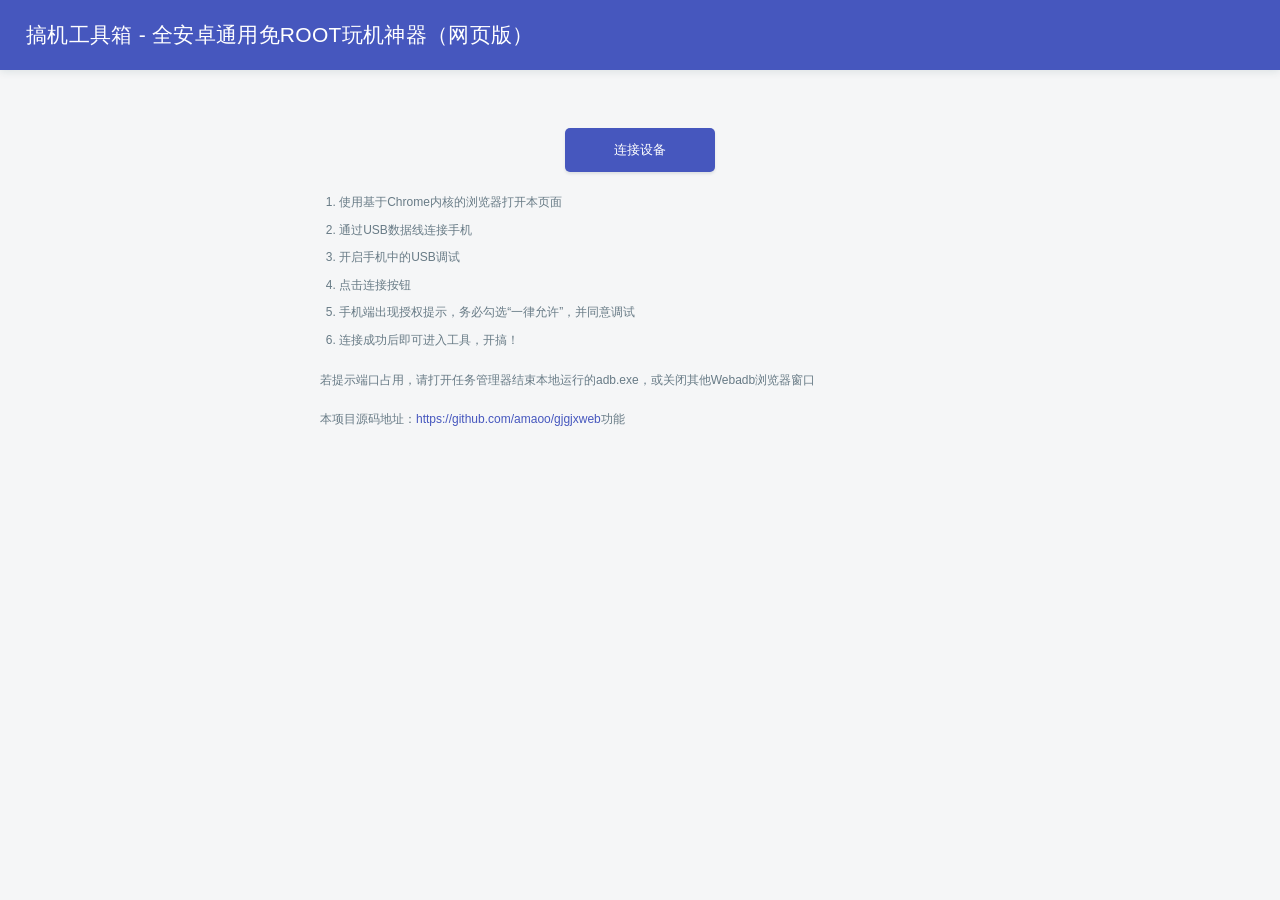
==== commit 179ac38b: "fix: index.html" ====
--- a/docs/index.html
+++ b/docs/index.html
@@ -267,7 +267,7 @@
 <header class="topbar"><div class="brand"><button class="sidebar-toggle" id="menu-toggle" aria-label="展开菜单"><svg><use href="#i-menu"/></svg></button><div class="brand-copy"><h1>搞机工具箱 - 全安卓通用免ROOT玩机神器（网页版）</h1></div></div><div class="top-actions"><div class="connection-chip"><span class="dot" id="connection-dot"></span><b id="connection-label">未连接设备</b></div><button class="btn" id="connect-usb"><svg><use href="#i-usb"/></svg>选择设备</button><button class="btn" id="disconnect" hidden>断开</button></div></header>
 <div class="shell"><aside class="sidebar" id="sidebar"><nav class="nav" aria-label="功能导航">
 <button data-page="home" class="active"><svg><use href="#i-home"/></svg>主页</button><button data-page="apps"><svg><use href="#i-package"/></svg>软件管理</button><button data-page="display"><svg><use href="#i-screen"/></svg>显示控制</button><button data-page="system"><svg><use href="#i-settings"/></svg>系统界面</button><button data-page="battery"><svg><use href="#i-battery"/></svg>电池管理</button><button data-page="tuning"><svg><use href="#i-sliders"/></svg>无级调节</button><button data-page="scripts"><svg><use href="#i-script"/></svg>控机脚本</button><button data-page="terminal"><svg><use href="#i-terminal"/></svg>ADB 终端</button><button data-page="settings"><svg><use href="#i-settings"/></svg>软件设置</button><button data-page="about"><svg><use href="#i-info"/></svg>关于</button></nav></aside>
-<main class="workspace"><div class="connection-entry" id="connection-entry"><button class="btn" id="connect-device" data-action="connect-device" disabled>连接设备</button><div class="hint connection-hint"><ol class="connection-steps"><li>使用基于Chrome内核的浏览器打开本页面</li><li>通过USB数据线连接手机</li><li>开启手机中的USB调试</li><li>点击连接按钮</li><li>手机端出现授权提示，务必勾选“一律允许”，并同意调试</li><li>连接成功后即可进入工具，开搞！</li></ol><p class="connection-warning">若提示端口占用，请打开任务管理器结束本地运行的adb.exe，或关闭其他Webadb浏览器窗口</p><p class="connection-source">本项目开源地址：<a href="https://github.com/CzJam/gjgjxweb" target="_blank" rel="noopener noreferrer">https://github.com/CzJam/gjgjxweb</a><br><br>第一次使用？可 <a href="https://www.bilibili.com/video/BV1TB456ZEoo/" target="_blank" rel="noopener noreferrer">观看视频</a> 了解相关功能</p></div></div>
+<main class="workspace"><div class="connection-entry" id="connection-entry"><button class="btn" id="connect-device" data-action="connect-device" disabled>连接设备</button><div class="hint connection-hint"><ol class="connection-steps"><li>使用基于Chrome内核的浏览器打开本页面</li><li>通过USB数据线连接手机</li><li>开启手机中的USB调试</li><li>点击连接按钮</li><li>手机端出现授权提示，务必勾选“一律允许”，并同意调试</li><li>连接成功后即可进入工具，开搞！</li></ol><p class="connection-warning">若提示端口占用，请打开任务管理器结束本地运行的adb.exe，或关闭其他Webadb浏览器窗口</p><p class="connection-source">本项目源码地址：<a href="https://github.com/amaoo/gjgjxweb" target="_blank" rel="noopener noreferrer">https://github.com/amaoo/gjgjxweb</a>功能</p></div></div>
 <section class="page" id="page-home"><div class="page-title"><div><h2>设备信息</h2></div></div><div class="card"><div class="info-grid"><dl class="info-pairs"><div><dt>品牌</dt><dd data-info="brand">—</dd></div><div><dt>型号</dt><dd data-info="model">—</dd></div><div><dt>代号</dt><dd data-info="device">—</dd></div><div><dt>系统</dt><dd data-info="android">—</dd></div><div><dt>主板 ID</dt><dd class="board-id-field"><span data-info="board" id="board-id-value">—</span><button class="board-id-toggle" id="board-id-toggle" data-action="toggle-board-id" aria-label="隐藏主板 ID" aria-pressed="false">隐藏</button></dd></div></dl><dl class="info-pairs"><div><dt>CPU 架构</dt><dd data-info="abi">—</dd></div><div><dt>闪存类型</dt><dd data-info="storage">—</dd></div><div><dt>显示信息</dt><dd data-info="display">—</dd></div><div><dt>已开机</dt><dd data-info="uptime">—</dd></div><div><dt>电池信息</dt><dd data-info="battery">—</dd></div></dl><div class="cpu-grid" id="cpu-grid"><span>CPU 频率</span><span>—</span></div></div><div class="info-wide"><div><b>系统架构</b><span data-info="arch">—</span></div><div><b>编译版本</b><span data-info="fingerprint">—</span></div><div><b>内核版本</b><span data-info="kernel">—</span></div><div><b>BL 解锁</b><span data-info="blState">—</span></div><div><b>OEM 解锁</b><span data-info="oemUnlock">—</span></div><div><b>SoC 平台</b><span data-info="soc">—</span></div></div></div><div class="grid two section-gap"><div class="card"><h3>快捷重启</h3><div class="button-grid reboot-grid"><button class="btn" data-reboot="" data-device><svg><use href="#i-refresh"/></svg>重启</button><button class="btn" data-reboot="bootloader" data-device>Fastboot</button><button class="btn" data-reboot="edl" data-device>EDL</button><button class="btn" data-reboot="poweroff" data-device><svg><use href="#i-power"/></svg>关机</button><button class="btn" data-reboot="fastboot" data-device>Fastbootd</button><button class="btn" data-reboot="recovery" data-device>Recovery</button></div></div><div class="card"><h3>连接设备</h3><p class="status connection-status" id="status" role="status" aria-live="polite">正在加载 WebADB…</p><div class="device-controls"><select id="device-select" aria-label="当前设备"><option value="">尚未选择设备</option></select><button class="btn secondary small" data-action="refresh-devices" title="刷新已授权设备"><svg><use href="#i-refresh"/></svg>刷新</button></div><p class="hint" style="margin:0">使用 Chrome / Edge，开启手机的 USB 调试，连接后在手机上允许授权。</p></div></div></section>
 <section class="page" id="page-apps" hidden><div class="page-title"><div><h2>软件管理</h2></div><button class="btn secondary small" data-action="list-packages" data-device>选择已安装软件</button></div><div class="grid two"><div class="stack"><div class="card"><label class="field"><span>软件包名（关闭自动填充后，可手动输入包名）</span><input id="package-name" placeholder="com.android.settings" autocomplete="off" spellcheck="false"></label><div class="button-grid section-gap" id="package-actions"><button class="btn" data-app="disable" data-device>禁用</button><button class="btn" data-app="enable" data-device>启用</button><button class="btn" data-app="launch" data-device>运行</button><button class="btn" data-app="stop" data-device>强制停止</button><button class="btn" data-app="uninstall" data-device>卸载</button><button class="btn" data-app="uninstall-keep" data-device>保留数据卸载</button><button class="btn" data-app="admin" data-device>卸载锁设置</button><button class="btn" data-app="extract" data-device>提取安装包</button><button class="btn" data-app="clear" data-device>清除数据</button><button class="btn" data-app="info" data-device>软件信息</button><button class="btn" data-app="restore" data-device>恢复系统软件</button><button class="btn secondary" data-action="history">操作记录</button></div></div><div class="card"><div class="row spread" style="margin-bottom:13px"><h3 style="margin:0">当前界面</h3><label class="switch"><input id="auto-fill" type="checkbox" data-setting="autoFill">自动填充</label></div><div class="focus-box"><div class="stat-label">包名</div><div id="focused-package" class="mono">—</div></div><div class="focus-box"><div class="stat-label">活动</div><div id="focused-activity" class="mono">—</div></div></div></div><div class="stack"><div class="card"><h3>安装 APK / 推送文件</h3><div class="button-grid two"><button class="btn" data-action="install-apk" data-device><svg><use href="#i-package"/></svg>安装软件</button><button class="btn" data-action="push-files" data-device><svg><use href="#i-upload"/></svg>发送文件</button></div><div class="progress" id="transfer-progress" hidden><div></div></div><div class="progress-text" id="transfer-status"></div><p class="hint">可选择多个 APK 逐个安装，支持多文件传输。</p></div><div class="card privacy-card"><h3>本机隐私模块管理</h3><p class="hint">卸载/禁用厂商遥测、广告与运营商组件。误删可通过「恢复所选」还原；系统 OTA 更新后可能重新出现。</p><div class="row section-gap"><button class="btn" data-action="xiaomi-ads-off" data-device>一键禁用小米核心广告</button></div><div class="privacy-packages" id="privacy-packages"></div><div class="row spread section-gap"><label class="switch"><input id="privacy-all" type="checkbox">全选</label></div><div class="button-grid two section-gap"><button class="btn" data-action="privacy-disable" data-device>禁用所选</button><button class="btn" data-action="privacy-enable" data-device>启用所选</button><button class="btn" data-action="privacy-uninstall" data-device>卸载所选</button><button class="btn" data-action="privacy-restore" data-device>恢复所选</button></div></div><div class="card"><h3>Google 套件管理</h3><div class="checks" id="google-packages"></div><div class="row spread section-gap"><label class="switch"><input id="google-all" type="checkbox">全选</label><div class="row"><button class="btn" data-action="google-disable" data-device>禁用所选</button><button class="btn" data-action="google-enable" data-device>启用所选</button></div></div></div></div></div></section>
 <section class="page" id="page-display" hidden><div class="page-title"><div><h2>显示控制</h2></div><button class="btn secondary small" data-action="refresh-display" data-device>刷新</button></div><div class="grid two"><div class="card"><h3>屏幕分辨率</h3><p class="metric-text" id="resolution-info">分辨率：—</p><div class="field-row"><label class="field"><span>横向像素</span><input type="number" id="resolution-x" min="100" max="16384" placeholder="宽"></label><label class="field"><span>纵向像素</span><input type="number" id="resolution-y" min="100" max="16384" placeholder="高"></label></div><div class="row section-gap"><button class="btn" data-action="set-resolution" data-device>修改</button><button class="btn secondary" data-action="reset-resolution" data-device>恢复</button></div></div><div class="card"><h3>显示密度</h3><p class="metric-text" id="density-info">显示密度：—　最小宽度：—</p><div class="field-row"><label class="field"><span>单位</span><select id="density-unit"><option value="dpi">DPI</option><option value="dp">最小宽度 dp</option></select></label><label class="field"><span>数值</span><input type="number" id="density-value" min="1" placeholder="DPI / dp"></label></div><div class="row section-gap"><button class="btn" data-action="set-density" data-device>修改</button><button class="btn secondary" data-action="reset-density" data-device>恢复</button></div></div><div class="card"><h3>屏幕刷新率</h3><p class="metric-text" id="refresh-rate-info">刷新率：—</p><div class="field-row"><label class="field"><span>目标刷新率（Hz）</span><select id="refresh-rate"><option value="">保持当前</option><option value="60">60 Hz</option><option value="90">90 Hz</option><option value="120">120 Hz</option><option value="144">144 Hz</option></select></label></div><div class="row section-gap"><button class="btn" data-action="set-refresh-rate" data-device>设置</button><button class="btn secondary" data-action="reset-refresh-rate" data-device>恢复默认</button></div><p class="hint">将峰值与最小刷新率设为同一值以锁定刷新率；部分机型需关屏或重启后生效。</p></div><div class="card span2"><h3>按键模拟</h3><div class="button-grid four"><button class="btn" data-key="4" data-device><svg><use href="#i-back"/></svg>返回</button><button class="btn" data-key="3" data-device><svg><use href="#i-circle"/></svg>主页</button><button class="btn" data-key="187" data-device><svg><use href="#i-stop"/></svg>多任务</button><button class="btn" data-key="26" id="lock-key" data-device><svg><use href="#i-lock"/></svg>锁屏</button><button class="btn" data-key="24" data-device>音量 +</button><button class="btn" data-key="25" data-device>音量 −</button><button class="btn" data-key="164" data-device>静音</button><button class="btn" data-action="screenshot" id="screenshot-button" data-device><svg><use href="#i-screen"/></svg>截屏</button></div><p class="hint">右键「锁屏」可长按电源键；右键「截屏」可查看本次会话中已保存的截图。</p></div></div></section>
